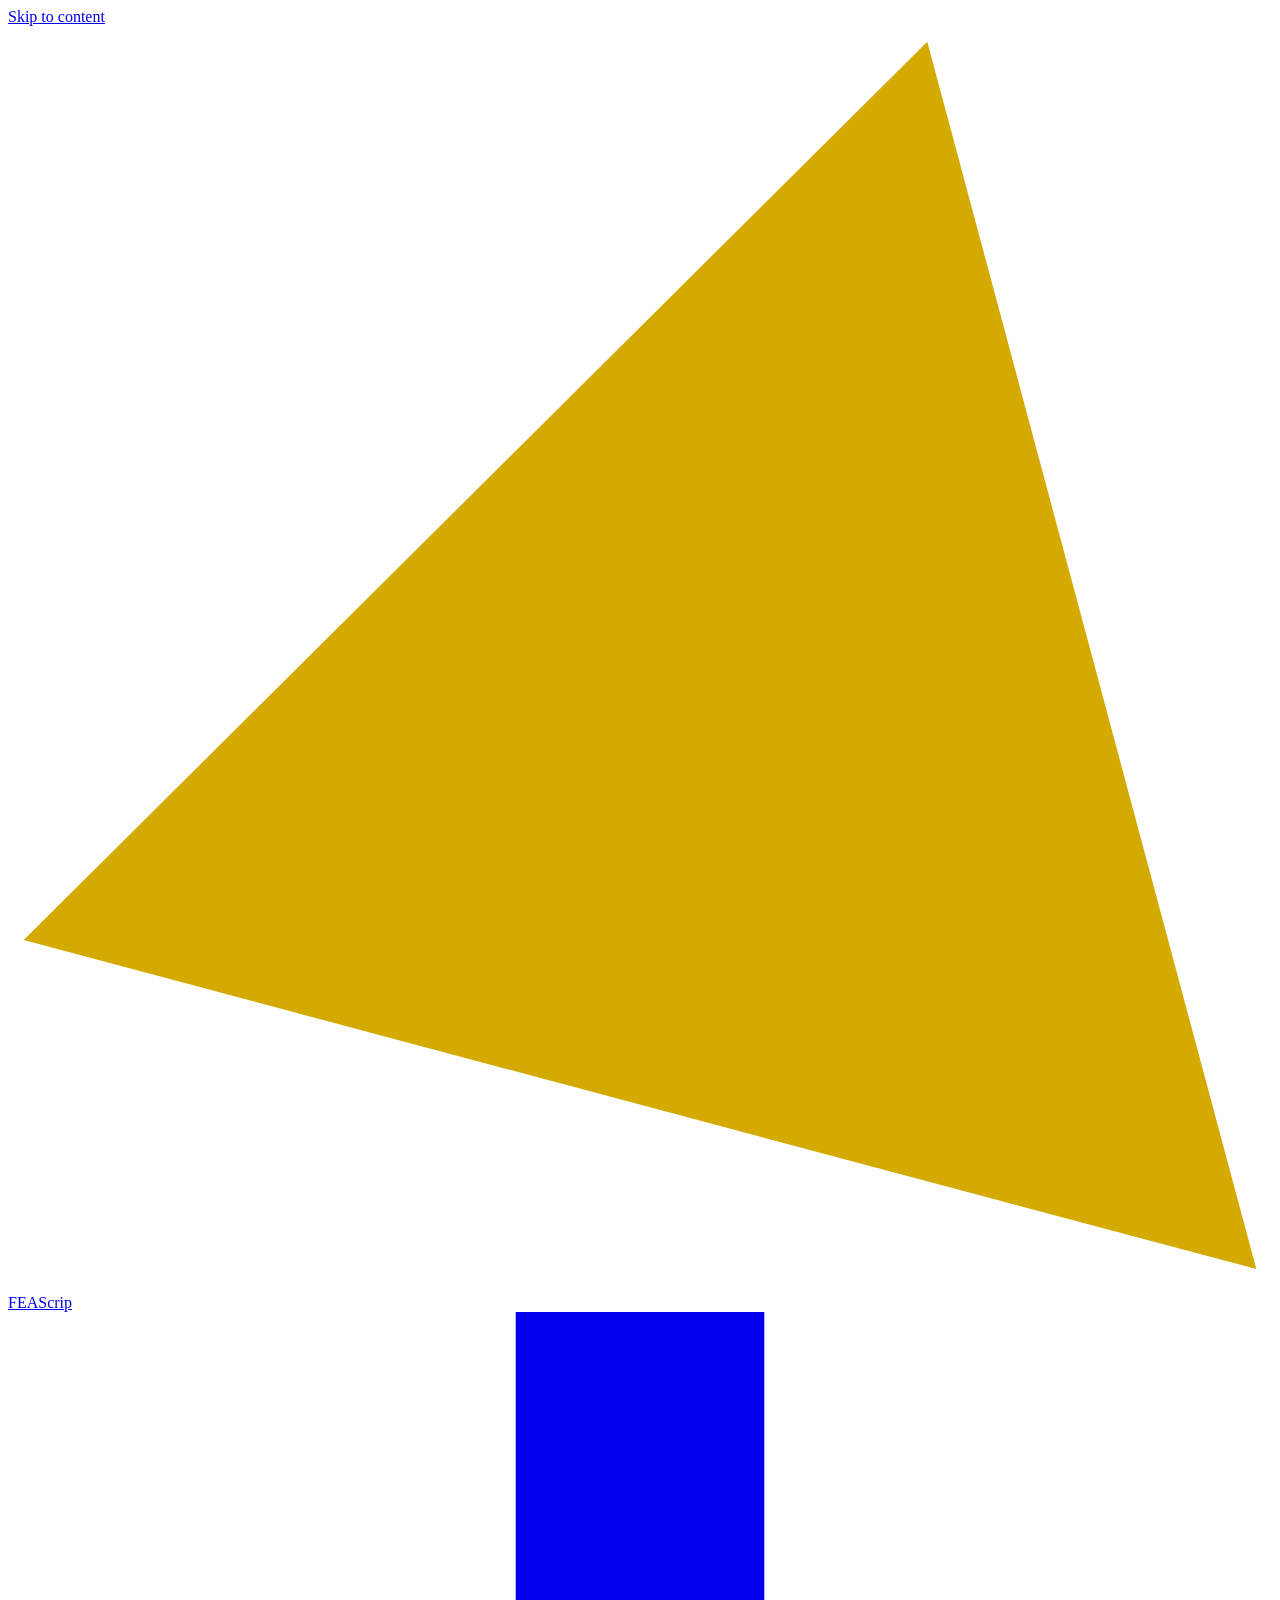
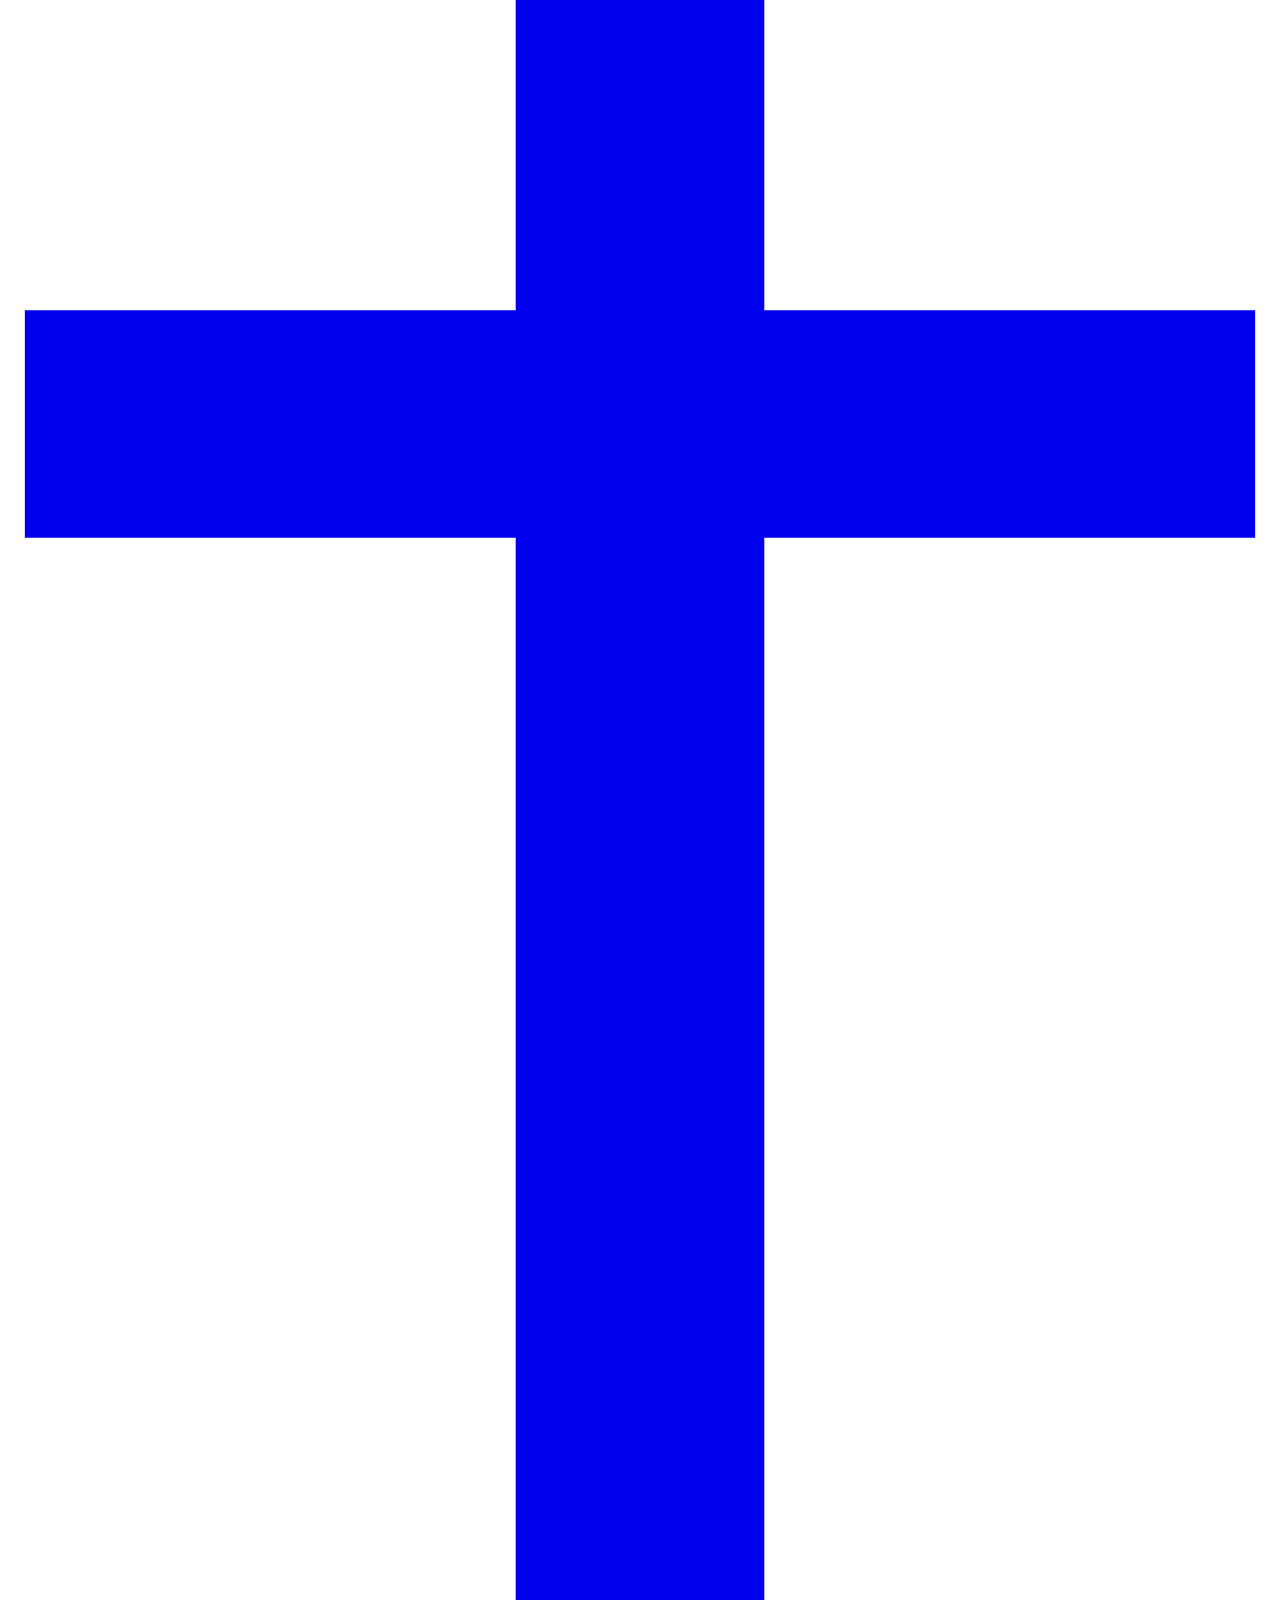
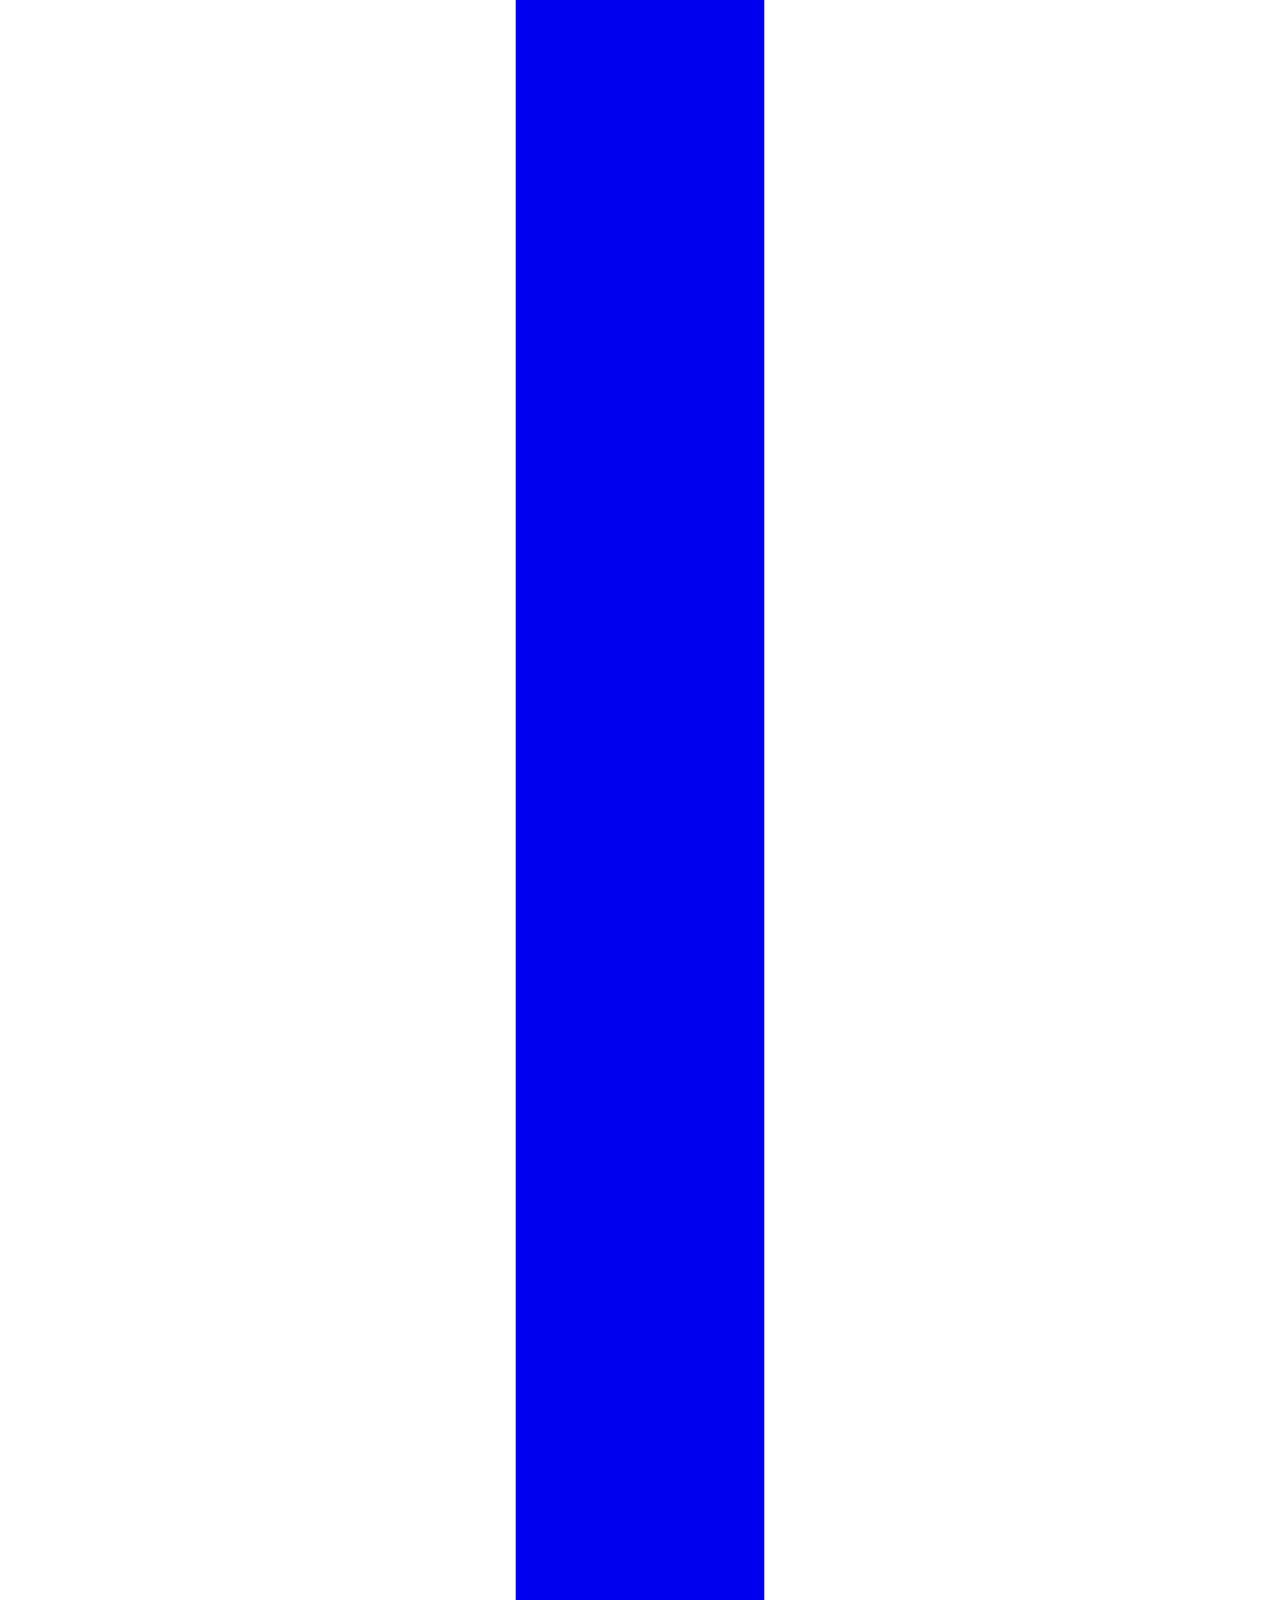
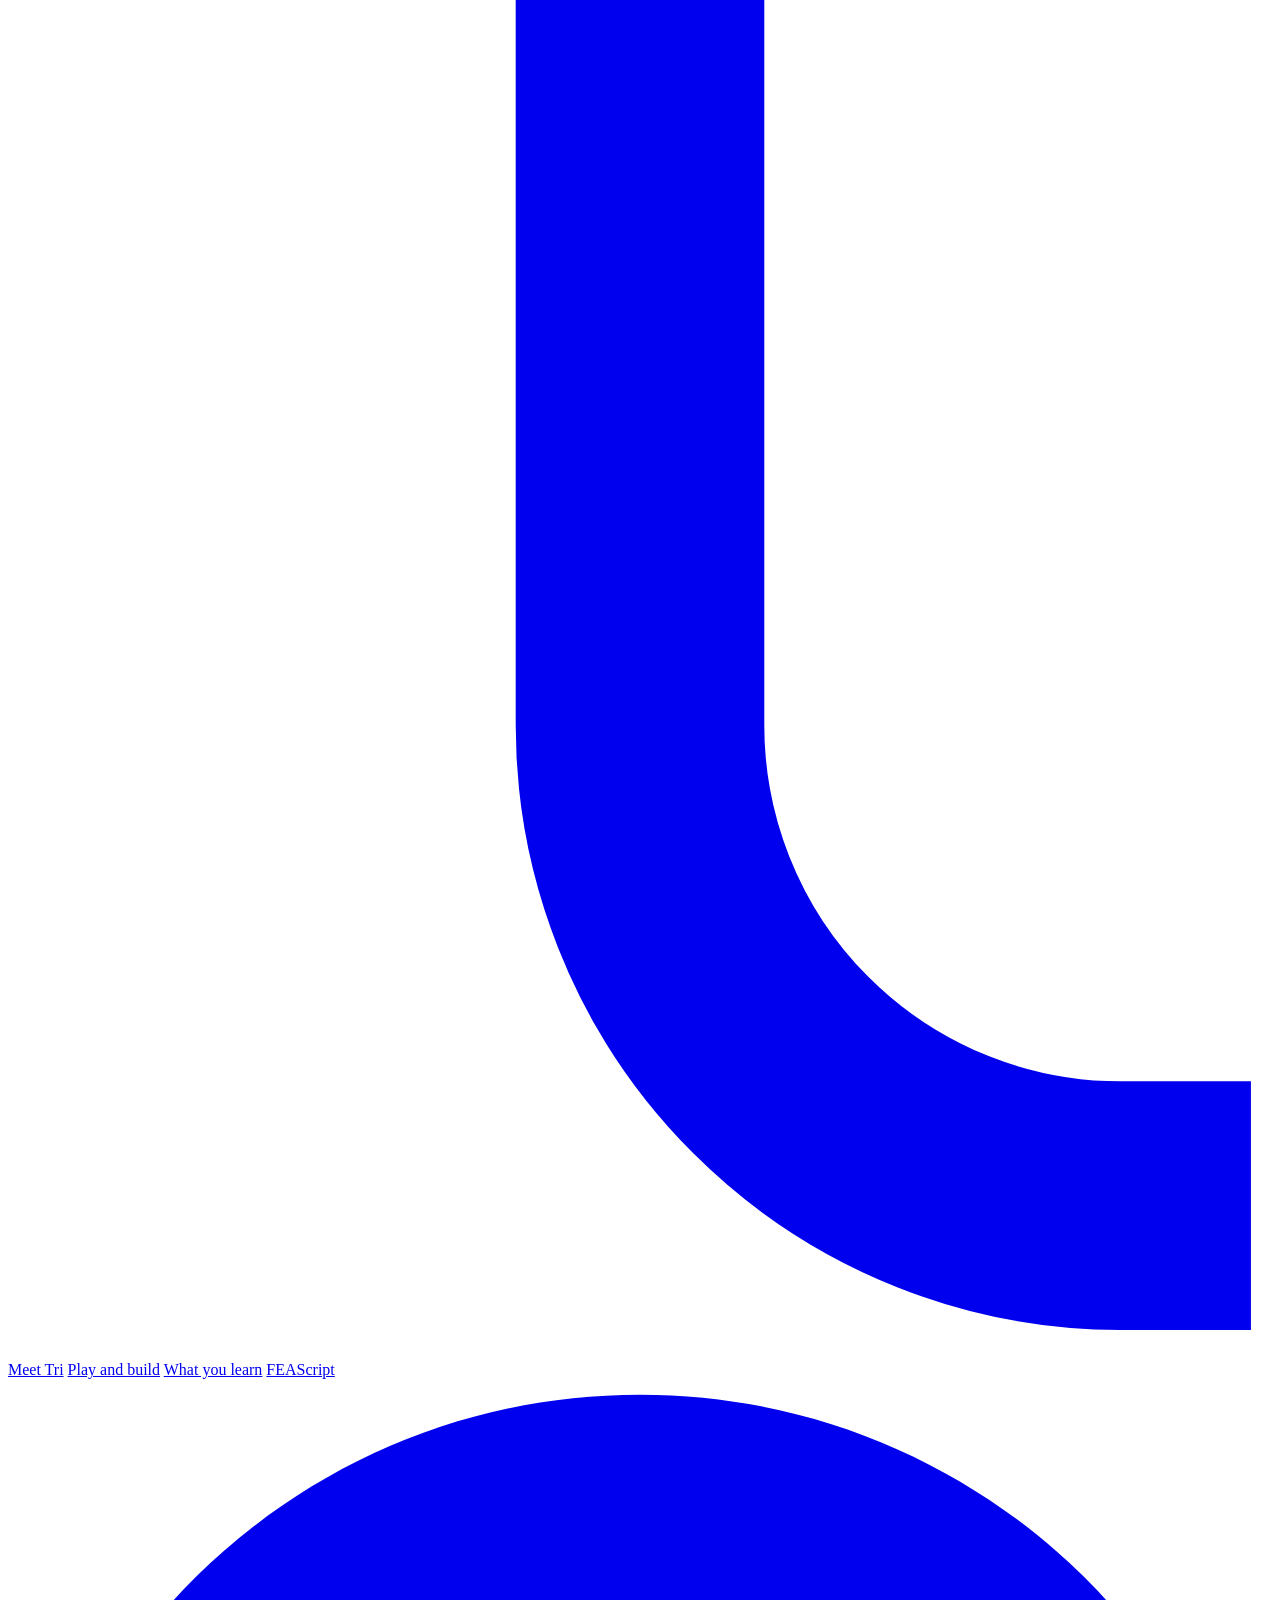
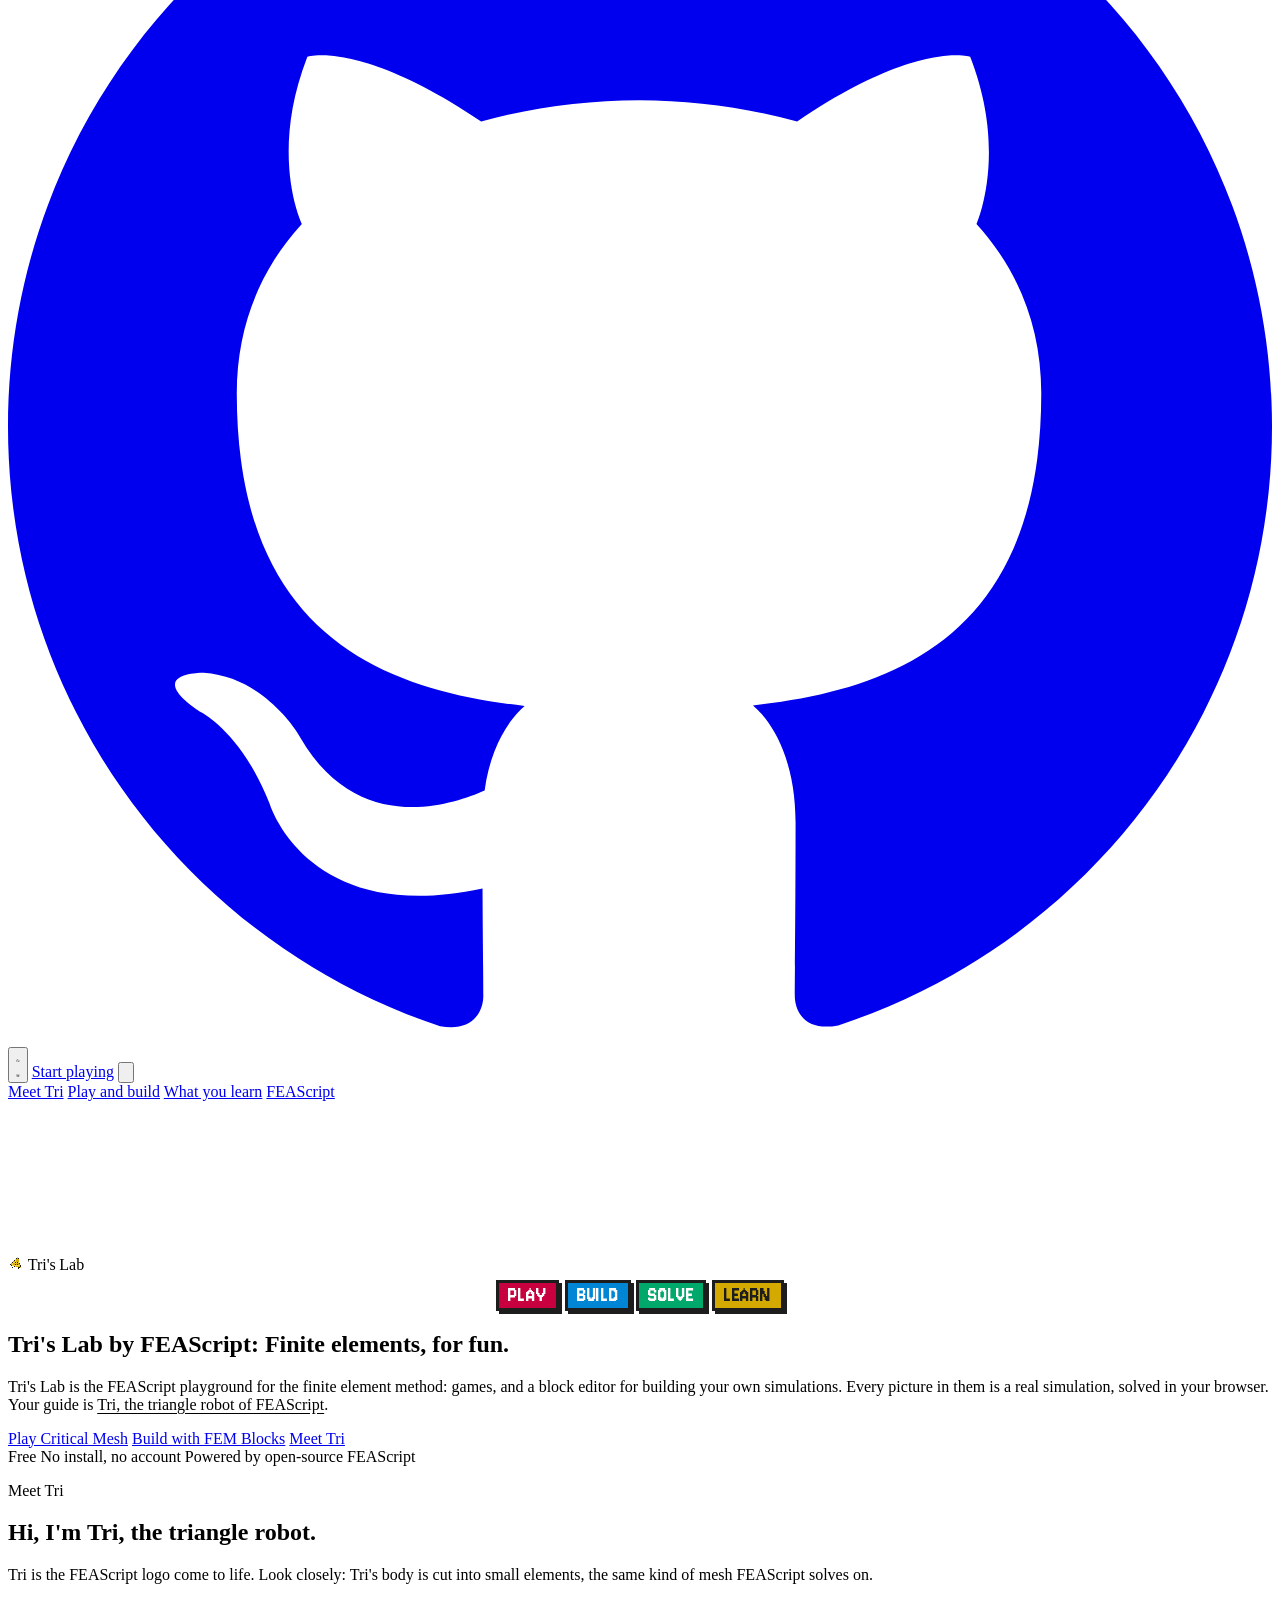
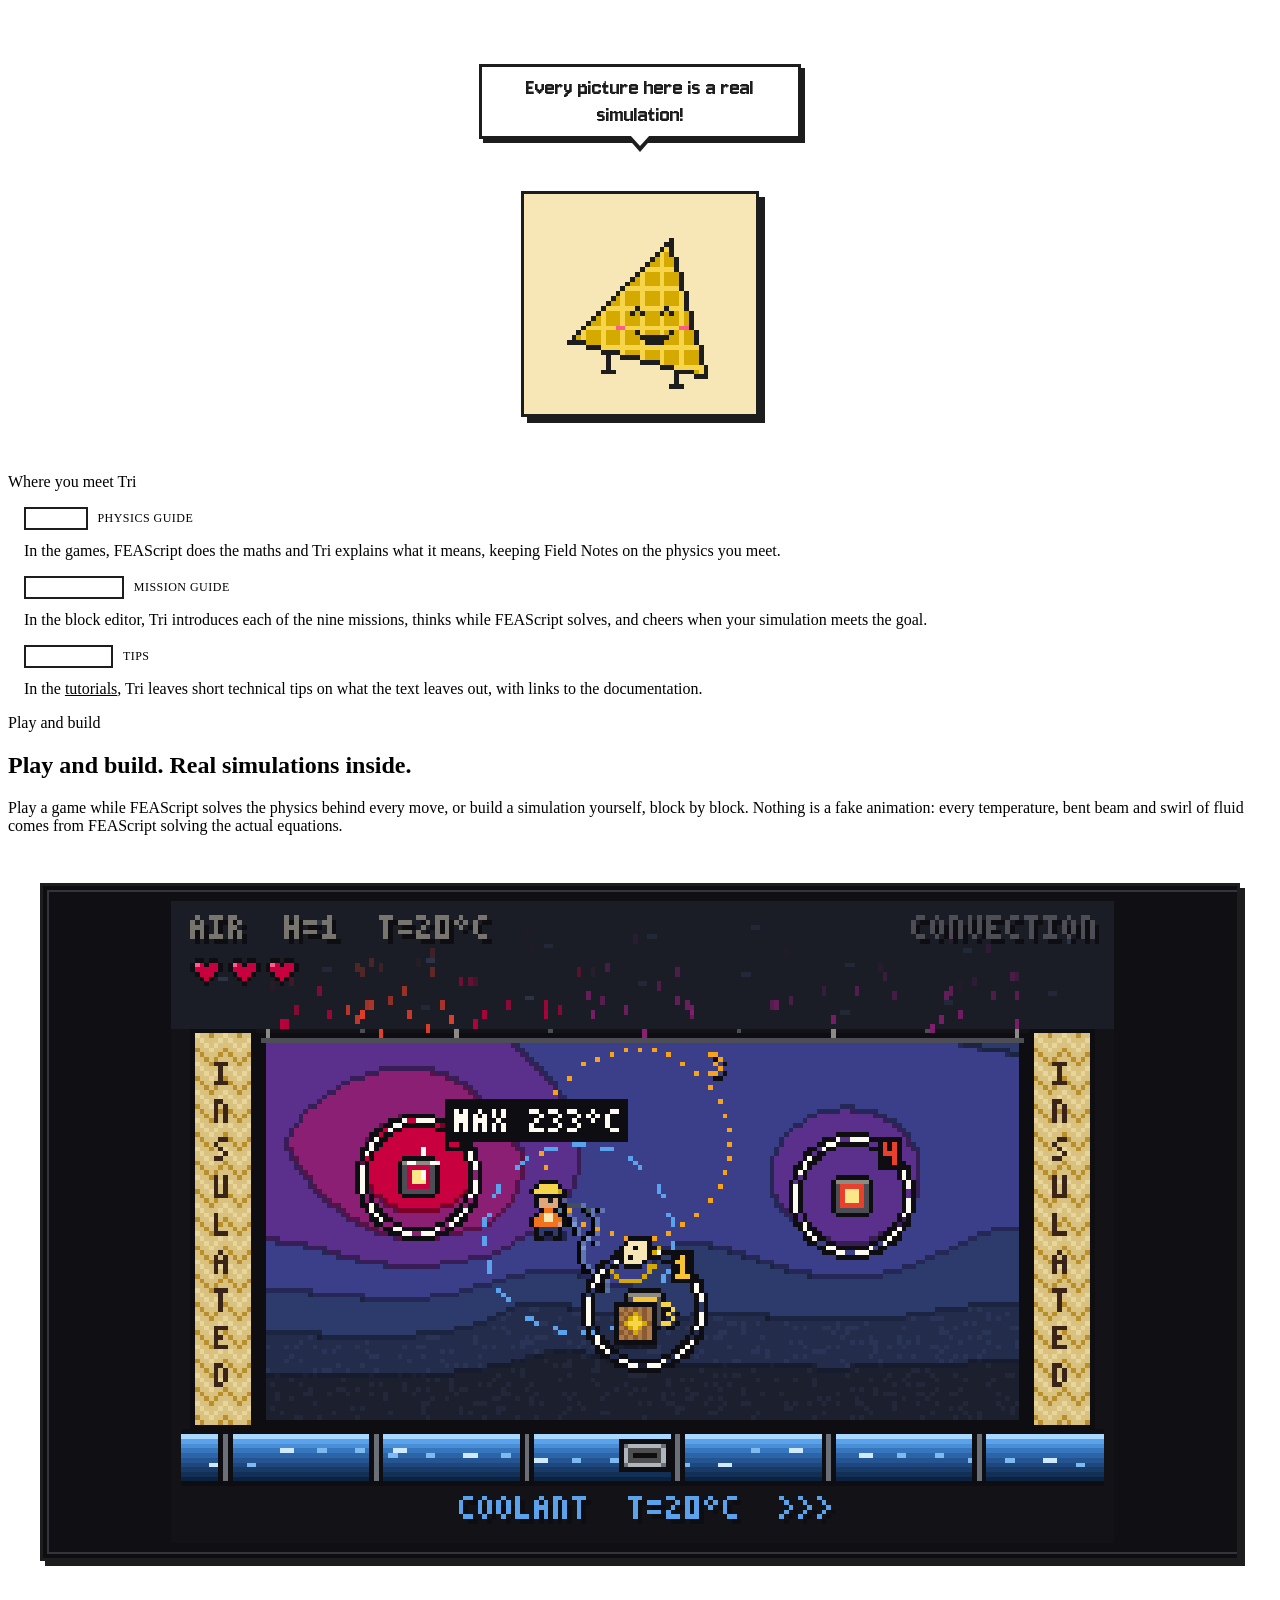
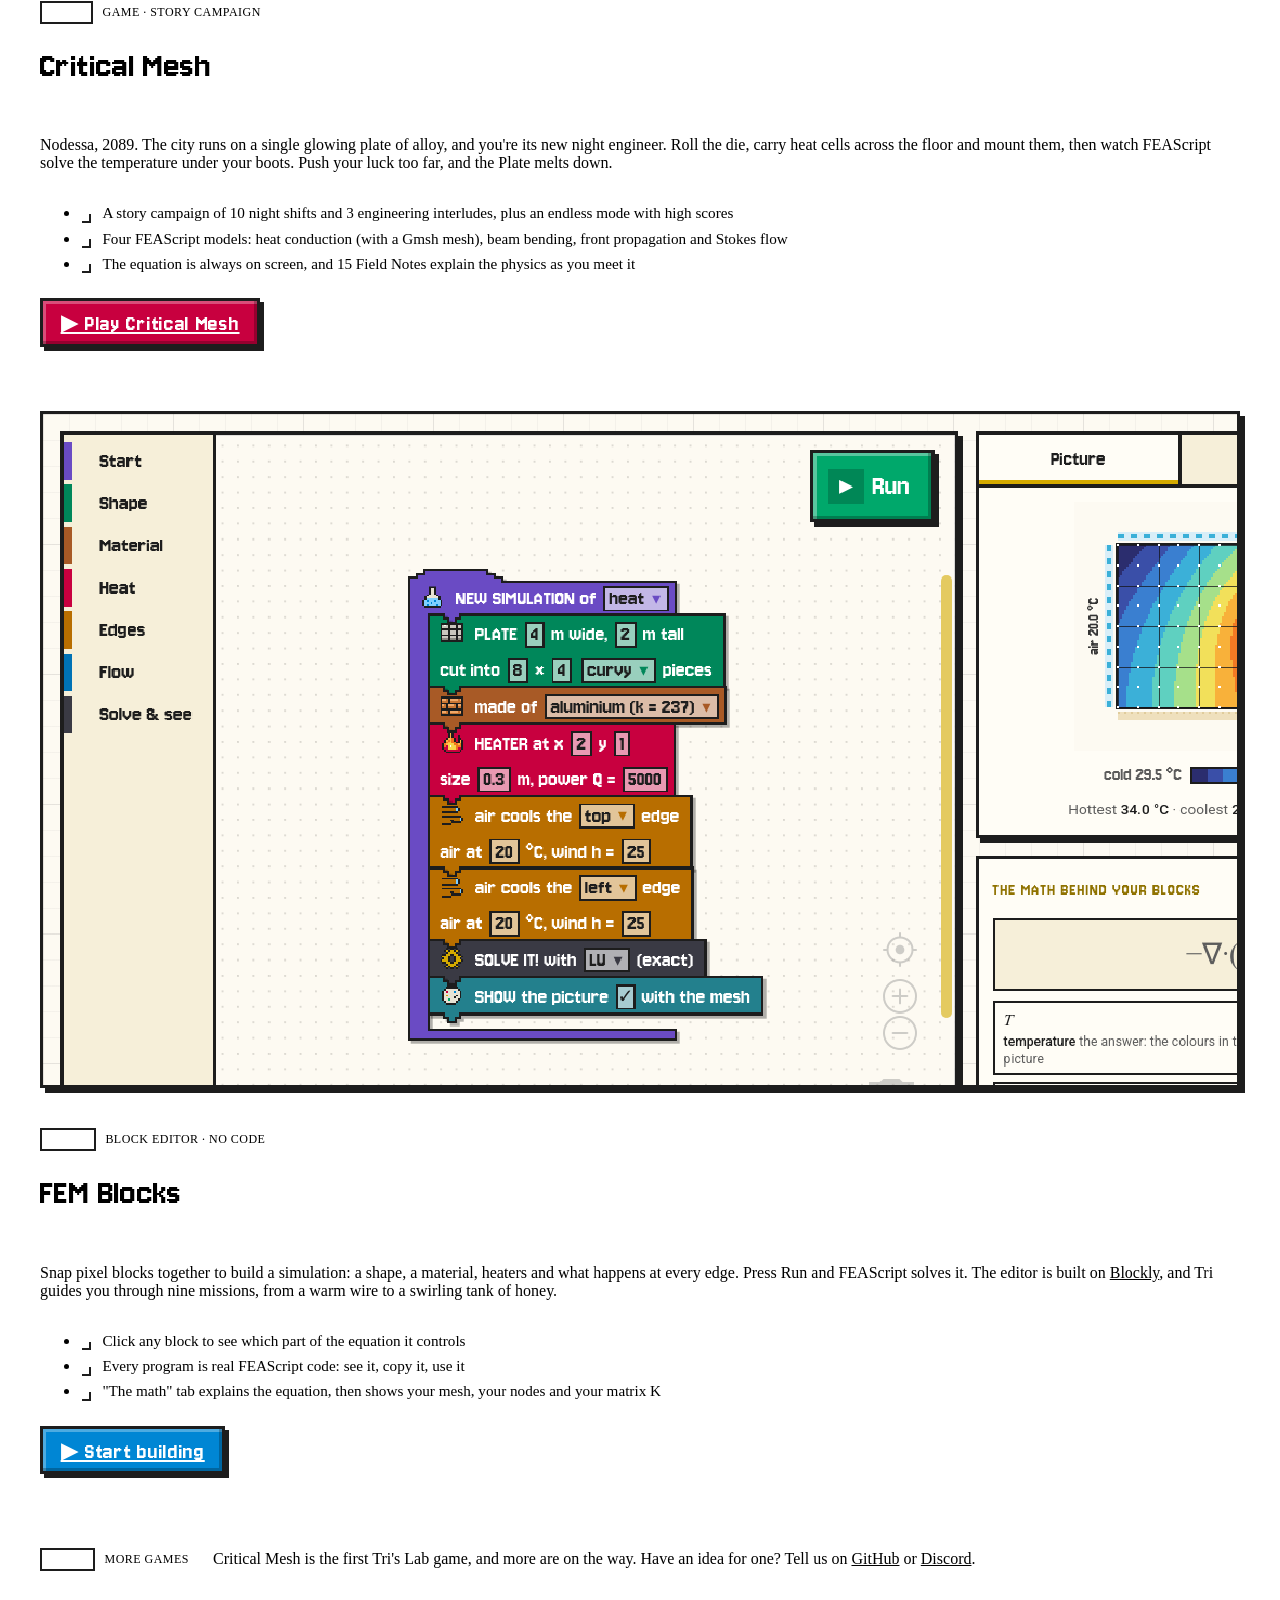
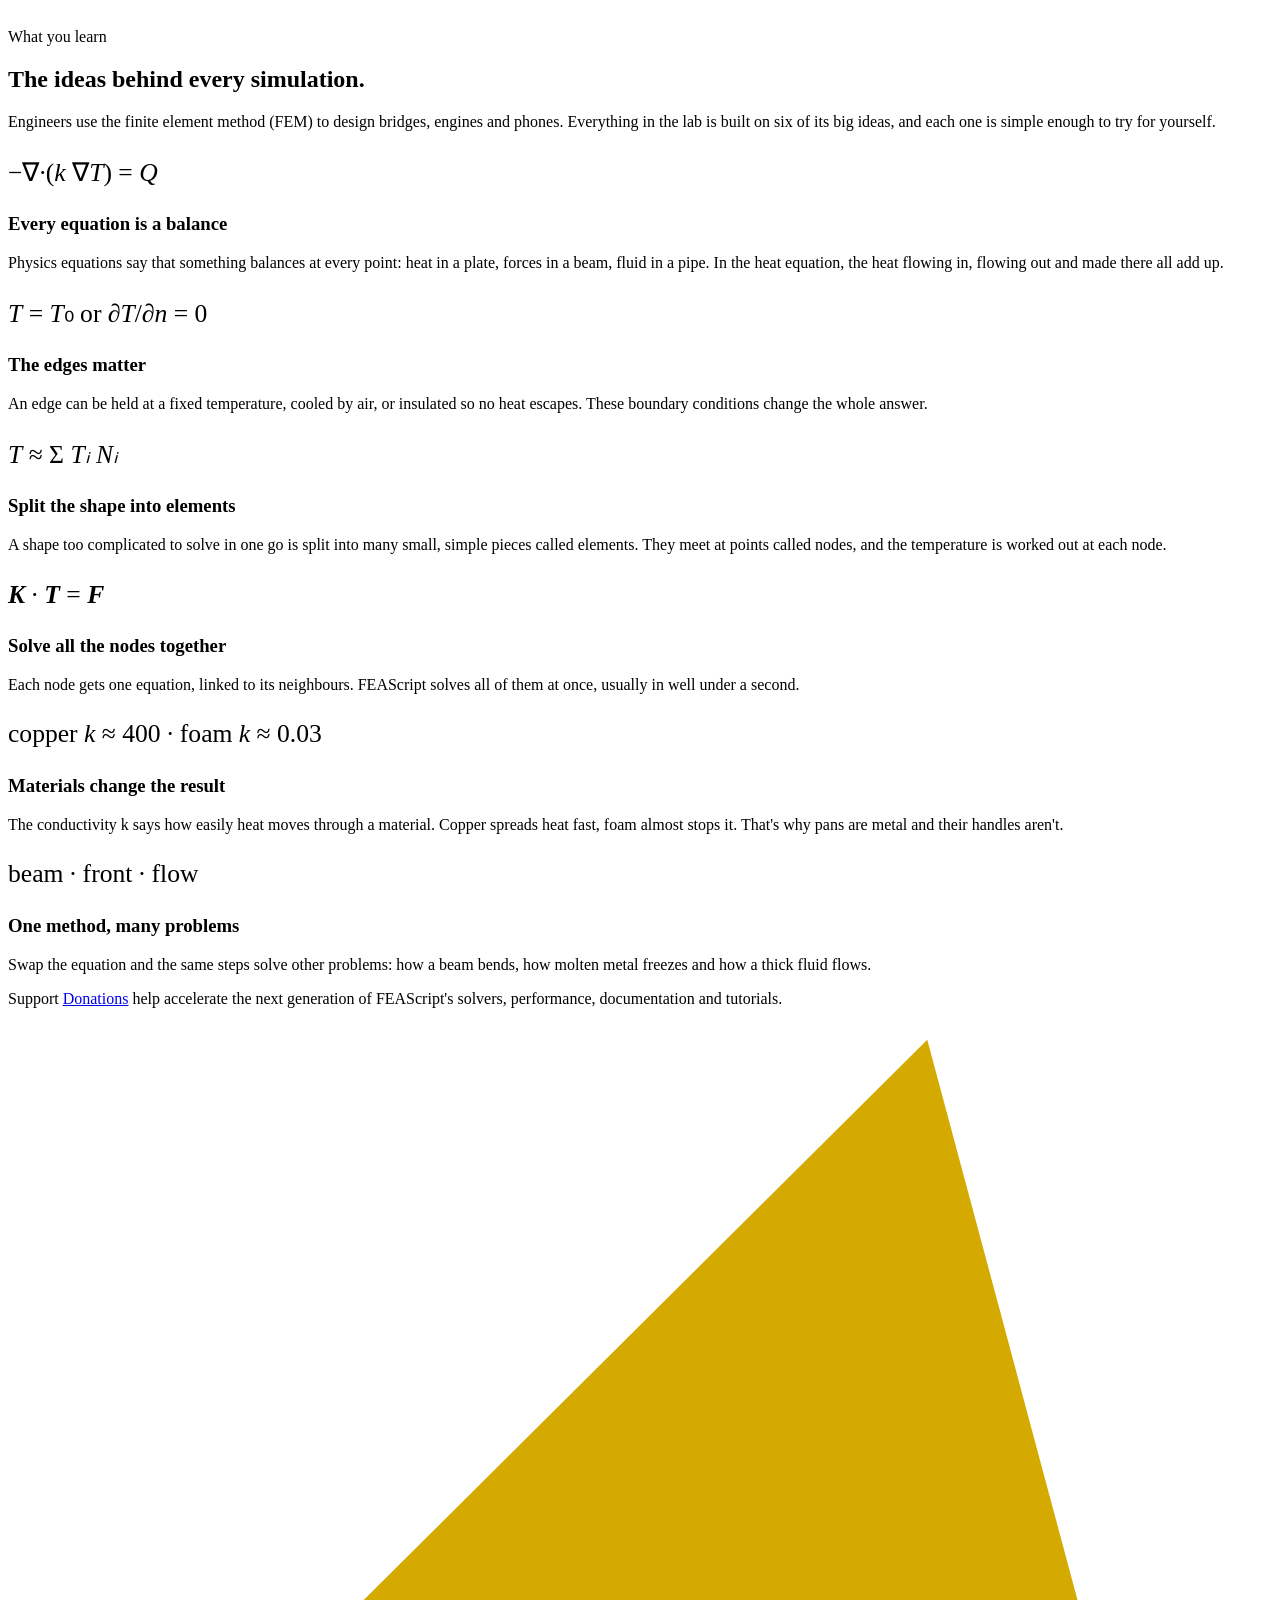
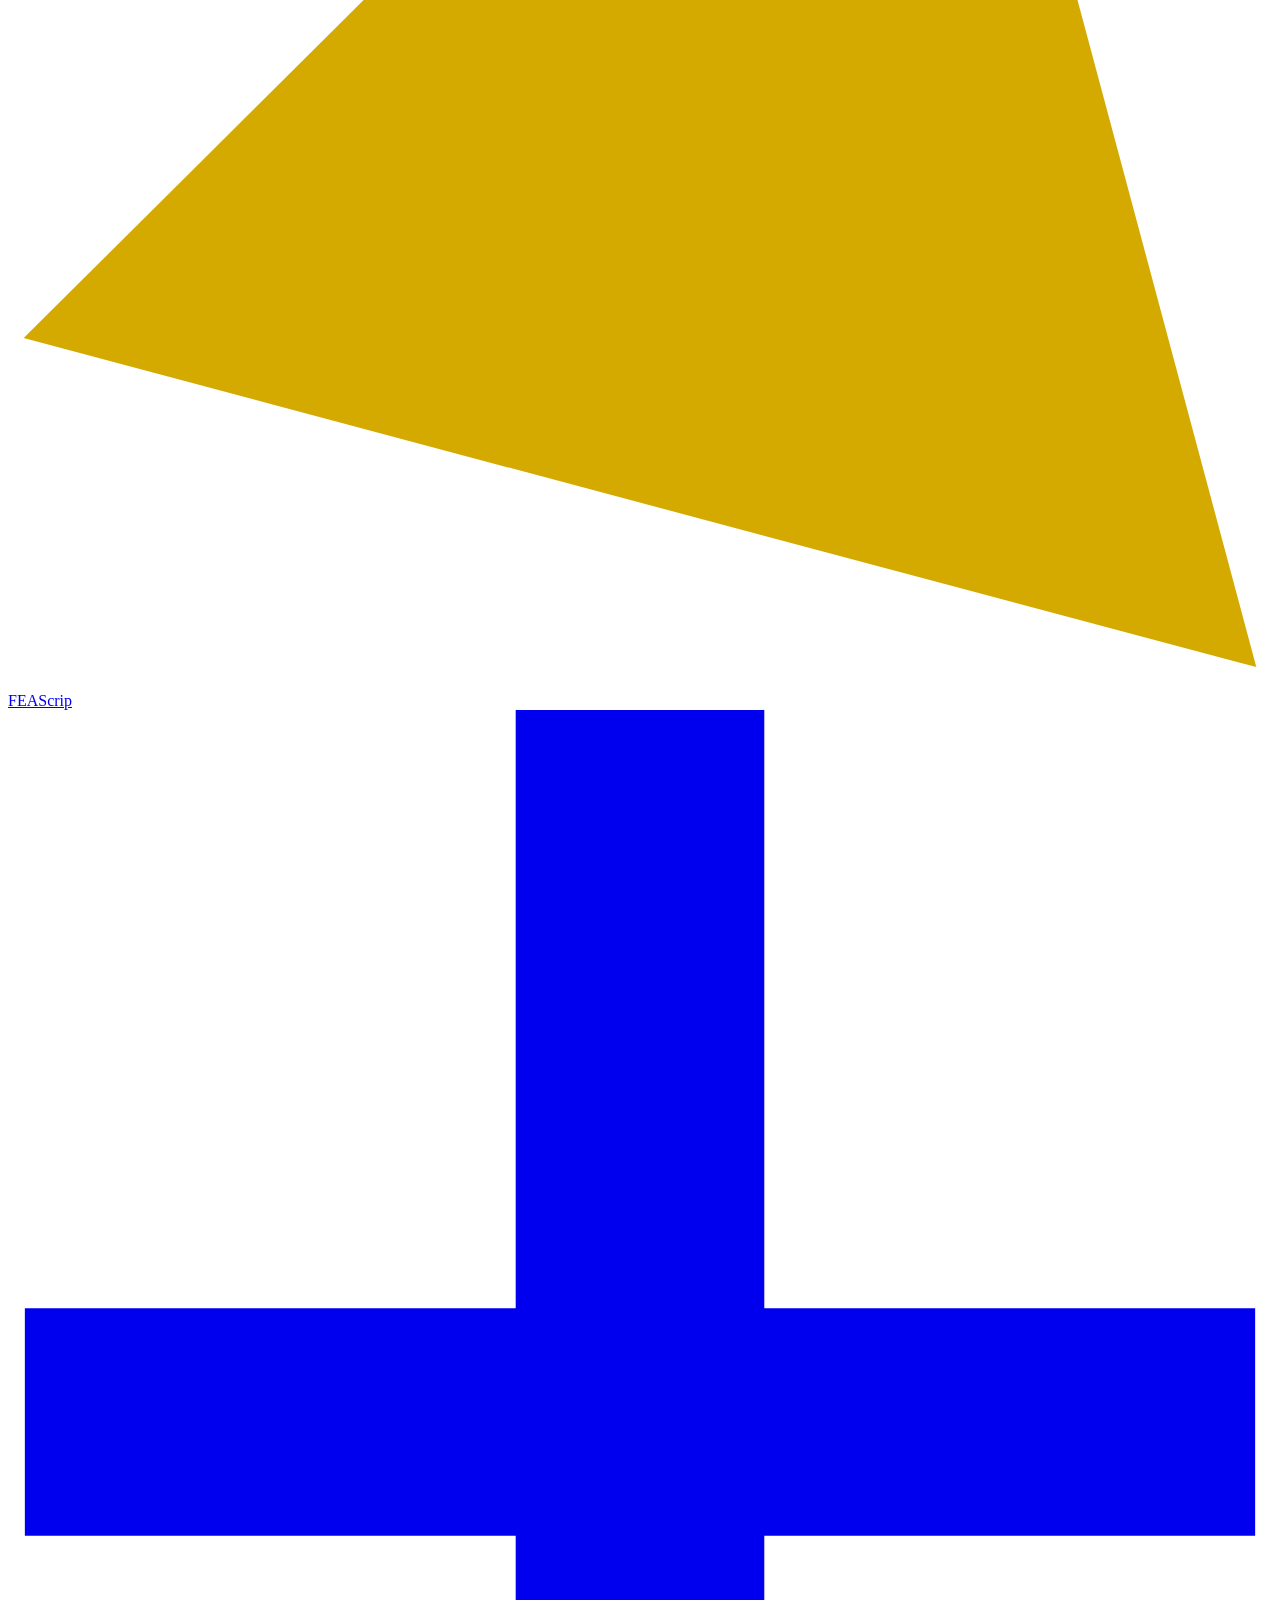
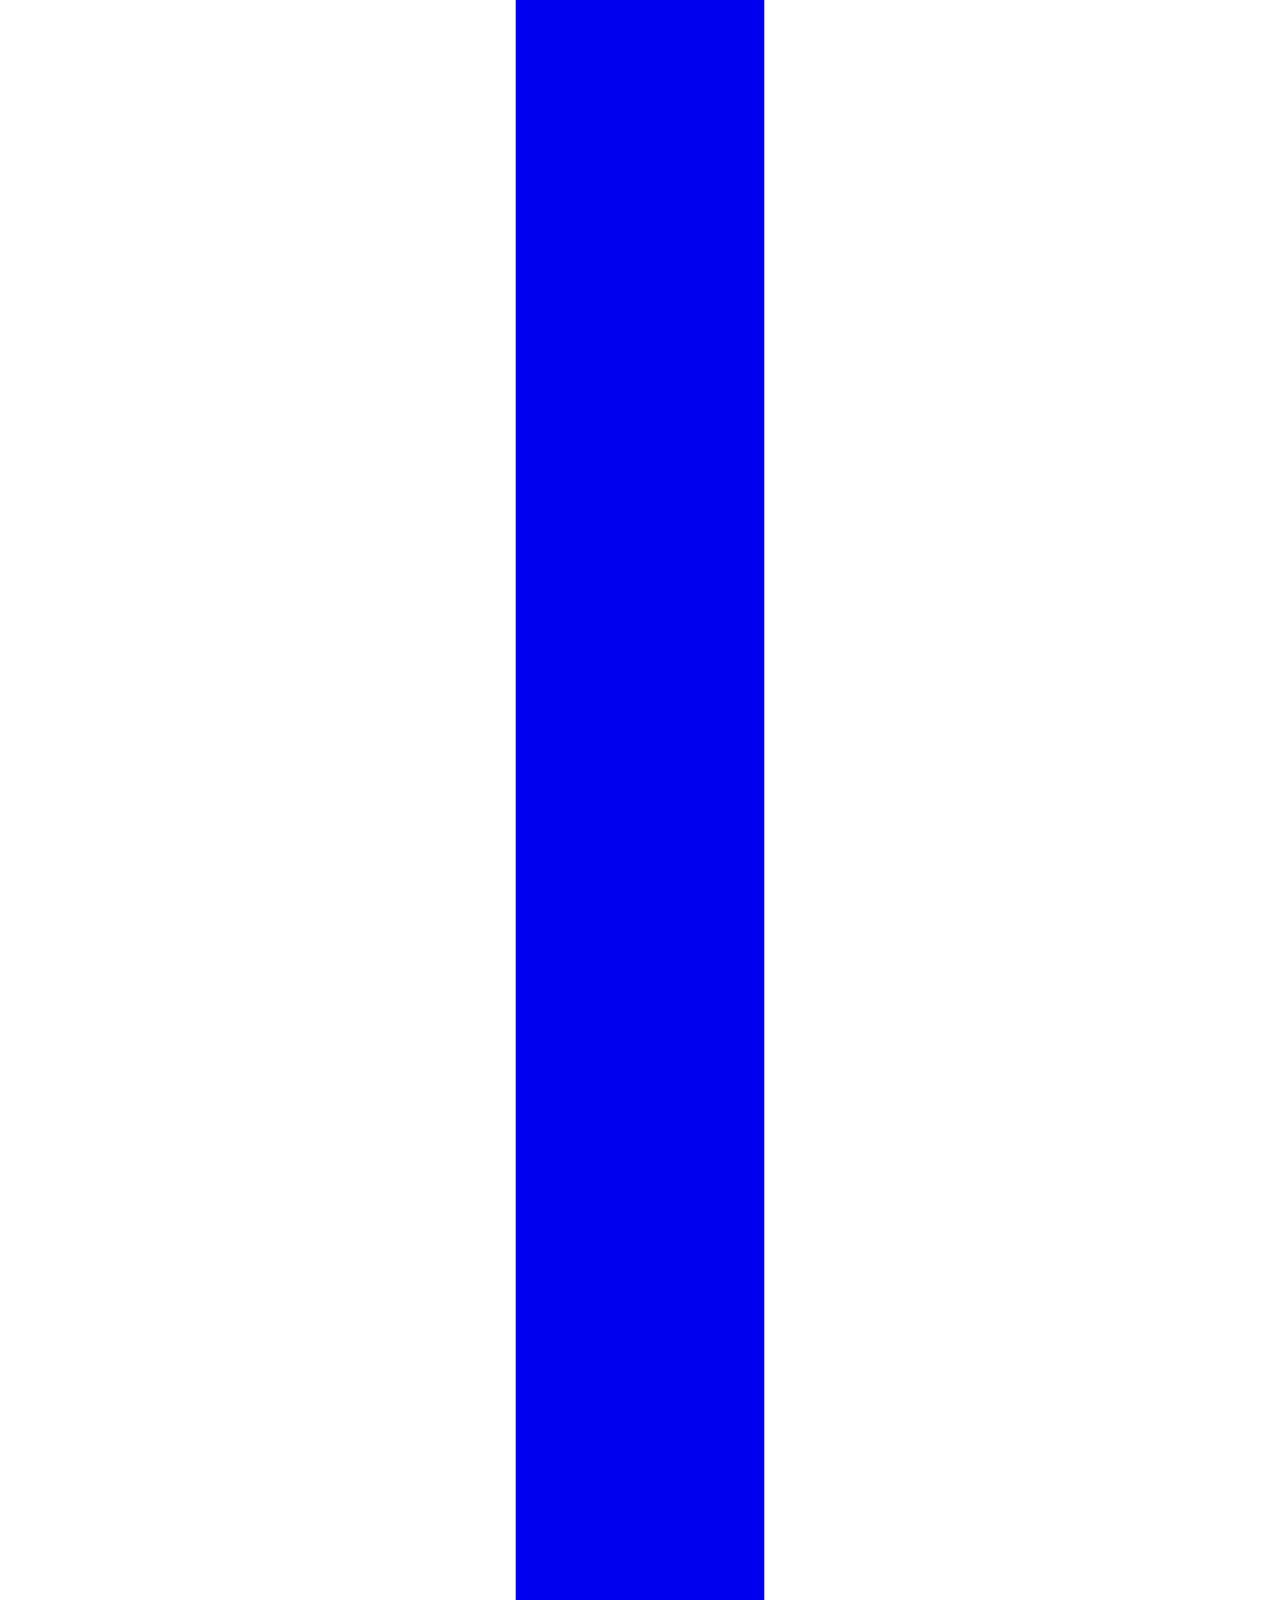
==== index.html @ fc48506a "Show the website icon on the FEAScript nav link and list Documentation first in the footer Signed-of" ====
<!doctype html>

<!--
 * ════════════════════════════════════════════════════════════════
 *  Tri's Lab by FEAScript
 *  Finite Element Simulation in JavaScript
 *  https://lab.feascript.com
 *  MIT License © 2026 FEAScript (writing and art: CC BY 4.0, see README)
 * ════════════════════════════════════════════════════════════════
-->

<html lang="en" class="site">
  <head>
    <meta charset="UTF-8" />
    <meta name="viewport" content="width=device-width, initial-scale=1" />
    <title>Tri's Lab by FEAScript</title>
    <link rel="canonical" href="https://lab.feascript.com/" />
    <meta property="og:type" content="website" />
    <meta property="og:site_name" content="Tri's Lab by FEAScript" />
    <meta property="og:title" content="Tri's Lab by FEAScript" />
    <meta property="og:description" content="Play and build with real finite element simulations in your browser: a pixel-art game and a block editor, guided by Tri, the FEAScript robot." />
    <meta property="og:url" content="https://lab.feascript.com/" />
    <meta property="og:image" content="https://lab.feascript.com/assets/critical-mesh.png" />
    <meta name="twitter:card" content="summary_large_image" />
    <script type="application/ld+json">
      {
        "@context": "https://schema.org",
        "@type": "WebSite",
        "name": "Tri's Lab by FEAScript",
        "alternateName": ["Tri's Lab", "Tris Lab", "FEAScript Tri's Lab"],
        "url": "https://lab.feascript.com/",
        "description": "Play and build with real finite element simulations in your browser: a pixel-art game and a block editor, guided by Tri, the FEAScript robot.",
        "isAccessibleForFree": true,
        "publisher": { "@type": "Organization", "name": "FEAScript", "url": "https://feascript.com" }
      }
    </script>
    <link rel="icon" type="image/svg+xml" href="assets/tris-lab-icon.svg?v=pixel" />
    <meta
      name="description"
      content="Tri's Lab by FEAScript: a pixel-art game and a block editor that let anyone play with real finite element simulations in the browser, and learn the equations behind them."
    />
    <meta
      name="keywords"
      content="Tri's Lab, Tri's Lab by FEAScript, finite elements, fem, education, game, blocks, no-code, heat conduction, kids, javascript, FEAScript"
    />

    <script>
      // Apply stored theme before first paint and enable JS-only styles
      (function () {
        var d = document.documentElement;
        d.className += " js";
        try {
          var t = localStorage.getItem("feascript-theme");
          if (t === "light" || t === "dark") d.setAttribute("data-theme", t);
        } catch (e) {}
      })();
    </script>

    <link rel="preconnect" href="https://fonts.googleapis.com" />
    <link rel="preconnect" href="https://fonts.gstatic.com" crossorigin />
    <link
      href="https://fonts.googleapis.com/css2?family=Roboto+Mono:wght@400&family=Roboto:wght@300;400;500;700&family=Jersey+10&display=swap"
      rel="stylesheet"
    />
    <link href="https://feascript.com/feascript-website.css" rel="stylesheet" type="text/css" />
    <link href="tris-lab.css" rel="stylesheet" type="text/css" />

    <!-- Google tag (gtag.js) -->
    <script async src="https://www.googletagmanager.com/gtag/js?id=G-1JPK0KLEC9"></script>
    <script>
      window.dataLayer = window.dataLayer || [];
      function gtag() {
        dataLayer.push(arguments);
      }
      gtag("js", new Date());

      gtag("config", "G-1JPK0KLEC9");
    </script>
  </head>

  <body>
    <a class="skip-link" href="#main">Skip to content</a>

    <header class="site-nav">
      <div class="nav-inner">
        <div class="nav-group">
          <a class="nav-brand" href="https://feascript.com/">
            <svg viewBox="14 79 242 242" aria-hidden="true">
              <polygon points="17,254 190,82 253,317" fill="#d4aa00" />
            </svg>
            <span
              >FEAScrip<svg class="wm-t" viewBox="0 0 30 115" fill="none" stroke="currentColor">
                <path stroke-width="5.9" d="M15 0V100A11.4 11.4 0 0 0 26.4 111.4H29.5" />
                <path stroke-width="5.4" d="M0.4 16.9H29.6" /></svg
            ></span>
          </a>
          <nav class="nav-links label" aria-label="Main">
            <a class="nav-link" href="#tri"><span>Meet Tri</span></a>
            <a class="nav-link" href="#play"><span>Play and build</span></a>
            <a class="nav-link" href="#learn"><span>What you learn</span></a>
            <a class="nav-link nav-link-out" href="https://feascript.com/" data-icon="website"><span>FEAScript</span></a>
          </nav>
        </div>

        <div class="nav-group">
          <a
            class="nav-icon nav-github"
            href="https://github.com/FEAScript/FEAScript-core"
            aria-label="FEAScript on GitHub"
            title="FEAScript on GitHub"
          >
            <svg viewBox="0 0 24 24" fill="currentColor" aria-hidden="true">
              <path
                d="M12 .297c-6.63 0-12 5.373-12 12 0 5.303 3.438 9.8 8.205 11.385.6.113.82-.258.82-.577 0-.285-.01-1.04-.015-2.04-3.338.724-4.042-1.61-4.042-1.61C4.422 18.07 3.633 17.7 3.633 17.7c-1.087-.744.084-.729.084-.729 1.205.084 1.838 1.236 1.838 1.236 1.07 1.835 2.809 1.305 3.495.998.108-.776.417-1.305.76-1.605-2.665-.3-5.466-1.332-5.466-5.93 0-1.31.465-2.38 1.235-3.22-.135-.303-.54-1.523.105-3.176 0 0 1.005-.322 3.3 1.23.96-.267 1.98-.399 3-.405 1.02.006 2.04.138 3 .405 2.28-1.552 3.285-1.23 3.285-1.23.645 1.653.24 2.873.12 3.176.765.84 1.23 1.91 1.23 3.22 0 4.61-2.805 5.625-5.475 5.92.42.36.81 1.096.81 2.22 0 1.606-.015 2.896-.015 3.286 0 .315.21.69.825.57C20.565 22.092 24 17.592 24 12.297c0-6.627-5.373-12-12-12"
              />
            </svg>
            <span id="github-stars" class="label"></span>
          </a>
          <button id="theme-toggle" class="nav-icon theme-toggle" type="button" aria-label="Toggle colour theme">
            <svg
              class="icon-moon"
              viewBox="0 0 24 24"
              fill="none"
              stroke="currentColor"
              stroke-width="2"
              stroke-linecap="round"
              stroke-linejoin="round"
              aria-hidden="true"
            >
              <path
                d="M20.985 12.486a9 9 0 1 1-9.473-9.472c.405-.022.617.46.402.803a6 6 0 0 0 8.268 8.268c.344-.215.825-.004.803.401"
              />
            </svg>
            <svg
              class="icon-sun"
              viewBox="0 0 24 24"
              fill="none"
              stroke="currentColor"
              stroke-width="2"
              stroke-linecap="round"
              stroke-linejoin="round"
              aria-hidden="true"
            >
              <circle cx="12" cy="12" r="4" />
              <path
                d="M12 2v2M12 20v2M4.93 4.93l1.41 1.41M17.66 17.66l1.41 1.41M2 12h2M20 12h2M4.93 19.07l1.41-1.41M17.66 6.34l1.41-1.41"
              />
            </svg>
          </button>
          <a class="nav-cta" href="#play">Start playing</a>
          <button
            id="nav-burger"
            class="nav-icon nav-burger"
            type="button"
            aria-label="Open menu"
            aria-expanded="false"
            aria-controls="mobile-nav"
          >
            <svg
              viewBox="0 0 24 24"
              fill="none"
              stroke="currentColor"
              stroke-width="2"
              stroke-linecap="round"
              aria-hidden="true"
            >
              <path d="M4 6h16M4 12h16M4 18h16" />
            </svg>
          </button>
        </div>
      </div>
      <nav id="mobile-nav" class="mobile-nav" aria-label="Mobile">
        <a href="#tri">Meet Tri</a>
        <a href="#play">Play and build</a>
        <a href="#learn">What you learn</a>
        <a class="nav-link-out" href="https://feascript.com/">FEAScript</a>
      </nav>
    </header>

    <main id="main">
      <!-- ───────────── HERO ───────────── -->
      <section class="hero lab-hero">
        <div class="hero-inner">
          <canvas id="mesh-canvas" aria-hidden="true"></canvas>

          <div class="hero-content">
            <div class="wordmark-wrap">
              <div class="wordmark lab-wordmark" role="img" aria-label="Tri's Lab by FEAScript">
                <!-- tri:start (generated from blocks/js/pixels.js) -->
                <svg class="lab-tri" aria-hidden="true" xmlns="http://www.w3.org/2000/svg" viewBox="0 -1 36 36" shape-rendering="crispEdges">
                  <g class="tri-feet" fill="#1d1d1d"><rect x="11" y="27" width="1" height="3"/><rect x="10" y="30" width="3" height="1"/><rect x="25" y="30" width="1" height="3"/><rect x="24" y="33" width="3" height="1"/></g>
                  <g class="tri-up">
                    <rect x="24" y="3" width="1" height="1" fill="#1d1d1d"/><rect x="23" y="4" width="2" height="1" fill="#1d1d1d"/><rect x="22" y="5" width="1" height="1" fill="#1d1d1d"/><rect x="23" y="5" width="1" height="1" fill="#f6d54a"/><rect x="24" y="5" width="1" height="1" fill="#1d1d1d"/><rect x="21" y="6" width="1" height="1" fill="#1d1d1d"/><rect x="22" y="6" width="1" height="1" fill="#f6d54a"/><rect x="23" y="6" width="1" height="1" fill="#d4aa00"/><rect x="24" y="6" width="1" height="1" fill="#1d1d1d"/><rect x="20" y="7" width="1" height="1" fill="#1d1d1d"/><rect x="21" y="7" width="1" height="1" fill="#d4aa00"/><rect x="22" y="7" width="1" height="1" fill="#f6d54a"/><rect x="23" y="7" width="2" height="1" fill="#d4aa00"/><rect x="25" y="7" width="1" height="1" fill="#1d1d1d"/><rect x="19" y="8" width="1" height="1" fill="#1d1d1d"/><rect x="20" y="8" width="2" height="1" fill="#d4aa00"/><rect x="22" y="8" width="1" height="1" fill="#f6d54a"/><rect x="23" y="8" width="2" height="1" fill="#d4aa00"/><rect x="25" y="8" width="1" height="1" fill="#1d1d1d"/><rect x="18" y="9" width="1" height="1" fill="#1d1d1d"/><rect x="19" y="9" width="6" height="1" fill="#f6d54a"/><rect x="25" y="9" width="1" height="1" fill="#1d1d1d"/><rect x="17" y="10" width="1" height="1" fill="#1d1d1d"/><rect x="18" y="10" width="1" height="1" fill="#f6d54a"/><rect x="19" y="10" width="3" height="1" fill="#d4aa00"/><rect x="22" y="10" width="1" height="1" fill="#f6d54a"/><rect x="23" y="10" width="3" height="1" fill="#d4aa00"/><rect x="26" y="10" width="1" height="1" fill="#1d1d1d"/><rect x="16" y="11" width="1" height="1" fill="#1d1d1d"/><rect x="17" y="11" width="1" height="1" fill="#d4aa00"/><rect x="18" y="11" width="1" height="1" fill="#f6d54a"/><rect x="19" y="11" width="3" height="1" fill="#d4aa00"/><rect x="22" y="11" width="1" height="1" fill="#f6d54a"/><rect x="23" y="11" width="3" height="1" fill="#d4aa00"/><rect x="26" y="11" width="1" height="1" fill="#1d1d1d"/><rect x="15" y="12" width="1" height="1" fill="#1d1d1d"/><rect x="16" y="12" width="2" height="1" fill="#d4aa00"/><rect x="18" y="12" width="1" height="1" fill="#f6d54a"/><rect x="19" y="12" width="3" height="1" fill="#d4aa00"/><rect x="22" y="12" width="1" height="1" fill="#f6d54a"/><rect x="23" y="12" width="3" height="1" fill="#d4aa00"/><rect x="26" y="12" width="1" height="1" fill="#1d1d1d"/><rect x="14" y="13" width="1" height="1" fill="#1d1d1d"/><rect x="15" y="13" width="11" height="1" fill="#f6d54a"/><rect x="26" y="13" width="1" height="1" fill="#1d1d1d"/><rect x="13" y="14" width="1" height="1" fill="#1d1d1d"/><rect x="14" y="14" width="1" height="1" fill="#f6d54a"/><rect x="15" y="14" width="3" height="1" fill="#d4aa00"/><rect x="18" y="14" width="1" height="1" fill="#f6d54a"/><rect x="19" y="14" width="3" height="1" fill="#d4aa00"/><rect x="22" y="14" width="1" height="1" fill="#f6d54a"/><rect x="23" y="14" width="3" height="1" fill="#d4aa00"/><rect x="26" y="14" width="1" height="1" fill="#f6d54a"/><rect x="27" y="14" width="1" height="1" fill="#1d1d1d"/><rect x="12" y="15" width="1" height="1" fill="#1d1d1d"/><rect x="13" y="15" width="1" height="1" fill="#d4aa00"/><rect x="14" y="15" width="1" height="1" fill="#f6d54a"/><rect x="15" y="15" width="3" height="1" fill="#d4aa00"/><rect x="18" y="15" width="1" height="1" fill="#f6d54a"/><rect x="19" y="15" width="3" height="1" fill="#d4aa00"/><rect x="22" y="15" width="1" height="1" fill="#f6d54a"/><rect x="23" y="15" width="3" height="1" fill="#d4aa00"/><rect x="26" y="15" width="1" height="1" fill="#f6d54a"/><rect x="27" y="15" width="1" height="1" fill="#1d1d1d"/><rect x="11" y="16" width="1" height="1" fill="#1d1d1d"/><rect x="12" y="16" width="2" height="1" fill="#d4aa00"/><rect x="14" y="16" width="1" height="1" fill="#f6d54a"/><rect x="15" y="16" width="3" height="1" fill="#d4aa00"/><rect x="18" y="16" width="1" height="1" fill="#f6d54a"/><rect x="19" y="16" width="3" height="1" fill="#d4aa00"/><rect x="22" y="16" width="1" height="1" fill="#f6d54a"/><rect x="23" y="16" width="3" height="1" fill="#d4aa00"/><rect x="26" y="16" width="1" height="1" fill="#f6d54a"/><rect x="27" y="16" width="1" height="1" fill="#1d1d1d"/><rect x="10" y="17" width="1" height="1" fill="#1d1d1d"/><rect x="11" y="17" width="16" height="1" fill="#f6d54a"/><rect x="27" y="17" width="1" height="1" fill="#1d1d1d"/><rect x="9" y="18" width="1" height="1" fill="#1d1d1d"/><rect x="10" y="18" width="1" height="1" fill="#f6d54a"/><rect x="11" y="18" width="3" height="1" fill="#d4aa00"/><rect x="14" y="18" width="1" height="1" fill="#f6d54a"/><rect x="15" y="18" width="3" height="1" fill="#d4aa00"/><rect x="18" y="18" width="1" height="1" fill="#f6d54a"/><rect x="19" y="18" width="3" height="1" fill="#d4aa00"/><rect x="22" y="18" width="1" height="1" fill="#f6d54a"/><rect x="23" y="18" width="3" height="1" fill="#d4aa00"/><rect x="26" y="18" width="1" height="1" fill="#f6d54a"/><rect x="27" y="18" width="1" height="1" fill="#d4aa00"/><rect x="28" y="18" width="1" height="1" fill="#1d1d1d"/><rect x="8" y="19" width="1" height="1" fill="#1d1d1d"/><rect x="9" y="19" width="1" height="1" fill="#d4aa00"/><rect x="10" y="19" width="1" height="1" fill="#f6d54a"/><rect x="11" y="19" width="3" height="1" fill="#d4aa00"/><rect x="14" y="19" width="1" height="1" fill="#f6d54a"/><rect x="15" y="19" width="3" height="1" fill="#d4aa00"/><rect x="18" y="19" width="1" height="1" fill="#f6d54a"/><rect x="19" y="19" width="3" height="1" fill="#d4aa00"/><rect x="22" y="19" width="1" height="1" fill="#f6d54a"/><rect x="23" y="19" width="3" height="1" fill="#d4aa00"/><rect x="26" y="19" width="1" height="1" fill="#f6d54a"/><rect x="27" y="19" width="1" height="1" fill="#d4aa00"/><rect x="28" y="19" width="1" height="1" fill="#1d1d1d"/><rect x="7" y="20" width="1" height="1" fill="#1d1d1d"/><rect x="8" y="20" width="2" height="1" fill="#d4aa00"/><rect x="10" y="20" width="1" height="1" fill="#f6d54a"/><rect x="11" y="20" width="3" height="1" fill="#d4aa00"/><rect x="14" y="20" width="1" height="1" fill="#f6d54a"/><rect x="15" y="20" width="3" height="1" fill="#d4aa00"/><rect x="18" y="20" width="1" height="1" fill="#f6d54a"/><rect x="19" y="20" width="3" height="1" fill="#d4aa00"/><rect x="22" y="20" width="1" height="1" fill="#f6d54a"/><rect x="23" y="20" width="3" height="1" fill="#d4aa00"/><rect x="26" y="20" width="1" height="1" fill="#f6d54a"/><rect x="27" y="20" width="1" height="1" fill="#d4aa00"/><rect x="28" y="20" width="1" height="1" fill="#1d1d1d"/><rect x="6" y="21" width="1" height="1" fill="#1d1d1d"/><rect x="7" y="21" width="21" height="1" fill="#f6d54a"/><rect x="28" y="21" width="1" height="1" fill="#1d1d1d"/><rect x="5" y="22" width="1" height="1" fill="#1d1d1d"/><rect x="6" y="22" width="1" height="1" fill="#f6d54a"/><rect x="7" y="22" width="3" height="1" fill="#d4aa00"/><rect x="10" y="22" width="1" height="1" fill="#f6d54a"/><rect x="11" y="22" width="3" height="1" fill="#d4aa00"/><rect x="14" y="22" width="1" height="1" fill="#f6d54a"/><rect x="15" y="22" width="3" height="1" fill="#d4aa00"/><rect x="18" y="22" width="1" height="1" fill="#f6d54a"/><rect x="19" y="22" width="3" height="1" fill="#d4aa00"/><rect x="22" y="22" width="1" height="1" fill="#f6d54a"/><rect x="23" y="22" width="3" height="1" fill="#d4aa00"/><rect x="26" y="22" width="1" height="1" fill="#f6d54a"/><rect x="27" y="22" width="2" height="1" fill="#d4aa00"/><rect x="29" y="22" width="1" height="1" fill="#1d1d1d"/><rect x="4" y="23" width="1" height="1" fill="#1d1d1d"/><rect x="5" y="23" width="1" height="1" fill="#d4aa00"/><rect x="6" y="23" width="1" height="1" fill="#f6d54a"/><rect x="7" y="23" width="3" height="1" fill="#d4aa00"/><rect x="10" y="23" width="1" height="1" fill="#f6d54a"/><rect x="11" y="23" width="3" height="1" fill="#d4aa00"/><rect x="14" y="23" width="1" height="1" fill="#f6d54a"/><rect x="15" y="23" width="3" height="1" fill="#d4aa00"/><rect x="18" y="23" width="1" height="1" fill="#f6d54a"/><rect x="19" y="23" width="3" height="1" fill="#d4aa00"/><rect x="22" y="23" width="1" height="1" fill="#f6d54a"/><rect x="23" y="23" width="3" height="1" fill="#d4aa00"/><rect x="26" y="23" width="1" height="1" fill="#f6d54a"/><rect x="27" y="23" width="2" height="1" fill="#d4aa00"/><rect x="29" y="23" width="1" height="1" fill="#1d1d1d"/><rect x="3" y="24" width="4" height="1" fill="#1d1d1d"/><rect x="7" y="24" width="3" height="1" fill="#d4aa00"/><rect x="10" y="24" width="1" height="1" fill="#f6d54a"/><rect x="11" y="24" width="3" height="1" fill="#d4aa00"/><rect x="14" y="24" width="1" height="1" fill="#f6d54a"/><rect x="15" y="24" width="3" height="1" fill="#d4aa00"/><rect x="18" y="24" width="1" height="1" fill="#f6d54a"/><rect x="19" y="24" width="3" height="1" fill="#d4aa00"/><rect x="22" y="24" width="1" height="1" fill="#f6d54a"/><rect x="23" y="24" width="3" height="1" fill="#d4aa00"/><rect x="26" y="24" width="1" height="1" fill="#f6d54a"/><rect x="27" y="24" width="2" height="1" fill="#d4aa00"/><rect x="29" y="24" width="1" height="1" fill="#1d1d1d"/><rect x="7" y="25" width="3" height="1" fill="#1d1d1d"/><rect x="10" y="25" width="20" height="1" fill="#f6d54a"/><rect x="30" y="25" width="1" height="1" fill="#1d1d1d"/><rect x="10" y="26" width="4" height="1" fill="#1d1d1d"/><rect x="14" y="26" width="1" height="1" fill="#f6d54a"/><rect x="15" y="26" width="3" height="1" fill="#d4aa00"/><rect x="18" y="26" width="1" height="1" fill="#f6d54a"/><rect x="19" y="26" width="3" height="1" fill="#d4aa00"/><rect x="22" y="26" width="1" height="1" fill="#f6d54a"/><rect x="23" y="26" width="3" height="1" fill="#d4aa00"/><rect x="26" y="26" width="1" height="1" fill="#f6d54a"/><rect x="27" y="26" width="3" height="1" fill="#d4aa00"/><rect x="30" y="26" width="1" height="1" fill="#1d1d1d"/><rect x="14" y="27" width="4" height="1" fill="#1d1d1d"/><rect x="18" y="27" width="1" height="1" fill="#f6d54a"/><rect x="19" y="27" width="3" height="1" fill="#d4aa00"/><rect x="22" y="27" width="1" height="1" fill="#f6d54a"/><rect x="23" y="27" width="3" height="1" fill="#d4aa00"/><rect x="26" y="27" width="1" height="1" fill="#f6d54a"/><rect x="27" y="27" width="3" height="1" fill="#d4aa00"/><rect x="30" y="27" width="1" height="1" fill="#1d1d1d"/><rect x="18" y="28" width="4" height="1" fill="#1d1d1d"/><rect x="22" y="28" width="1" height="1" fill="#f6d54a"/><rect x="23" y="28" width="3" height="1" fill="#d4aa00"/><rect x="26" y="28" width="1" height="1" fill="#f6d54a"/><rect x="27" y="28" width="3" height="1" fill="#d4aa00"/><rect x="30" y="28" width="1" height="1" fill="#1d1d1d"/><rect x="22" y="29" width="3" height="1" fill="#1d1d1d"/><rect x="25" y="29" width="6" height="1" fill="#f6d54a"/><rect x="31" y="29" width="1" height="1" fill="#1d1d1d"/><rect x="25" y="30" width="4" height="1" fill="#1d1d1d"/><rect x="29" y="30" width="1" height="1" fill="#d4aa00"/><rect x="30" y="30" width="1" height="1" fill="#f6d54a"/><rect x="31" y="30" width="1" height="1" fill="#1d1d1d"/><rect x="29" y="31" width="3" height="1" fill="#1d1d1d"/>
                    <rect x="13" y="21" width="2" height="1" fill="#ff5c8d"/><rect x="26" y="21" width="2" height="1" fill="#ff5c8d"/>
                    <g class="tri-eyes"><rect x="16" y="16" width="3" height="3" fill="#ffffff"/><rect x="22" y="16" width="3" height="3" fill="#ffffff"/><rect x="17" y="17" width="2" height="2" fill="#1d1d1d"/><rect x="23" y="17" width="2" height="2" fill="#1d1d1d"/></g>
                    <rect x="18" y="22" width="1" height="1" fill="#1d1d1d"/><rect x="19" y="23" width="4" height="1" fill="#1d1d1d"/><rect x="23" y="22" width="1" height="1" fill="#1d1d1d"/>
                  </g>
                </svg>
                <!-- tri:end -->
                <span aria-hidden="true">Tri's<span class="lab-word">Lab</span></span>
              </div>
            </div>

            <p class="lab-pixel-tag" aria-hidden="true">
              <span class="b-heat">PLAY</span><span class="b-flow">BUILD</span><span class="b-structure">SOLVE</span
              ><span class="b-front">LEARN</span>
            </p>

            <h1><span class="sr-only">Tri's Lab by FEAScript: </span>Finite elements, <span class="accent">for fun.</span></h1>
            <p class="hero-lede">
              Tri's Lab is the FEAScript playground for the finite element method: games, and a block editor for
              building your own simulations. Every picture in them is a real simulation, solved in your browser.
              Your guide is <a href="#tri">Tri, the triangle robot of FEAScript</a>.
            </p>

            <div class="hero-links label">
              <a href="critical-mesh/index.html">Play Critical Mesh</a>
              <a href="blocks/index.html">Build with FEM Blocks</a>
              <a href="#tri">Meet Tri</a>
            </div>

            <div class="hero-meta label">
              <span>Free</span>
              <span>No install, no account</span>
              <span>Powered by open-source FEAScript</span>
            </div>
          </div>
        </div>
      </section>

      <!-- ───────────── MEET TRI ───────────── -->
      <section id="tri" class="section">
        <div class="section-frame">
          <div class="eyebrow label">
            <p>Meet Tri</p>
          </div>

          <div class="section-head">
            <h2 data-reveal>Hi, I'm Tri, <span class="accent">the triangle robot.</span></h2>
            <p data-reveal>
              Tri is the FEAScript logo come to life. Look closely: Tri's body is cut into small elements, the same
              kind of mesh FEAScript solves on.
            </p>
          </div>

          <div class="grid grid-2">
            <div class="cell lab-meet-stage" data-reveal>
              <p class="lab-bubble">Every picture here is a real simulation!</p>
              <div class="lab-meet-badge">
              <!-- tri:start (generated from blocks/js/pixels.js, triSvg("happy")) -->
                <svg class="lab-tri lab-meet-svg" aria-hidden="true" xmlns="http://www.w3.org/2000/svg" viewBox="0 -1 36 36" shape-rendering="crispEdges">
                <g class="tri-feet" fill="#1d1d1d"><rect x="11" y="27" width="1" height="3"/><rect x="10" y="30" width="3" height="1"/><rect x="25" y="30" width="1" height="3"/><rect x="24" y="33" width="3" height="1"/></g>
                <g class="tri-up">
                <rect x="24" y="3" width="1" height="1" fill="#1d1d1d"/><rect x="23" y="4" width="2" height="1" fill="#1d1d1d"/><rect x="22" y="5" width="1" height="1" fill="#1d1d1d"/><rect x="23" y="5" width="1" height="1" fill="#f6d54a"/><rect x="24" y="5" width="1" height="1" fill="#1d1d1d"/><rect x="21" y="6" width="1" height="1" fill="#1d1d1d"/><rect x="22" y="6" width="1" height="1" fill="#f6d54a"/><rect x="23" y="6" width="1" height="1" fill="#d4aa00"/><rect x="24" y="6" width="1" height="1" fill="#1d1d1d"/><rect x="20" y="7" width="1" height="1" fill="#1d1d1d"/><rect x="21" y="7" width="1" height="1" fill="#d4aa00"/><rect x="22" y="7" width="1" height="1" fill="#f6d54a"/><rect x="23" y="7" width="2" height="1" fill="#d4aa00"/><rect x="25" y="7" width="1" height="1" fill="#1d1d1d"/><rect x="19" y="8" width="1" height="1" fill="#1d1d1d"/><rect x="20" y="8" width="2" height="1" fill="#d4aa00"/><rect x="22" y="8" width="1" height="1" fill="#f6d54a"/><rect x="23" y="8" width="2" height="1" fill="#d4aa00"/><rect x="25" y="8" width="1" height="1" fill="#1d1d1d"/><rect x="18" y="9" width="1" height="1" fill="#1d1d1d"/><rect x="19" y="9" width="6" height="1" fill="#f6d54a"/><rect x="25" y="9" width="1" height="1" fill="#1d1d1d"/><rect x="17" y="10" width="1" height="1" fill="#1d1d1d"/><rect x="18" y="10" width="1" height="1" fill="#f6d54a"/><rect x="19" y="10" width="3" height="1" fill="#d4aa00"/><rect x="22" y="10" width="1" height="1" fill="#f6d54a"/><rect x="23" y="10" width="3" height="1" fill="#d4aa00"/><rect x="26" y="10" width="1" height="1" fill="#1d1d1d"/><rect x="16" y="11" width="1" height="1" fill="#1d1d1d"/><rect x="17" y="11" width="1" height="1" fill="#d4aa00"/><rect x="18" y="11" width="1" height="1" fill="#f6d54a"/><rect x="19" y="11" width="3" height="1" fill="#d4aa00"/><rect x="22" y="11" width="1" height="1" fill="#f6d54a"/><rect x="23" y="11" width="3" height="1" fill="#d4aa00"/><rect x="26" y="11" width="1" height="1" fill="#1d1d1d"/><rect x="15" y="12" width="1" height="1" fill="#1d1d1d"/><rect x="16" y="12" width="2" height="1" fill="#d4aa00"/><rect x="18" y="12" width="1" height="1" fill="#f6d54a"/><rect x="19" y="12" width="3" height="1" fill="#d4aa00"/><rect x="22" y="12" width="1" height="1" fill="#f6d54a"/><rect x="23" y="12" width="3" height="1" fill="#d4aa00"/><rect x="26" y="12" width="1" height="1" fill="#1d1d1d"/><rect x="14" y="13" width="1" height="1" fill="#1d1d1d"/><rect x="15" y="13" width="11" height="1" fill="#f6d54a"/><rect x="26" y="13" width="1" height="1" fill="#1d1d1d"/><rect x="13" y="14" width="1" height="1" fill="#1d1d1d"/><rect x="14" y="14" width="1" height="1" fill="#f6d54a"/><rect x="15" y="14" width="3" height="1" fill="#d4aa00"/><rect x="18" y="14" width="1" height="1" fill="#f6d54a"/><rect x="19" y="14" width="3" height="1" fill="#d4aa00"/><rect x="22" y="14" width="1" height="1" fill="#f6d54a"/><rect x="23" y="14" width="3" height="1" fill="#d4aa00"/><rect x="26" y="14" width="1" height="1" fill="#f6d54a"/><rect x="27" y="14" width="1" height="1" fill="#1d1d1d"/><rect x="12" y="15" width="1" height="1" fill="#1d1d1d"/><rect x="13" y="15" width="1" height="1" fill="#d4aa00"/><rect x="14" y="15" width="1" height="1" fill="#f6d54a"/><rect x="15" y="15" width="3" height="1" fill="#d4aa00"/><rect x="18" y="15" width="1" height="1" fill="#f6d54a"/><rect x="19" y="15" width="3" height="1" fill="#d4aa00"/><rect x="22" y="15" width="1" height="1" fill="#f6d54a"/><rect x="23" y="15" width="3" height="1" fill="#d4aa00"/><rect x="26" y="15" width="1" height="1" fill="#f6d54a"/><rect x="27" y="15" width="1" height="1" fill="#1d1d1d"/><rect x="11" y="16" width="1" height="1" fill="#1d1d1d"/><rect x="12" y="16" width="2" height="1" fill="#d4aa00"/><rect x="14" y="16" width="1" height="1" fill="#f6d54a"/><rect x="15" y="16" width="3" height="1" fill="#d4aa00"/><rect x="18" y="16" width="1" height="1" fill="#f6d54a"/><rect x="19" y="16" width="3" height="1" fill="#d4aa00"/><rect x="22" y="16" width="1" height="1" fill="#f6d54a"/><rect x="23" y="16" width="3" height="1" fill="#d4aa00"/><rect x="26" y="16" width="1" height="1" fill="#f6d54a"/><rect x="27" y="16" width="1" height="1" fill="#1d1d1d"/><rect x="10" y="17" width="1" height="1" fill="#1d1d1d"/><rect x="11" y="17" width="16" height="1" fill="#f6d54a"/><rect x="27" y="17" width="1" height="1" fill="#1d1d1d"/><rect x="9" y="18" width="1" height="1" fill="#1d1d1d"/><rect x="10" y="18" width="1" height="1" fill="#f6d54a"/><rect x="11" y="18" width="3" height="1" fill="#d4aa00"/><rect x="14" y="18" width="1" height="1" fill="#f6d54a"/><rect x="15" y="18" width="3" height="1" fill="#d4aa00"/><rect x="18" y="18" width="1" height="1" fill="#f6d54a"/><rect x="19" y="18" width="3" height="1" fill="#d4aa00"/><rect x="22" y="18" width="1" height="1" fill="#f6d54a"/><rect x="23" y="18" width="3" height="1" fill="#d4aa00"/><rect x="26" y="18" width="1" height="1" fill="#f6d54a"/><rect x="27" y="18" width="1" height="1" fill="#d4aa00"/><rect x="28" y="18" width="1" height="1" fill="#1d1d1d"/><rect x="8" y="19" width="1" height="1" fill="#1d1d1d"/><rect x="9" y="19" width="1" height="1" fill="#d4aa00"/><rect x="10" y="19" width="1" height="1" fill="#f6d54a"/><rect x="11" y="19" width="3" height="1" fill="#d4aa00"/><rect x="14" y="19" width="1" height="1" fill="#f6d54a"/><rect x="15" y="19" width="3" height="1" fill="#d4aa00"/><rect x="18" y="19" width="1" height="1" fill="#f6d54a"/><rect x="19" y="19" width="3" height="1" fill="#d4aa00"/><rect x="22" y="19" width="1" height="1" fill="#f6d54a"/><rect x="23" y="19" width="3" height="1" fill="#d4aa00"/><rect x="26" y="19" width="1" height="1" fill="#f6d54a"/><rect x="27" y="19" width="1" height="1" fill="#d4aa00"/><rect x="28" y="19" width="1" height="1" fill="#1d1d1d"/><rect x="7" y="20" width="1" height="1" fill="#1d1d1d"/><rect x="8" y="20" width="2" height="1" fill="#d4aa00"/><rect x="10" y="20" width="1" height="1" fill="#f6d54a"/><rect x="11" y="20" width="3" height="1" fill="#d4aa00"/><rect x="14" y="20" width="1" height="1" fill="#f6d54a"/><rect x="15" y="20" width="3" height="1" fill="#d4aa00"/><rect x="18" y="20" width="1" height="1" fill="#f6d54a"/><rect x="19" y="20" width="3" height="1" fill="#d4aa00"/><rect x="22" y="20" width="1" height="1" fill="#f6d54a"/><rect x="23" y="20" width="3" height="1" fill="#d4aa00"/><rect x="26" y="20" width="1" height="1" fill="#f6d54a"/><rect x="27" y="20" width="1" height="1" fill="#d4aa00"/><rect x="28" y="20" width="1" height="1" fill="#1d1d1d"/><rect x="6" y="21" width="1" height="1" fill="#1d1d1d"/><rect x="7" y="21" width="21" height="1" fill="#f6d54a"/><rect x="28" y="21" width="1" height="1" fill="#1d1d1d"/><rect x="5" y="22" width="1" height="1" fill="#1d1d1d"/><rect x="6" y="22" width="1" height="1" fill="#f6d54a"/><rect x="7" y="22" width="3" height="1" fill="#d4aa00"/><rect x="10" y="22" width="1" height="1" fill="#f6d54a"/><rect x="11" y="22" width="3" height="1" fill="#d4aa00"/><rect x="14" y="22" width="1" height="1" fill="#f6d54a"/><rect x="15" y="22" width="3" height="1" fill="#d4aa00"/><rect x="18" y="22" width="1" height="1" fill="#f6d54a"/><rect x="19" y="22" width="3" height="1" fill="#d4aa00"/><rect x="22" y="22" width="1" height="1" fill="#f6d54a"/><rect x="23" y="22" width="3" height="1" fill="#d4aa00"/><rect x="26" y="22" width="1" height="1" fill="#f6d54a"/><rect x="27" y="22" width="2" height="1" fill="#d4aa00"/><rect x="29" y="22" width="1" height="1" fill="#1d1d1d"/><rect x="4" y="23" width="1" height="1" fill="#1d1d1d"/><rect x="5" y="23" width="1" height="1" fill="#d4aa00"/><rect x="6" y="23" width="1" height="1" fill="#f6d54a"/><rect x="7" y="23" width="3" height="1" fill="#d4aa00"/><rect x="10" y="23" width="1" height="1" fill="#f6d54a"/><rect x="11" y="23" width="3" height="1" fill="#d4aa00"/><rect x="14" y="23" width="1" height="1" fill="#f6d54a"/><rect x="15" y="23" width="3" height="1" fill="#d4aa00"/><rect x="18" y="23" width="1" height="1" fill="#f6d54a"/><rect x="19" y="23" width="3" height="1" fill="#d4aa00"/><rect x="22" y="23" width="1" height="1" fill="#f6d54a"/><rect x="23" y="23" width="3" height="1" fill="#d4aa00"/><rect x="26" y="23" width="1" height="1" fill="#f6d54a"/><rect x="27" y="23" width="2" height="1" fill="#d4aa00"/><rect x="29" y="23" width="1" height="1" fill="#1d1d1d"/><rect x="3" y="24" width="4" height="1" fill="#1d1d1d"/><rect x="7" y="24" width="3" height="1" fill="#d4aa00"/><rect x="10" y="24" width="1" height="1" fill="#f6d54a"/><rect x="11" y="24" width="3" height="1" fill="#d4aa00"/><rect x="14" y="24" width="1" height="1" fill="#f6d54a"/><rect x="15" y="24" width="3" height="1" fill="#d4aa00"/><rect x="18" y="24" width="1" height="1" fill="#f6d54a"/><rect x="19" y="24" width="3" height="1" fill="#d4aa00"/><rect x="22" y="24" width="1" height="1" fill="#f6d54a"/><rect x="23" y="24" width="3" height="1" fill="#d4aa00"/><rect x="26" y="24" width="1" height="1" fill="#f6d54a"/><rect x="27" y="24" width="2" height="1" fill="#d4aa00"/><rect x="29" y="24" width="1" height="1" fill="#1d1d1d"/><rect x="7" y="25" width="3" height="1" fill="#1d1d1d"/><rect x="10" y="25" width="20" height="1" fill="#f6d54a"/><rect x="30" y="25" width="1" height="1" fill="#1d1d1d"/><rect x="10" y="26" width="4" height="1" fill="#1d1d1d"/><rect x="14" y="26" width="1" height="1" fill="#f6d54a"/><rect x="15" y="26" width="3" height="1" fill="#d4aa00"/><rect x="18" y="26" width="1" height="1" fill="#f6d54a"/><rect x="19" y="26" width="3" height="1" fill="#d4aa00"/><rect x="22" y="26" width="1" height="1" fill="#f6d54a"/><rect x="23" y="26" width="3" height="1" fill="#d4aa00"/><rect x="26" y="26" width="1" height="1" fill="#f6d54a"/><rect x="27" y="26" width="3" height="1" fill="#d4aa00"/><rect x="30" y="26" width="1" height="1" fill="#1d1d1d"/><rect x="14" y="27" width="4" height="1" fill="#1d1d1d"/><rect x="18" y="27" width="1" height="1" fill="#f6d54a"/><rect x="19" y="27" width="3" height="1" fill="#d4aa00"/><rect x="22" y="27" width="1" height="1" fill="#f6d54a"/><rect x="23" y="27" width="3" height="1" fill="#d4aa00"/><rect x="26" y="27" width="1" height="1" fill="#f6d54a"/><rect x="27" y="27" width="3" height="1" fill="#d4aa00"/><rect x="30" y="27" width="1" height="1" fill="#1d1d1d"/><rect x="18" y="28" width="4" height="1" fill="#1d1d1d"/><rect x="22" y="28" width="1" height="1" fill="#f6d54a"/><rect x="23" y="28" width="3" height="1" fill="#d4aa00"/><rect x="26" y="28" width="1" height="1" fill="#f6d54a"/><rect x="27" y="28" width="3" height="1" fill="#d4aa00"/><rect x="30" y="28" width="1" height="1" fill="#1d1d1d"/><rect x="22" y="29" width="3" height="1" fill="#1d1d1d"/><rect x="25" y="29" width="6" height="1" fill="#f6d54a"/><rect x="31" y="29" width="1" height="1" fill="#1d1d1d"/><rect x="25" y="30" width="4" height="1" fill="#1d1d1d"/><rect x="29" y="30" width="1" height="1" fill="#d4aa00"/><rect x="30" y="30" width="1" height="1" fill="#f6d54a"/><rect x="31" y="30" width="1" height="1" fill="#1d1d1d"/><rect x="29" y="31" width="3" height="1" fill="#1d1d1d"/>
                <rect x="13" y="21" width="2" height="1" fill="#ff5c8d"/><rect x="26" y="21" width="2" height="1" fill="#ff5c8d"/>
                <g class="tri-eyes"><rect x="16" y="18" width="1" height="1" fill="#1d1d1d"/><rect x="17" y="17" width="1" height="1" fill="#1d1d1d"/><rect x="18" y="18" width="1" height="1" fill="#1d1d1d"/><rect x="22" y="18" width="1" height="1" fill="#1d1d1d"/><rect x="23" y="17" width="1" height="1" fill="#1d1d1d"/><rect x="24" y="18" width="1" height="1" fill="#1d1d1d"/></g>
                <rect x="17" y="22" width="1" height="1" fill="#1d1d1d"/><rect x="18" y="23" width="6" height="1" fill="#1d1d1d"/><rect x="19" y="24" width="4" height="1" fill="#1d1d1d"/><rect x="24" y="22" width="1" height="1" fill="#1d1d1d"/>
                </g>
                </svg>
              <!-- tri:end -->
              </div>
            </div>

            <div class="cell cell-pad lab-roles" data-reveal>
              <p class="lab-roles-title label">Where you meet Tri</p>
              <div class="lab-role" data-physics="heat">
                <p class="lab-kind"><span>GAMES</span> Physics guide</p>
                <p class="desc">
                  In the games, FEAScript does the maths and Tri explains what it means, keeping Field Notes on the
                  physics you meet.
                </p>
              </div>
              <div class="lab-role" data-physics="flow">
                <p class="lab-kind"><span>FEM BLOCKS</span> Mission guide</p>
                <p class="desc">
                  In the block editor, Tri introduces each of the nine missions, thinks while FEAScript solves, and
                  cheers when your simulation meets the goal.
                </p>
              </div>
              <div class="lab-role" data-physics="front">
                <p class="lab-kind"><span>TUTORIALS</span> Tips</p>
                <p class="desc">
                  In the <a href="https://feascript.com/#tutorials">tutorials</a>, Tri leaves short technical tips on
                  what the text leaves out, with links to the documentation.
                </p>
              </div>
            </div>
          </div>
        </div>
      </section>

      <!-- ───────────── PLAY ───────────── -->
      <section id="play" class="section">
        <div class="section-frame">
          <div class="eyebrow label">
            <p>Play and build</p>
          </div>

          <div class="section-head">
            <h2 data-reveal>Play and build. <span class="accent">Real simulations inside.</span></h2>
            <p data-reveal>
              Play a game while FEAScript solves the physics behind every move, or build a simulation yourself, block
              by block. Nothing is a fake animation: every temperature, bent beam and swirl of fluid comes from
              FEAScript solving the actual equations.
            </p>
          </div>

          <div class="grid grid-2">
            <article id="critical-mesh" class="cell lab-card" data-physics="heat" data-reveal>
              <a class="lab-shot" href="critical-mesh/index.html">
                <img src="assets/critical-mesh.png" alt="Critical Mesh: the engineer walks on a glowing heat map of the Plate" loading="lazy" />
              </a>
              <div class="lab-card-body">
                <p class="lab-kind"><span>PLAY</span> Game · story campaign</p>
                <h3>Critical Mesh</h3>
                <p>
                  Nodessa, 2089. The city runs on a single glowing plate of alloy, and you're its new night engineer.
                  Roll the die, carry heat cells across the floor and mount them, then watch FEAScript solve the
                  temperature under your boots. Push your luck too far, and the Plate melts down.
                </p>
                <ul class="lab-list">
                  <li>A story campaign of 10 night shifts and 3 engineering interludes, plus an endless mode with high scores</li>
                  <li>
                    Four FEAScript models: heat conduction (with a Gmsh mesh), beam bending, front propagation and
                    Stokes flow
                  </li>
                  <li>The equation is always on screen, and 15 Field Notes explain the physics as you meet it</li>
                </ul>
                <a class="lab-btn heat" href="critical-mesh/index.html">▶ Play Critical Mesh</a>
              </div>
            </article>

            <article id="fem-blocks" class="cell lab-card" data-physics="flow" data-reveal>
              <a class="lab-shot" href="blocks/index.html">
                <img src="assets/fem-blocks.png" alt="FEM Blocks: pixel blocks on the left, a heat map and the heat equation on the right" loading="lazy" />
              </a>
              <div class="lab-card-body">
                <p class="lab-kind"><span>BUILD</span> Block editor · no code</p>
                <h3>FEM Blocks</h3>
                <p>
                  Snap pixel blocks together to build a simulation: a shape, a material, heaters and what happens at
                  every edge. Press Run and FEAScript solves it. The editor is built on
                  <a href="https://developers.google.com/blockly">Blockly</a>, and Tri guides you through nine missions,
                  from a warm wire to a swirling tank of honey.
                </p>
                <ul class="lab-list">
                  <li>Click any block to see which part of the equation it controls</li>
                  <li>Every program is real FEAScript code: see it, copy it, use it</li>
                  <li>"The math" tab explains the equation, then shows your mesh, your nodes and your matrix K</li>
                </ul>
                <a class="lab-btn flow" href="blocks/index.html">▶ Start building</a>
              </div>
            </article>
          </div>

          <div class="lab-more" data-reveal>
            <p class="lab-kind"><span>SOON</span> More games</p>
            <p>
              Critical Mesh is the first Tri's Lab game, and more are on the way. Have an idea for one? Tell us on
              <a href="https://github.com/FEAScript/FEAScript-tris-lab/issues">GitHub</a> or
              <a href="https://discord.gg/3DVjNcuW4f">Discord</a>.
            </p>
          </div>
        </div>
      </section>

      <!-- ───────────── LEARN ───────────── -->
      <section id="learn" class="section">
        <div class="section-frame">
          <div class="eyebrow label">
            <p>What you learn</p>
          </div>

          <div class="section-head">
            <h2 data-reveal>The ideas behind <span class="accent">every simulation.</span></h2>
            <p data-reveal>
              Engineers use the finite element method (FEM) to design bridges, engines and phones. Everything in
              the lab is built on six of its big ideas, and each one is simple enough to try for yourself.
            </p>
          </div>

          <div class="grid grid-3">
            <article class="cell cell-pad lab-idea" data-physics="heat" data-reveal>
              <p class="lab-eq">−∇·(<i>k</i> ∇<i>T</i>) = <i>Q</i></p>
              <h3>Every equation is a balance</h3>
              <p class="desc">
                Physics equations say that something balances at every point: heat in a plate, forces in a beam, fluid
                in a pipe. In the heat equation, the heat flowing in, flowing out and made there all add up.
              </p>
            </article>
            <article class="cell cell-pad lab-idea" data-physics="front" data-reveal>
              <p class="lab-eq"><i>T</i> = <i>T</i>₀ or ∂<i>T</i>/∂<i>n</i> = 0</p>
              <h3>The edges matter</h3>
              <p class="desc">
                An edge can be held at a fixed temperature, cooled by air, or insulated so no heat escapes. These
                boundary conditions change the whole answer.
              </p>
            </article>
            <article class="cell cell-pad lab-idea" data-physics="structure" data-reveal>
              <p class="lab-eq"><i>T</i> ≈ Σ <i>Tᵢ</i> <i>Nᵢ</i></p>
              <h3>Split the shape into elements</h3>
              <p class="desc">
                A shape too complicated to solve in one go is split into many small, simple pieces called elements.
                They meet at points called nodes, and the temperature is worked out at each node.
              </p>
            </article>
            <article class="cell cell-pad lab-idea" data-physics="flow" data-reveal>
              <p class="lab-eq"><b><i>K</i></b> · <b><i>T</i></b> = <b><i>F</i></b></p>
              <h3>Solve all the nodes together</h3>
              <p class="desc">
                Each node gets one equation, linked to its neighbours. FEAScript solves all of them at once, usually in
                well under a second.
              </p>
            </article>
            <article class="cell cell-pad lab-idea" data-physics="heat" data-reveal>
              <p class="lab-eq">copper <i>k</i> ≈ 400 · foam <i>k</i> ≈ 0.03</p>
              <h3>Materials change the result</h3>
              <p class="desc">
                The conductivity k says how easily heat moves through a material. Copper spreads heat fast, foam
                almost stops it. That's why pans are metal and their handles aren't.
              </p>
            </article>
            <article class="cell cell-pad lab-idea" data-physics="structure" data-reveal>
              <p class="lab-eq">beam · front · flow</p>
              <h3>One method, many problems</h3>
              <p class="desc">
                Swap the equation and the same steps solve other problems: how a beam bends, how molten metal freezes
                and how a thick fluid flows.
              </p>
            </article>
            <p class="cell cell-note prose" style="grid-column: 1 / -1" data-reveal>
              <span class="tag">Support</span>
              <a href="https://github.com/sponsors/FEAScript">Donations</a> help accelerate the next generation of
              FEAScript's solvers, performance, documentation and tutorials.
            </p>
          </div>
        </div>
      </section>
    </main>

    <footer class="footer">
      <div class="footer-inner">
        <div class="footer-grid">
          <div class="footer-brand">
            <a class="footer-wordmark" href="https://feascript.com/">
              <svg viewBox="14 79 242 242" aria-hidden="true">
                <polygon points="17,254 190,82 253,317" fill="#d4aa00" />
              </svg>
              <span
                >FEAScrip<svg class="wm-t" viewBox="0 0 30 115" fill="none" stroke="currentColor">
                  <path stroke-width="5.9" d="M15 0V100A11.4 11.4 0 0 0 26.4 111.4H29.5" />
                  <path stroke-width="5.4" d="M0.4 16.9H29.6" /></svg
              ></span>
            </a>
            <p class="footer-tagline">Finite element simulation in JavaScript, for the browser and Node.js.</p>
            <a class="footer-mail" data-icon="mail" href="mailto:info@feascript.com">info@feascript.com</a>
          </div>
          <nav class="footer-col" aria-label="Tri's Lab">
            <h2>Tri's Lab</h2>
            <ul>
              <li><a href="critical-mesh/index.html" data-icon="critical-mesh">Critical Mesh</a></li>
              <li><a href="blocks/index.html" data-icon="fem-blocks">FEM Blocks</a></li>
            </ul>
          </nav>
          <nav class="footer-col" aria-label="Resources">
            <h2>Resources</h2>
            <ul>
              <li><a href="https://docs.feascript.com" data-icon="documentation">Documentation</a></li>
              <li><a href="https://feascript.com/#tutorials" data-icon="tutorials">Tutorials</a></li>
              <li><a href="https://blog.feascript.com/" data-icon="blog">Blog</a></li>
              <li><a href="https://github.com/FEAScript/FEAScript-tris-lab/issues" data-icon="support">Support</a></li>
            </ul>
          </nav>
          <nav class="footer-col" aria-label="Community">
            <h2>Community</h2>
            <ul>
              <li><a href="https://github.com/FEAScript/FEAScript-core" data-icon="github">GitHub</a></li>
              <li><a href="https://discord.gg/3DVjNcuW4f" data-icon="discord">Discord</a></li>
              <li><a href="https://www.youtube.com/@FEAScript" data-icon="youtube">YouTube</a></li>
              <li><a href="https://www.linkedin.com/company/feascript/" data-icon="linkedin">LinkedIn</a></li>
              <li><a href="https://bsky.app/profile/feascript.com" data-icon="bluesky">Bluesky</a></li>
            </ul>
          </nav>
        </div>
        <div class="footer-bottom">
          <span>&#169; 2023-<span id="currentYear"></span> FEAScript</span>
          <span>Core: MIT license &middot; Website: CC BY 4.0 &middot; FEM Blocks uses Blockly (Apache 2.0)</span>
        </div>
      </div>
    </footer>

    <script src="https://feascript.com/feascript-website.js"></script>
  </body>
</html>
---- tris-lab.css ----
/*
 * ════════════════════════════════════════════════════════════════
 *  Tri's Lab by FEAScript
 *  Finite Element Simulation in JavaScript
 *  https://lab.feascript.com
 *  MIT License © 2026 FEAScript
 * ════════════════════════════════════════════════════════════════
 */

/* The website's look, with a playful pixel accent */

:root {
  --font-pixel: "Jersey 10", "Roboto Mono", monospace;
  --outline: #1d1d1d;
}

html[data-theme="dark"] {
  --outline: #0b0b0e;
}

/* ─────────────────────────────────────────────────────────────
   HERO
   ───────────────────────────────────────────────────────────── */
.lab-wordmark {
  gap: 0.12em;
}

.wordmark > svg.lab-tri {
  width: 0.92em;
  height: 0.9em;
  margin-right: 0.08em;
  overflow: visible;
}

/* Tri comes alive: a little hop and a blink */
.lab-tri .tri-up {
  animation: triHop 1.6s steps(1) infinite;
}

.lab-tri .tri-eyes {
  transform-box: fill-box;
  transform-origin: center;
  animation: triBlink 4.2s steps(1) infinite;
}

@keyframes triHop {
  0%,
  100% {
    transform: none;
  }
  50% {
    transform: translateY(-1px);
  }
}

@keyframes triBlink {
  0%,
  92%,
  100% {
    transform: none;
  }
  94% {
    transform: scaleY(0.15);
  }
}

@media (prefers-reduced-motion: reduce) {
  .lab-tri .tri-up,
  .lab-tri .tri-eyes {
    animation: none;
  }
}

/* The feet stay visible on the dark theme */
html[data-theme="dark"] .lab-tri .tri-feet {
  fill: #e6e3da;
}

.lab-word {
  margin-left: 0.22em;
  color: var(--gold-ink);
}

.lab-pixel-tag {
  display: flex;
  flex-wrap: wrap;
  justify-content: center;
  gap: 0.35rem;
  margin-top: 0.4rem;
}

.lab-pixel-tag span {
  padding: 0.05rem 0.55rem;
  font-family: var(--font-pixel);
  font-size: 1.35rem;
  letter-spacing: 0.04em;
  color: #fff;
  border: 3px solid var(--outline);
  box-shadow: 3px 3px 0 var(--outline);
  animation: hop 2.4s steps(2) infinite;
}

.lab-pixel-tag span:nth-child(2) {
  animation-delay: 0.3s;
}

.lab-pixel-tag span:nth-child(3) {
  animation-delay: 0.6s;
}

.lab-pixel-tag span:nth-child(4) {
  animation-delay: 0.9s;
}

@keyframes hop {
  0%,
  80%,
  100% {
    transform: none;
  }
  90% {
    transform: translateY(-4px);
  }
}

@media (prefers-reduced-motion: reduce) {
  .lab-pixel-tag span {
    animation: none;
  }
}

.b-heat {
  background: #c8003f;
}

.b-flow {
  background: #0086d4;
}

.b-structure {
  background: #00a86b;
}

.b-front {
  background: #d4aa00;
  color: #1d1d1d !important;
}

/* ─────────────────────────────────────────────────────────────
   GAME AND BLOCKS CARDS
   ───────────────────────────────────────────────────────────── */
.lab-card {
  display: flex;
  flex-direction: column;
}

.lab-shot {
  display: block;
  margin: 1.5rem 1.5rem 0;
  border: 3px solid var(--outline);
  box-shadow: 5px 5px 0 var(--outline);
  background: #181818;
  overflow: hidden;
  transition: transform 0.15s steps(3);
}

.lab-shot:hover {
  transform: translate(-2px, -2px);
  box-shadow: 7px 7px 0 var(--phys, var(--gold));
}

.lab-shot img {
  display: block;
  width: 100%;
  aspect-ratio: 16 / 9;
  object-fit: cover;
  object-position: top left;
  image-rendering: pixelated;
}

.lab-card-body {
  display: flex;
  flex: 1;
  flex-direction: column;
  align-items: flex-start;
  padding: 1.5rem;
}

@media (min-width: 768px) {
  .lab-shot {
    margin: 2rem 2rem 0;
  }

  .lab-card-body {
    padding: 1.75rem 2rem 2rem;
  }
}

.lab-kind {
  display: flex;
  align-items: center;
  gap: 0.6rem;
  font-family: var(--font-mono);
  font-size: 0.75rem;
  text-transform: uppercase;
  letter-spacing: 0.04em;
  color: var(--faint);
}

.lab-kind span {
  padding: 0 0.45rem;
  font-family: var(--font-pixel);
  font-size: 1.1rem;
  letter-spacing: 0.05em;
  color: #fff;
  background: var(--phys);
  border: 2px solid var(--outline);
}

.lab-card h3 {
  margin-top: 0.7rem;
  font-family: var(--font-pixel);
  font-size: 2.4rem;
  font-weight: 400;
  line-height: 1;
  letter-spacing: 0.01em;
  color: var(--ink-strong);
  text-shadow: 3px 3px 0 color-mix(in srgb, var(--phys) 45%, transparent);
}

.lab-card-body > p:not(.lab-kind) {
  margin-top: 0.8rem;
  color: var(--muted);
}

.lab-card-body > p a {
  color: var(--gold-ink);
  text-decoration: underline;
}

.lab-list {
  margin: 1rem 0 1.6rem;
  display: flex;
  flex-direction: column;
  gap: 0.45rem;
}

.lab-list li {
  position: relative;
  padding-left: 1.4rem;
  font-size: 0.95rem;
  color: var(--ink);
}

.lab-list li::before {
  content: "";
  position: absolute;
  left: 0;
  top: 0.5em;
  width: 0.55rem;
  height: 0.55rem;
  background: var(--phys);
  box-shadow: 2px 2px 0 var(--outline);
}

.lab-btn {
  margin-top: auto;
  padding: 0.45rem 1.1rem;
  font-family: var(--font-pixel);
  font-size: 1.45rem;
  letter-spacing: 0.03em;
  color: #fff;
  border: 3px solid var(--outline);
  box-shadow:
    inset -3px -3px 0 rgba(0, 0, 0, 0.25),
    inset 3px 3px 0 rgba(255, 255, 255, 0.3),
    4px 4px 0 var(--outline);
}

.lab-btn.heat {
  background: #c8003f;
}

.lab-btn.flow {
  background: #0086d4;
}

.lab-btn:hover {
  filter: brightness(1.1);
}

.lab-btn:active {
  transform: translate(2px, 2px);
  box-shadow: 2px 2px 0 var(--outline);
}

/* ─────────────────────────────────────────────────────────────
   IDEAS
   ───────────────────────────────────────────────────────────── */
.lab-idea {
  box-shadow: inset 0 4px 0 var(--phys);
}

/* Maths as usually set: variables in italic, matrices and vectors in bold italic, and numbers, operators and words
   upright */
.lab-eq {
  font-family: "STIX Two Math", "Cambria Math", "Latin Modern Math", "Times New Roman", serif;
  font-style: normal;
  font-size: 1.6rem;
  color: color-mix(in srgb, var(--phys) 75%, var(--ink));
}

/* ─────────────────────────────────────────────────────────────
   MEET TRI
   ───────────────────────────────────────────────────────────── */
.hero-lede a {
  color: var(--gold-ink);
  text-decoration: underline;
  text-underline-offset: 0.2em;
}

.lab-meet-stage {
  position: relative;
  display: flex;
  flex-direction: column;
  align-items: center;
  justify-content: center;
  gap: 1.75rem;
  padding: 2.5rem 1.5rem;
  /* A pixel grid behind Tri, like the floor of the lab */
  background-color: var(--bg);
  background-image:
    linear-gradient(color-mix(in srgb, var(--gold) 14%, transparent) 1px, transparent 1px),
    linear-gradient(90deg, color-mix(in srgb, var(--gold) 14%, transparent) 1px, transparent 1px);
  background-size: 24px 24px;
}

/* Tri stands on a pale badge in both themes, so the dark outline and feet stay visible */
.lab-meet-badge {
  padding: 1.5rem 1.75rem 1.25rem;
  background: #f7e7b7;
  border: 3px solid var(--outline);
  box-shadow: 6px 6px 0 var(--outline);
}

/* On the pale badge the feet stay dark in the dark theme too */
html[data-theme="dark"] .lab-meet-badge .lab-tri .tri-feet {
  fill: #1d1d1d;
}

.lab-meet-svg {
  display: block;
  width: 11rem;
  height: auto;
  overflow: visible;
}

.lab-bubble {
  position: relative;
  max-width: 18rem;
  padding: 0.5rem 0.9rem;
  font-family: var(--font-pixel);
  font-size: 1.5rem;
  line-height: 1.1;
  text-align: center;
  color: #1d1d1d;
  background: #fff;
  border: 3px solid var(--outline);
  box-shadow: 4px 4px 0 var(--outline);
}

/* The tail of the speech bubble, pointing down at Tri: an outline triangle with a white one on top */
.lab-bubble::before,
.lab-bubble::after {
  content: "";
  position: absolute;
  left: 50%;
  border-style: solid;
  border-color: transparent;
  transform: translateX(-50%);
}

.lab-bubble::before {
  top: 100%;
  border-width: 16px 14px 0;
  border-top-color: var(--outline);
}

.lab-bubble::after {
  top: calc(100% - 1px);
  border-width: 11px 10px 0;
  border-top-color: #fff;
}

.lab-roles {
  justify-content: center;
  gap: 1.75rem;
}

.lab-role {
  padding-left: 1rem;
  border-left: 4px solid var(--phys);
}

.lab-role .desc {
  margin-top: 0.5rem;
}

.lab-role .desc a {
  color: var(--gold-ink);
  text-decoration: underline;
}

.lab-roles-title {
  color: var(--faint);
}

/* ─────────────────────────────────────────────────────────────
   MORE GAMES
   ───────────────────────────────────────────────────────────── */
.lab-more {
  display: flex;
  flex-wrap: wrap;
  align-items: center;
  gap: 0.75rem 1.5rem;
  padding: 1.5rem;
  border-top: 1px solid var(--line);
  --phys: var(--phys-front);
}

.lab-more p:not(.lab-kind) {
  flex: 1 1 24rem;
  color: var(--muted);
}

.lab-more a {
  color: var(--gold-ink);
  text-decoration: underline;
}

@media (min-width: 768px) {
  .lab-more {
    padding: 1.75rem 2rem;
  }
}
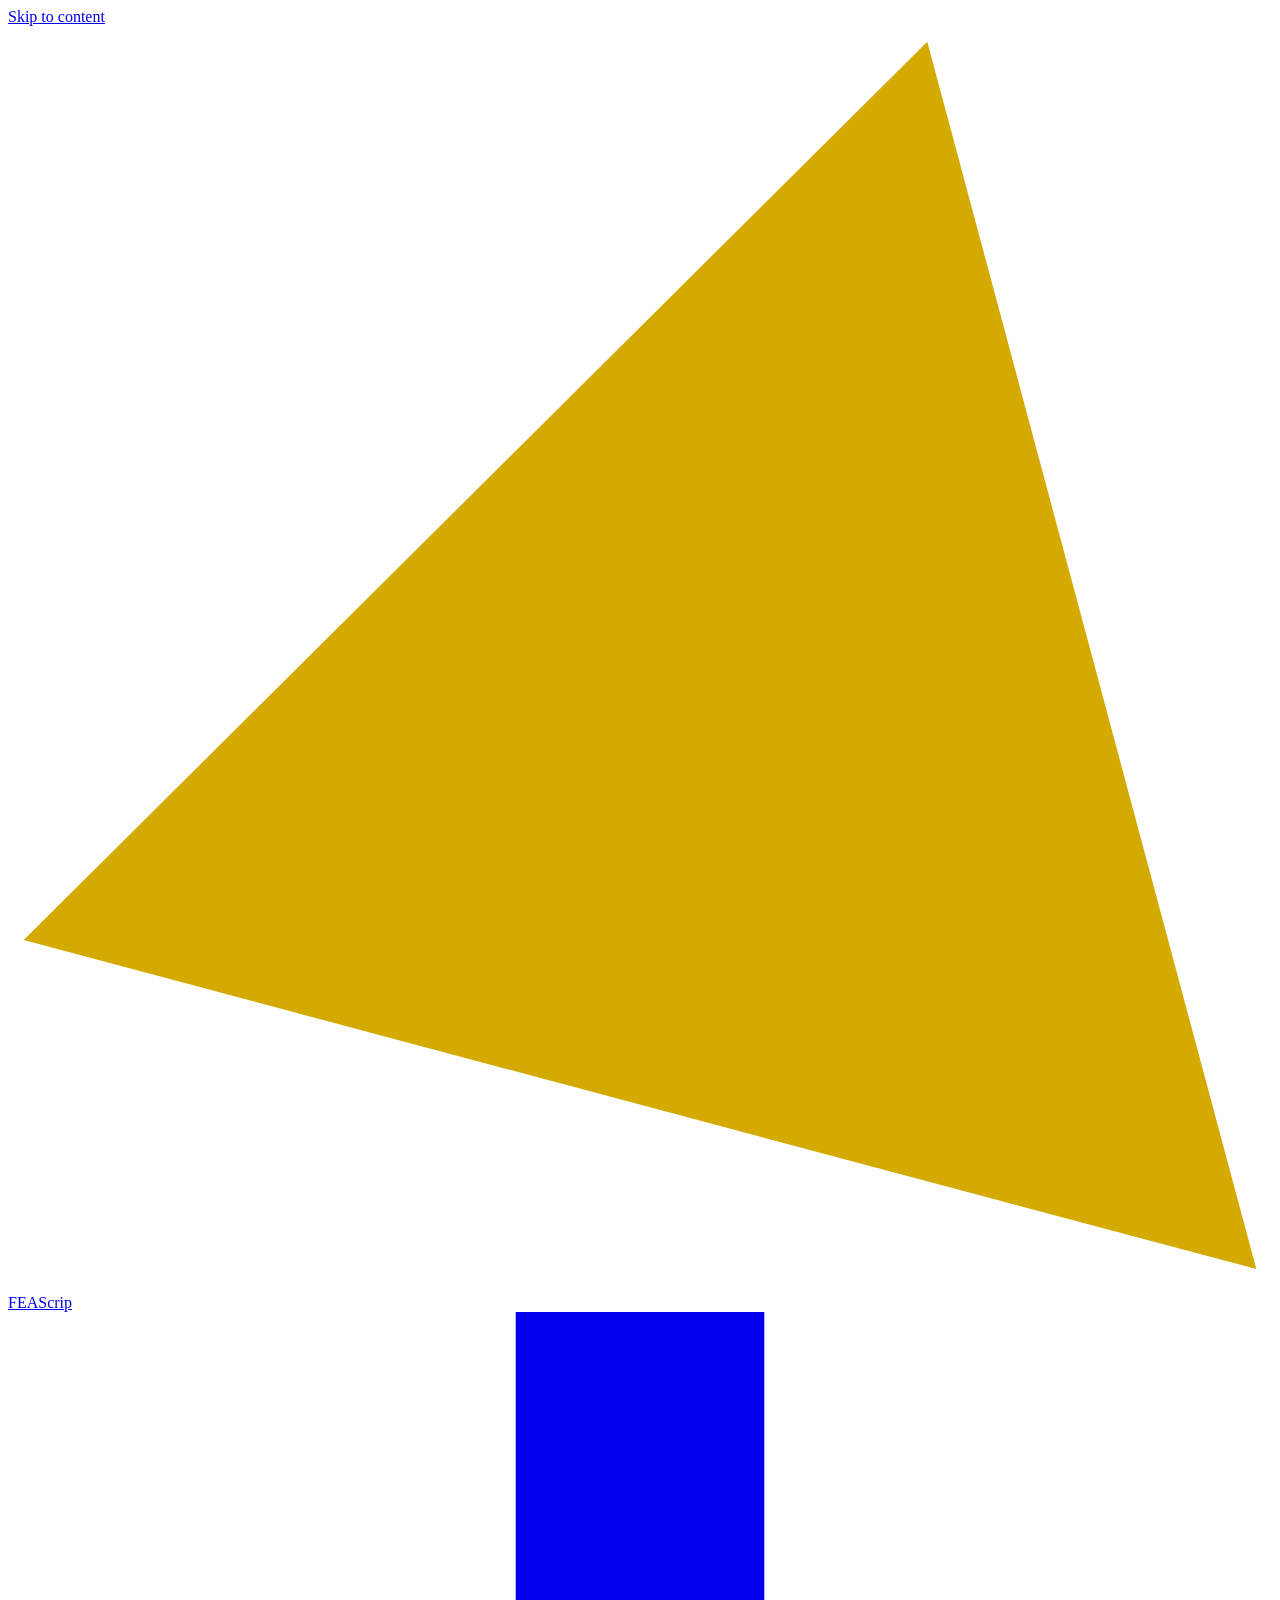
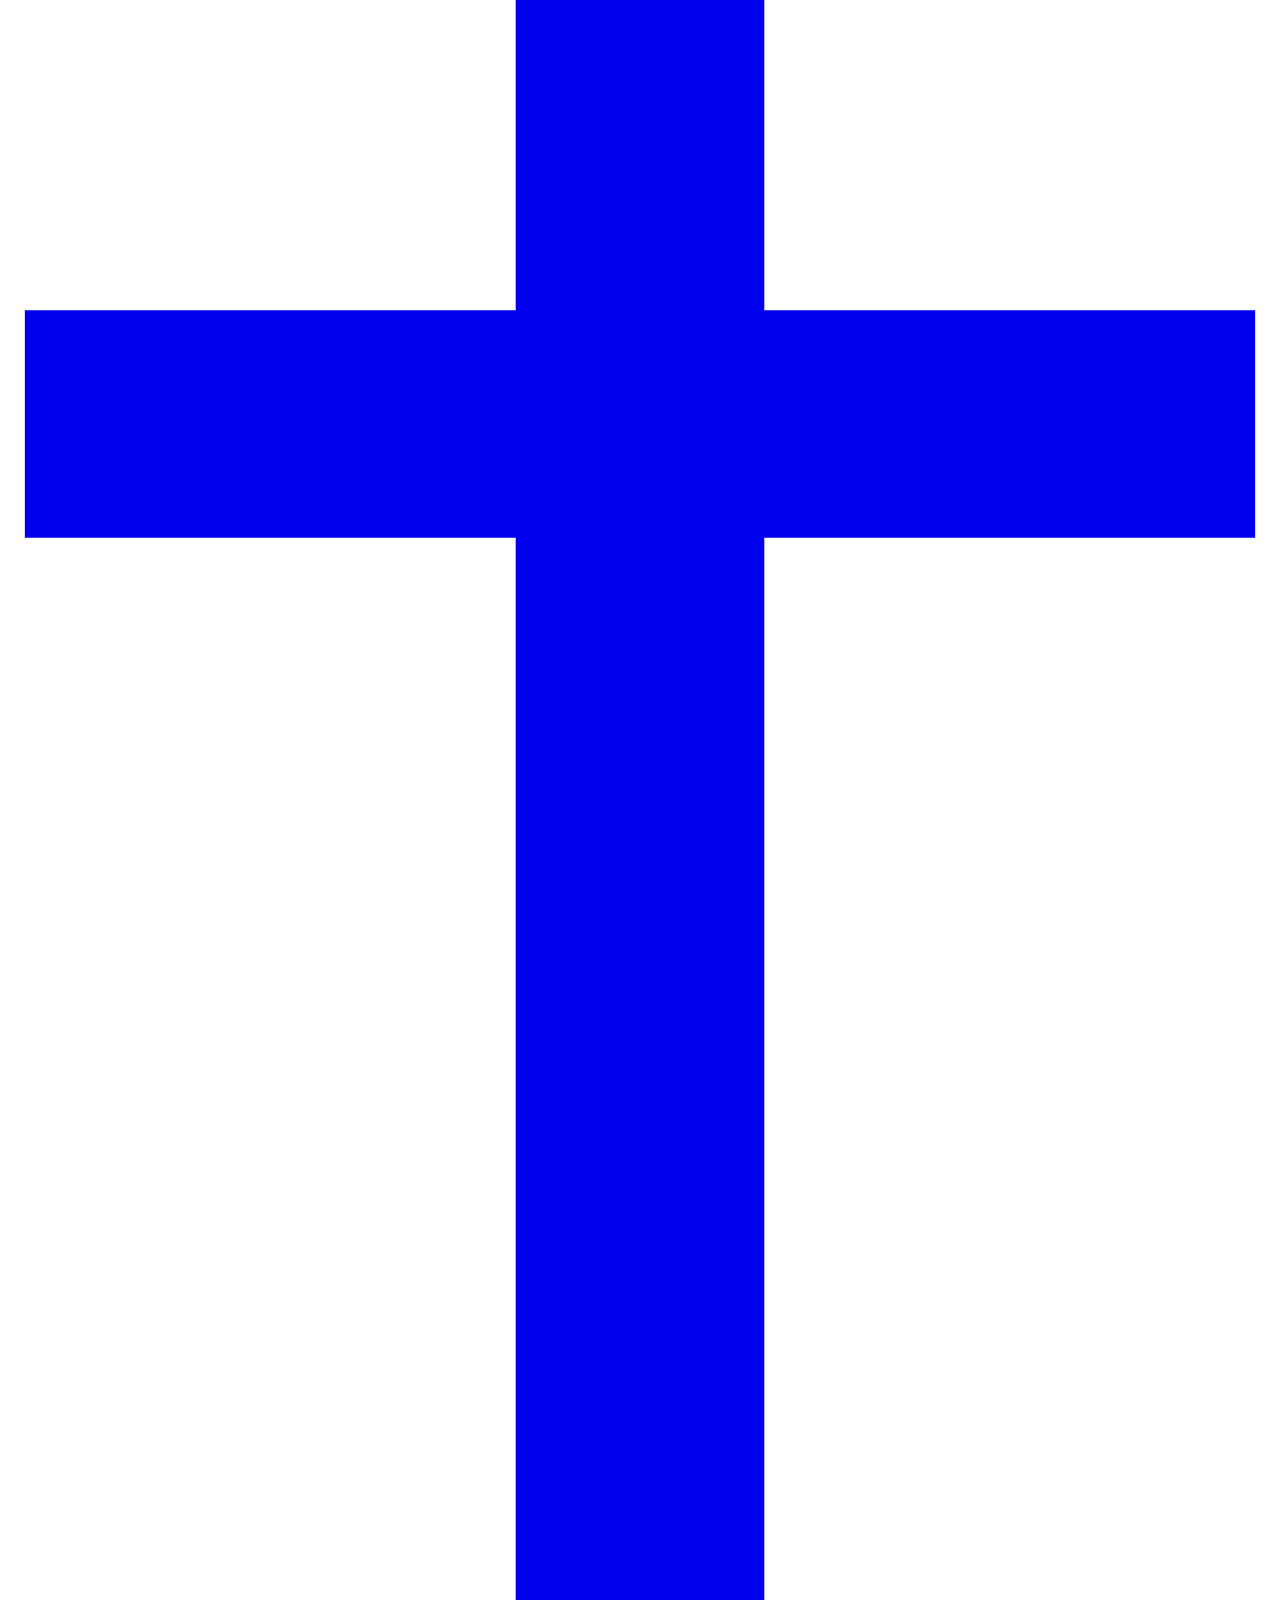
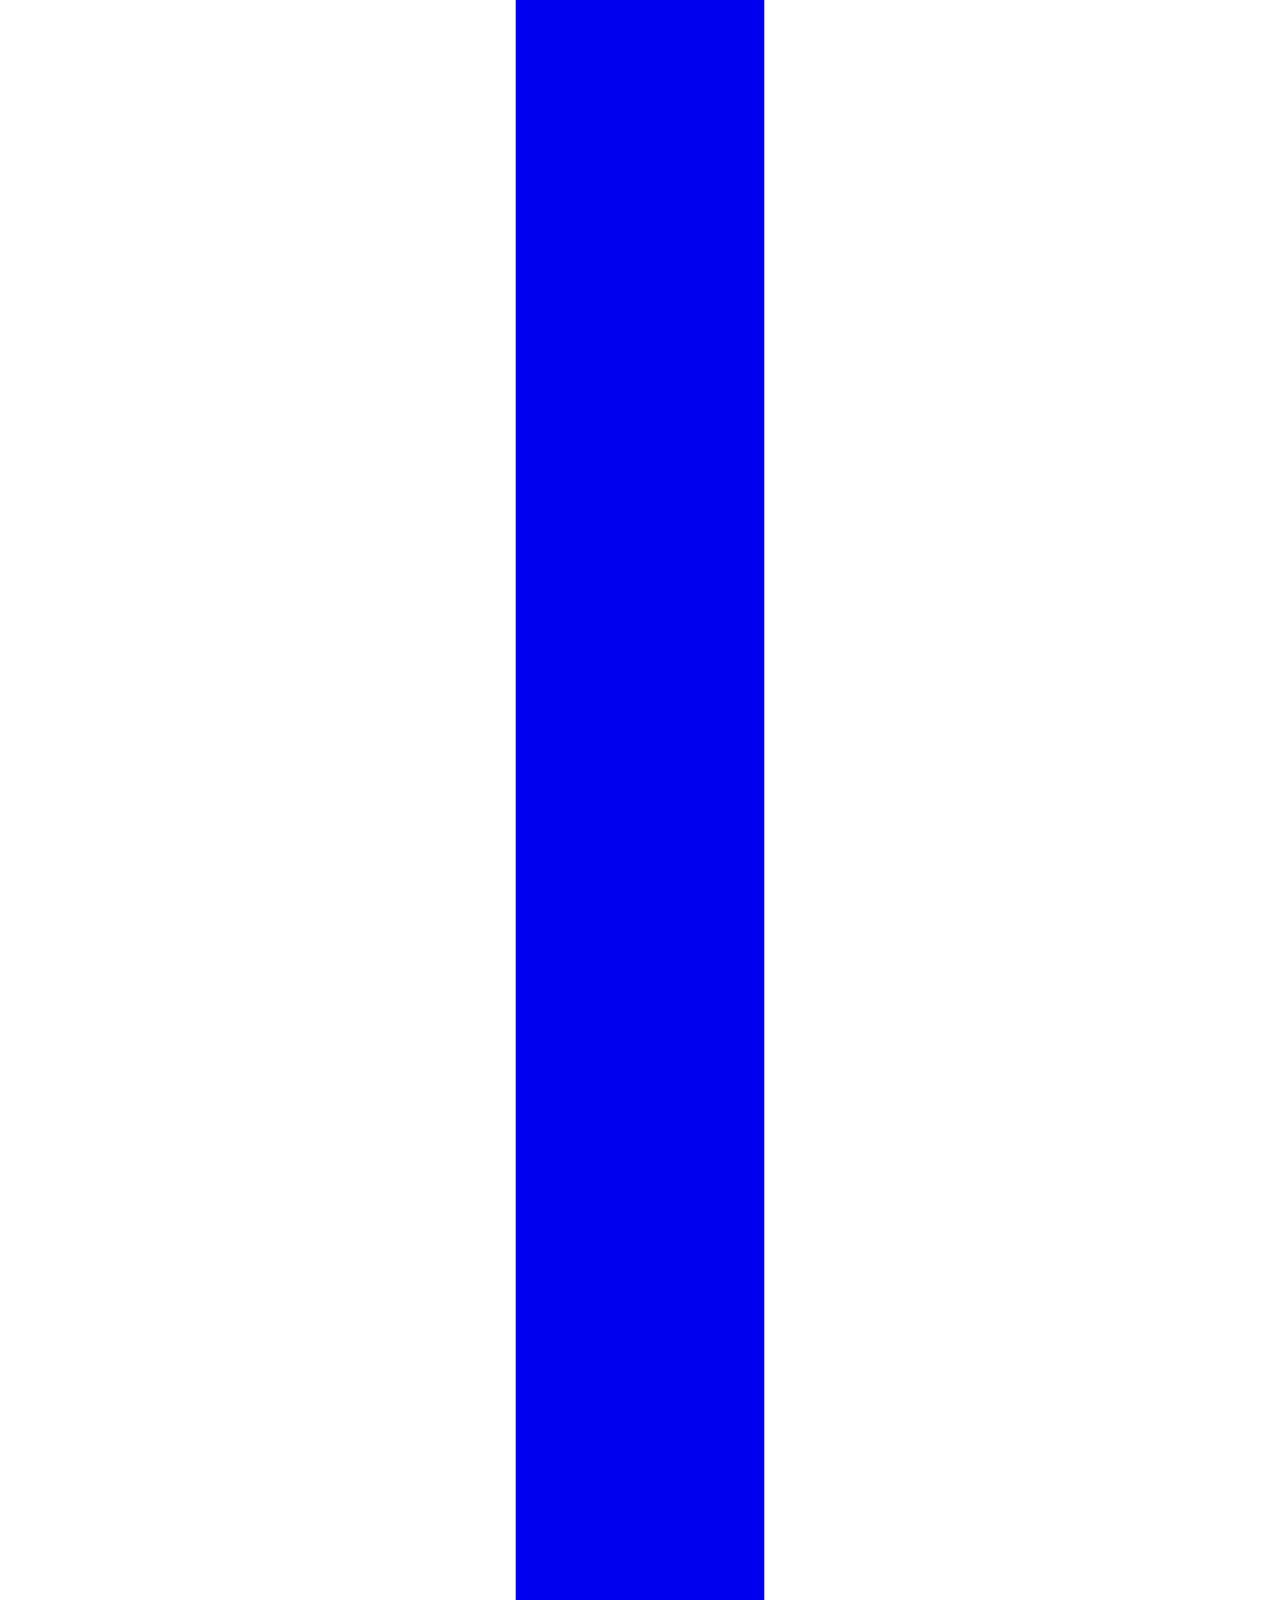
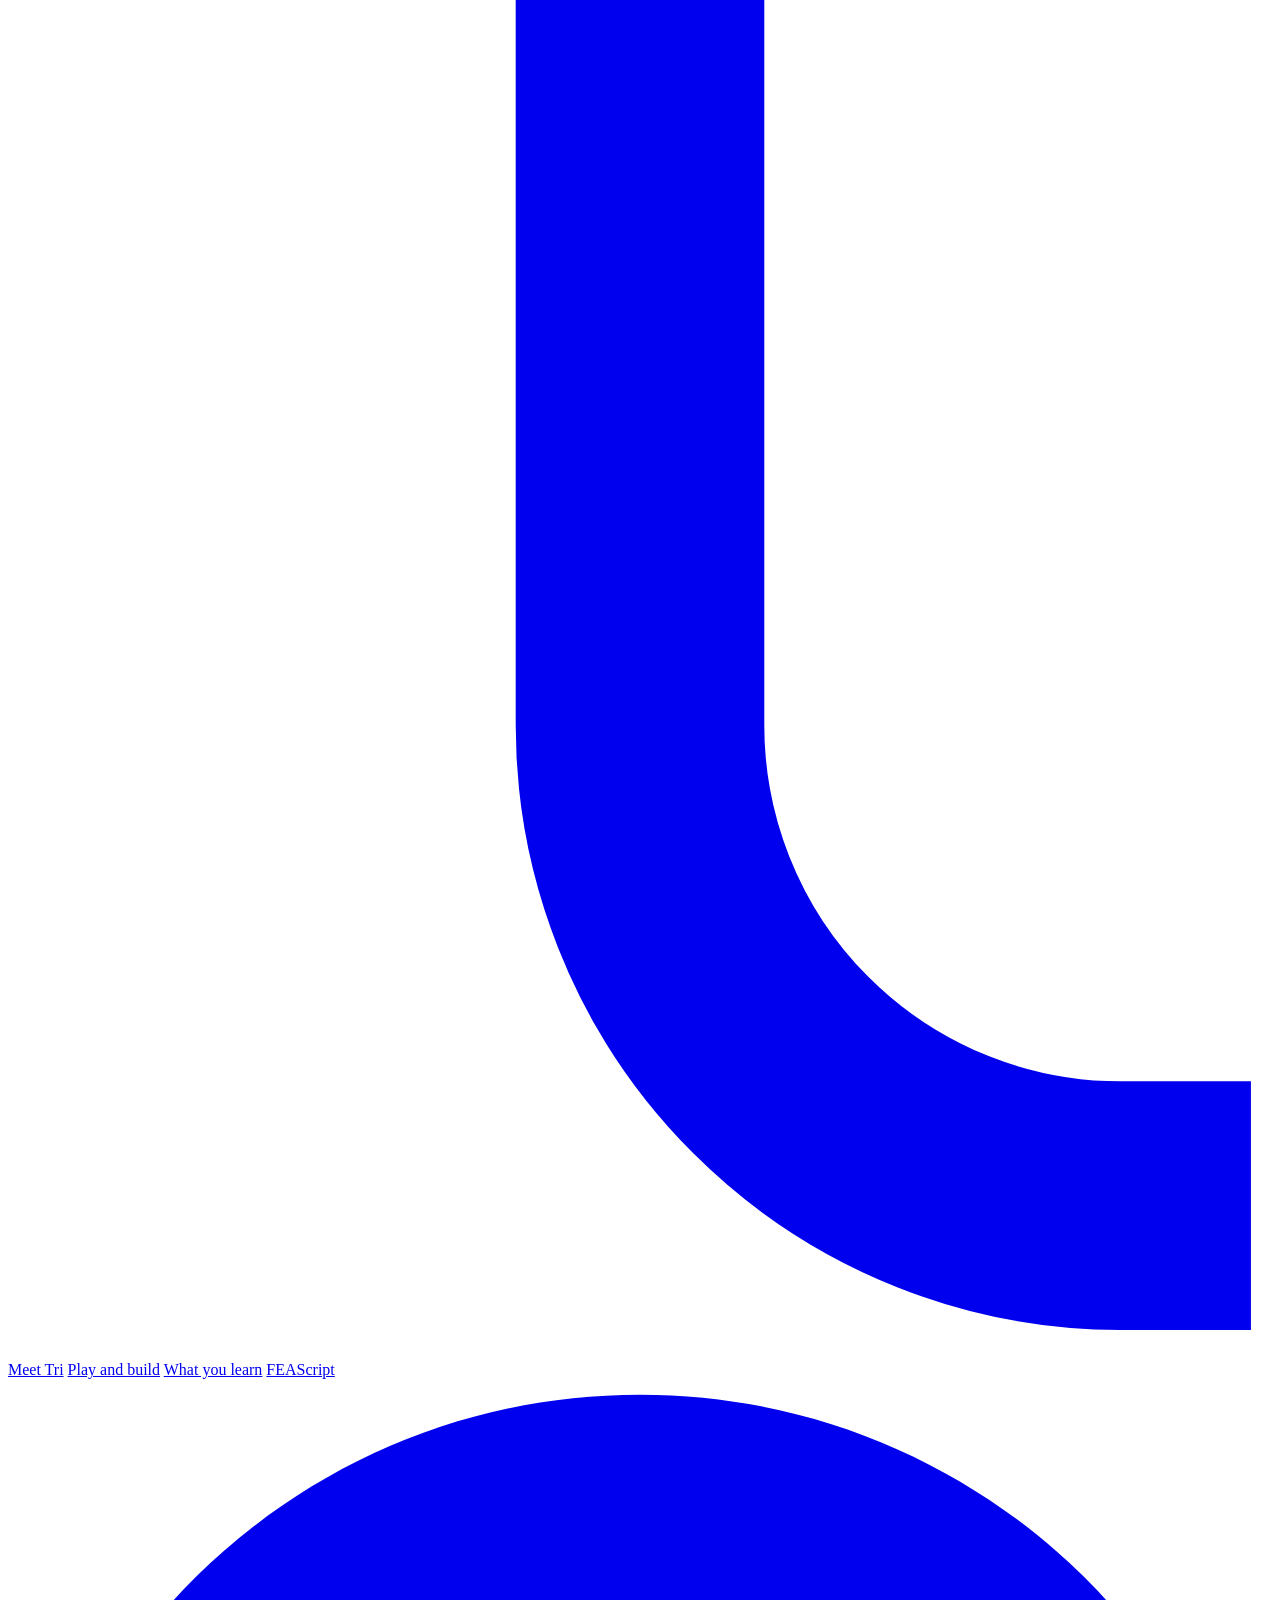
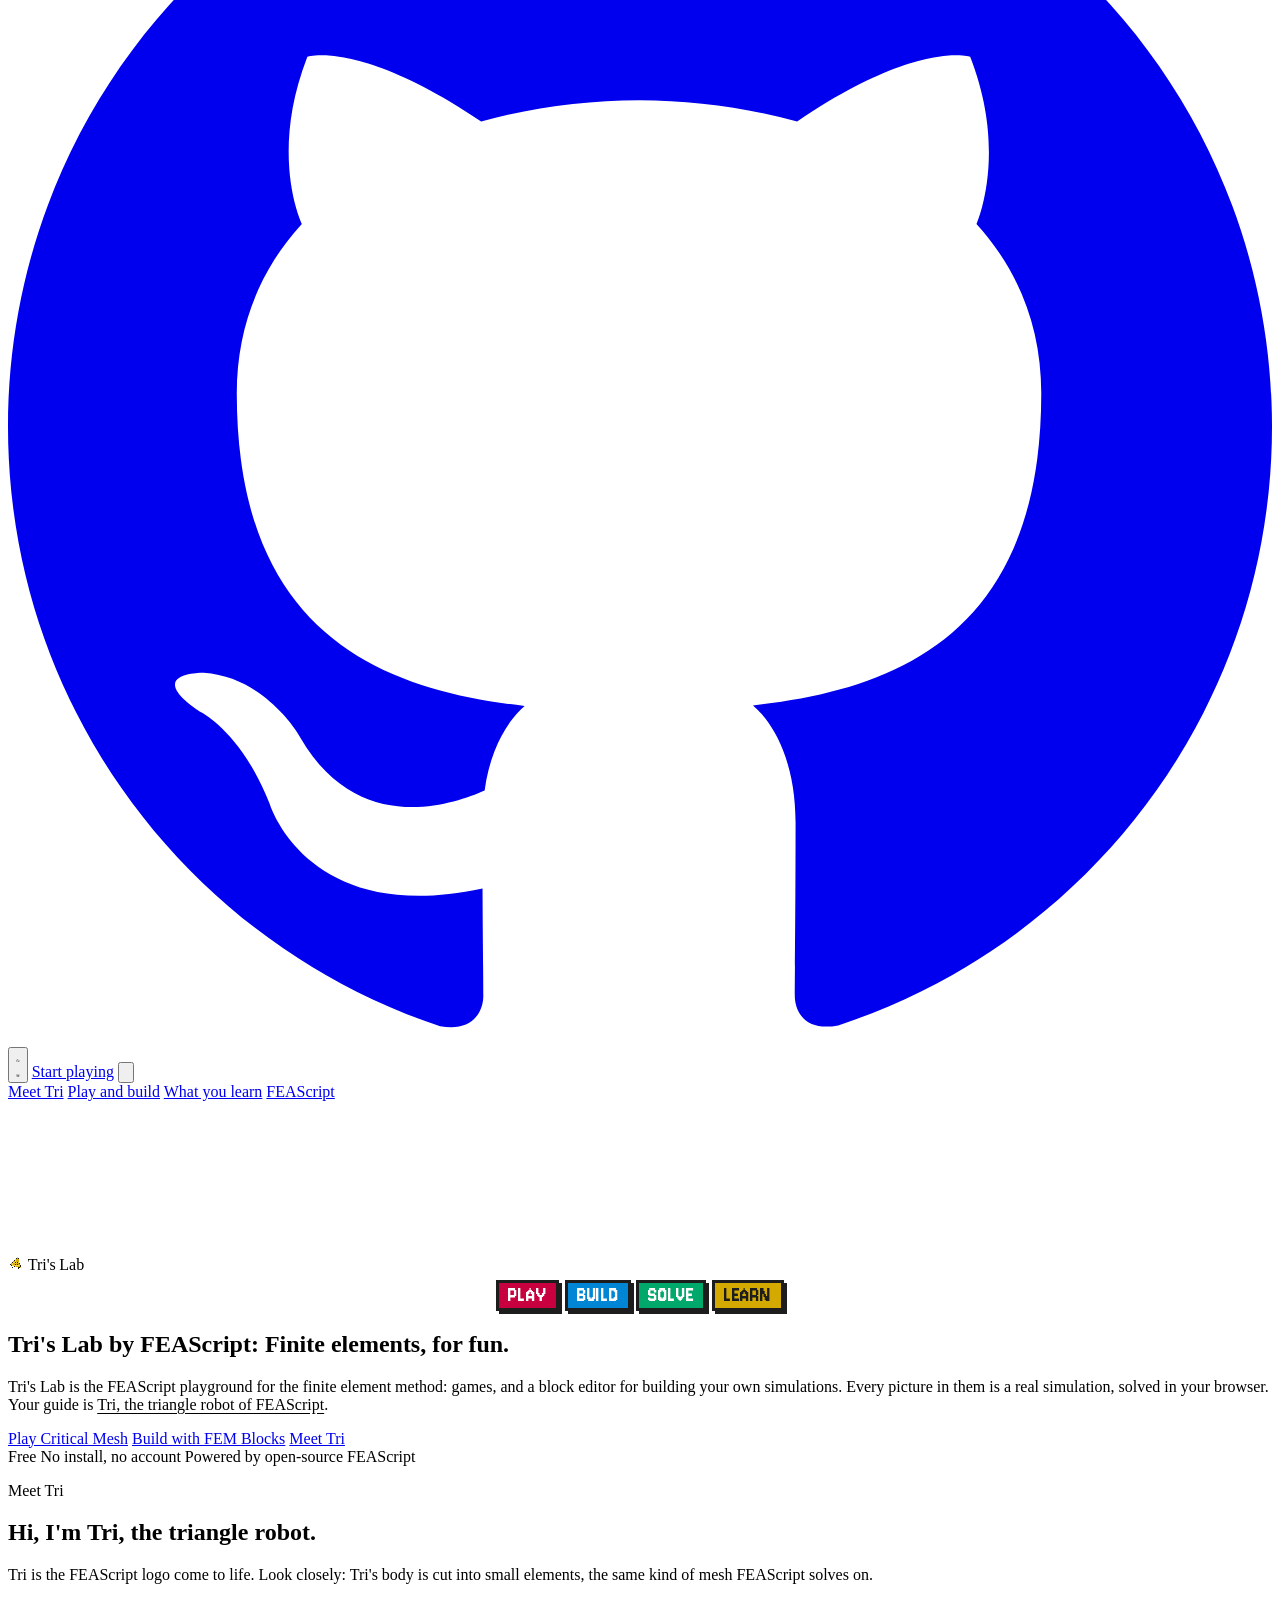
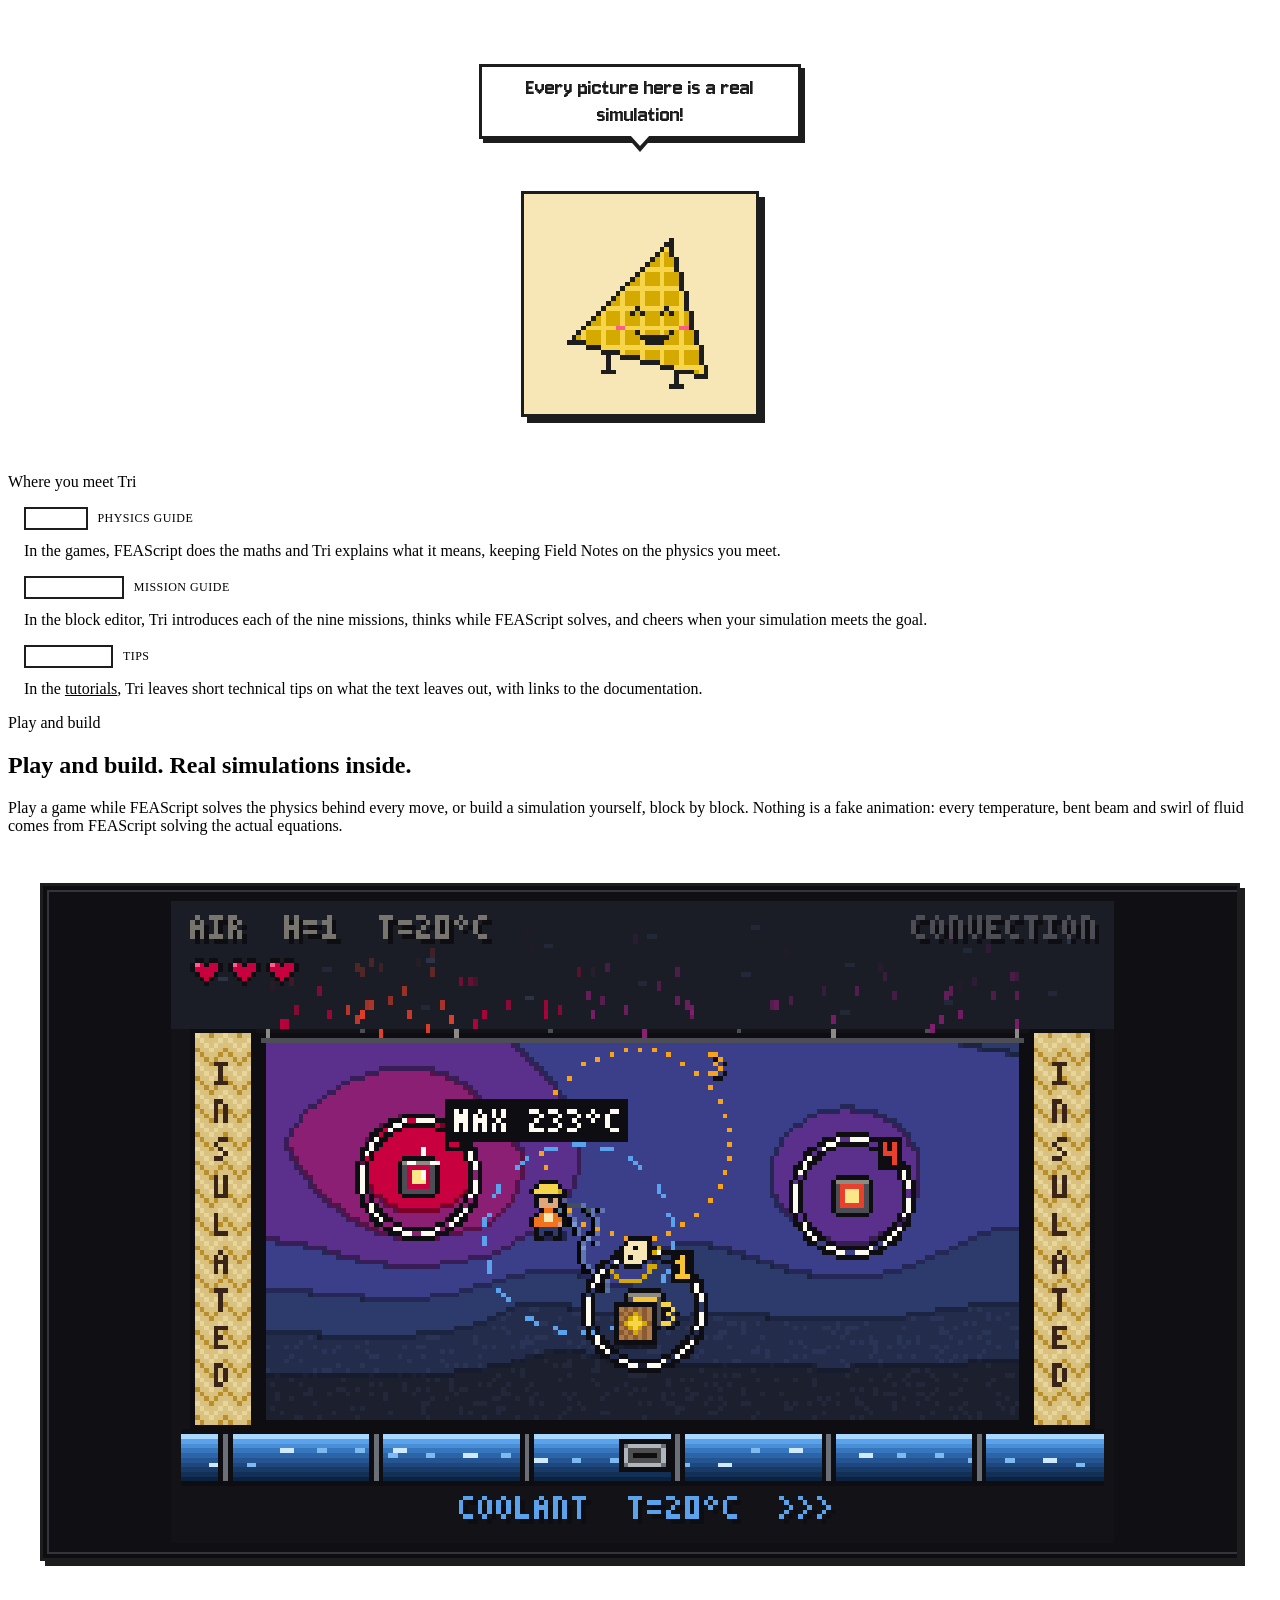
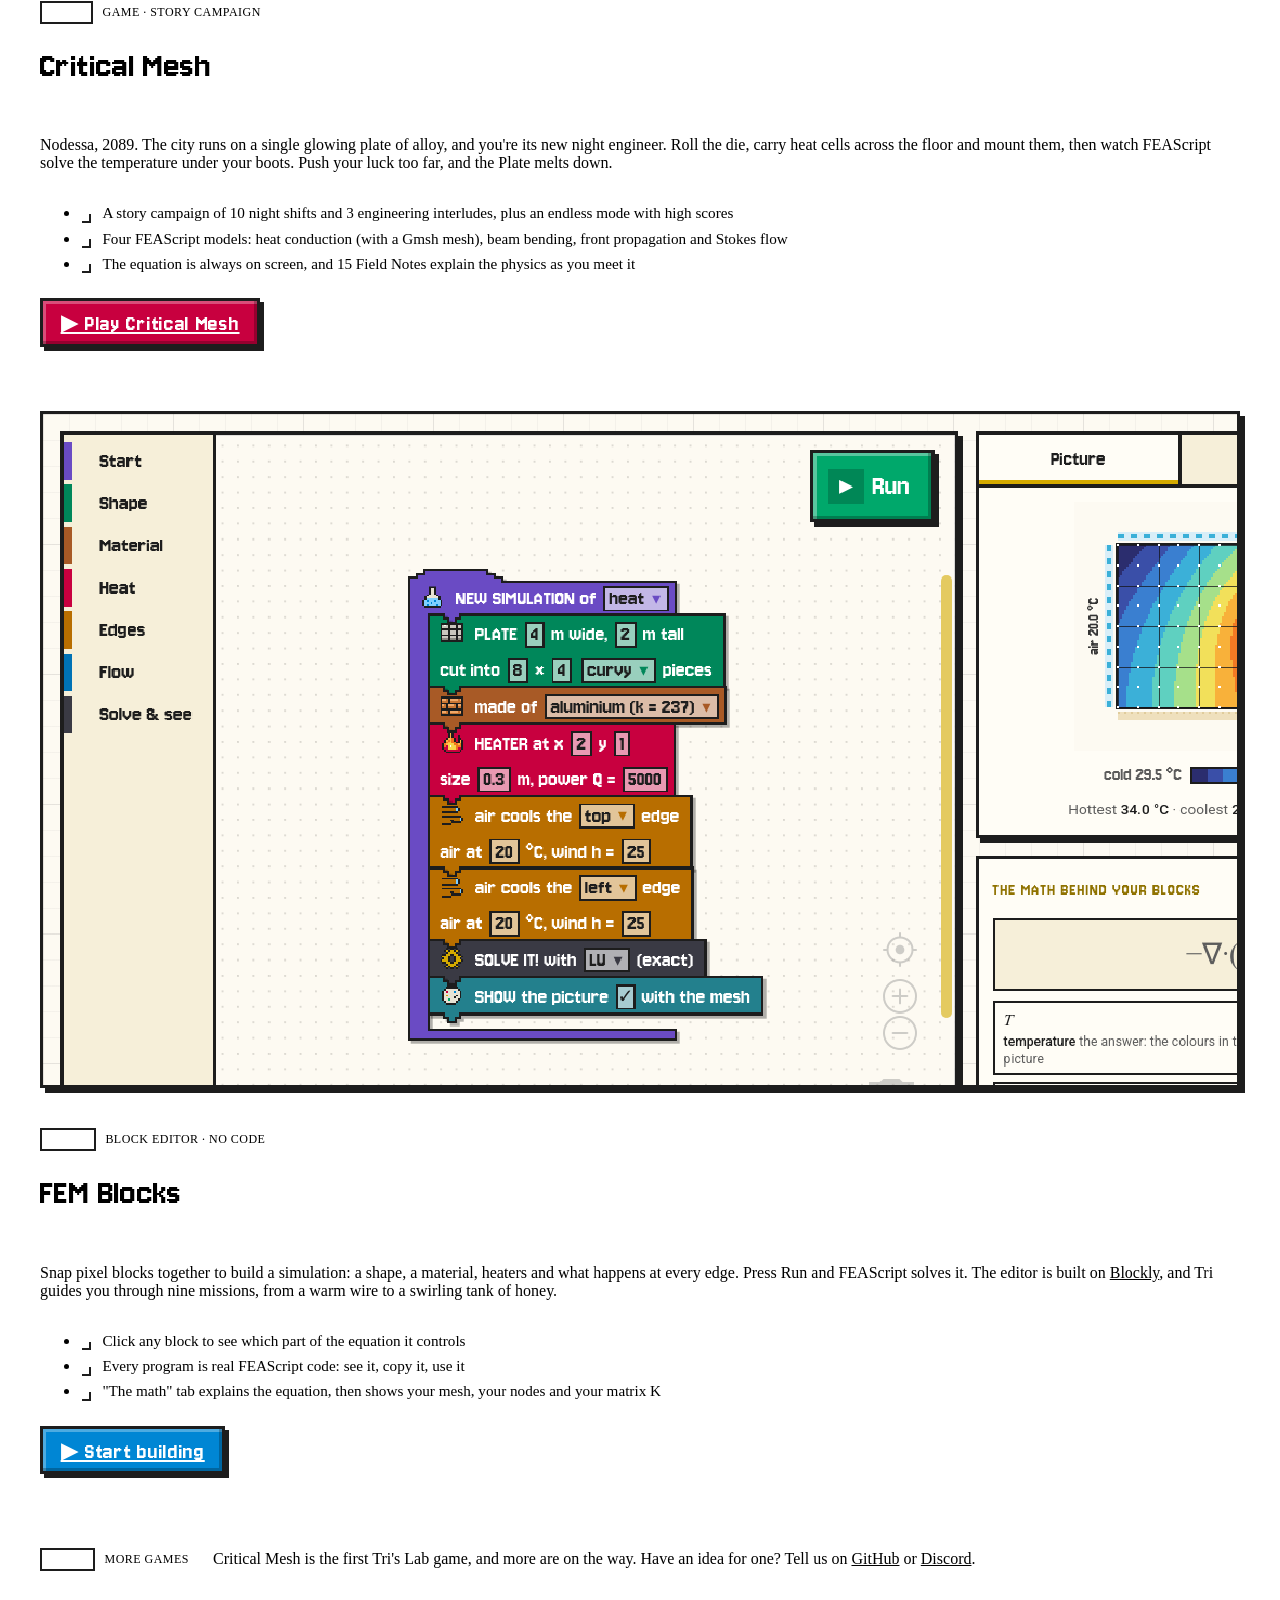
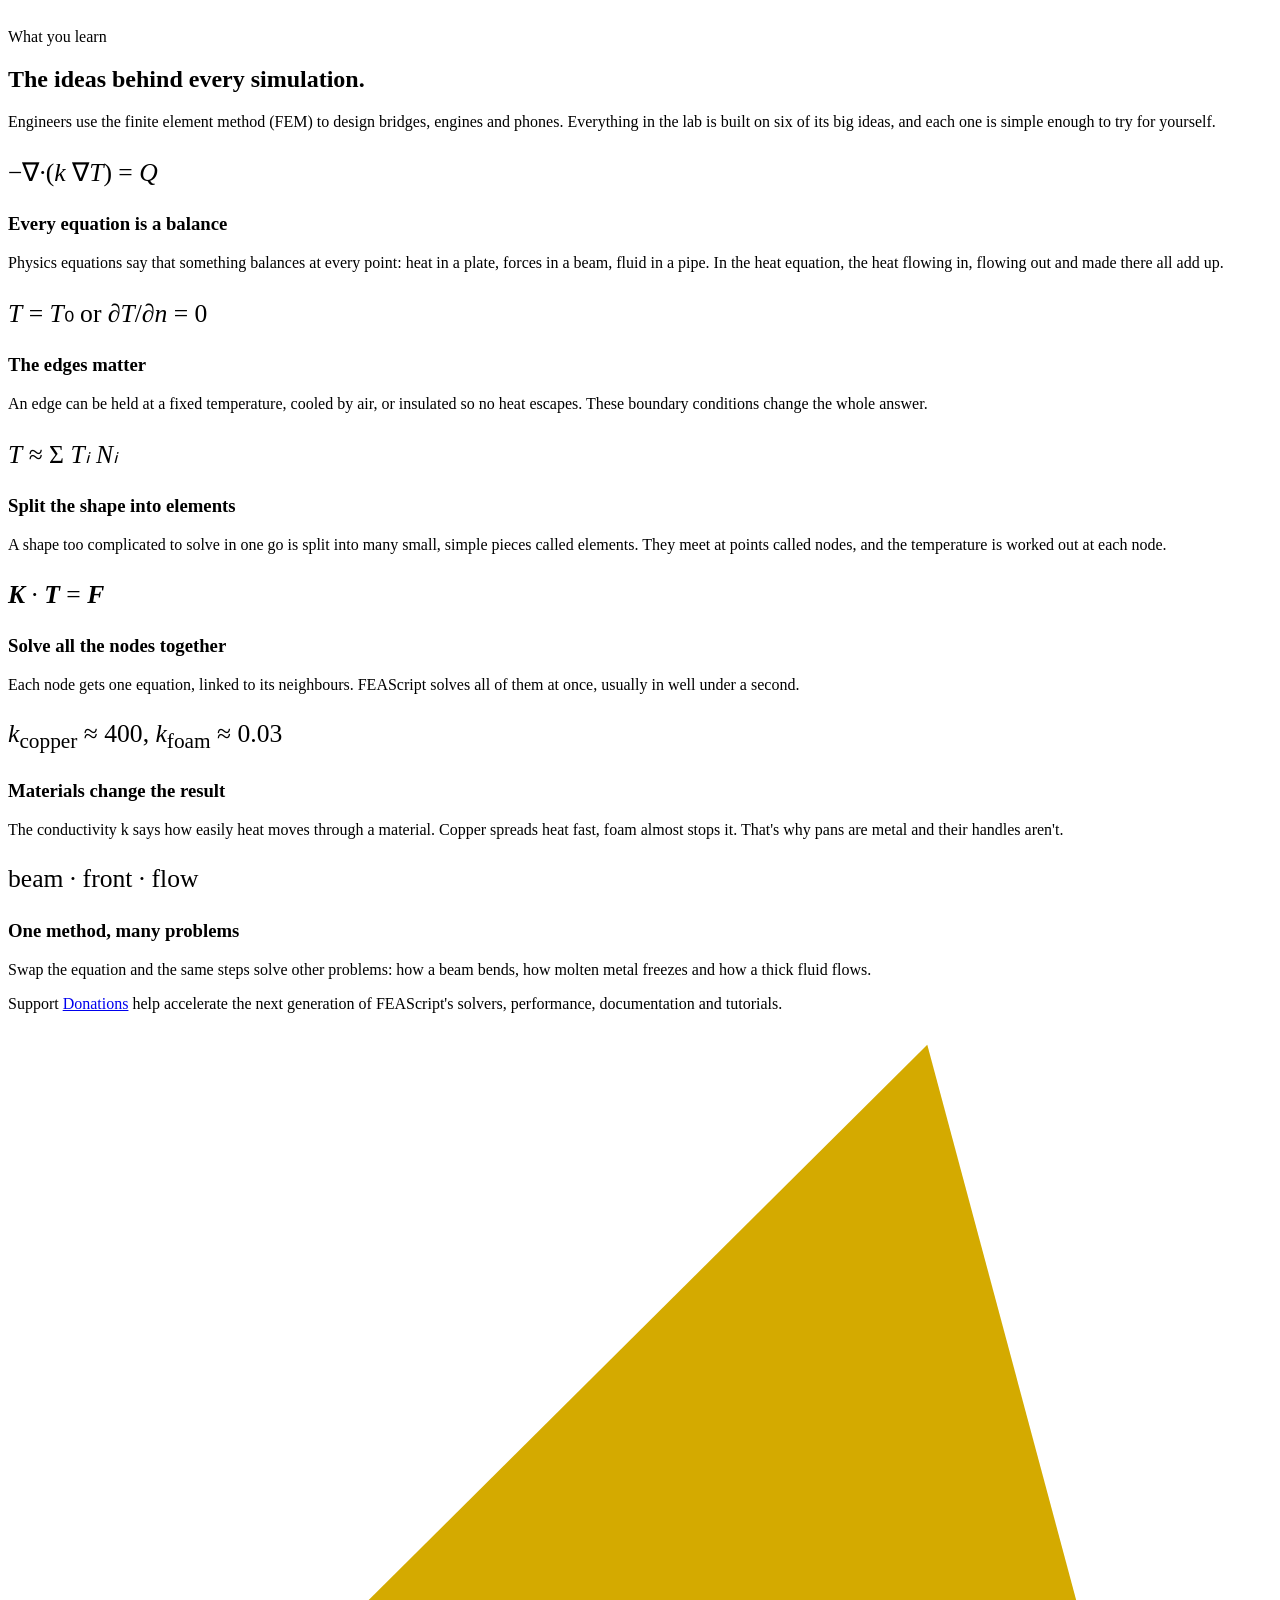
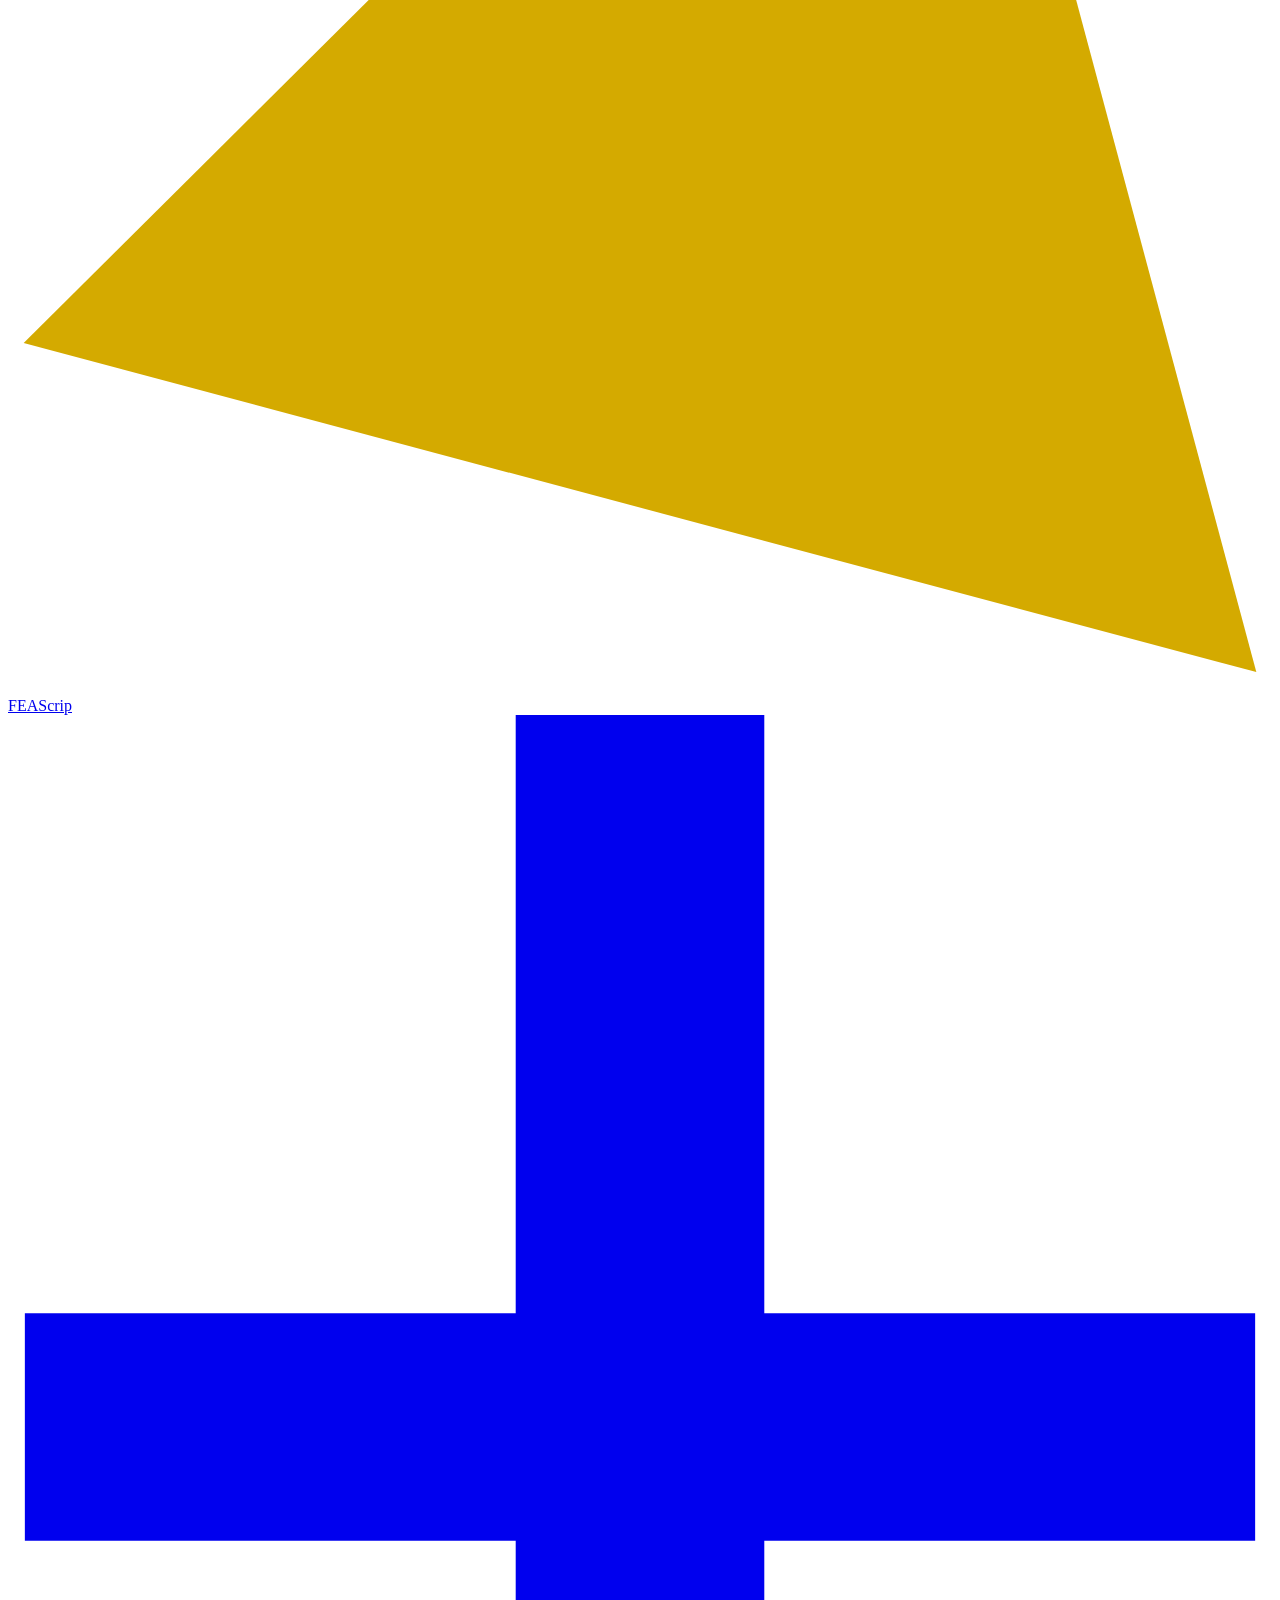
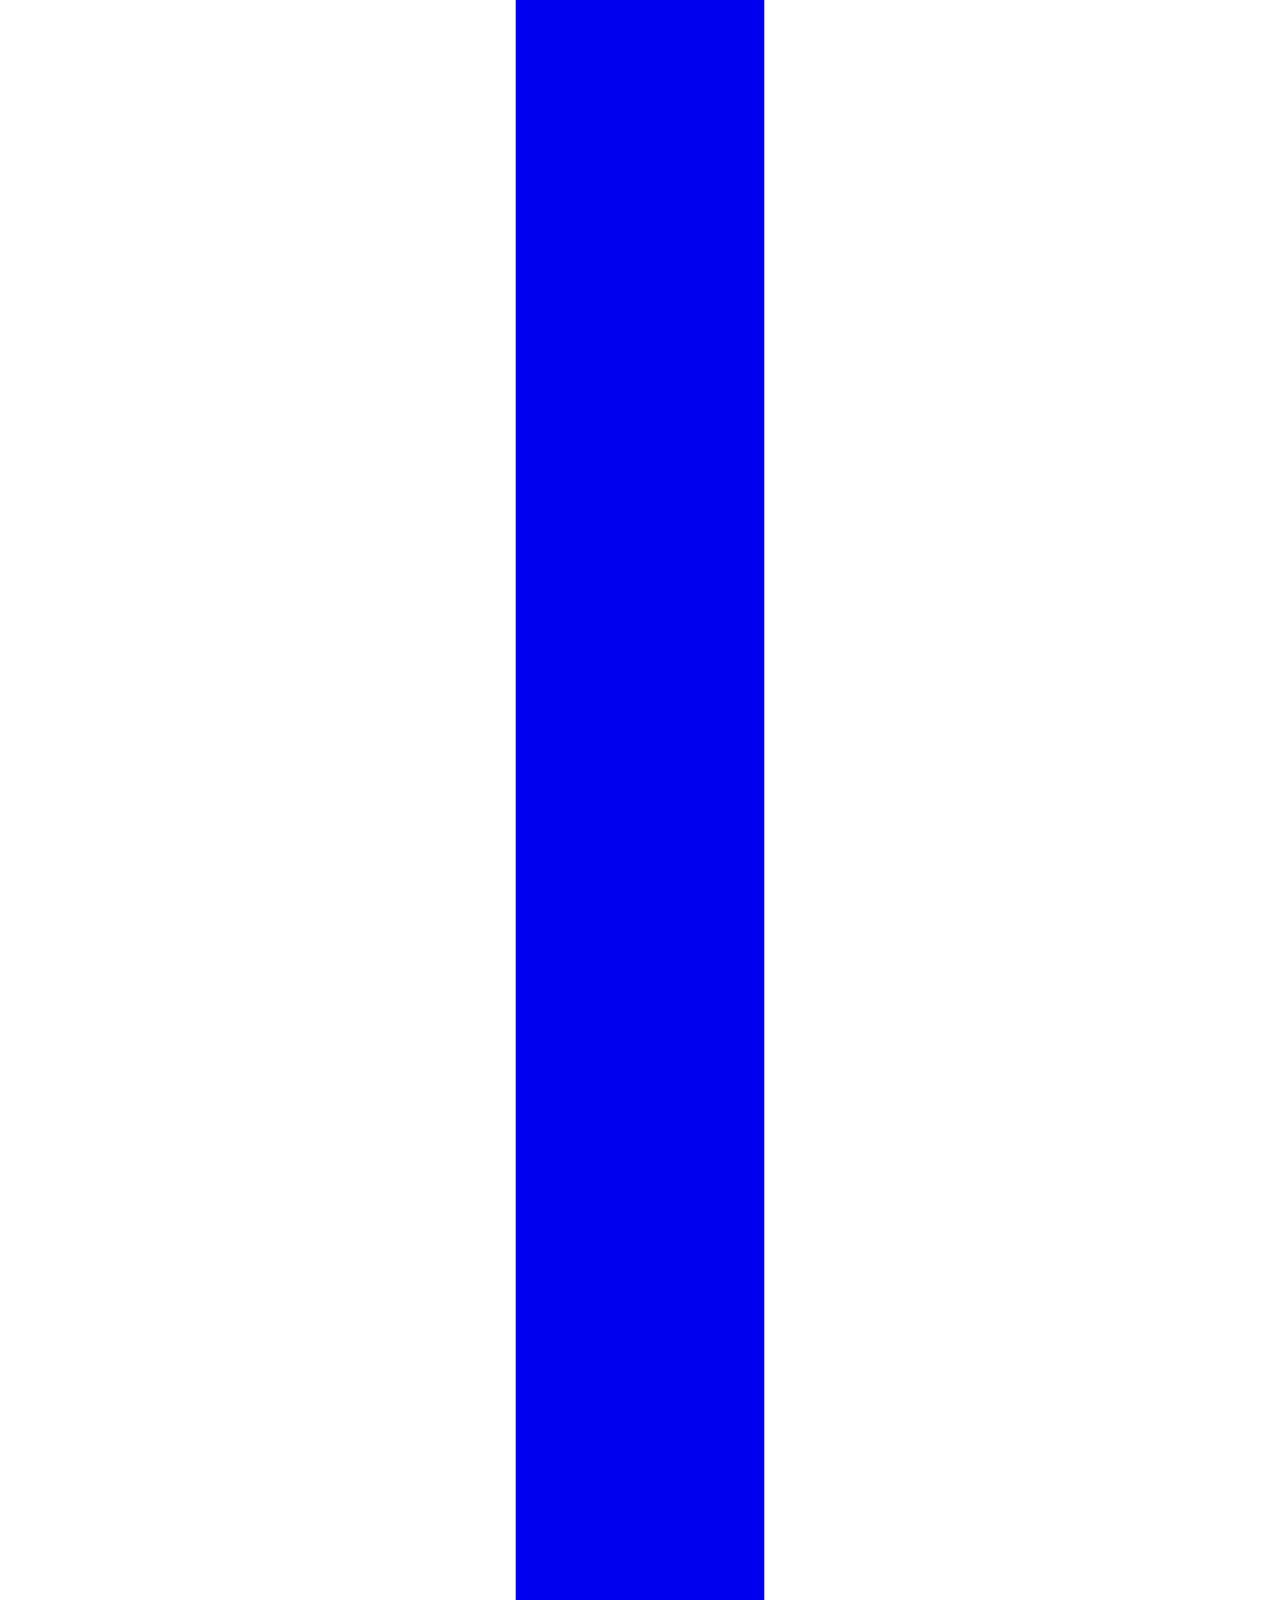
==== commit 334a45a1: "Count plays in Critical Mesh and FEM Blocks, and link the privacy page Both games now send Google An" ====
--- a/index.html
+++ b/index.html
@@ -413,7 +413,7 @@
               </p>
             </article>
             <article class="cell cell-pad lab-idea" data-physics="heat" data-reveal>
-              <p class="lab-eq">copper <i>k</i> ≈ 400 · foam <i>k</i> ≈ 0.03</p>
+              <p class="lab-eq"><i>k</i><sub>copper</sub> ≈ 400, <i>k</i><sub>foam</sub> ≈ 0.03</p>
               <h3>Materials change the result</h3>
               <p class="desc">
                 The conductivity k says how easily heat moves through a material. Copper spreads heat fast, foam
@@ -454,36 +454,42 @@
             </a>
             <p class="footer-tagline">Finite element simulation in JavaScript, for the browser and Node.js.</p>
             <a class="footer-mail" data-icon="mail" href="mailto:info@feascript.com">info@feascript.com</a>
-          </div>
-          <nav class="footer-col" aria-label="Tri's Lab">
-            <h2>Tri's Lab</h2>
+            <div class="footer-social">
+              <a href="https://www.youtube.com/@FEAScript" data-icon="youtube" aria-label="YouTube" title="YouTube"></a>
+              <a href="https://www.linkedin.com/company/feascript/" data-icon="linkedin" aria-label="LinkedIn" title="LinkedIn"></a>
+              <a href="https://bsky.app/profile/feascript.com" data-icon="bluesky" aria-label="Bluesky" title="Bluesky"></a>
+            </div>
+          </div>
+          <nav class="footer-col" aria-label="Learn">
+            <h2>Learn</h2>
             <ul>
-              <li><a href="critical-mesh/index.html" data-icon="critical-mesh">Critical Mesh</a></li>
-              <li><a href="blocks/index.html" data-icon="fem-blocks">FEM Blocks</a></li>
+              <li><a href="https://feascript.com/#tutorials" data-icon="tutorials">Tutorials</a></li>
+              <li><a href="https://codepen.io/FEAScript" data-icon="codepen">CodePen</a></li>
+              <li><a href="https://hub.scribbler.live/portfolio/#!nikoscham/FEAScript-Scribbler-examples" data-icon="scribbler">Scribbler</a></li>
+              <li><a href="https://docs.feascript.com" data-icon="documentation">Documentation</a></li>
             </ul>
           </nav>
-          <nav class="footer-col" aria-label="Resources">
-            <h2>Resources</h2>
+          <nav class="footer-col" aria-label="Build">
+            <h2>Build</h2>
             <ul>
-              <li><a href="https://docs.feascript.com" data-icon="documentation">Documentation</a></li>
-              <li><a href="https://feascript.com/#tutorials" data-icon="tutorials">Tutorials</a></li>
-              <li><a href="https://blog.feascript.com/" data-icon="blog">Blog</a></li>
-              <li><a href="https://github.com/FEAScript/FEAScript-tris-lab/issues" data-icon="support">Support</a></li>
+              <li><a href="https://feascript.com/studio.html" data-icon="studio">FEAScript Studio</a></li>
+              <li><a href="https://lab.feascript.com/" data-icon="tris-lab">Tri's Lab</a></li>
+              <li><a href="https://www.npmjs.com/package/feascript" data-icon="npm">npm package</a></li>
+              <li><a href="https://github.com/FEAScript/FEAScript-core" data-icon="github">GitHub</a></li>
             </ul>
           </nav>
           <nav class="footer-col" aria-label="Community">
             <h2>Community</h2>
             <ul>
-              <li><a href="https://github.com/FEAScript/FEAScript-core" data-icon="github">GitHub</a></li>
+              <li><a href="https://blog.feascript.com/" data-icon="blog">Blog</a></li>
               <li><a href="https://discord.gg/3DVjNcuW4f" data-icon="discord">Discord</a></li>
-              <li><a href="https://www.youtube.com/@FEAScript" data-icon="youtube">YouTube</a></li>
-              <li><a href="https://www.linkedin.com/company/feascript/" data-icon="linkedin">LinkedIn</a></li>
-              <li><a href="https://bsky.app/profile/feascript.com" data-icon="bluesky">Bluesky</a></li>
+              <li><a href="https://github.com/FEAScript/FEAScript-core/issues" data-icon="support">Support</a></li>
+              <li><a href="https://feascript.com/sponsors.html" data-icon="sponsors">Sponsors</a></li>
             </ul>
           </nav>
         </div>
         <div class="footer-bottom">
-          <span>&#169; 2023-<span id="currentYear"></span> FEAScript</span>
+          <span>&#169; 2023-<span id="currentYear"></span> FEAScript &middot; <a href="https://feascript.com/privacy.html">Privacy</a></span>
           <span>Core: MIT license &middot; Website: CC BY 4.0 &middot; FEM Blocks uses Blockly (Apache 2.0)</span>
         </div>
       </div>
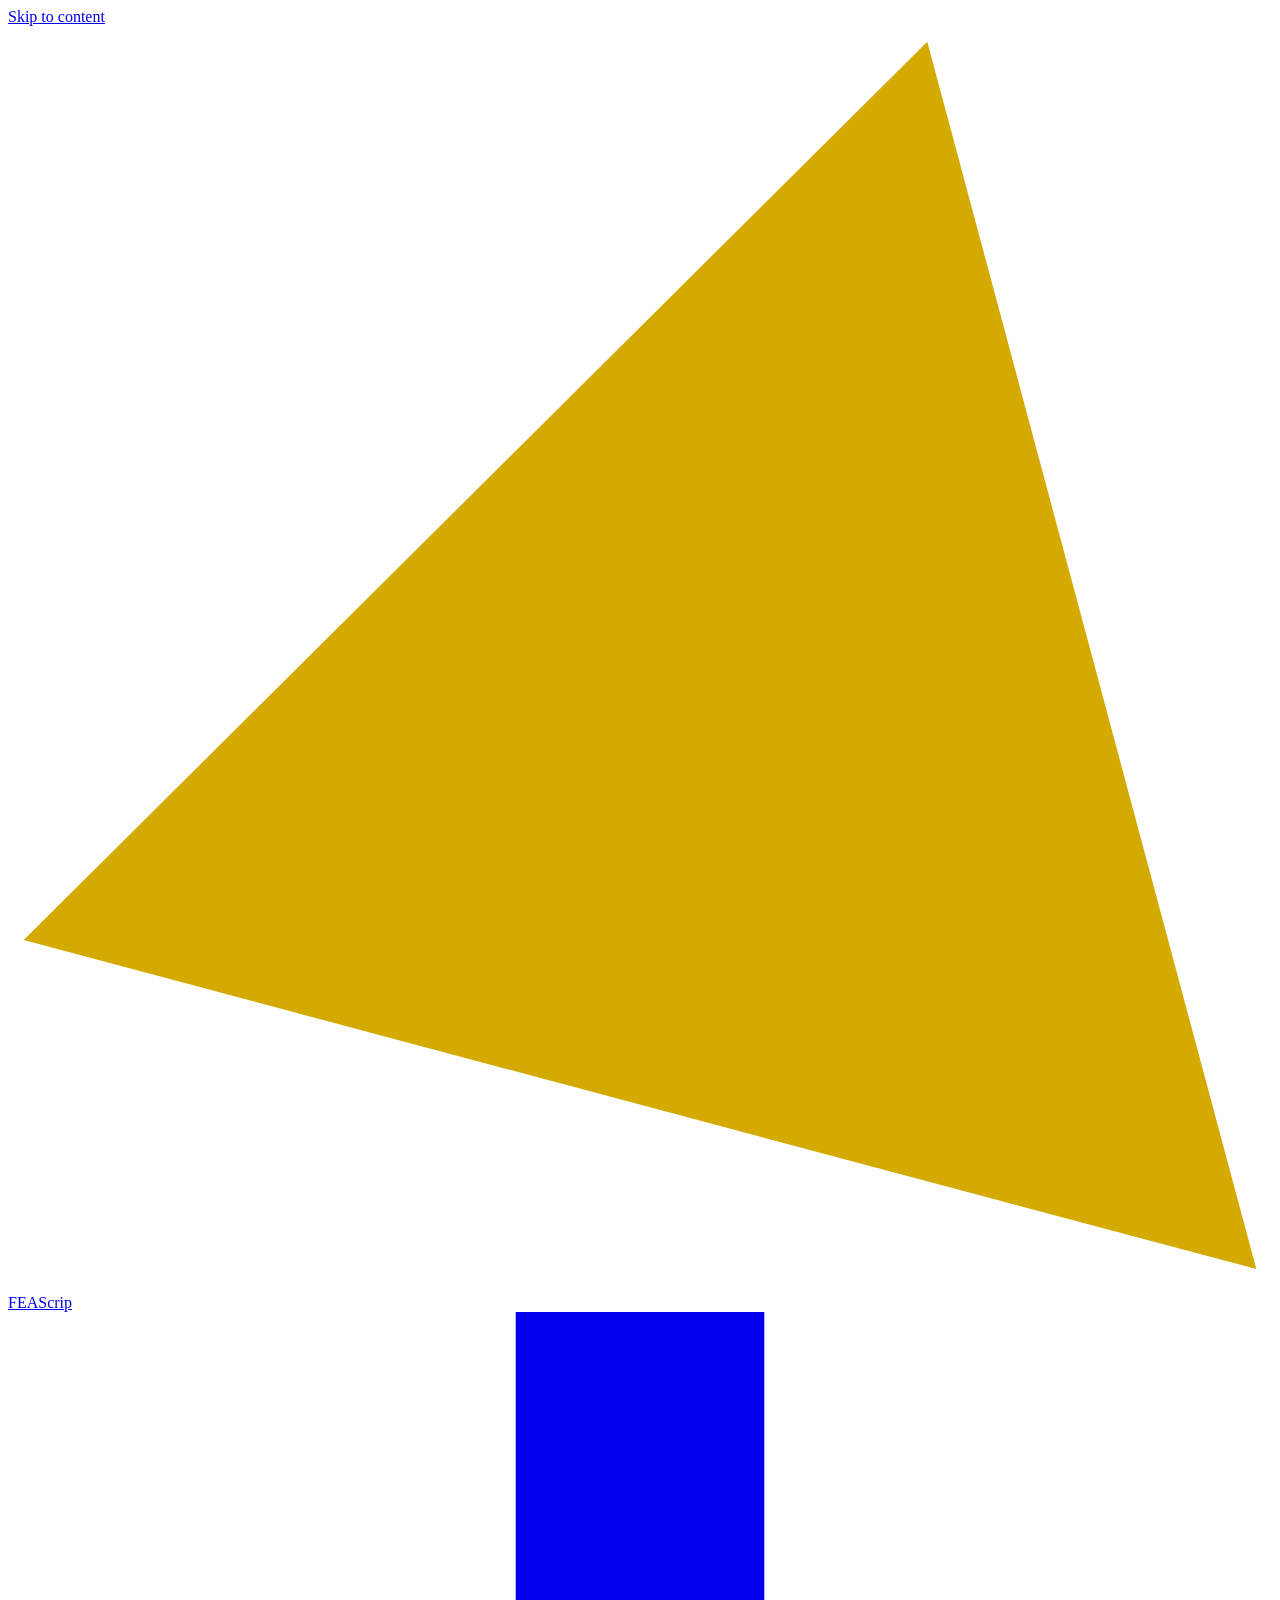
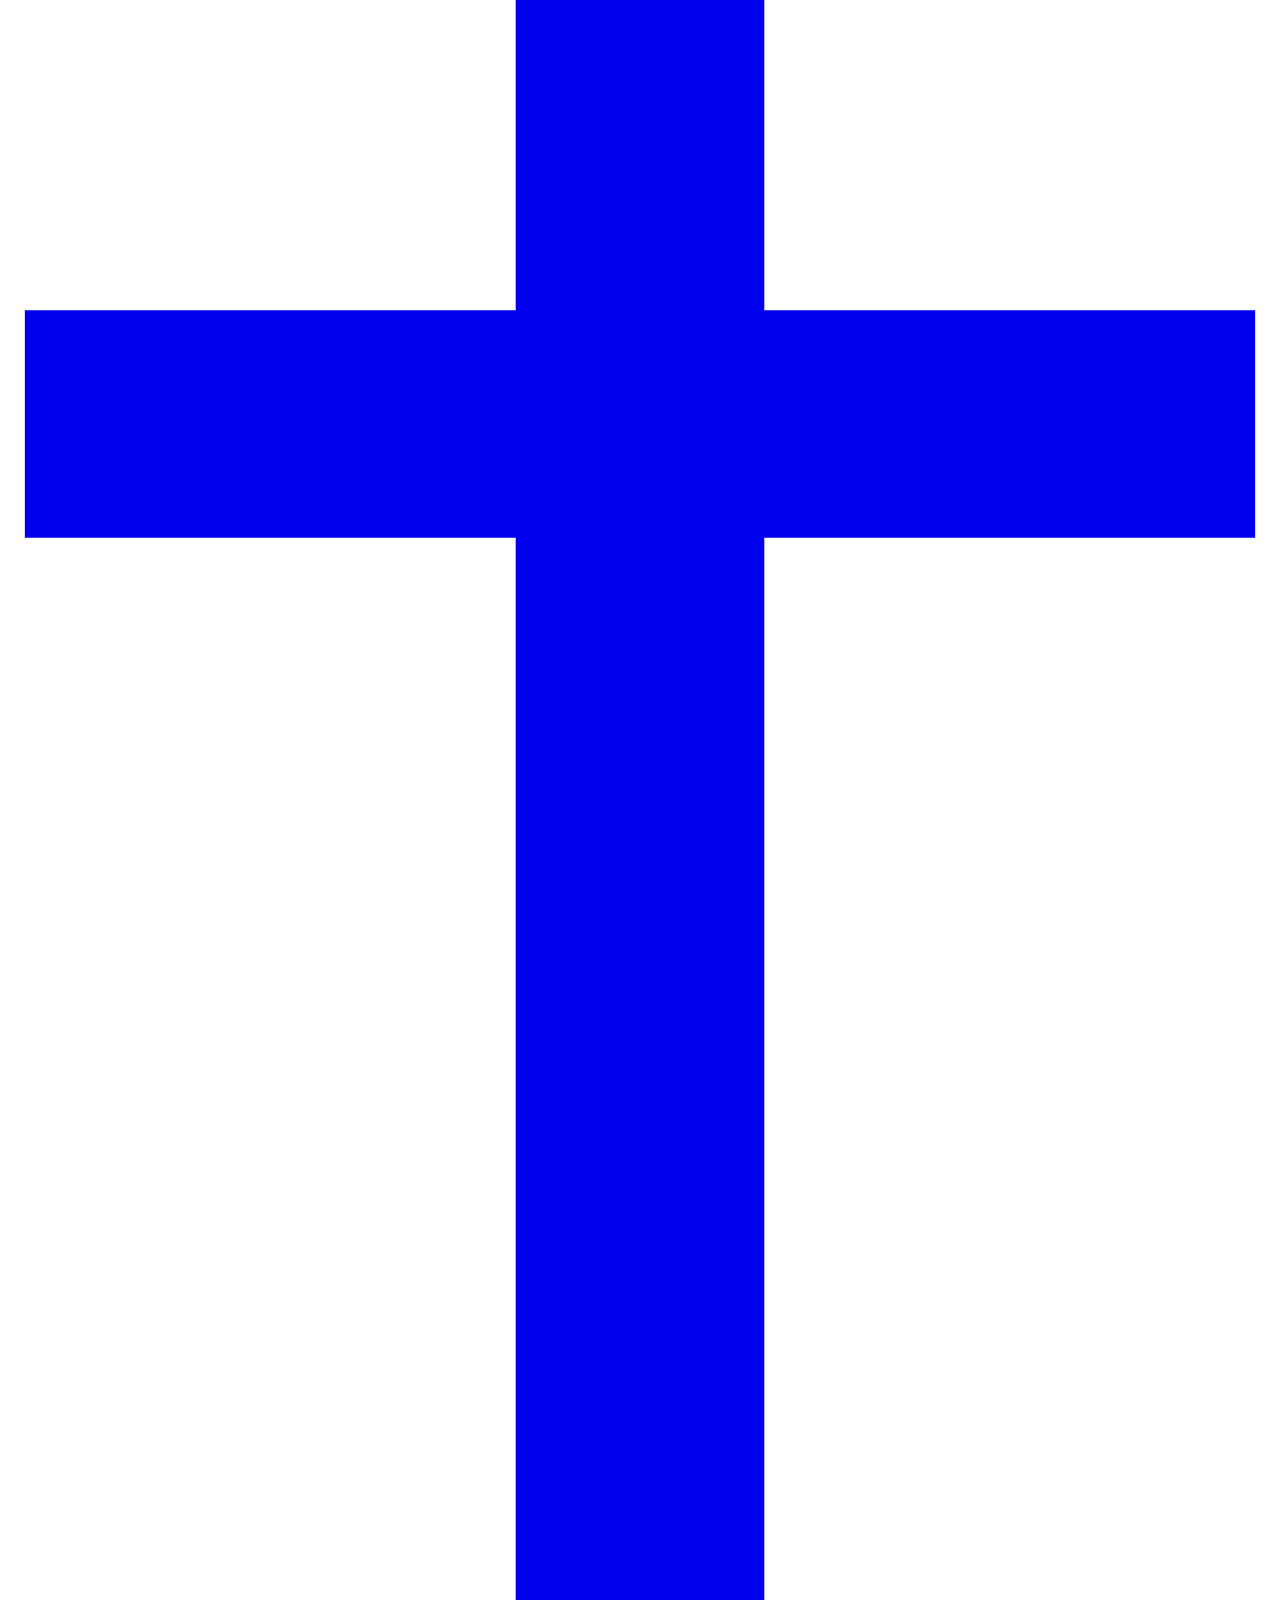
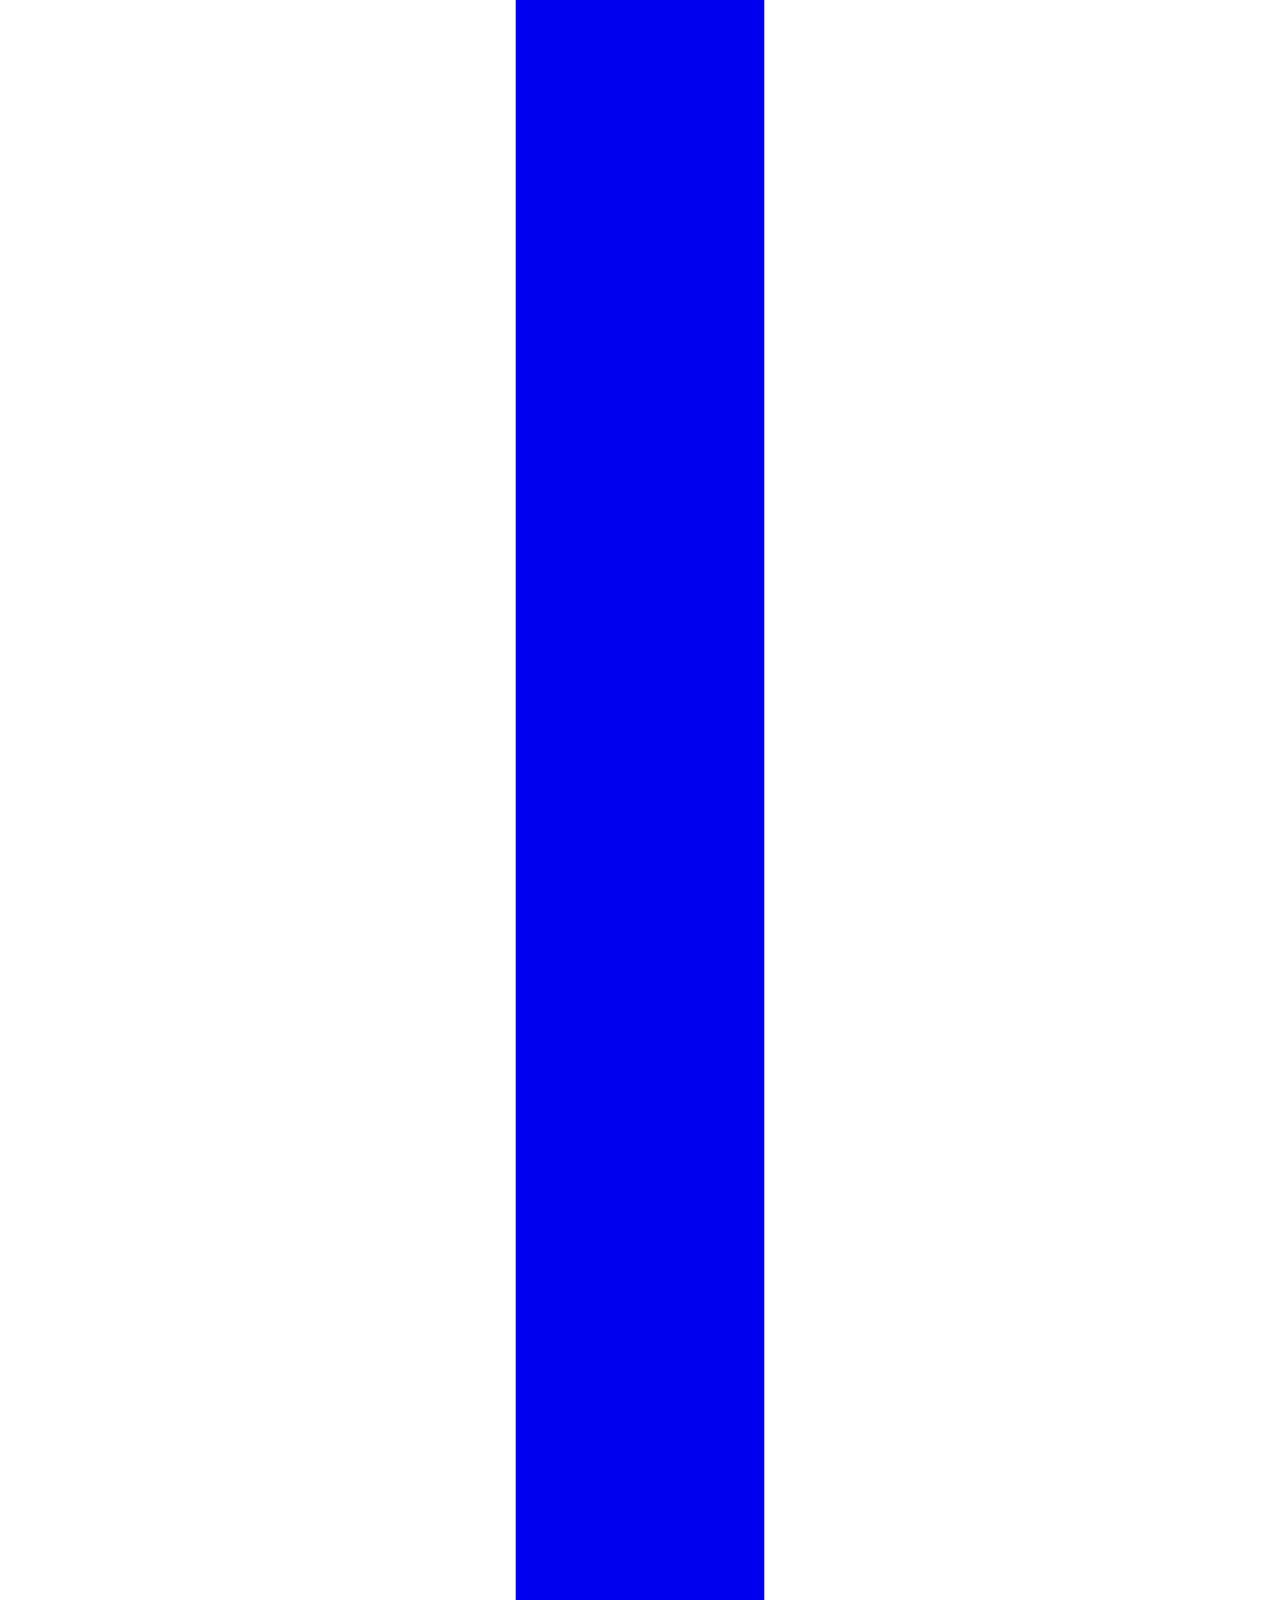
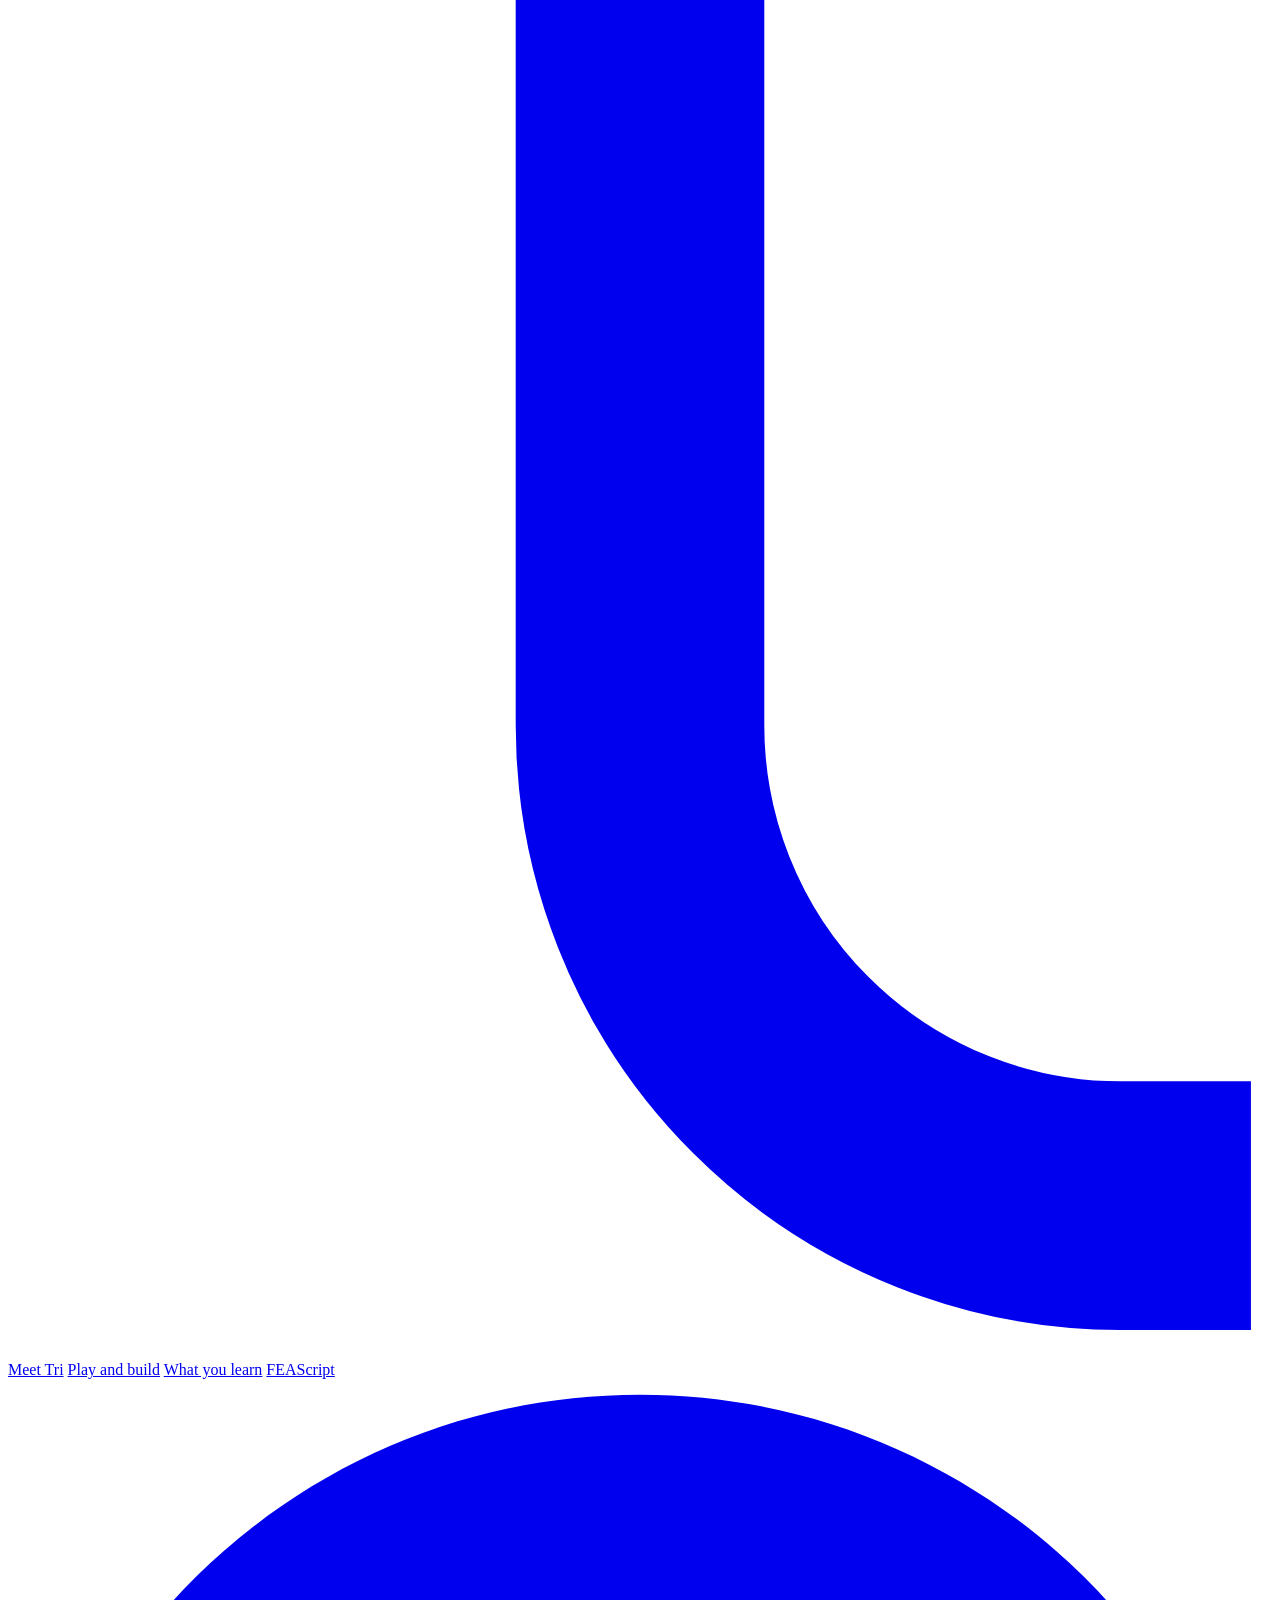
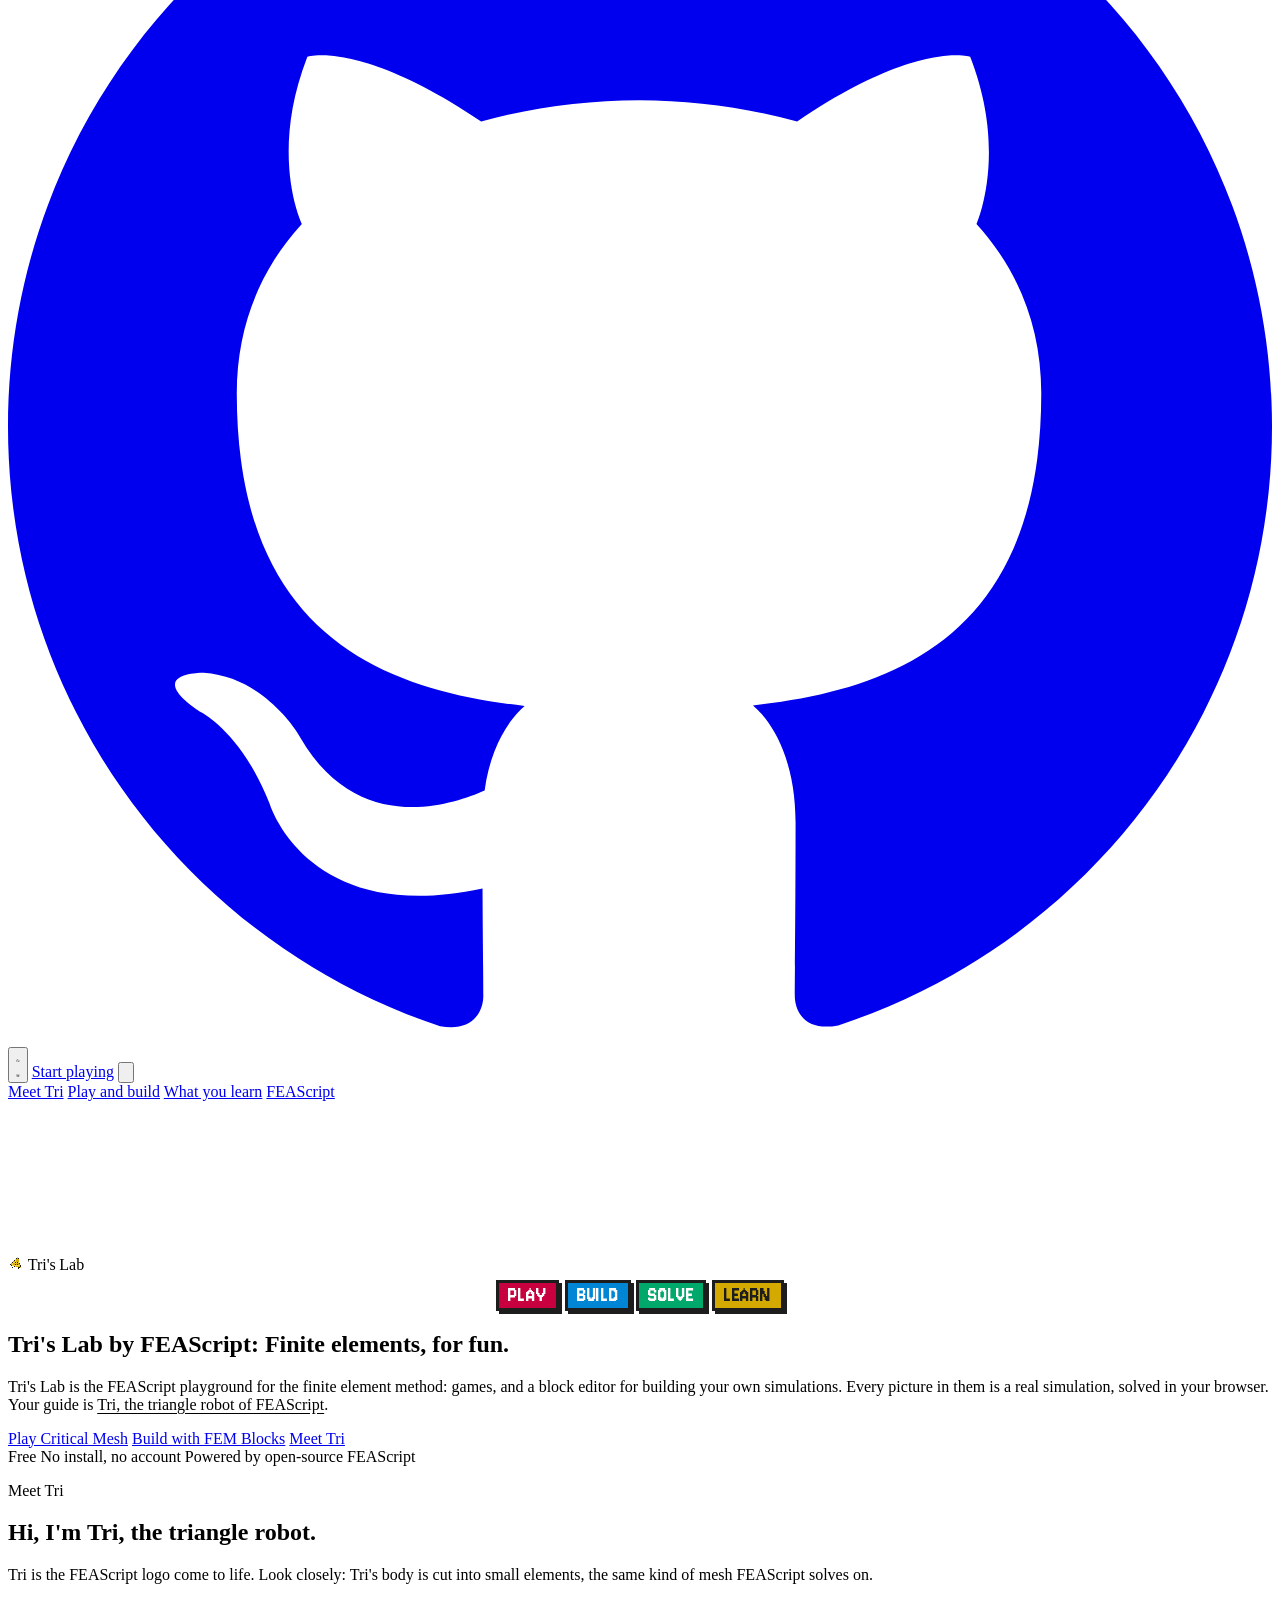
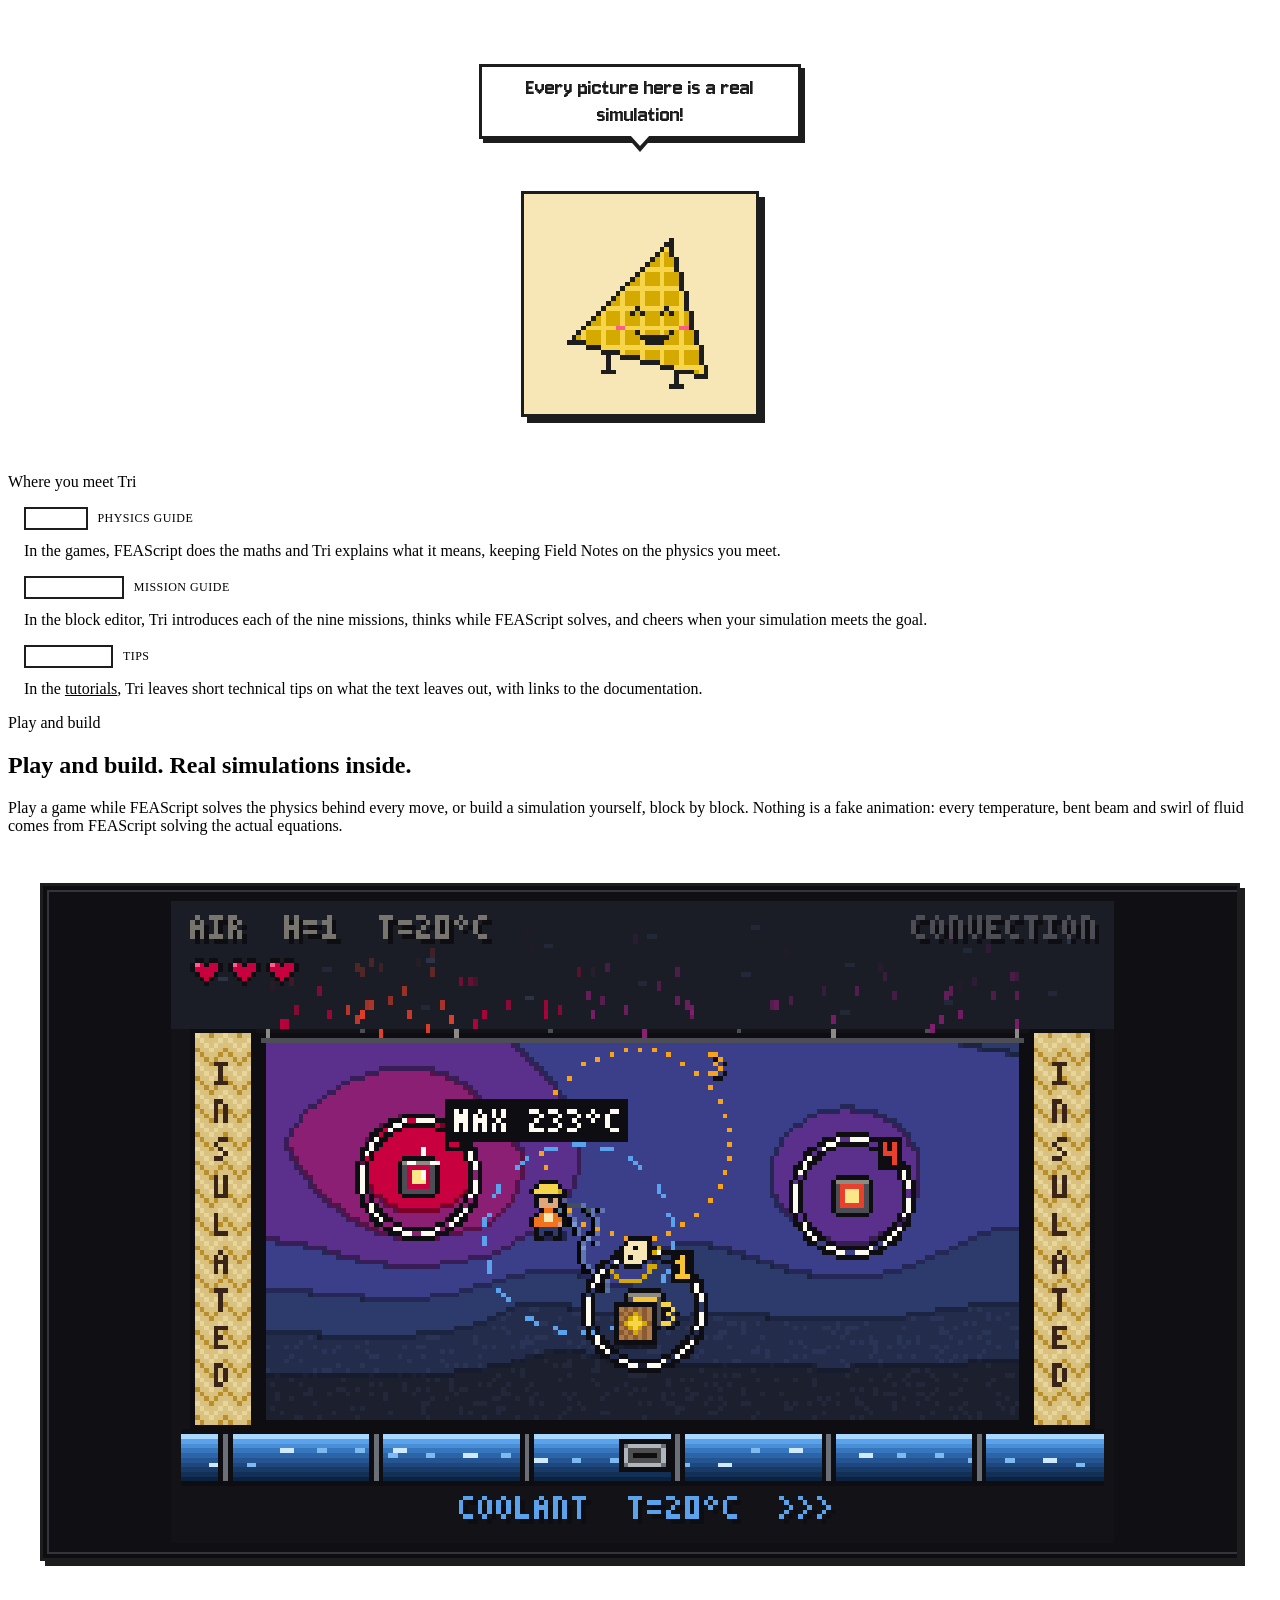
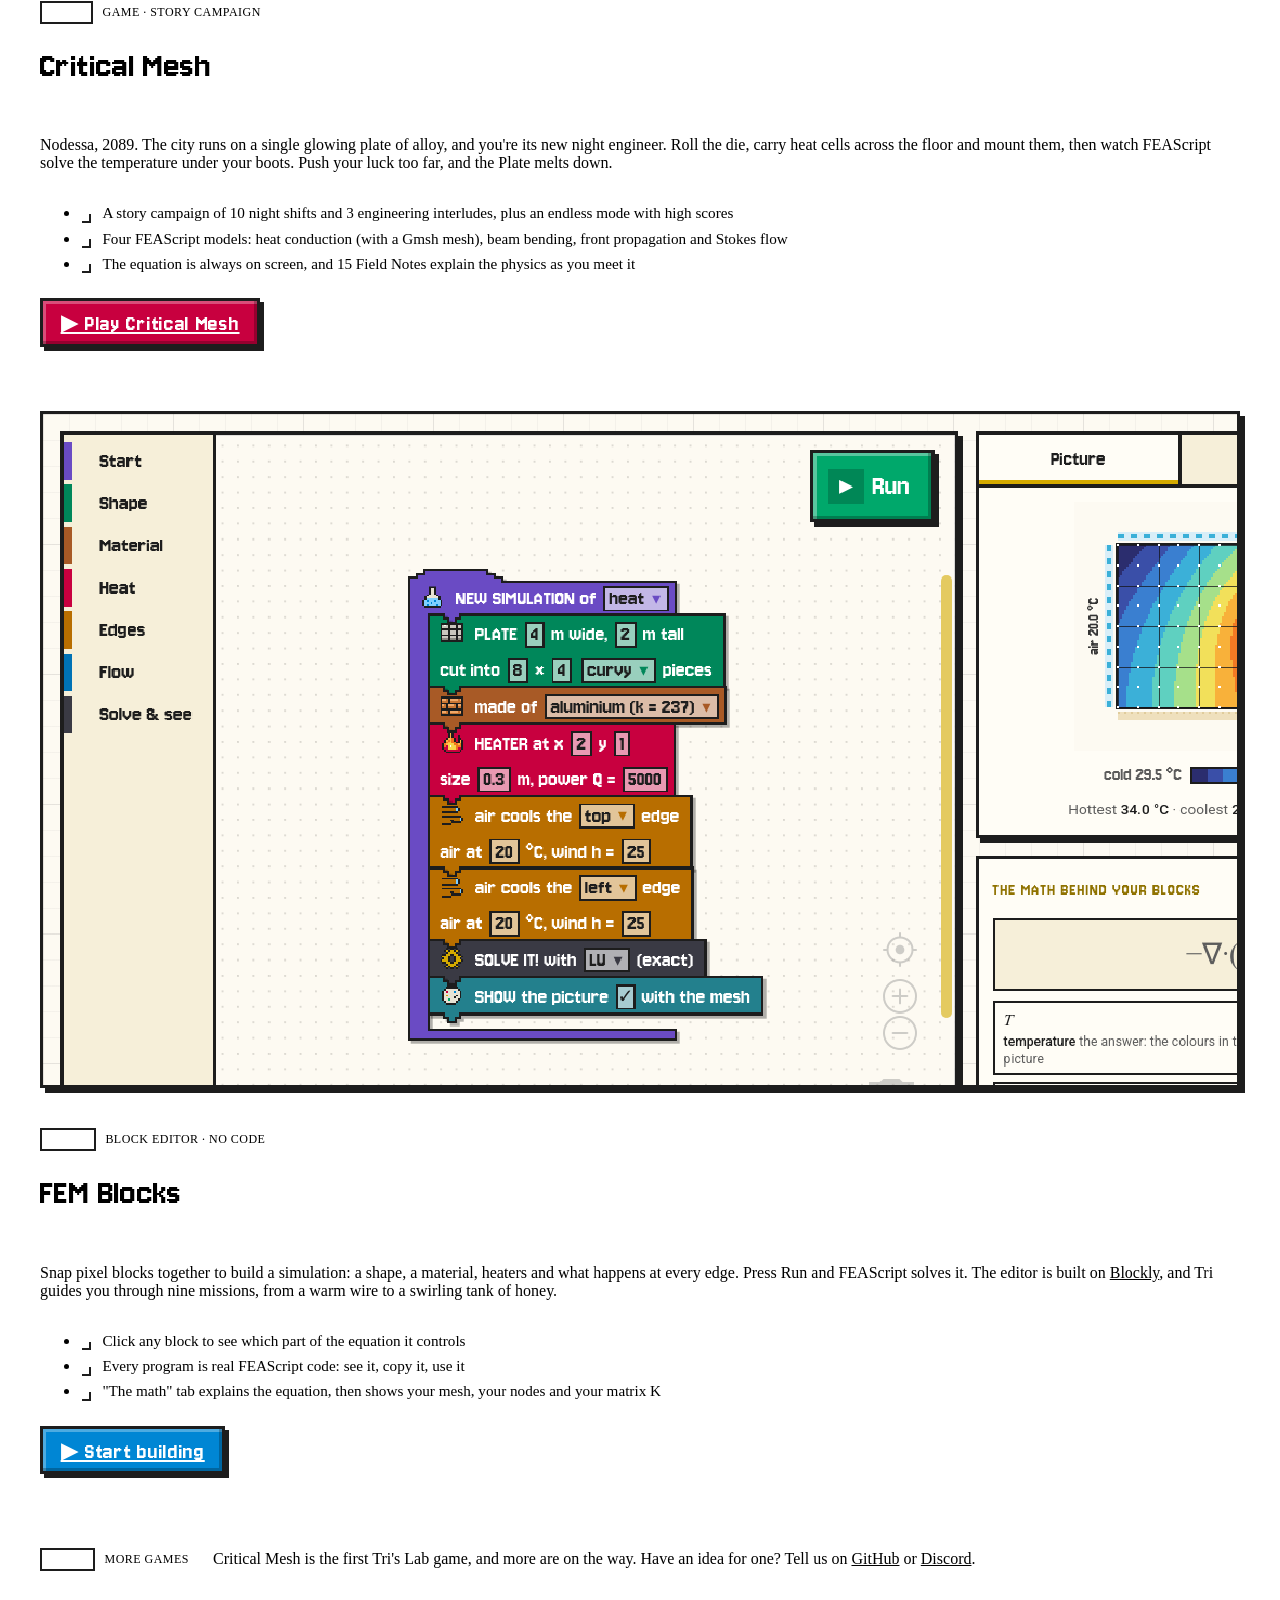
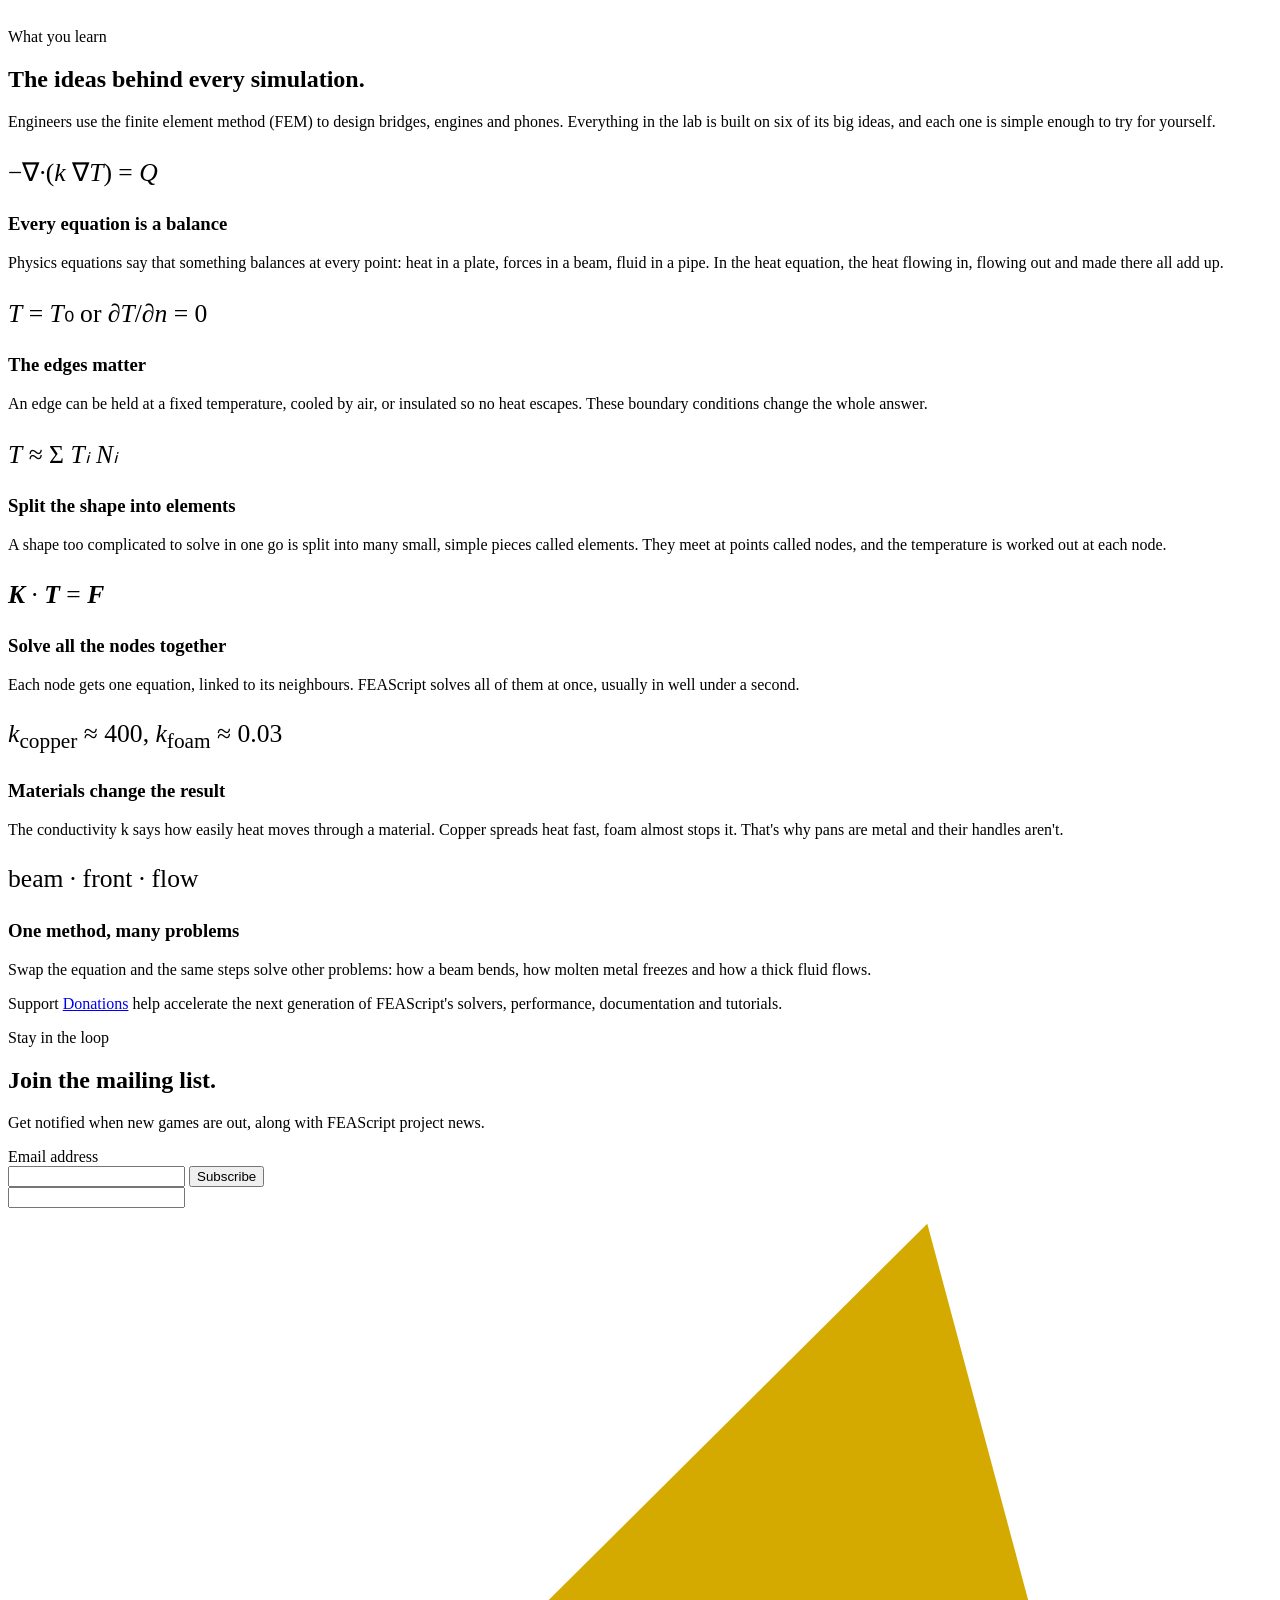
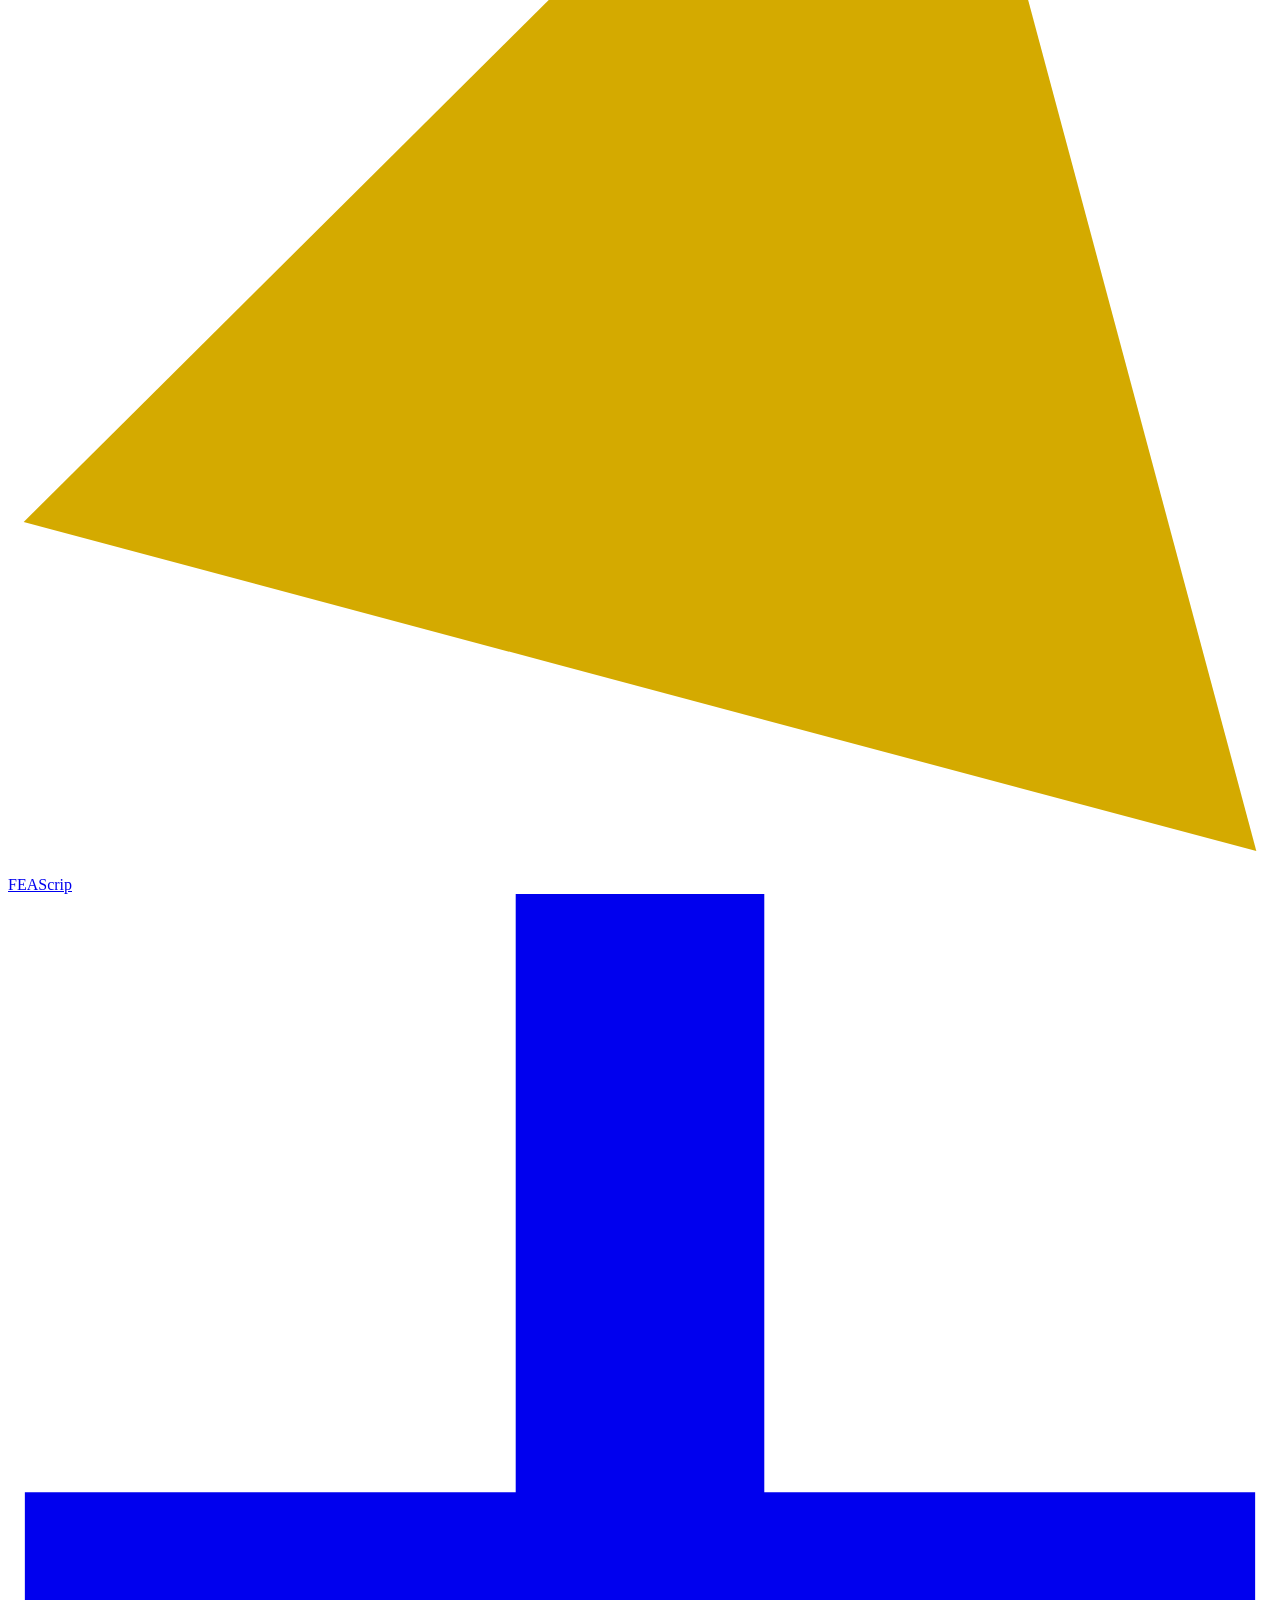
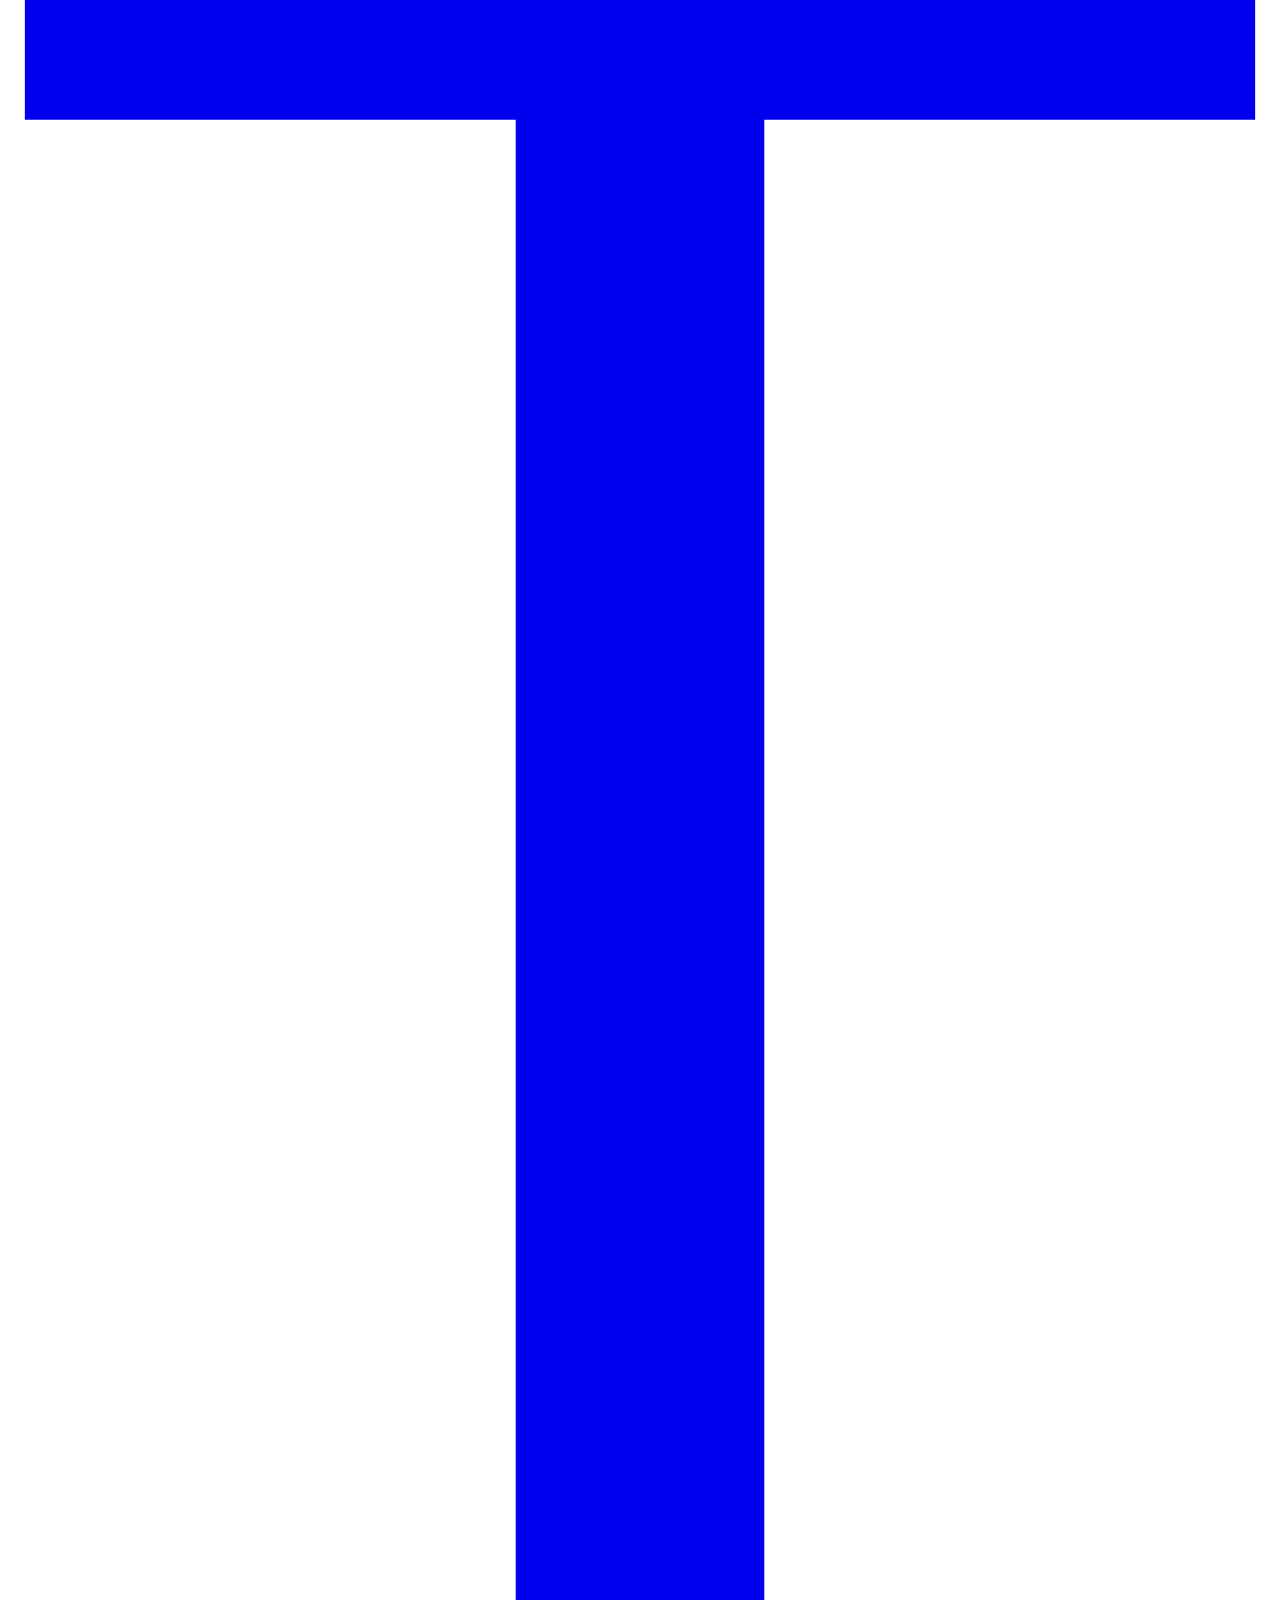
==== commit eb85af3d: "Add a mailing list signup to the end of the page Signed-off-by: Nikos Chamakos <nikoscham@gmail.com>" ====
--- a/index.html
+++ b/index.html
@@ -436,6 +436,47 @@
           </div>
         </div>
       </section>
+
+      <!-- ───────────── MAILING LIST ───────────── -->
+      <section id="maillist" class="section">
+        <div class="section-frame">
+          <div class="cta">
+            <p class="label text-faint">Stay in the loop</p>
+            <h2 data-reveal>Join the <span class="accent">mailing list.</span></h2>
+            <p class="lede">Get notified when new games are out, along with FEAScript project news.</p>
+
+            <form
+              class="maillist-form"
+              action="https://feascript.us10.list-manage.com/subscribe/post?u=83b4dec50b84e136c2e82c6a4&amp;id=4aa4a60f27&amp;f_id=009362e3f0"
+              method="post"
+              id="mc-embedded-subscribe-form"
+              name="mc-embedded-subscribe-form"
+              target="_blank"
+            >
+              <label class="label" for="mce-EMAIL">Email address</label>
+              <div class="maillist-row">
+                <input type="email" name="EMAIL" id="mce-EMAIL" autocomplete="email" required value="" />
+                <input
+                  type="submit"
+                  name="subscribe"
+                  id="mc-embedded-subscribe"
+                  class="btn btn-solid"
+                  value="Subscribe"
+                />
+              </div>
+
+              <div id="mce-responses" aria-live="polite">
+                <div class="response" id="mce-error-response" style="display: none"></div>
+                <div class="response" id="mce-success-response" style="display: none"></div>
+              </div>
+
+              <div class="maillist-honeypot" aria-hidden="true">
+                <input type="text" name="b_83b4dec50b84e136c2e82c6a4_4aa4a60f27" tabindex="-1" value="" />
+              </div>
+            </form>
+          </div>
+        </div>
+      </section>
     </main>
 
     <footer class="footer">
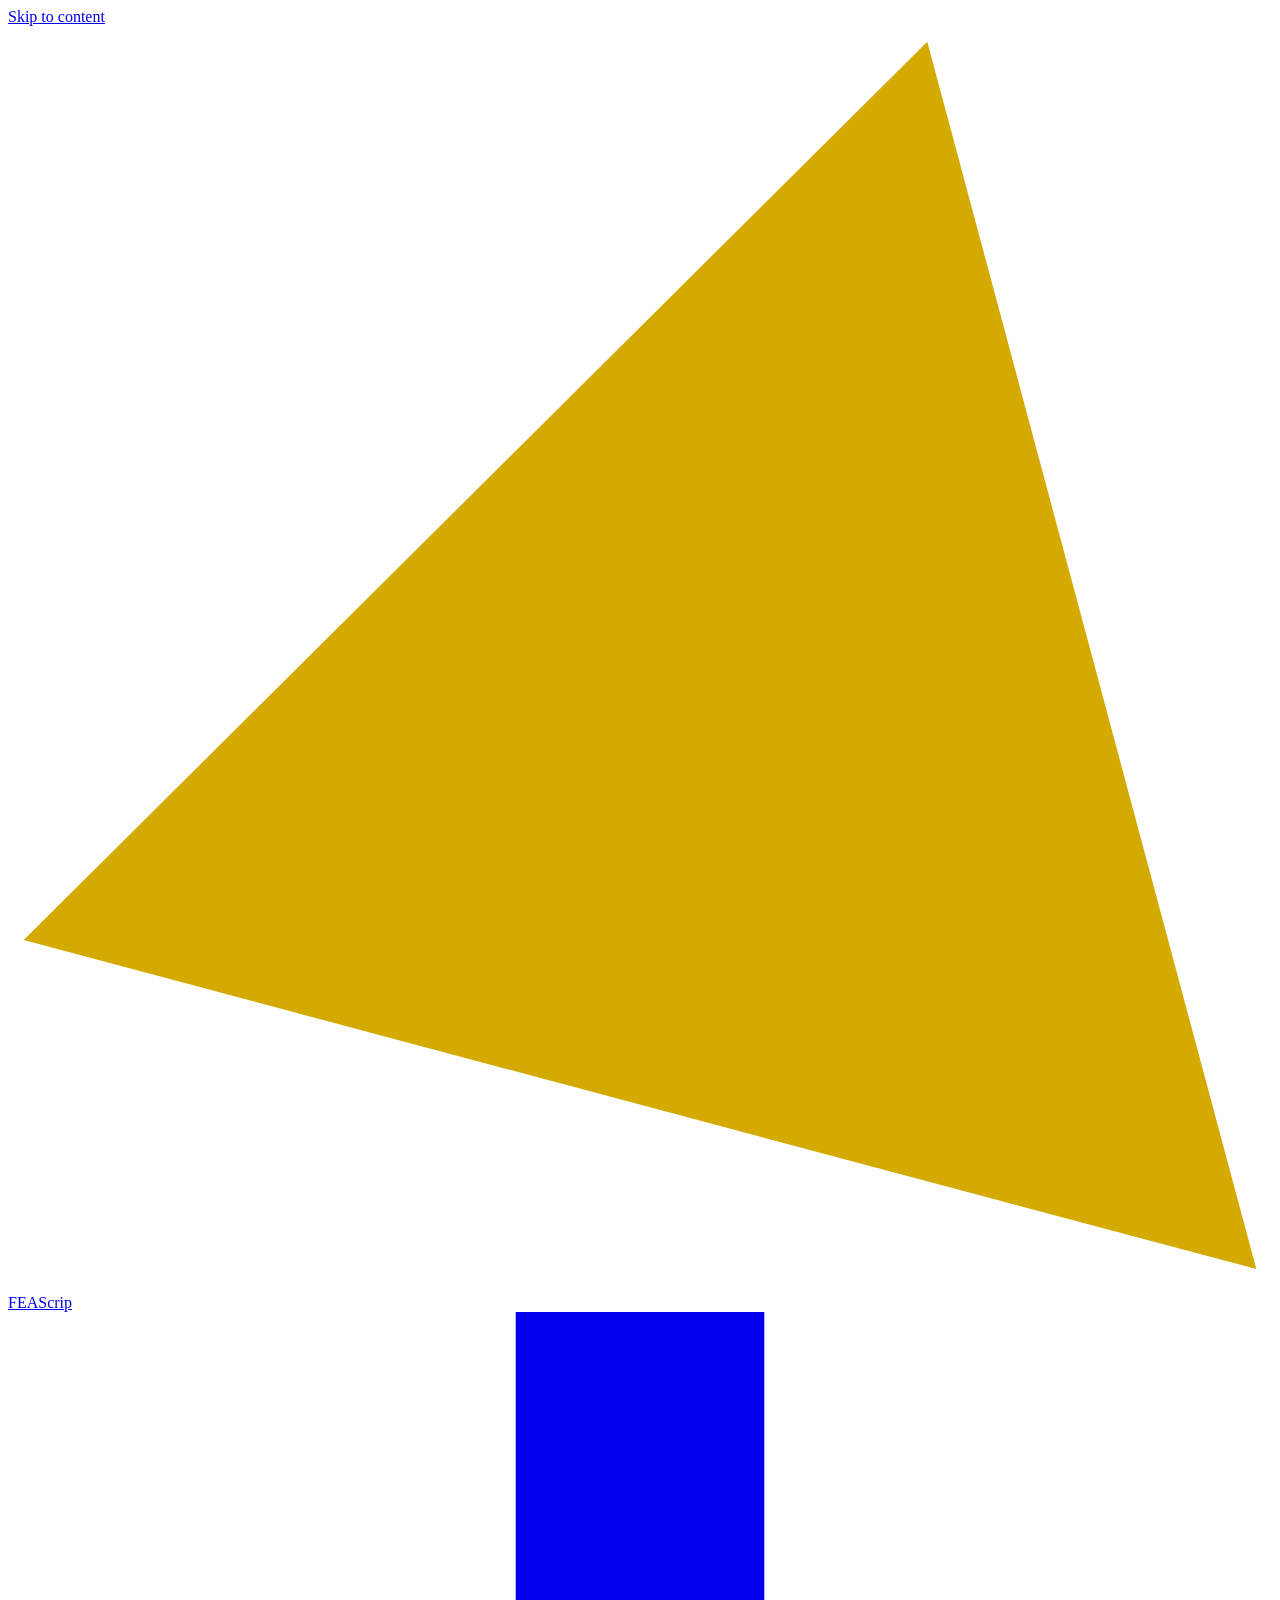
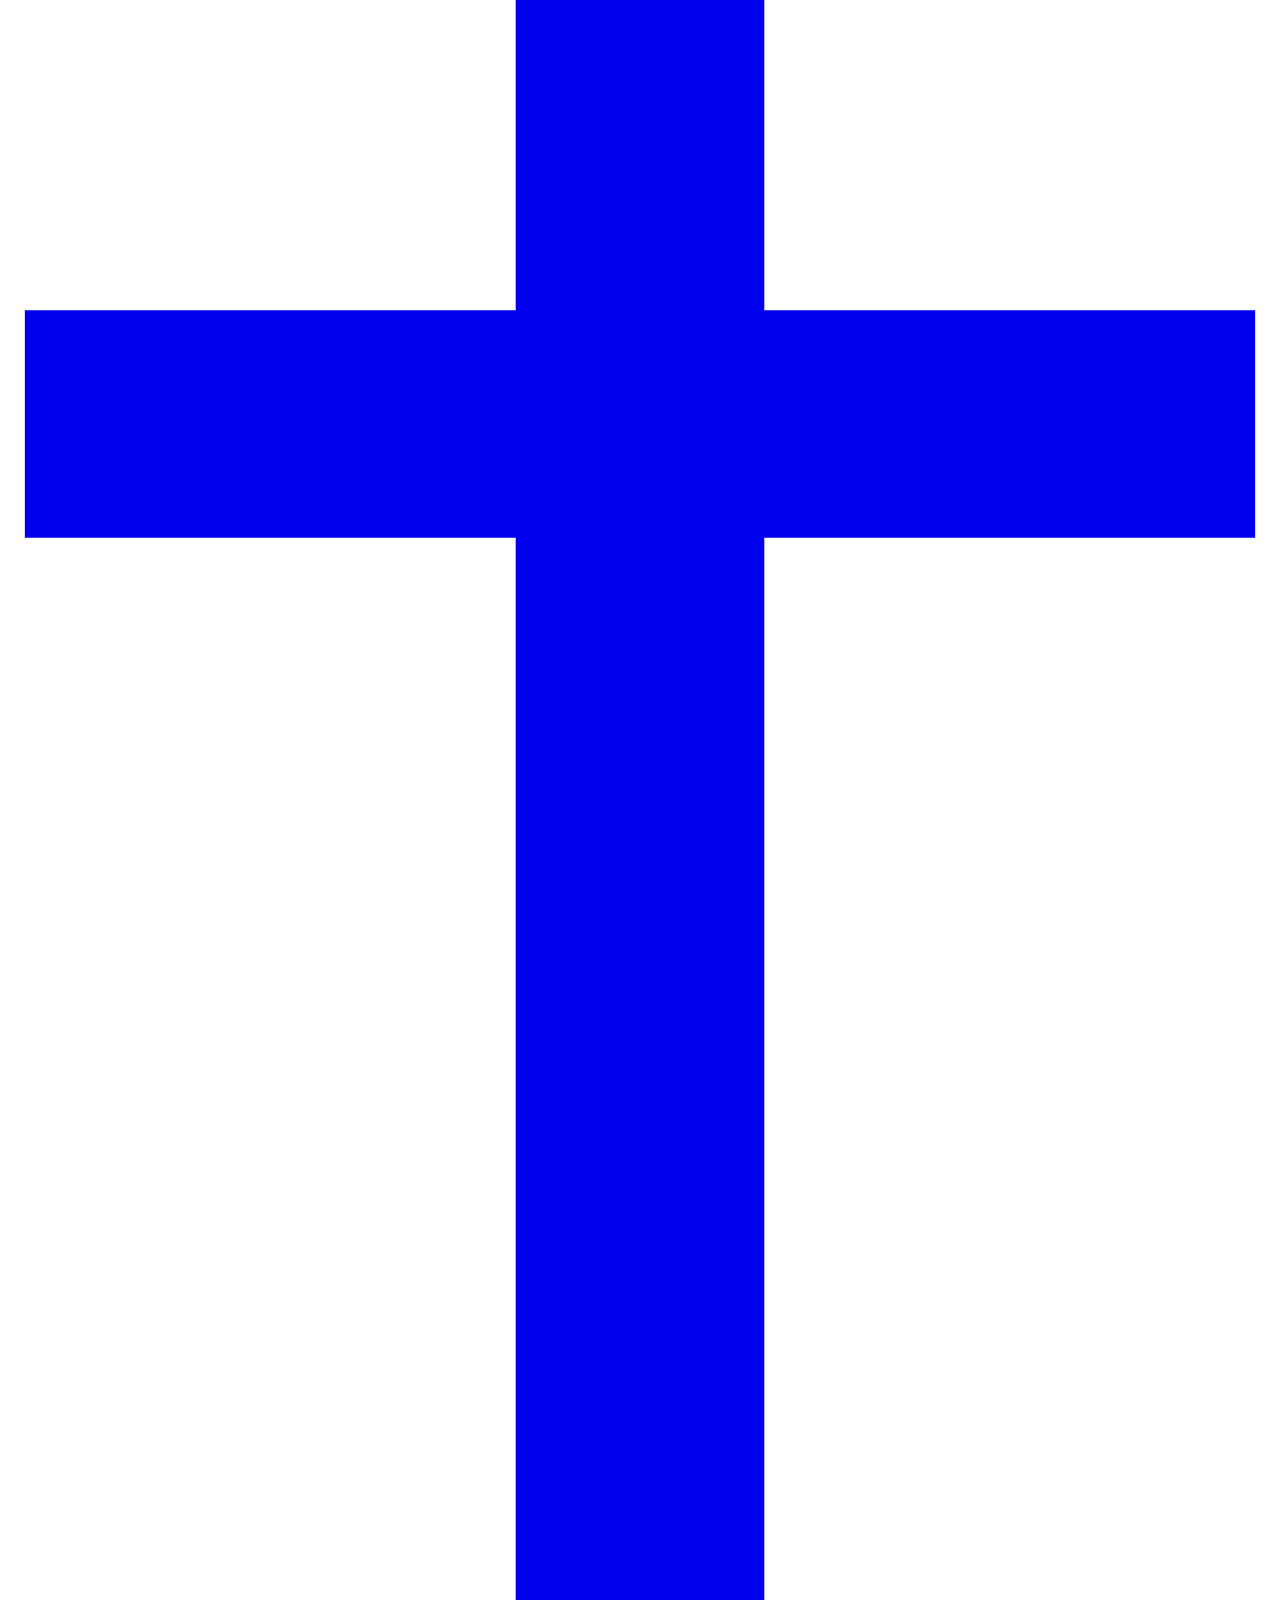
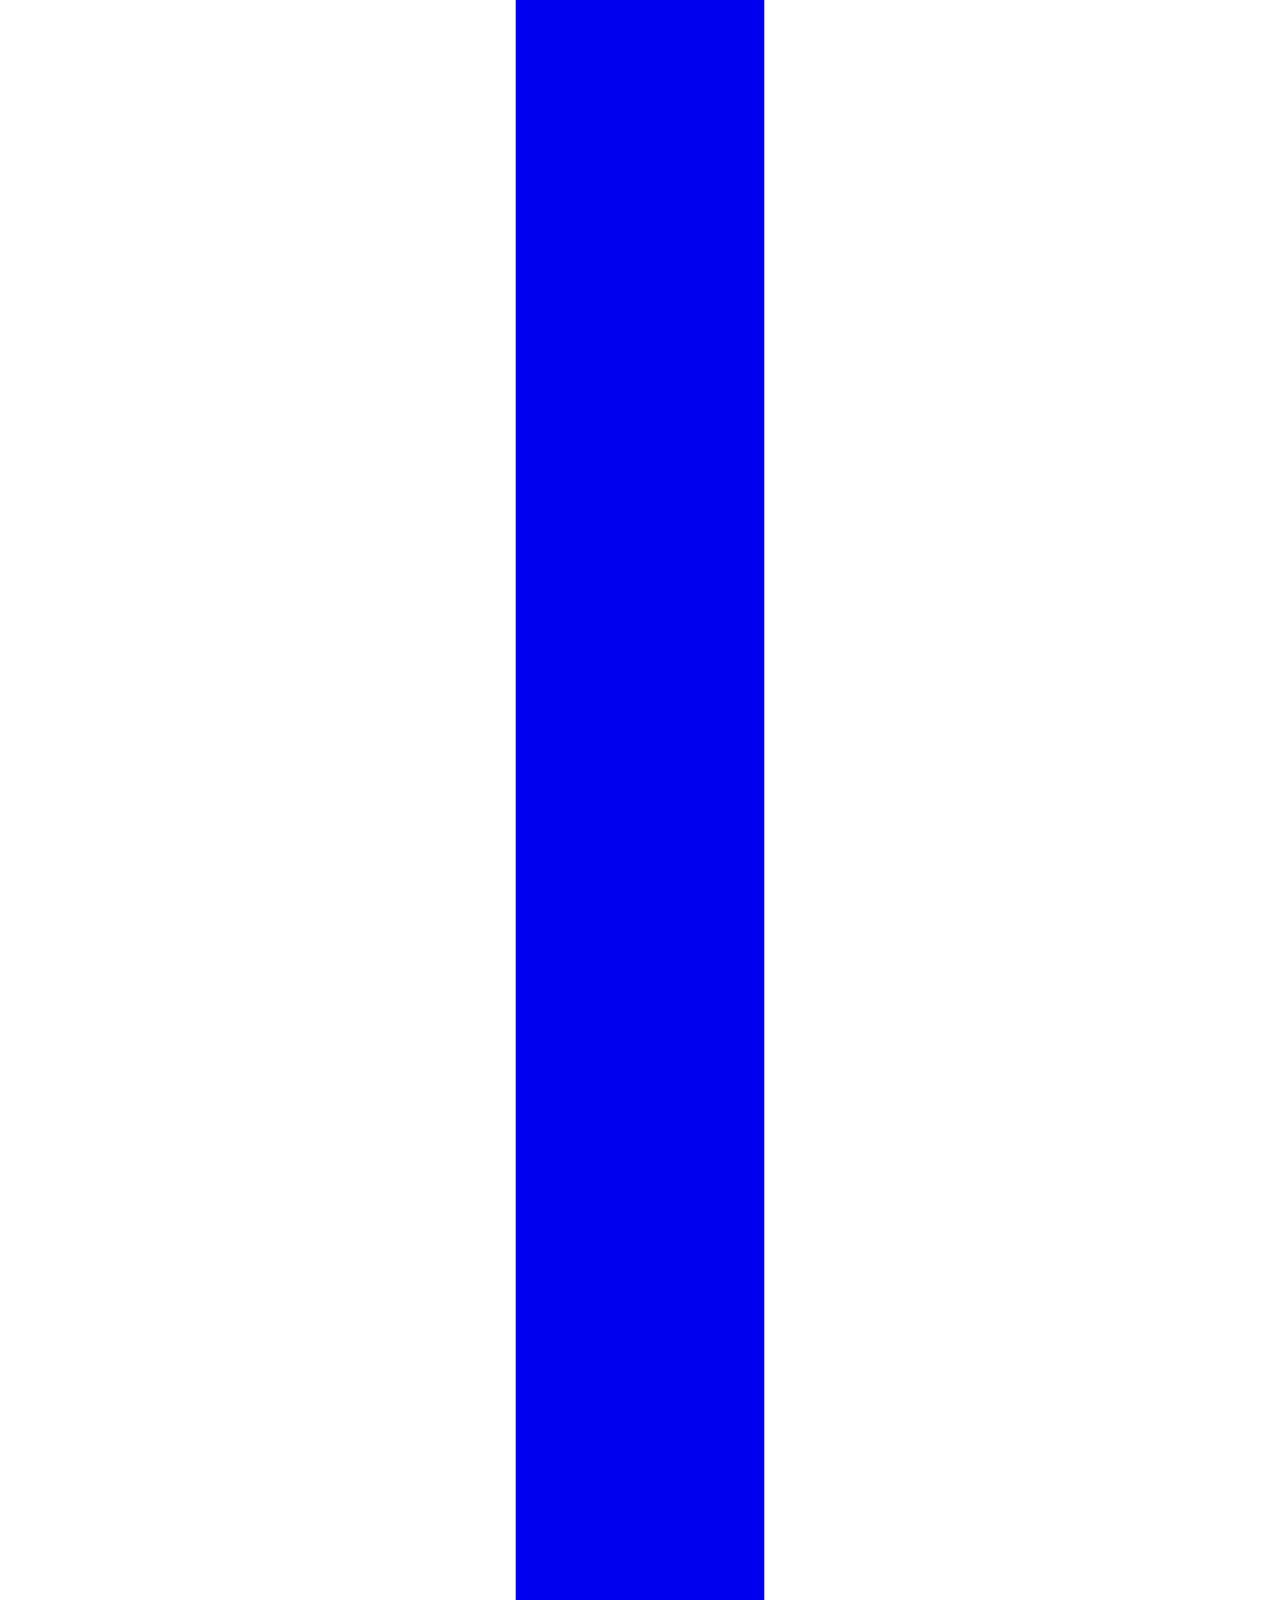
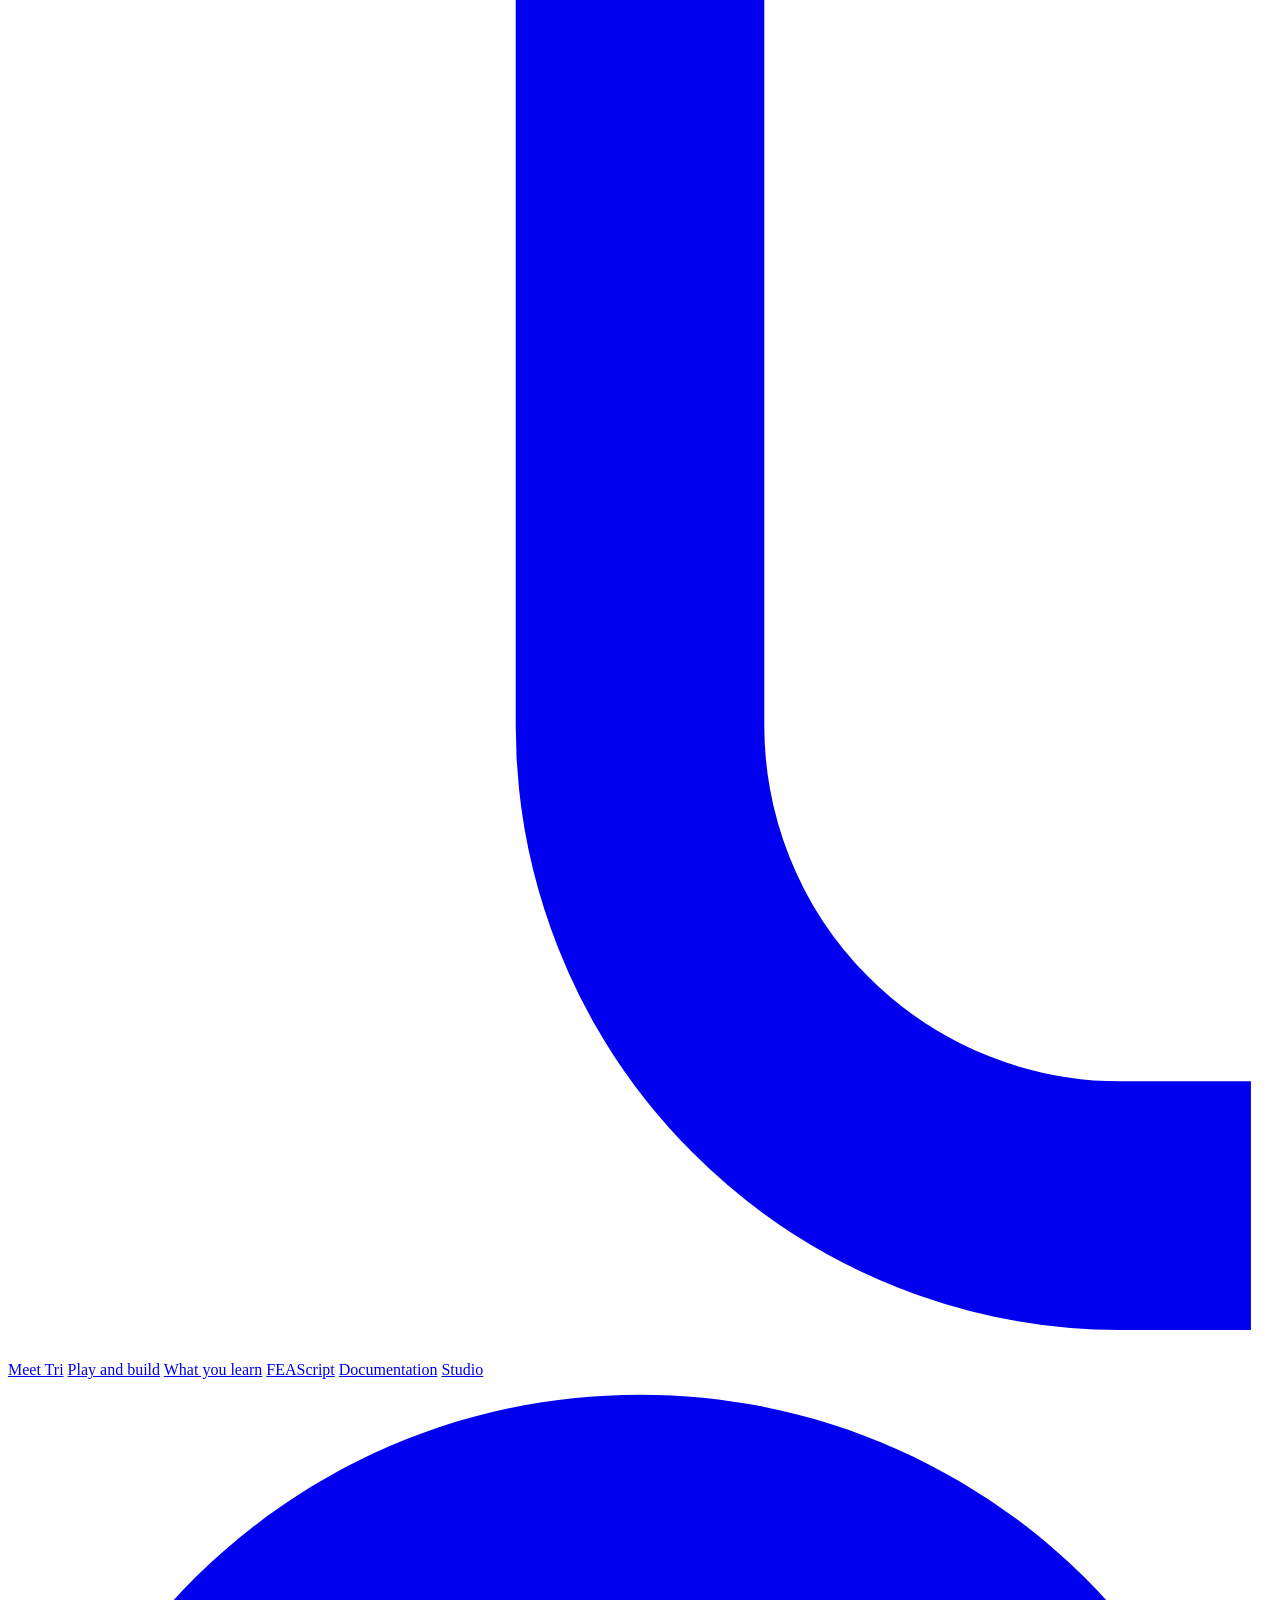
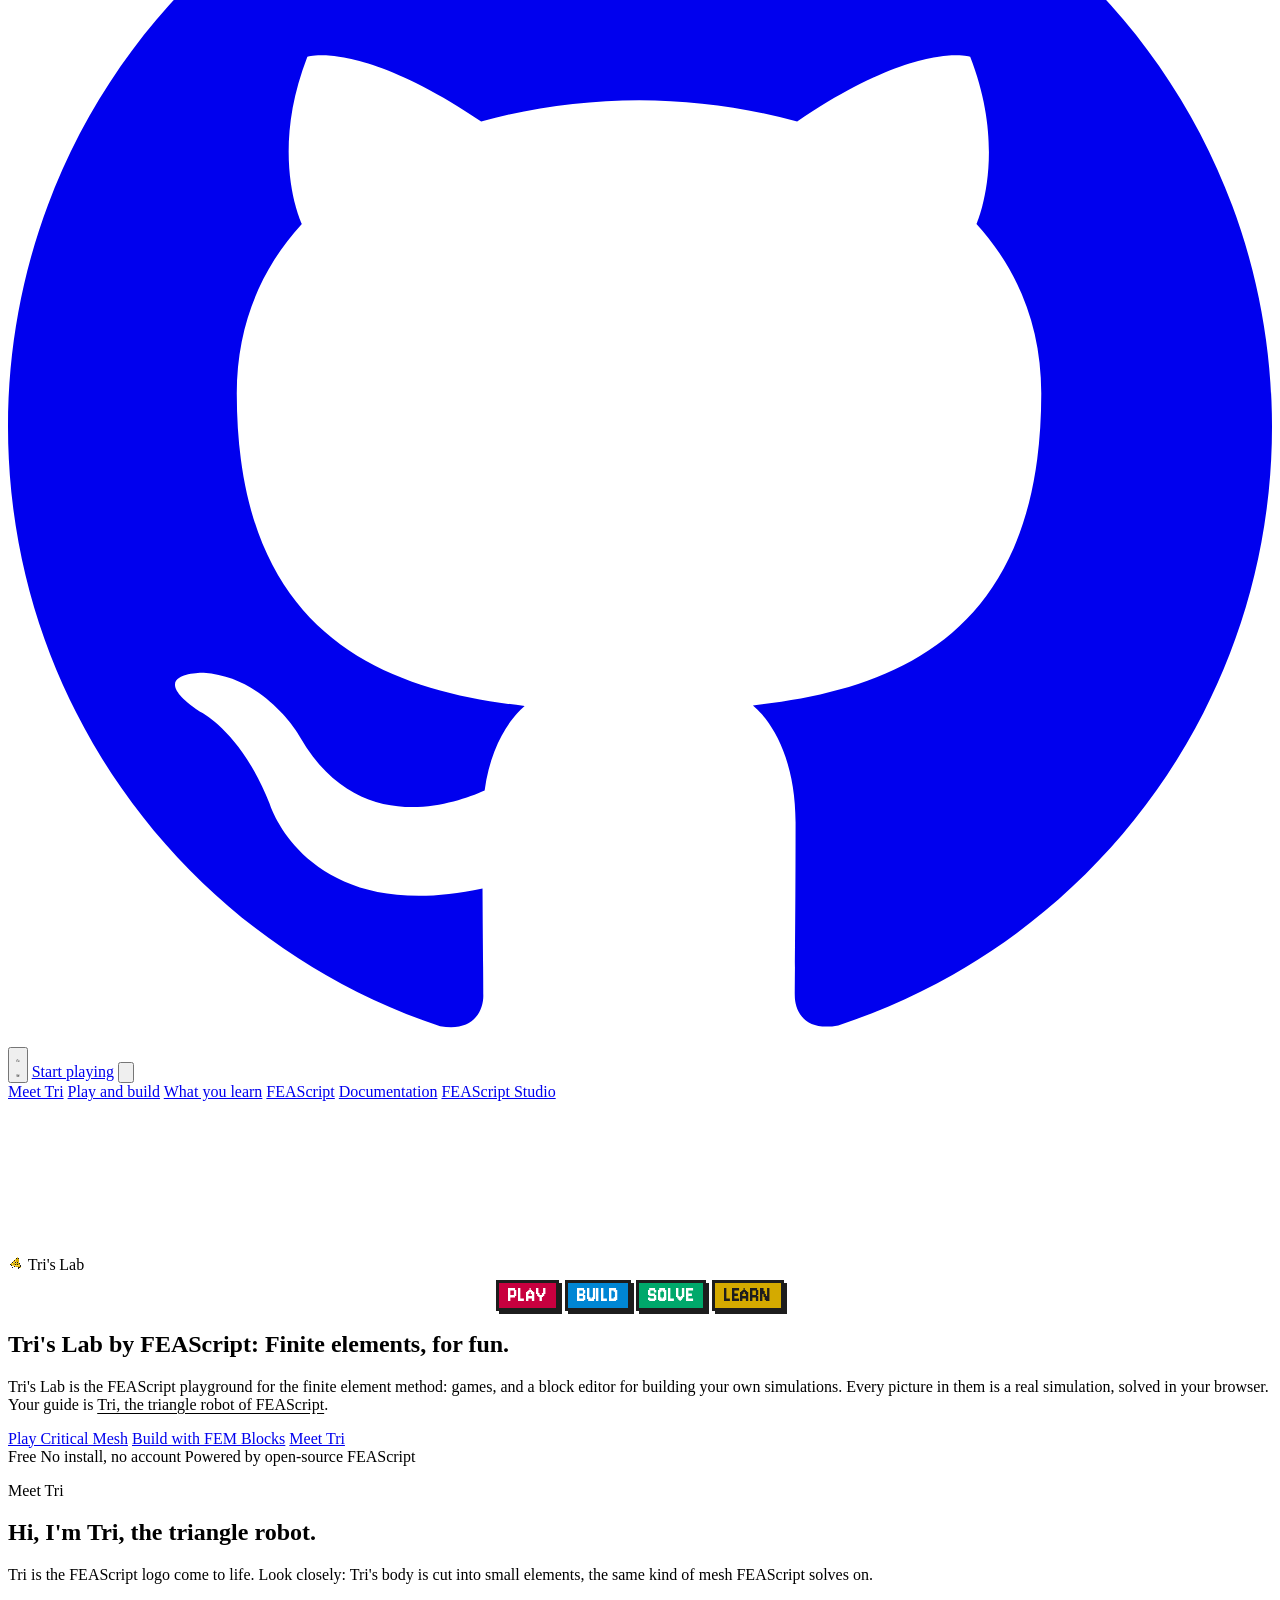
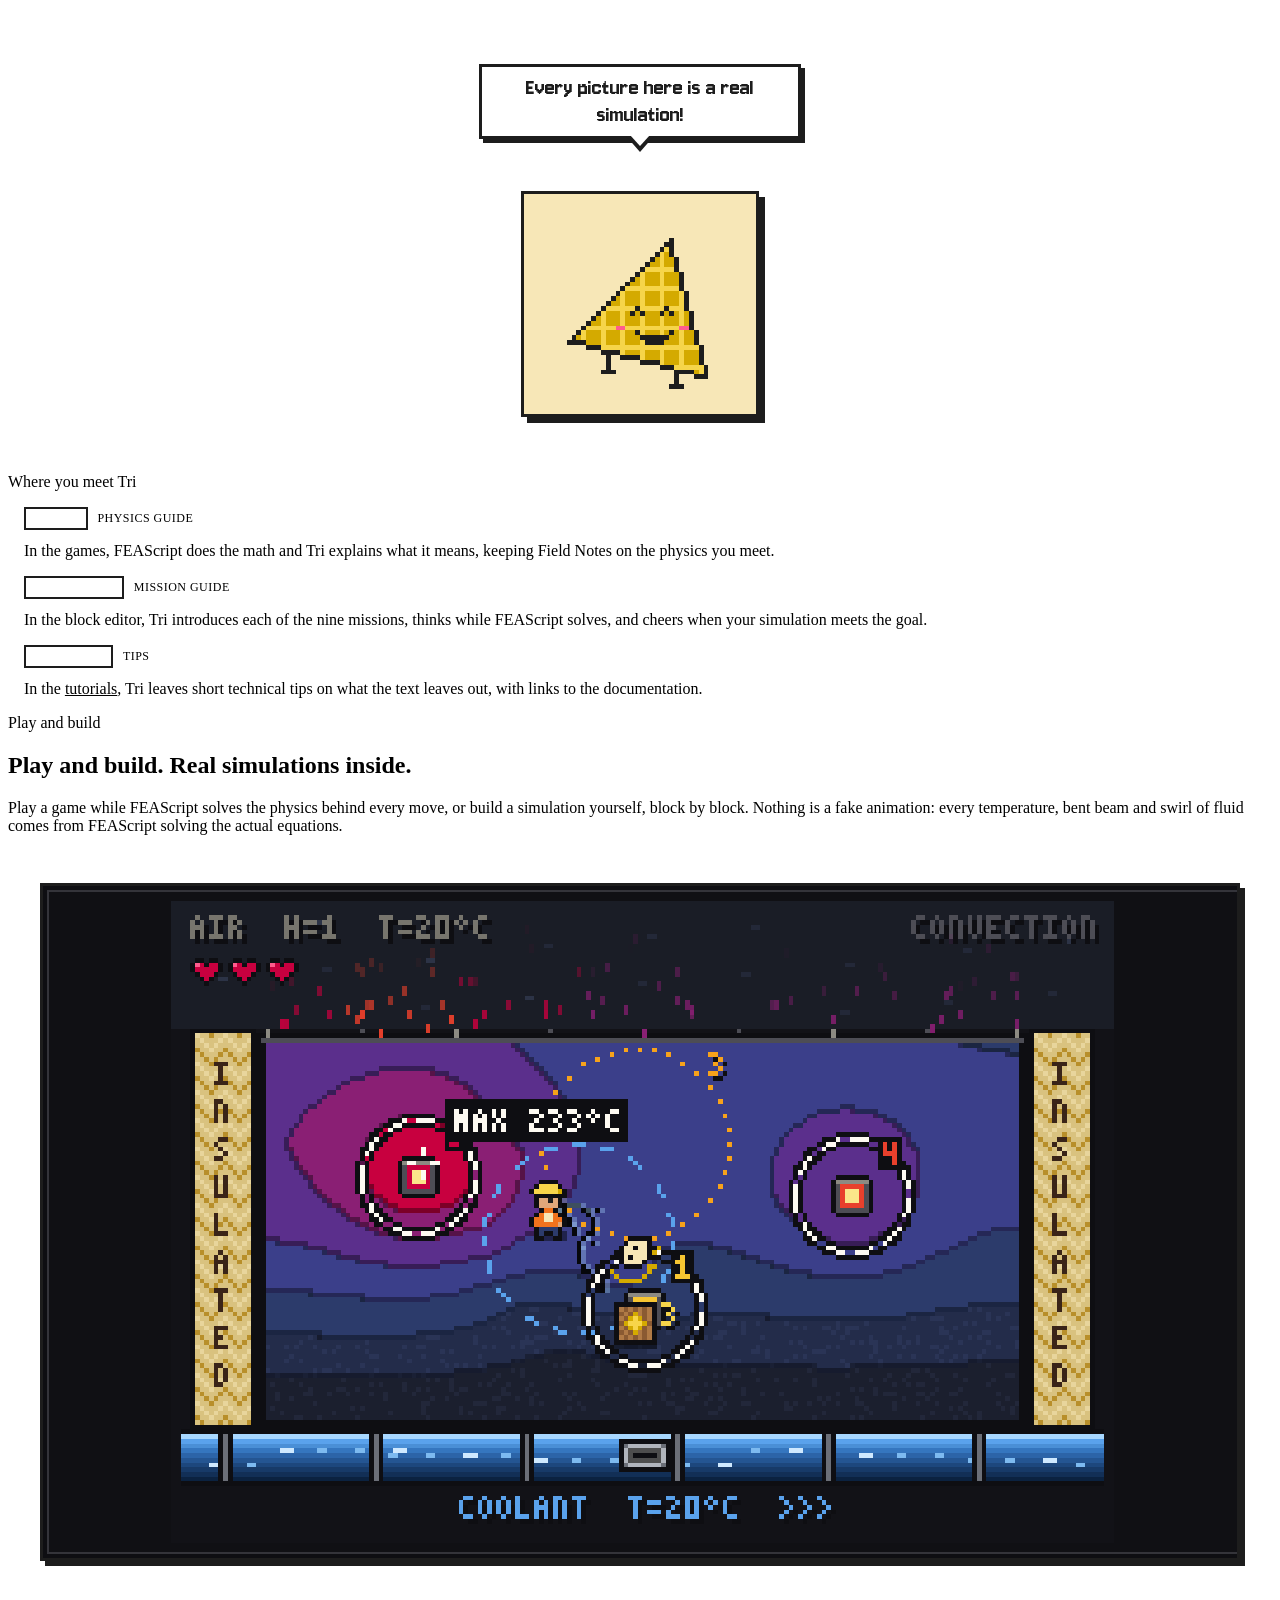
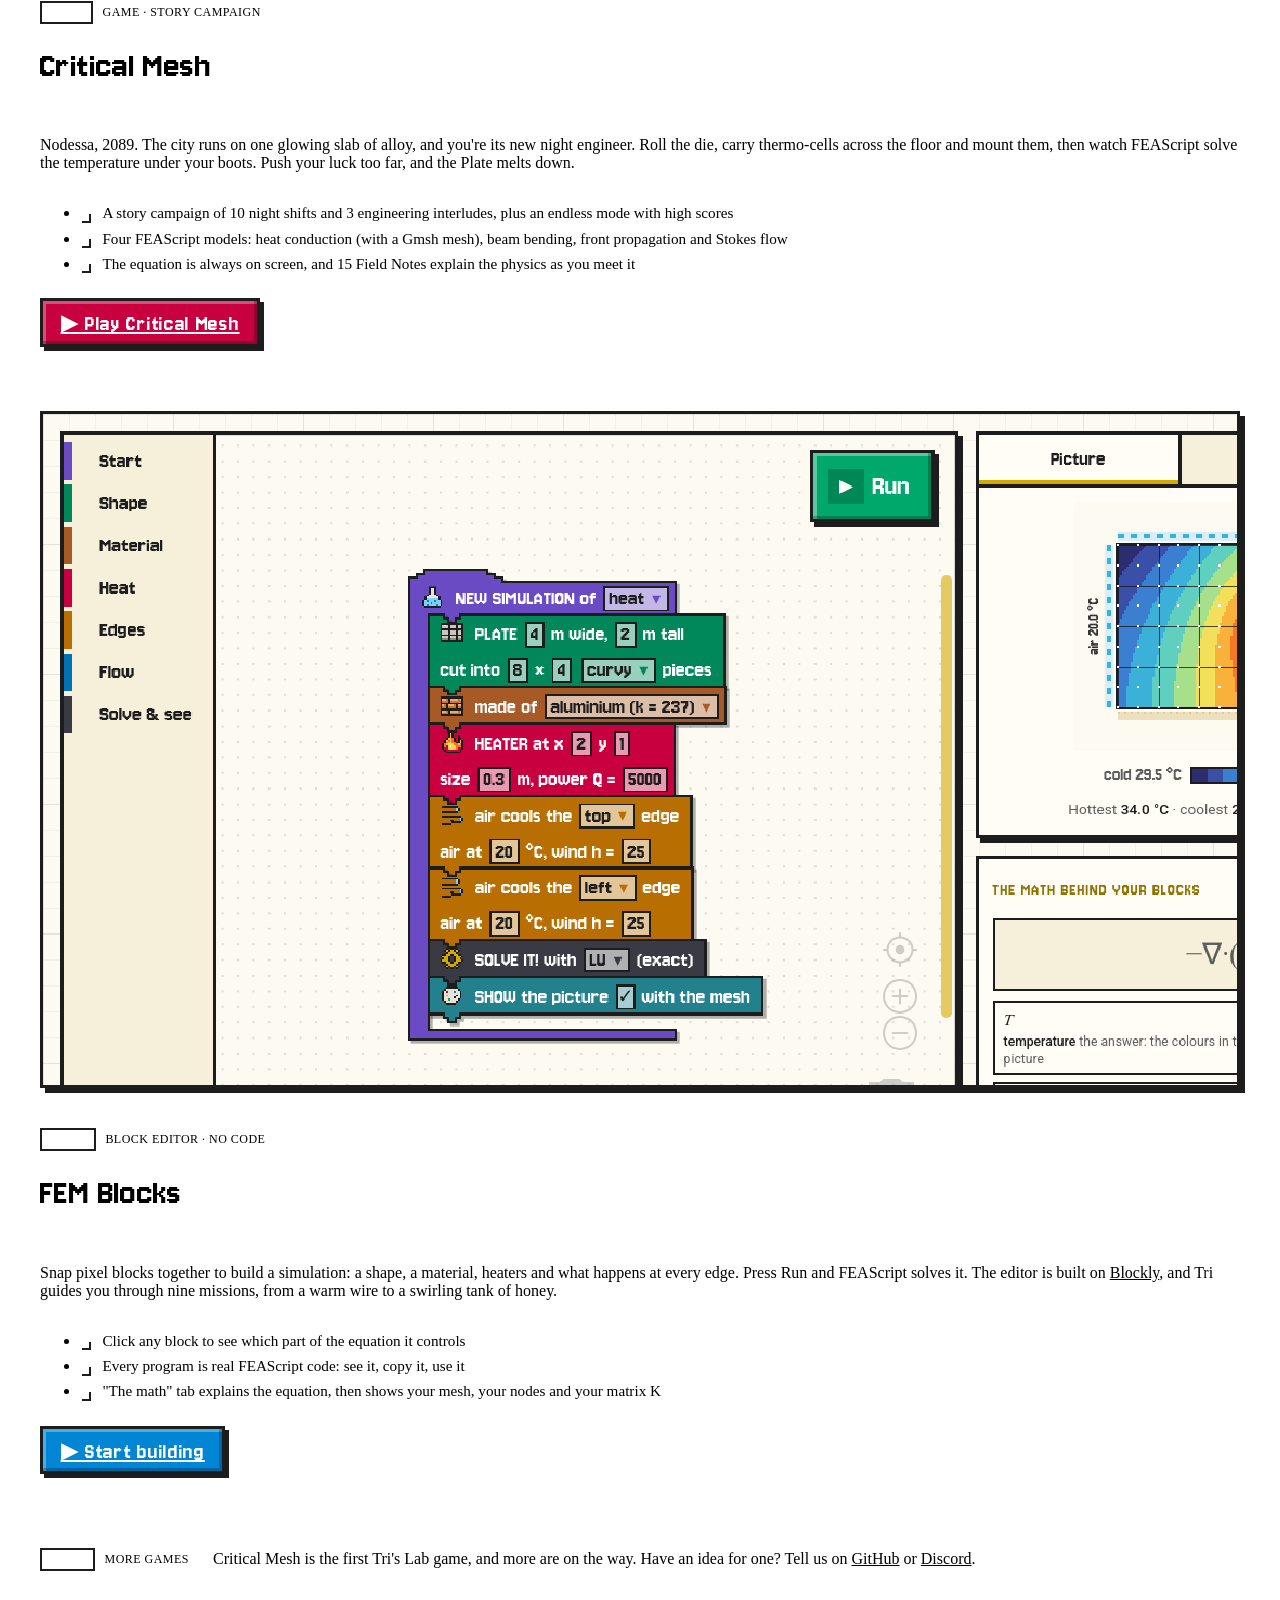
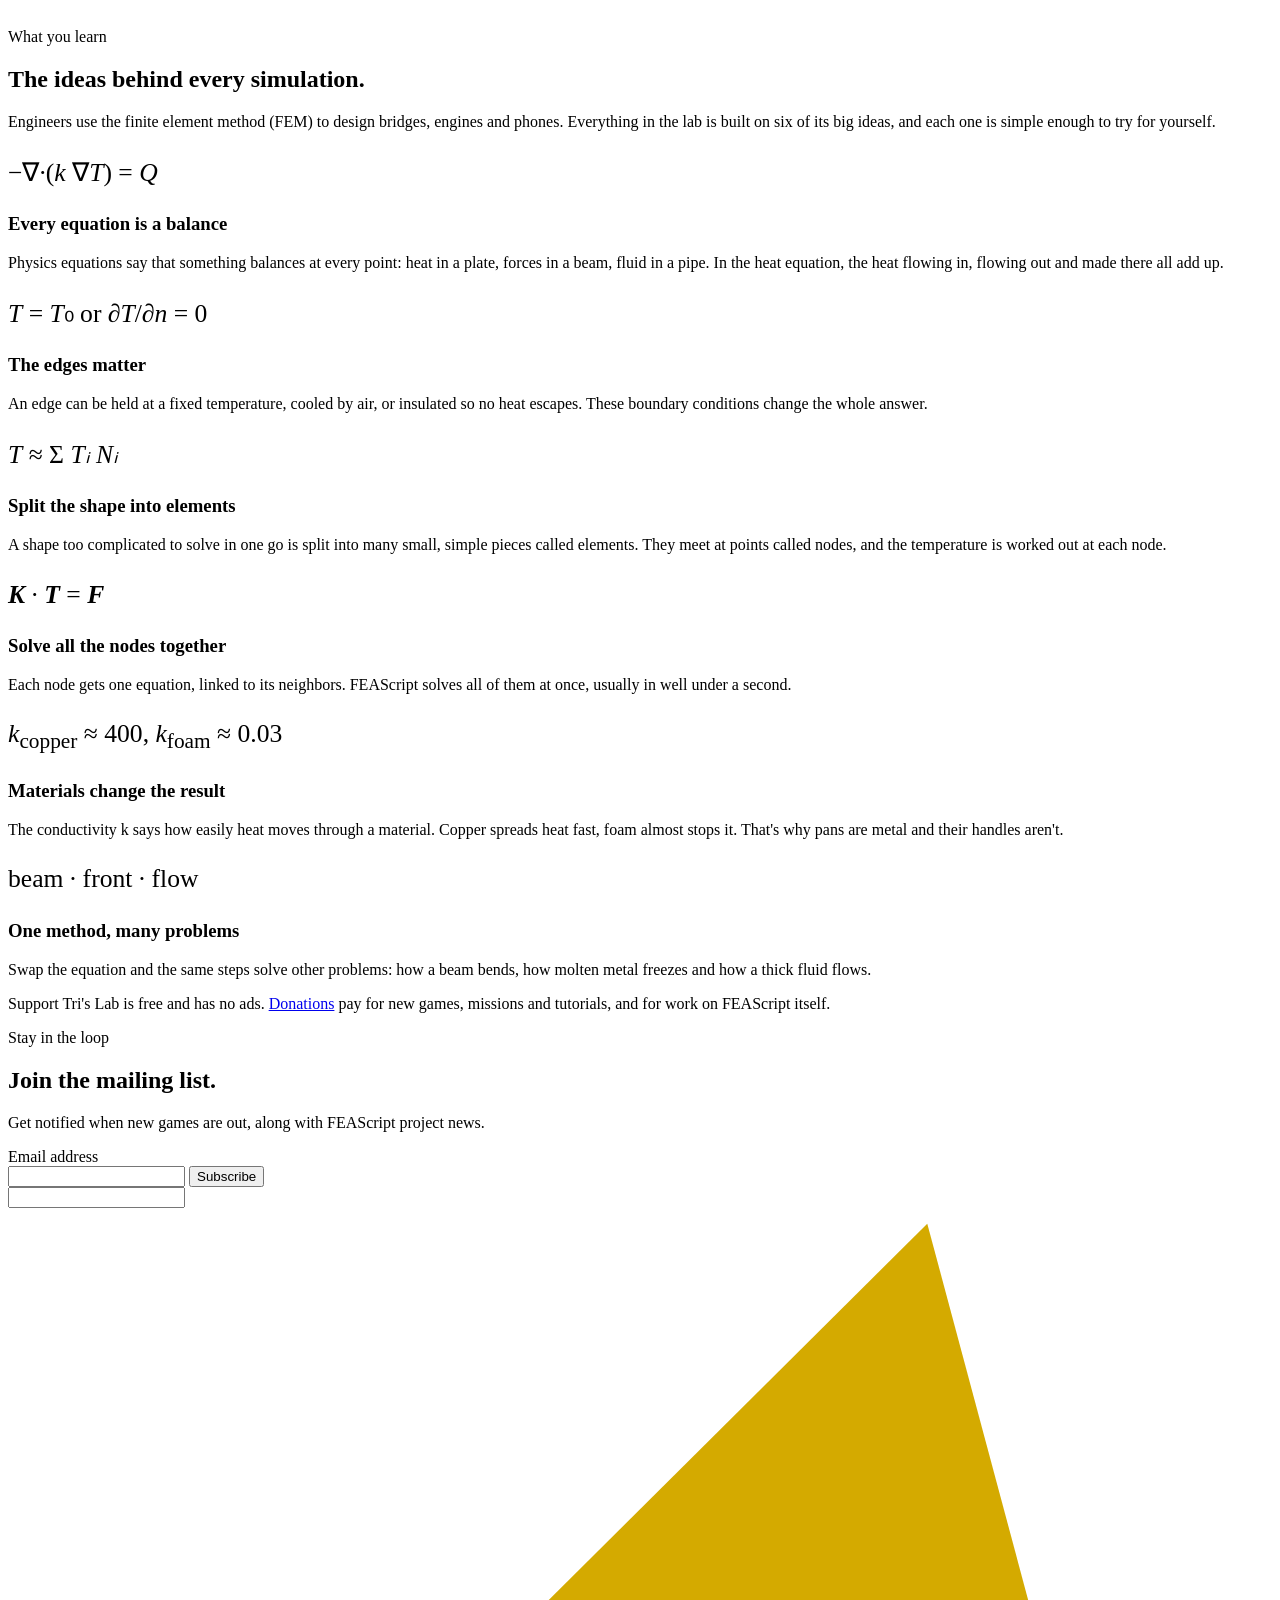
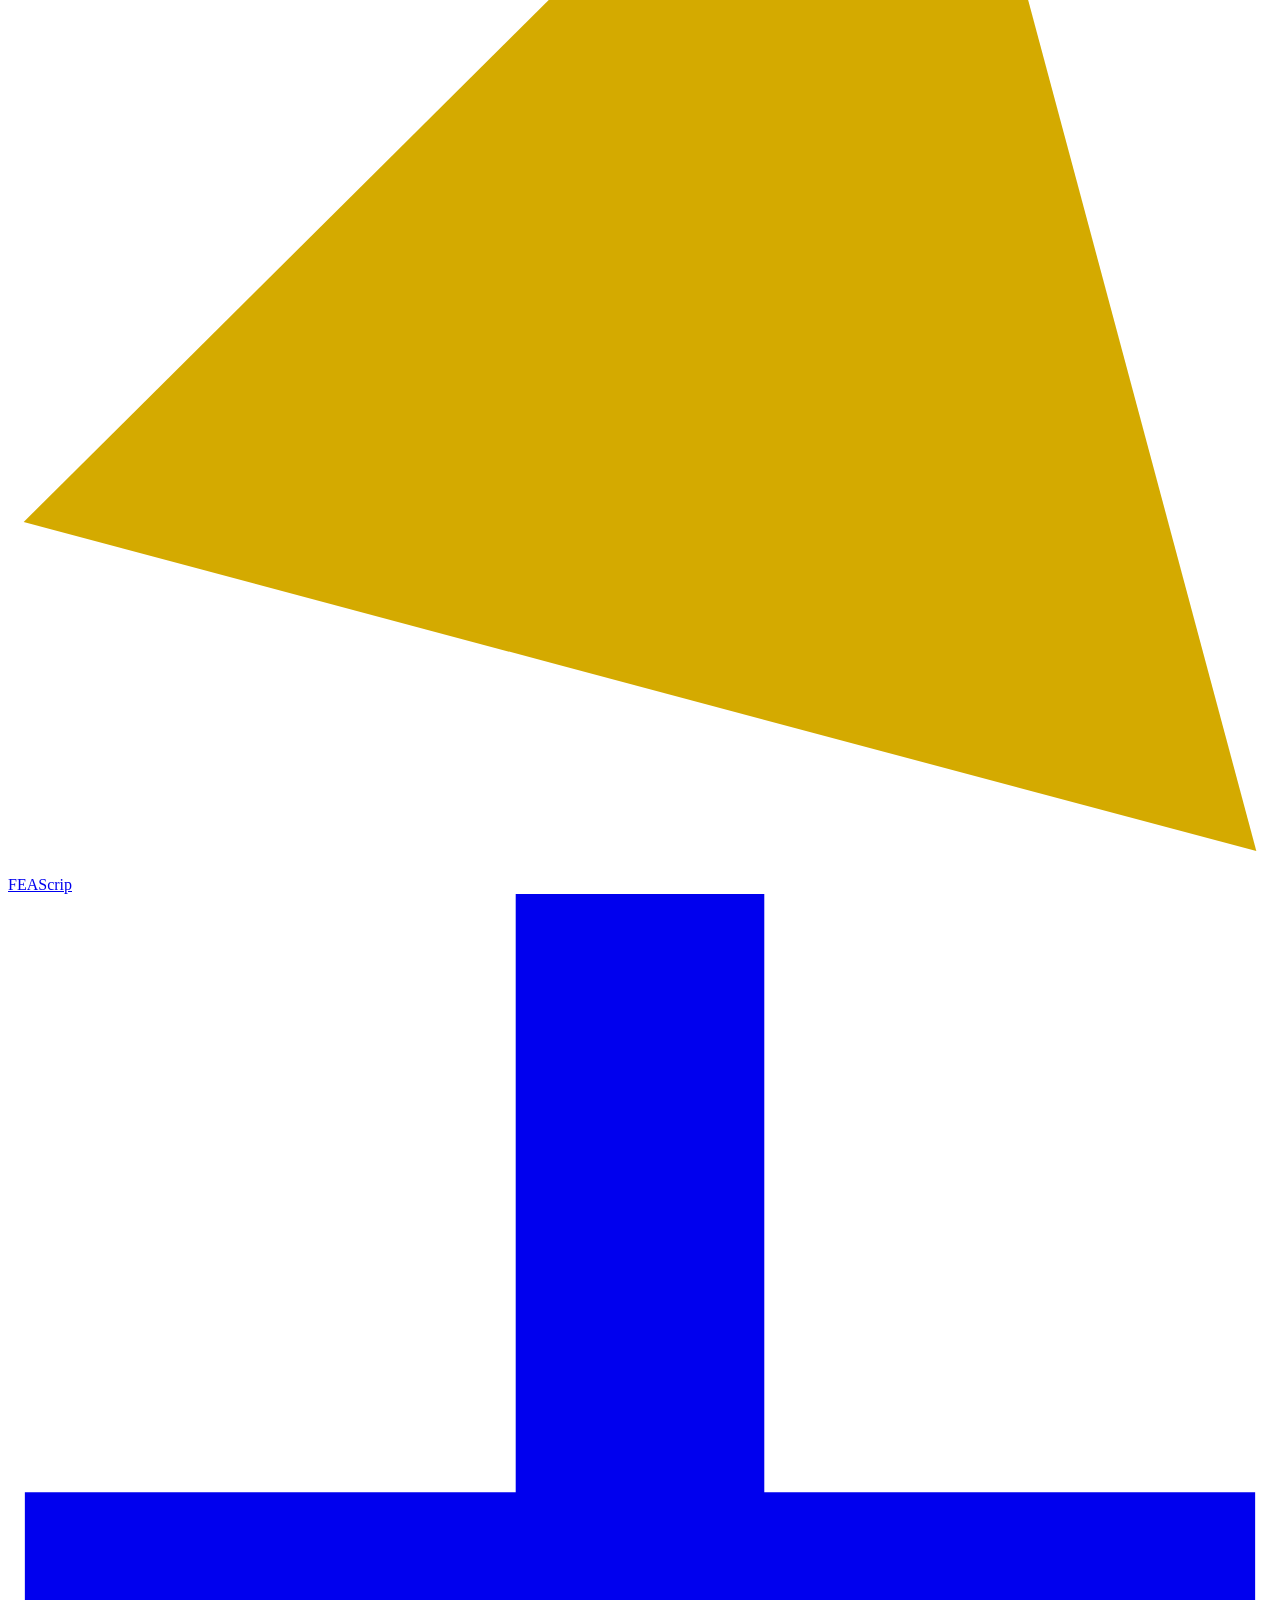
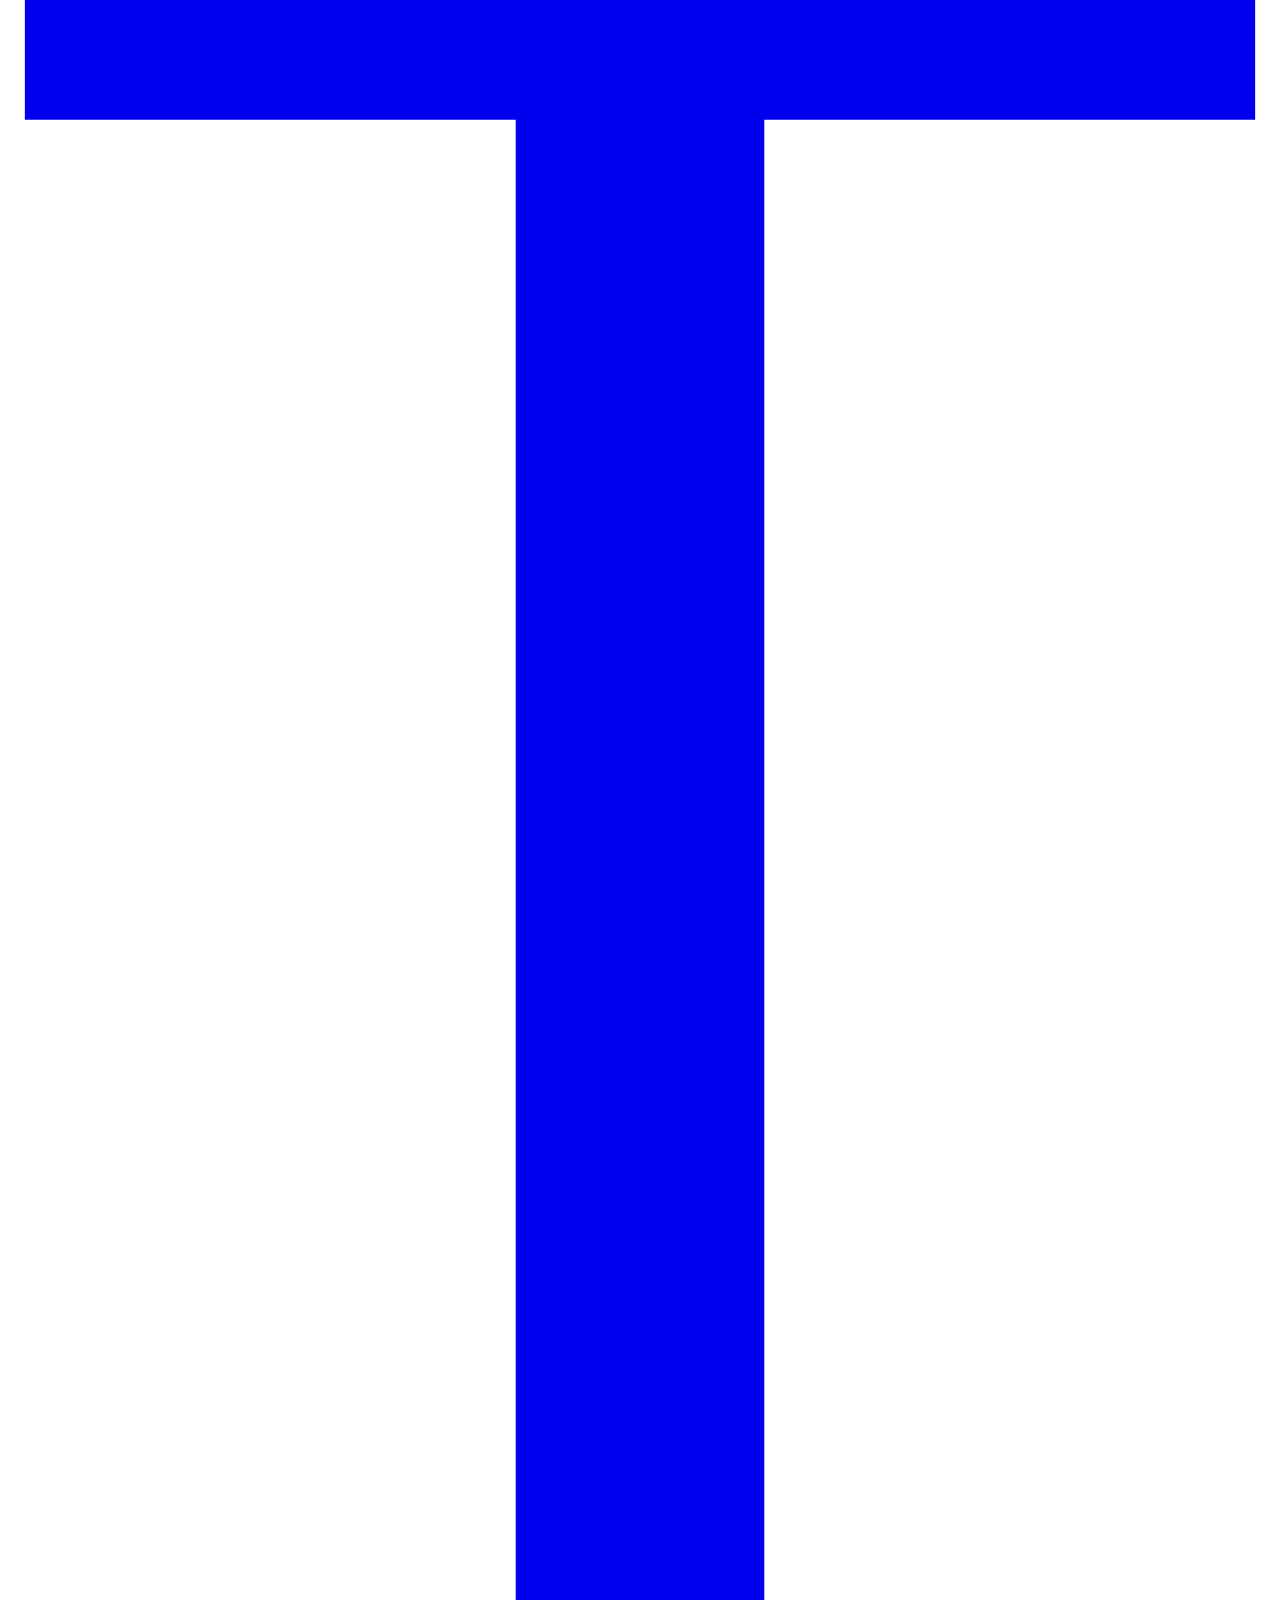
==== commit e2fed243: "Match the landing page to the game and link the other FEAScript sites The landing page now says "one" ====
--- a/index.html
+++ b/index.html
@@ -18,7 +18,7 @@
     <meta property="og:type" content="website" />
     <meta property="og:site_name" content="Tri's Lab by FEAScript" />
     <meta property="og:title" content="Tri's Lab by FEAScript" />
-    <meta property="og:description" content="Play and build with real finite element simulations in your browser: a pixel-art game and a block editor, guided by Tri, the FEAScript robot." />
+    <meta property="og:description" content="Play and build with real finite element simulations in your browser: a pixel-art game and a block editor, guided by Tri, the triangle robot of FEAScript." />
     <meta property="og:url" content="https://lab.feascript.com/" />
     <meta property="og:image" content="https://lab.feascript.com/assets/critical-mesh.png" />
     <meta name="twitter:card" content="summary_large_image" />
@@ -29,7 +29,7 @@
         "name": "Tri's Lab by FEAScript",
         "alternateName": ["Tri's Lab", "Tris Lab", "FEAScript Tri's Lab"],
         "url": "https://lab.feascript.com/",
-        "description": "Play and build with real finite element simulations in your browser: a pixel-art game and a block editor, guided by Tri, the FEAScript robot.",
+        "description": "Play and build with real finite element simulations in your browser: a pixel-art game and a block editor, guided by Tri, the triangle robot of FEAScript.",
         "isAccessibleForFree": true,
         "publisher": { "@type": "Organization", "name": "FEAScript", "url": "https://feascript.com" }
       }
@@ -65,17 +65,12 @@
     <link href="https://feascript.com/feascript-website.css" rel="stylesheet" type="text/css" />
     <link href="tris-lab.css" rel="stylesheet" type="text/css" />
 
-    <!-- Google tag (gtag.js) -->
-    <script async src="https://www.googletagmanager.com/gtag/js?id=G-1JPK0KLEC9"></script>
-    <script>
-      window.dataLayer = window.dataLayer || [];
-      function gtag() {
-        dataLayer.push(arguments);
-      }
-      gtag("js", new Date());
-
-      gtag("config", "G-1JPK0KLEC9");
-    </script>
+    <!-- Cloudflare Web Analytics (no cookies) -->
+    <script
+      type="module"
+      src="https://static.cloudflareinsights.com/beacon.min.js"
+      data-cf-beacon='{"token": "c80011c87610425097253536c6a397c1"}'
+    ></script>
   </head>
 
   <body>
@@ -99,6 +94,8 @@
             <a class="nav-link" href="#play"><span>Play and build</span></a>
             <a class="nav-link" href="#learn"><span>What you learn</span></a>
             <a class="nav-link nav-link-out" href="https://feascript.com/" data-icon="website"><span>FEAScript</span></a>
+            <a class="nav-link nav-link-out" href="https://docs.feascript.com" data-icon="documentation"><span>Documentation</span></a>
+            <a class="nav-link nav-link-out" href="https://feascript.com/studio.html" data-icon="studio"><span>Studio</span></a>
           </nav>
         </div>
 
@@ -116,7 +113,7 @@
             </svg>
             <span id="github-stars" class="label"></span>
           </a>
-          <button id="theme-toggle" class="nav-icon theme-toggle" type="button" aria-label="Toggle colour theme">
+          <button id="theme-toggle" class="nav-icon theme-toggle" type="button" aria-label="Toggle color theme">
             <svg
               class="icon-moon"
               viewBox="0 0 24 24"
@@ -173,7 +170,9 @@
         <a href="#tri">Meet Tri</a>
         <a href="#play">Play and build</a>
         <a href="#learn">What you learn</a>
-        <a class="nav-link-out" href="https://feascript.com/">FEAScript</a>
+        <a class="nav-link-out" href="https://feascript.com/" data-icon="website">FEAScript</a>
+        <a class="nav-link-out" href="https://docs.feascript.com" data-icon="documentation">Documentation</a>
+        <a class="nav-link-out" href="https://feascript.com/studio.html" data-icon="studio">FEAScript Studio</a>
       </nav>
     </header>
 
@@ -266,7 +265,7 @@
               <div class="lab-role" data-physics="heat">
                 <p class="lab-kind"><span>GAMES</span> Physics guide</p>
                 <p class="desc">
-                  In the games, FEAScript does the maths and Tri explains what it means, keeping Field Notes on the
+                  In the games, FEAScript does the math and Tri explains what it means, keeping Field Notes on the
                   physics you meet.
                 </p>
               </div>
@@ -280,7 +279,7 @@
               <div class="lab-role" data-physics="front">
                 <p class="lab-kind"><span>TUTORIALS</span> Tips</p>
                 <p class="desc">
-                  In the <a href="https://feascript.com/#tutorials">tutorials</a>, Tri leaves short technical tips on
+                  In the <a href="https://feascript.com/tutorials/">tutorials</a>, Tri leaves short technical tips on
                   what the text leaves out, with links to the documentation.
                 </p>
               </div>
@@ -314,8 +313,8 @@
                 <p class="lab-kind"><span>PLAY</span> Game · story campaign</p>
                 <h3>Critical Mesh</h3>
                 <p>
-                  Nodessa, 2089. The city runs on a single glowing plate of alloy, and you're its new night engineer.
-                  Roll the die, carry heat cells across the floor and mount them, then watch FEAScript solve the
+                  Nodessa, 2089. The city runs on one glowing slab of alloy, and you're its new night engineer.
+                  Roll the die, carry thermo-cells across the floor and mount them, then watch FEAScript solve the
                   temperature under your boots. Push your luck too far, and the Plate melts down.
                 </p>
                 <ul class="lab-list">
@@ -408,7 +407,7 @@
               <p class="lab-eq"><b><i>K</i></b> · <b><i>T</i></b> = <b><i>F</i></b></p>
               <h3>Solve all the nodes together</h3>
               <p class="desc">
-                Each node gets one equation, linked to its neighbours. FEAScript solves all of them at once, usually in
+                Each node gets one equation, linked to its neighbors. FEAScript solves all of them at once, usually in
                 well under a second.
               </p>
             </article>
@@ -430,8 +429,9 @@
             </article>
             <p class="cell cell-note prose" style="grid-column: 1 / -1" data-reveal>
               <span class="tag">Support</span>
-              <a href="https://github.com/sponsors/FEAScript">Donations</a> help accelerate the next generation of
-              FEAScript's solvers, performance, documentation and tutorials.
+              Tri's Lab is free and has no ads.
+              <a href="https://github.com/sponsors/FEAScript">Donations</a> pay for new games, missions and
+              tutorials, and for work on FEAScript itself.
             </p>
           </div>
         </div>
@@ -504,7 +504,7 @@
           <nav class="footer-col" aria-label="Learn">
             <h2>Learn</h2>
             <ul>
-              <li><a href="https://feascript.com/#tutorials" data-icon="tutorials">Tutorials</a></li>
+              <li><a href="https://feascript.com/tutorials/" data-icon="tutorials">Tutorials</a></li>
               <li><a href="https://codepen.io/FEAScript" data-icon="codepen">CodePen</a></li>
               <li><a href="https://hub.scribbler.live/portfolio/#!nikoscham/FEAScript-Scribbler-examples" data-icon="scribbler">Scribbler</a></li>
               <li><a href="https://docs.feascript.com" data-icon="documentation">Documentation</a></li>
@@ -530,8 +530,8 @@
           </nav>
         </div>
         <div class="footer-bottom">
-          <span>&#169; 2023-<span id="currentYear"></span> FEAScript &middot; <a href="https://feascript.com/privacy.html">Privacy</a></span>
-          <span>Core: MIT license &middot; Website: CC BY 4.0 &middot; FEM Blocks uses Blockly (Apache 2.0)</span>
+          <span>&#169; 2023–<span id="currentYear"></span> FEAScript &middot; <a href="https://feascript.com/privacy.html">Privacy</a> &middot; <span data-icon="no-cookies">This site uses no cookies</span></span>
+          <span>Code: MIT license &middot; Writing and art: CC BY 4.0 &middot; FEM Blocks uses Blockly (Apache 2.0)</span>
         </div>
       </div>
     </footer>
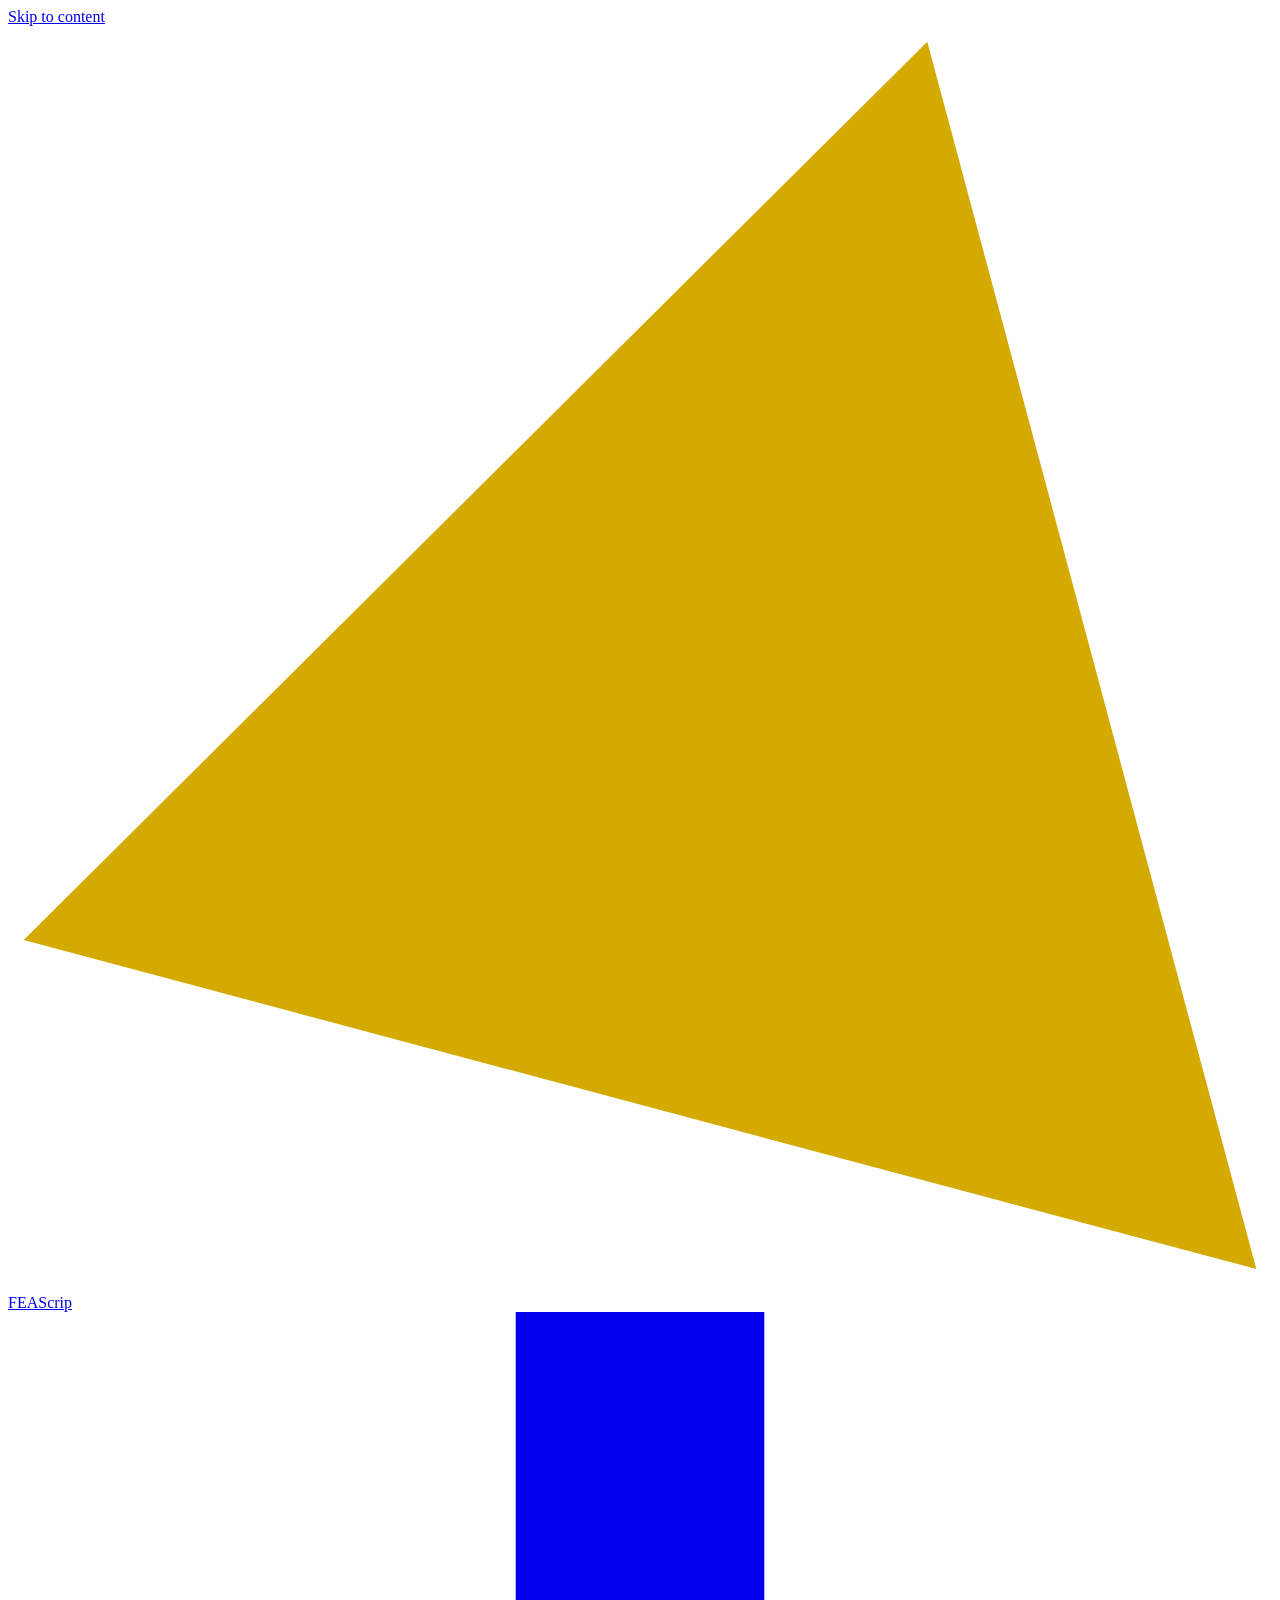
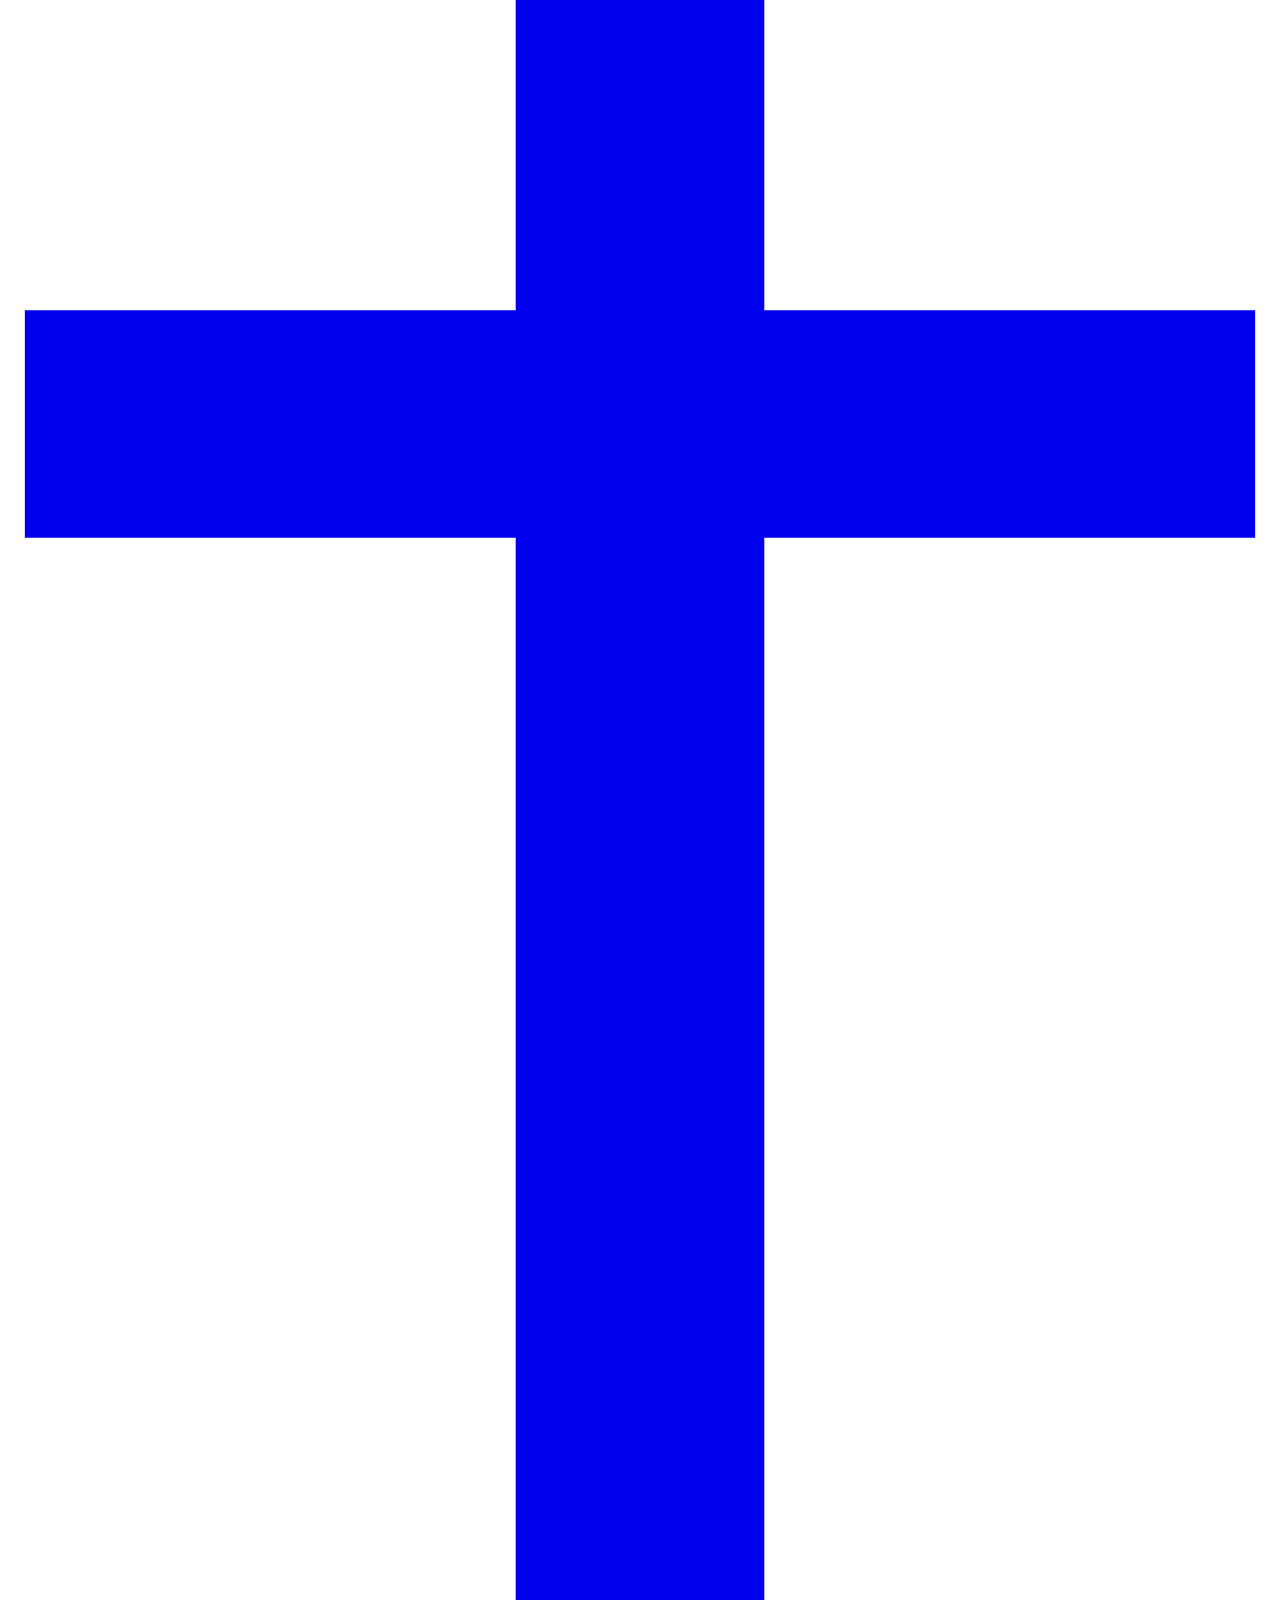
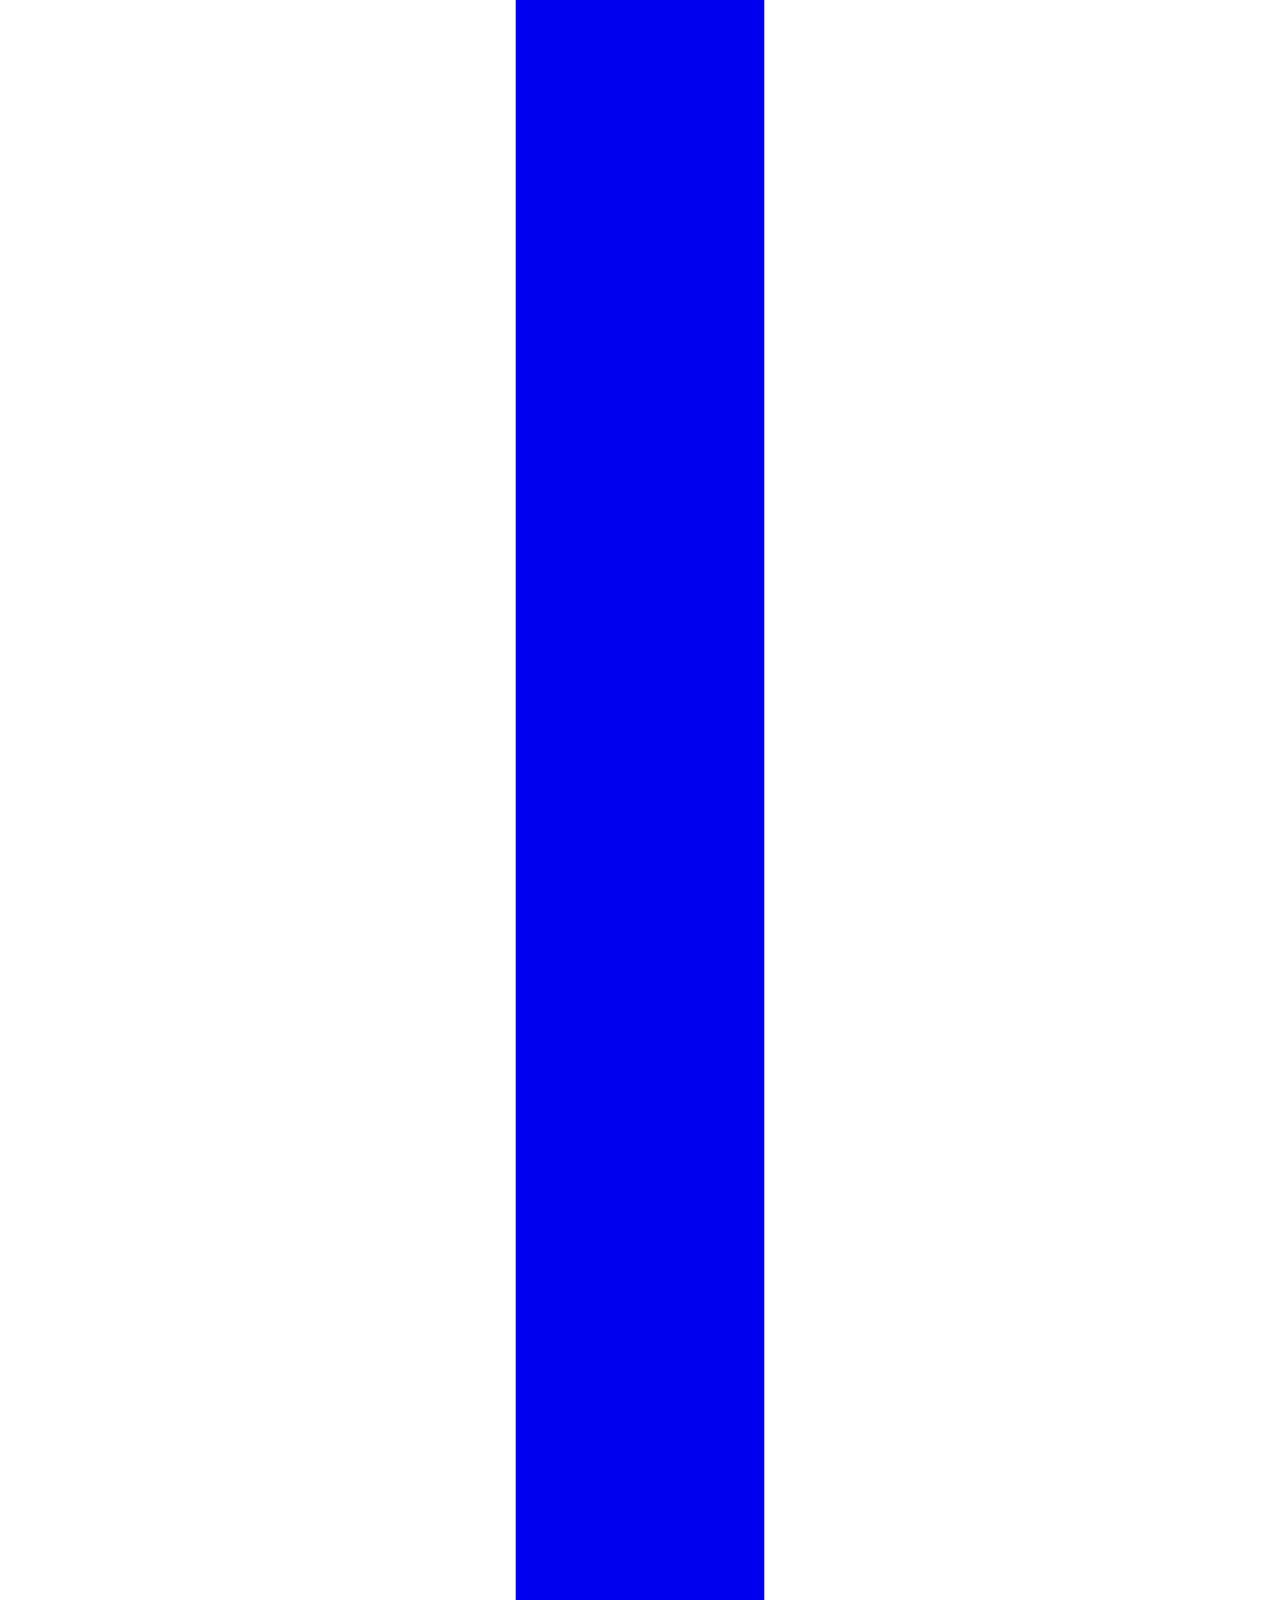
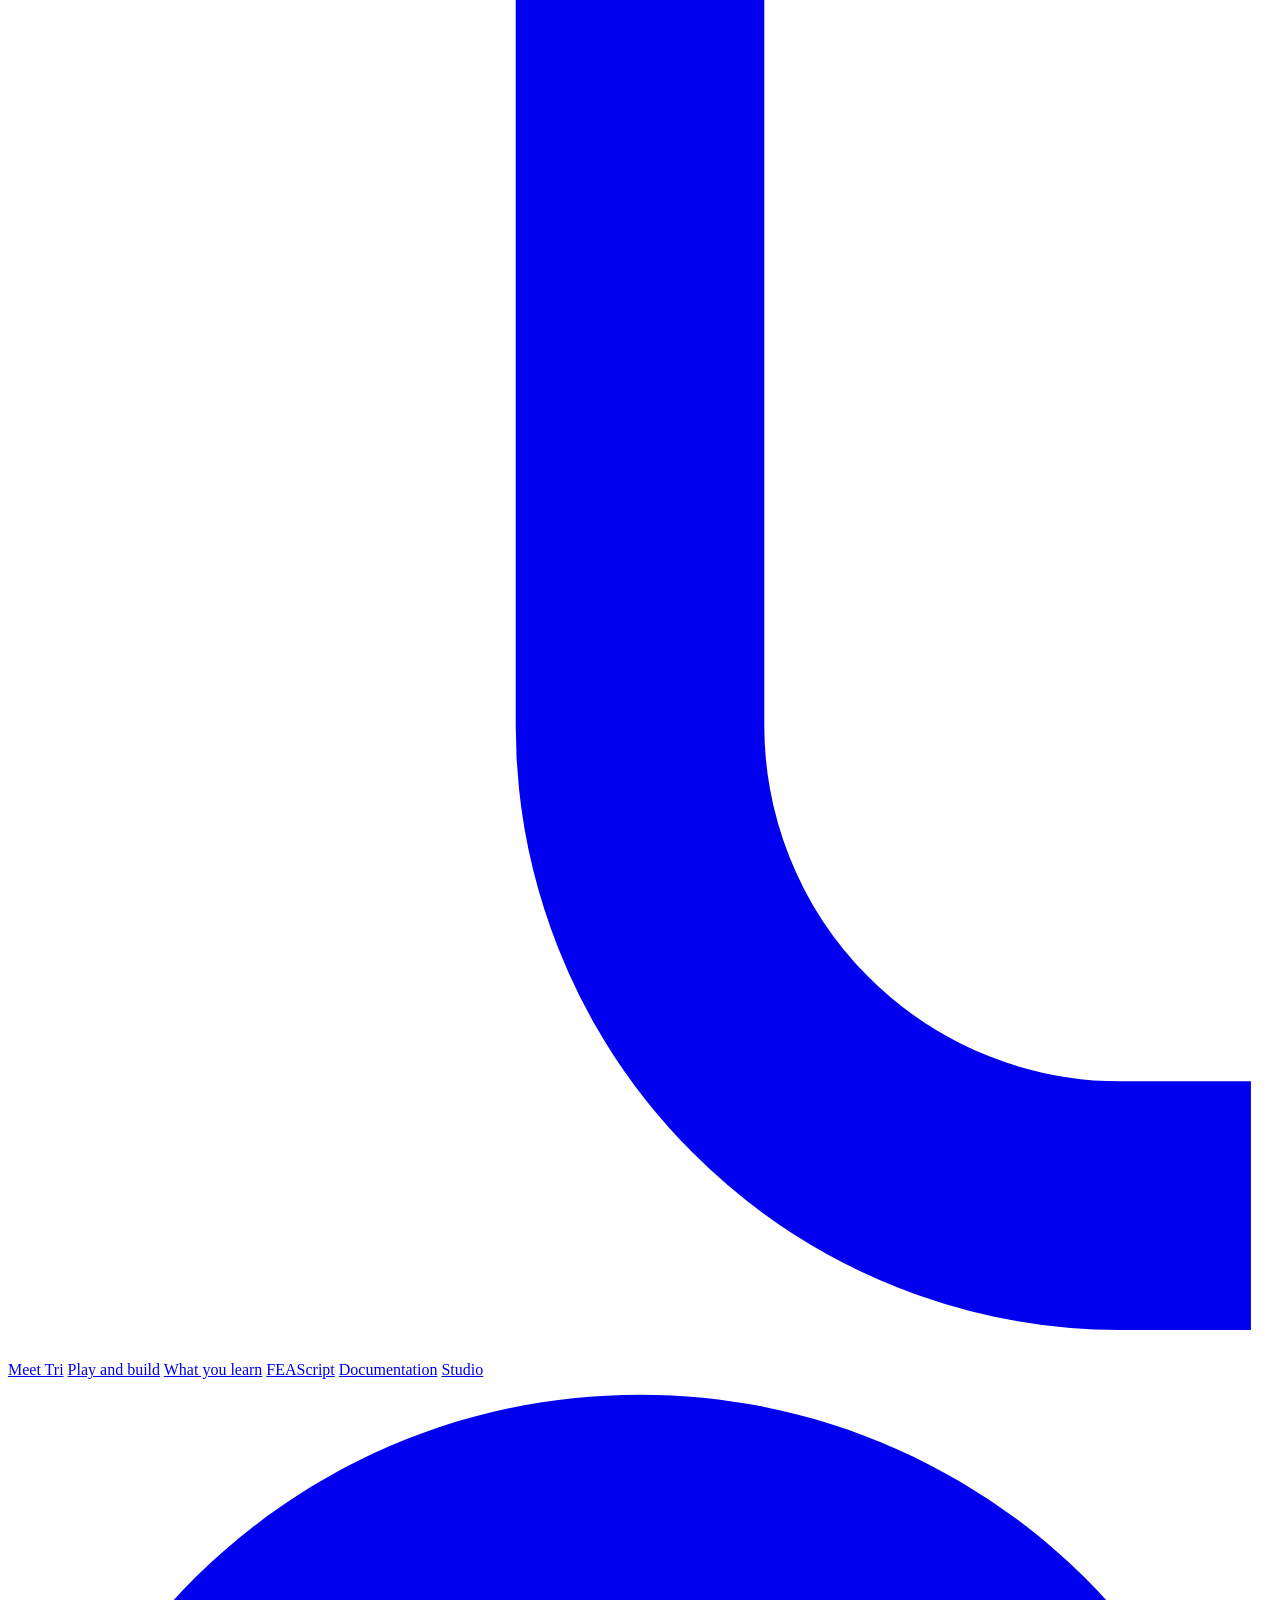
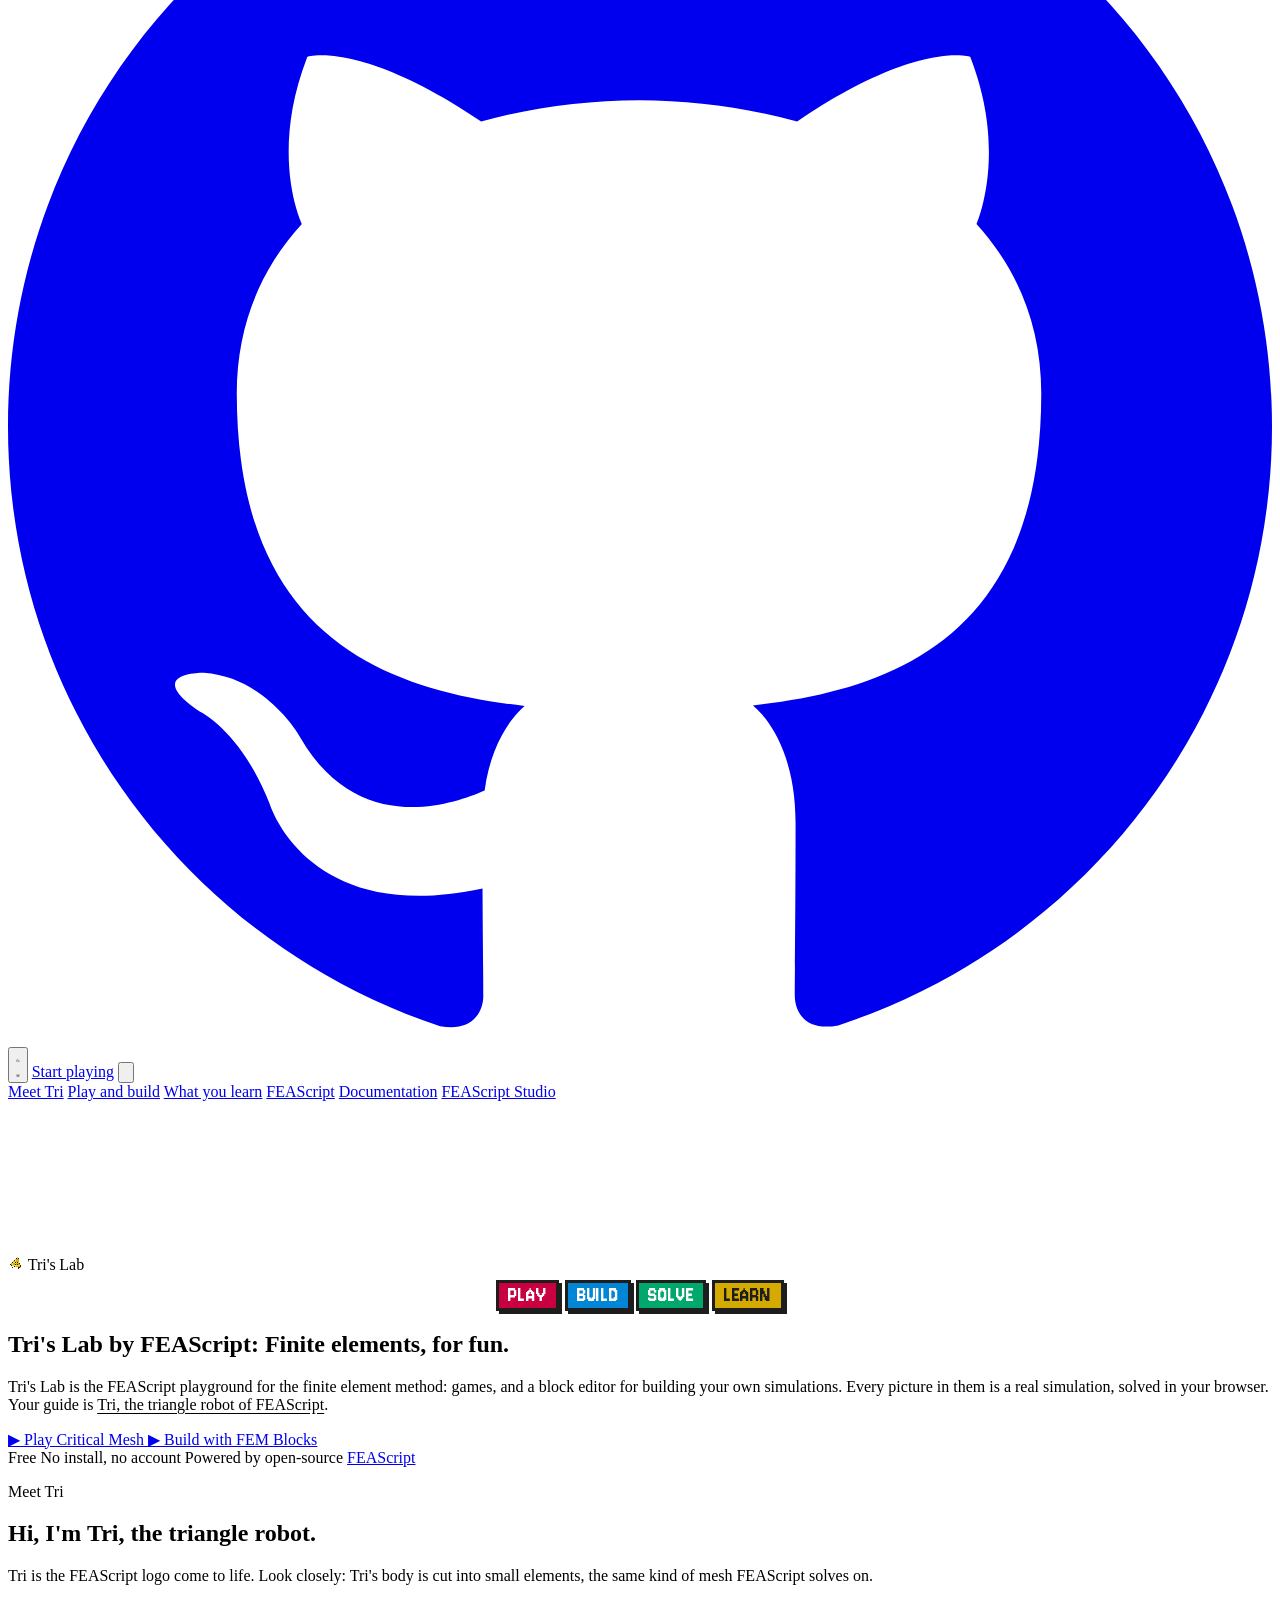
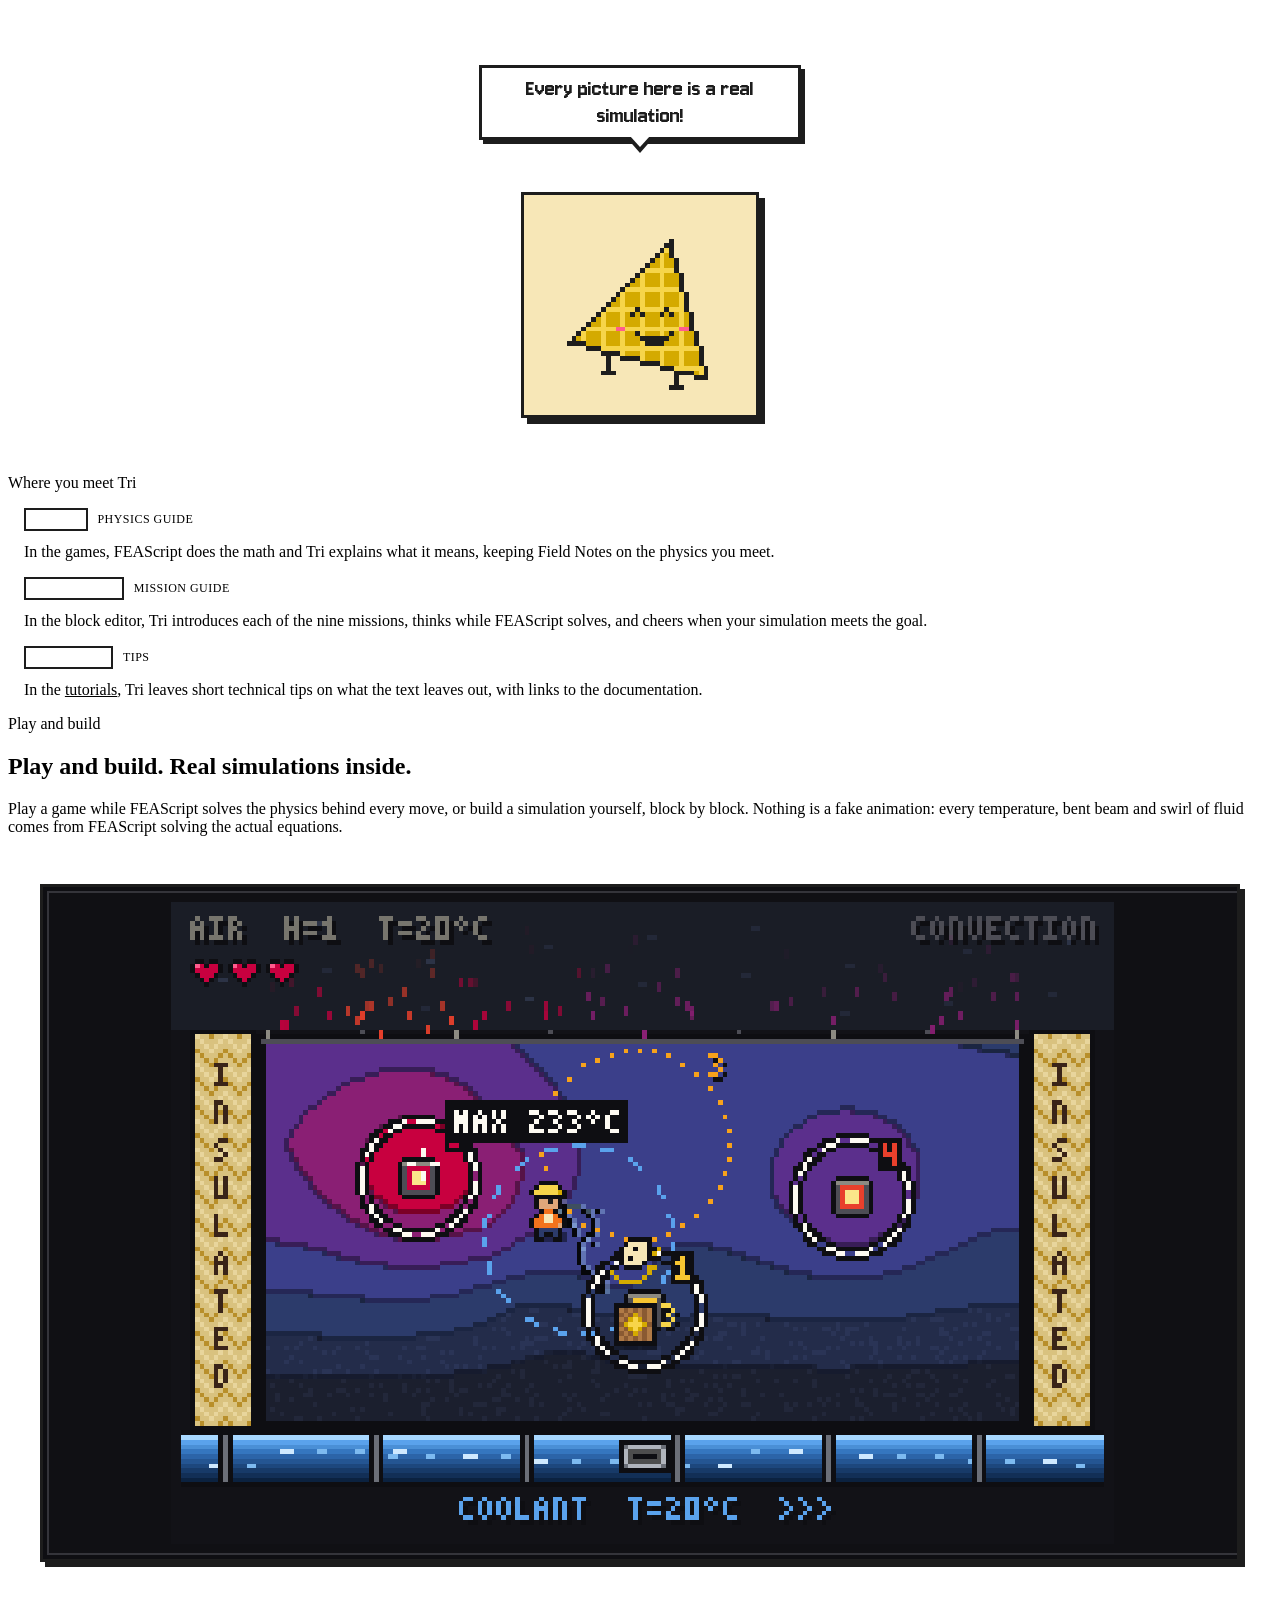
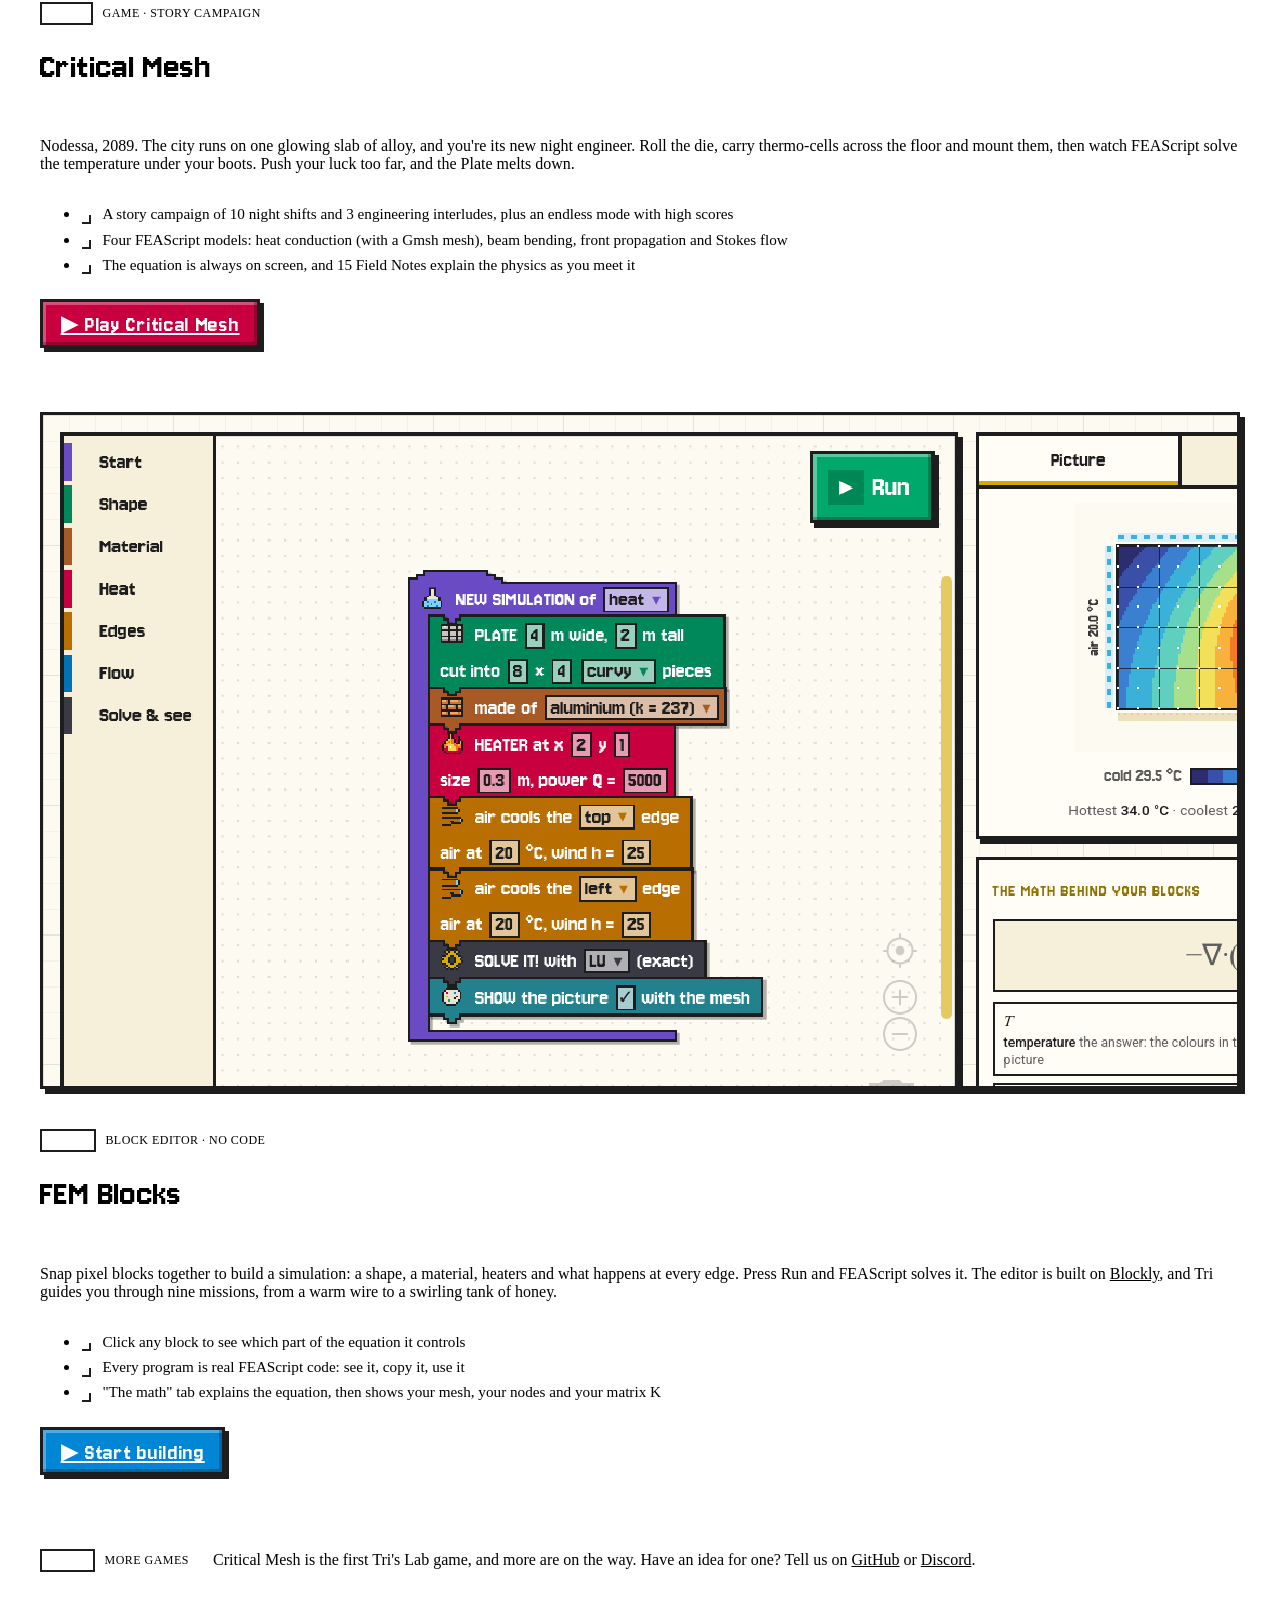
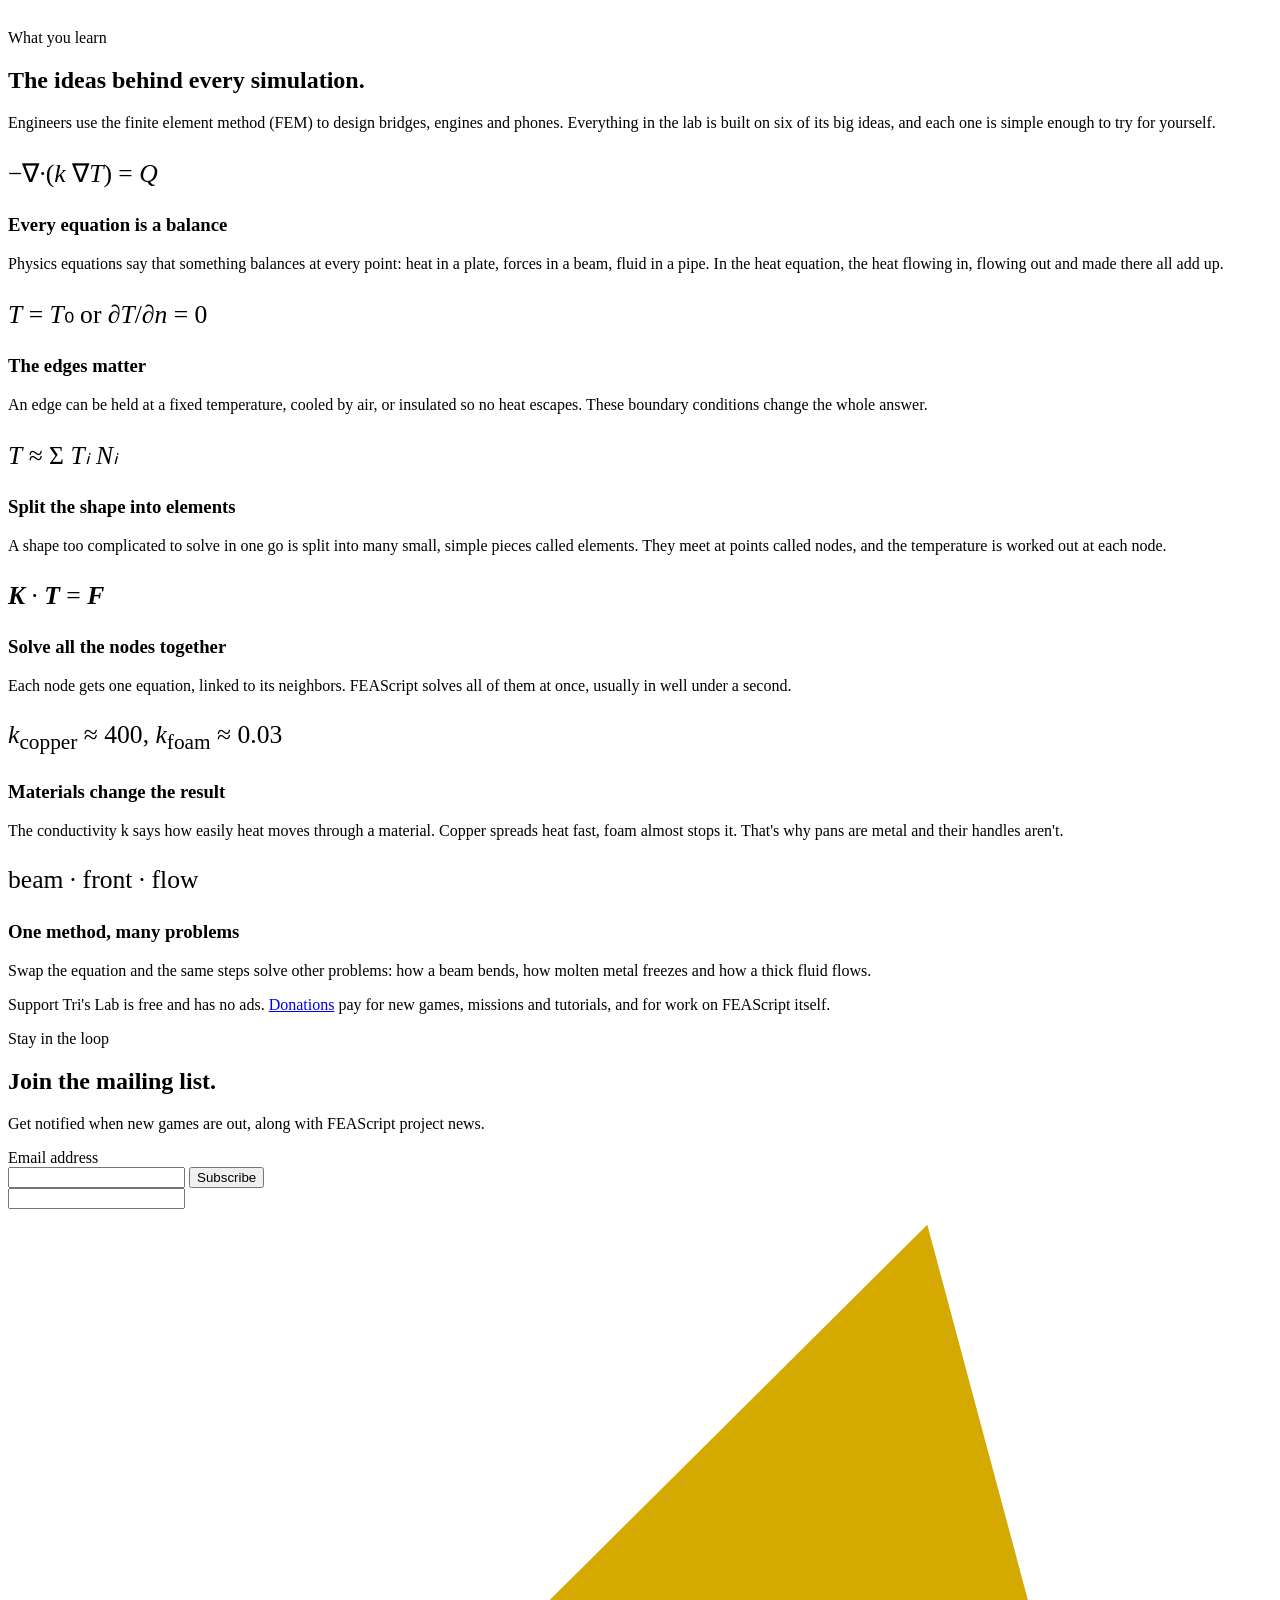
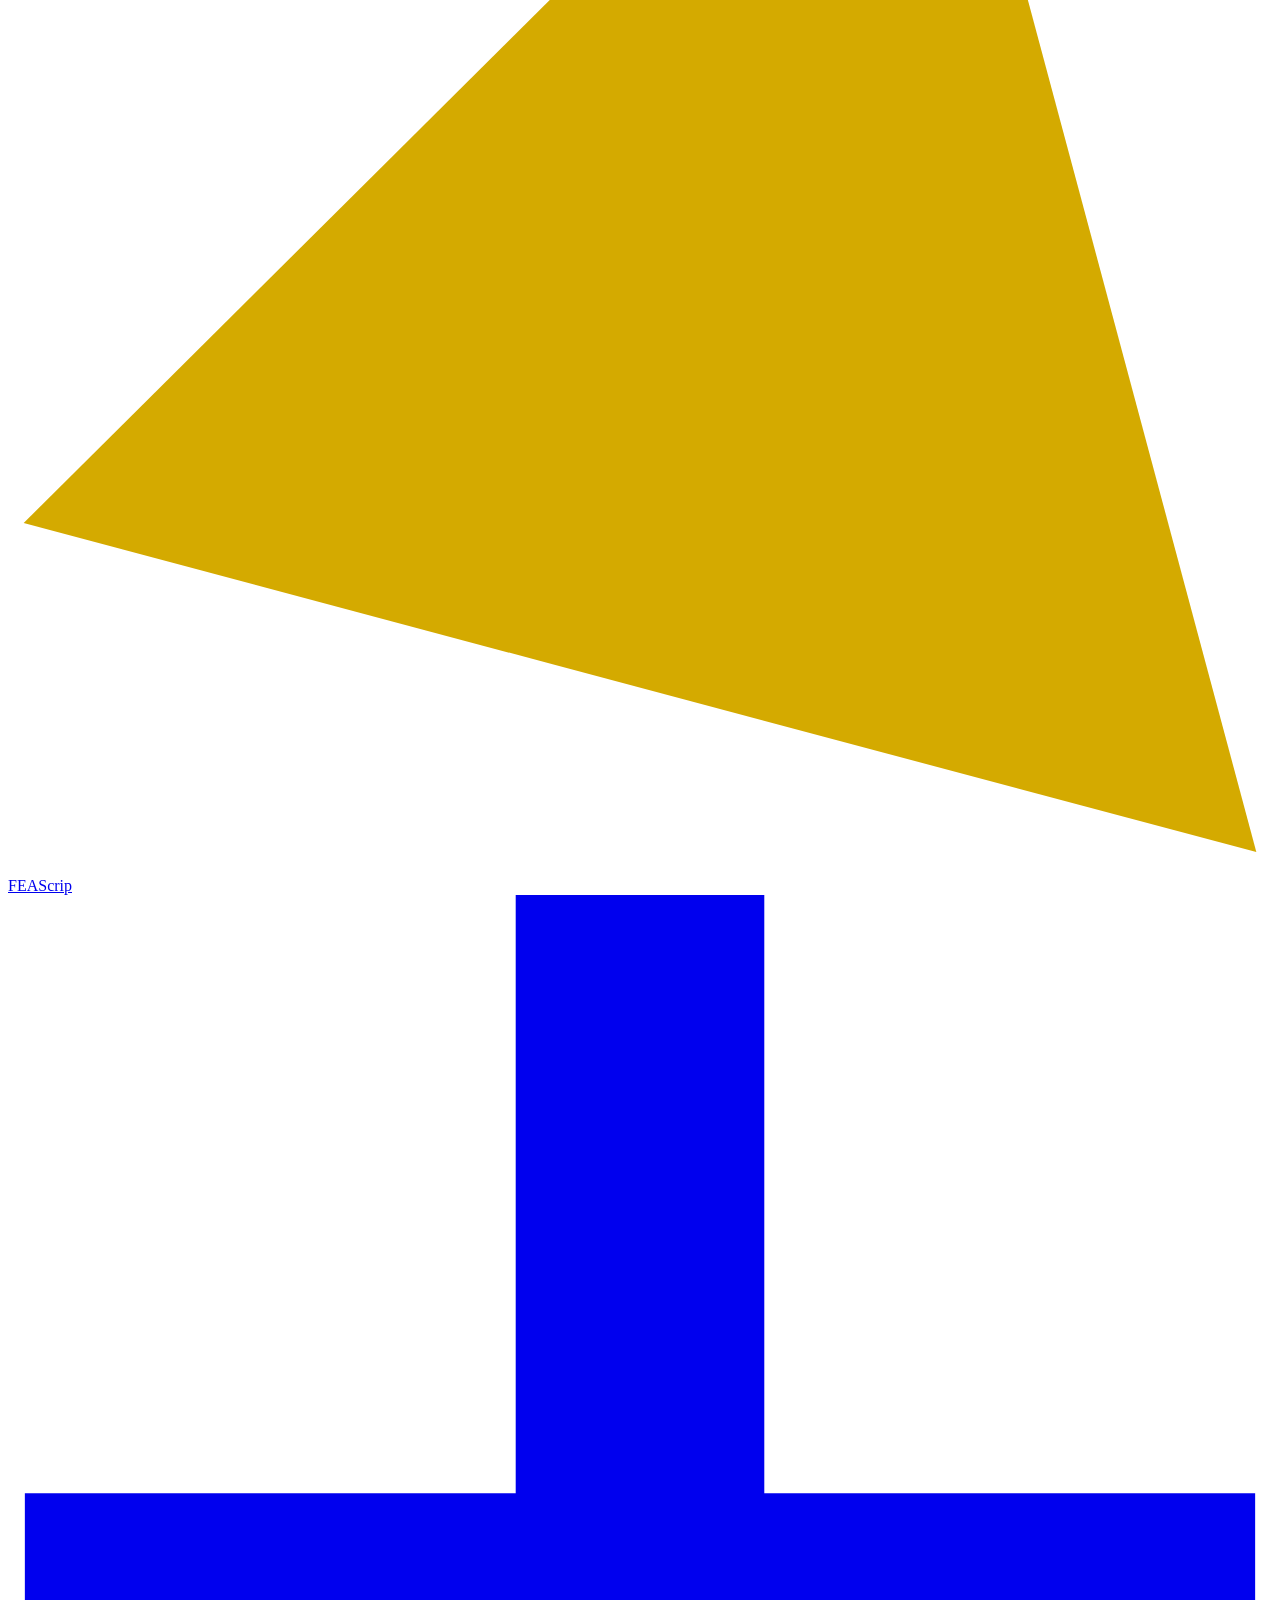
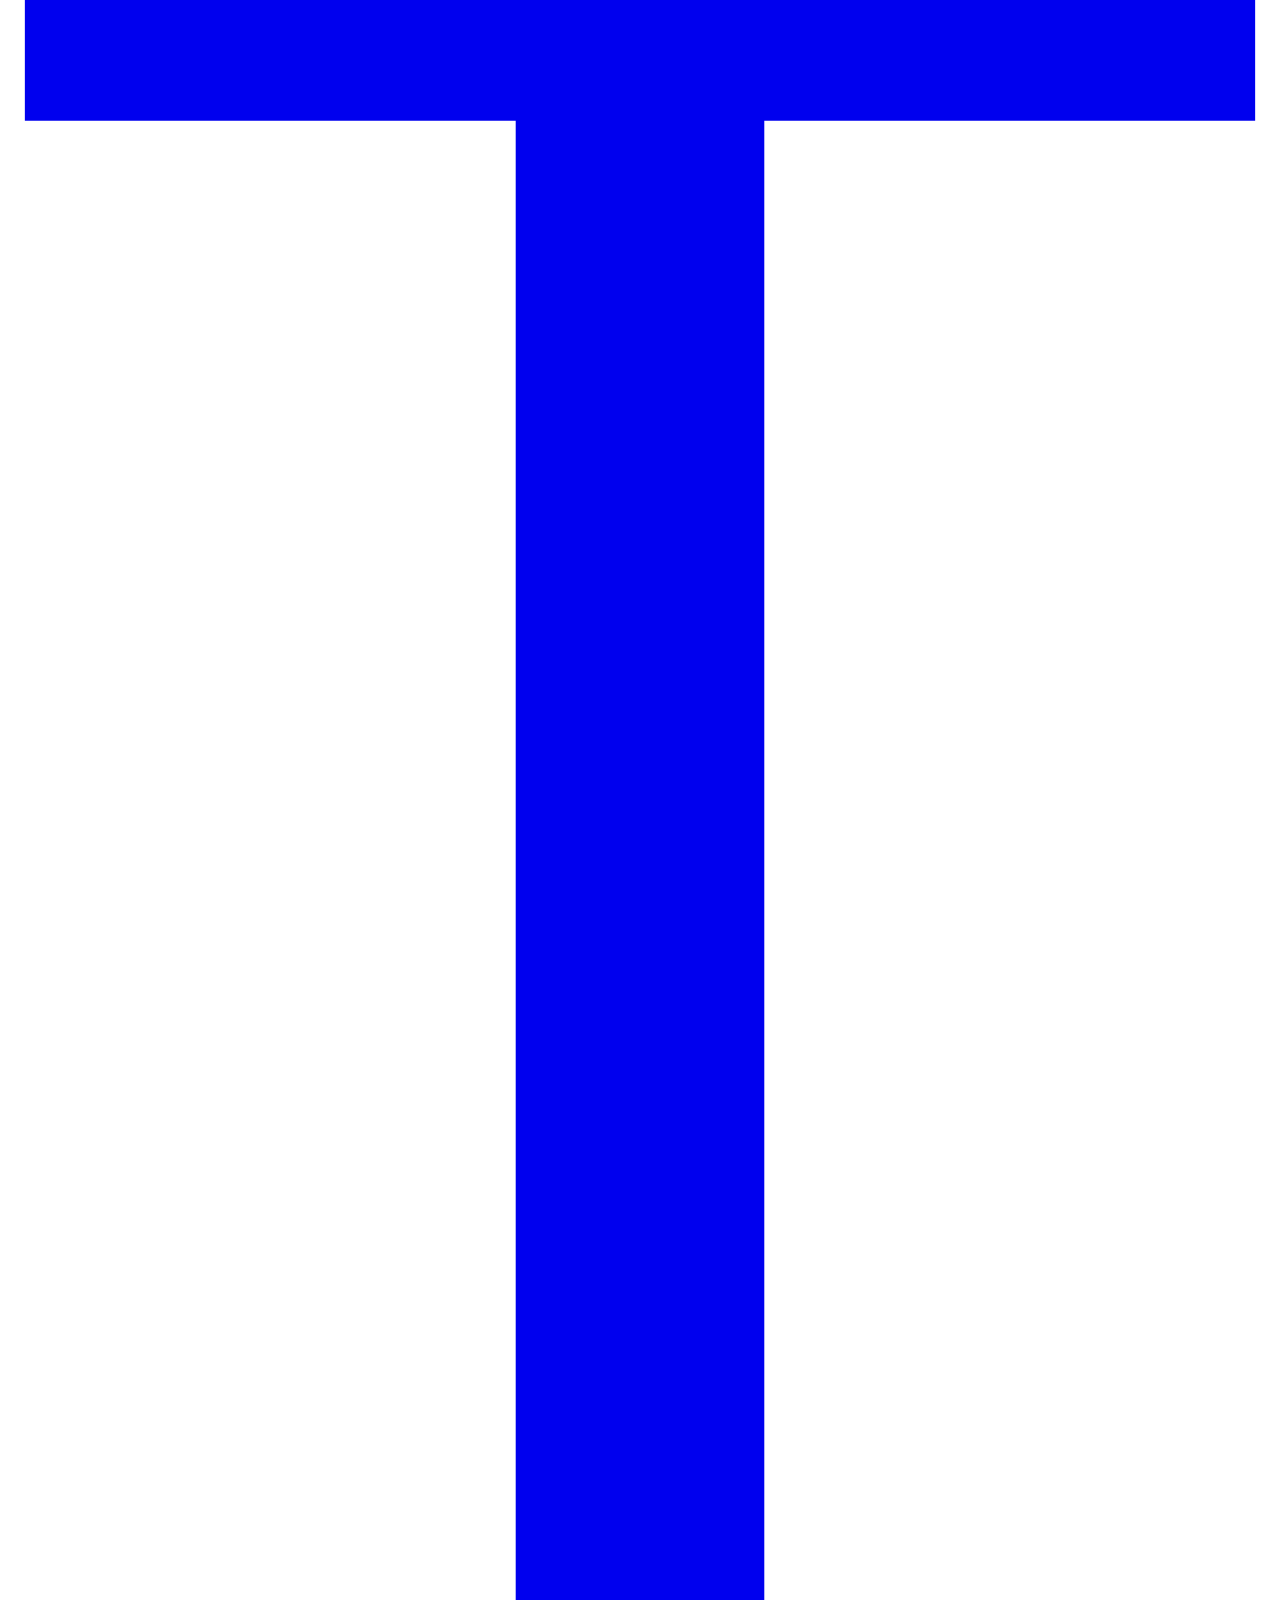
==== commit 2f4327dc: "Use the main site's black buttons in the landing page hero The hero links had no style of their own " ====
--- a/index.html
+++ b/index.html
@@ -212,16 +212,21 @@
               Your guide is <a href="#tri">Tri, the triangle robot of FEAScript</a>.
             </p>
 
-            <div class="hero-links label">
-              <a href="critical-mesh/index.html">Play Critical Mesh</a>
-              <a href="blocks/index.html">Build with FEM Blocks</a>
-              <a href="#tri">Meet Tri</a>
+            <div class="hero-actions">
+              <a class="cmd cmd-link" href="critical-mesh/index.html">
+                <span class="cmd-prompt" aria-hidden="true">&#9654;</span>
+                <span>Play Critical Mesh</span>
+              </a>
+              <a class="cmd cmd-link" href="blocks/index.html">
+                <span class="cmd-prompt" aria-hidden="true">&#9654;</span>
+                <span>Build with FEM Blocks</span>
+              </a>
             </div>
 
             <div class="hero-meta label">
               <span>Free</span>
               <span>No install, no account</span>
-              <span>Powered by open-source FEAScript</span>
+              <span>Powered by open-source <a href="https://feascript.com/">FEAScript</a></span>
             </div>
           </div>
         </div>
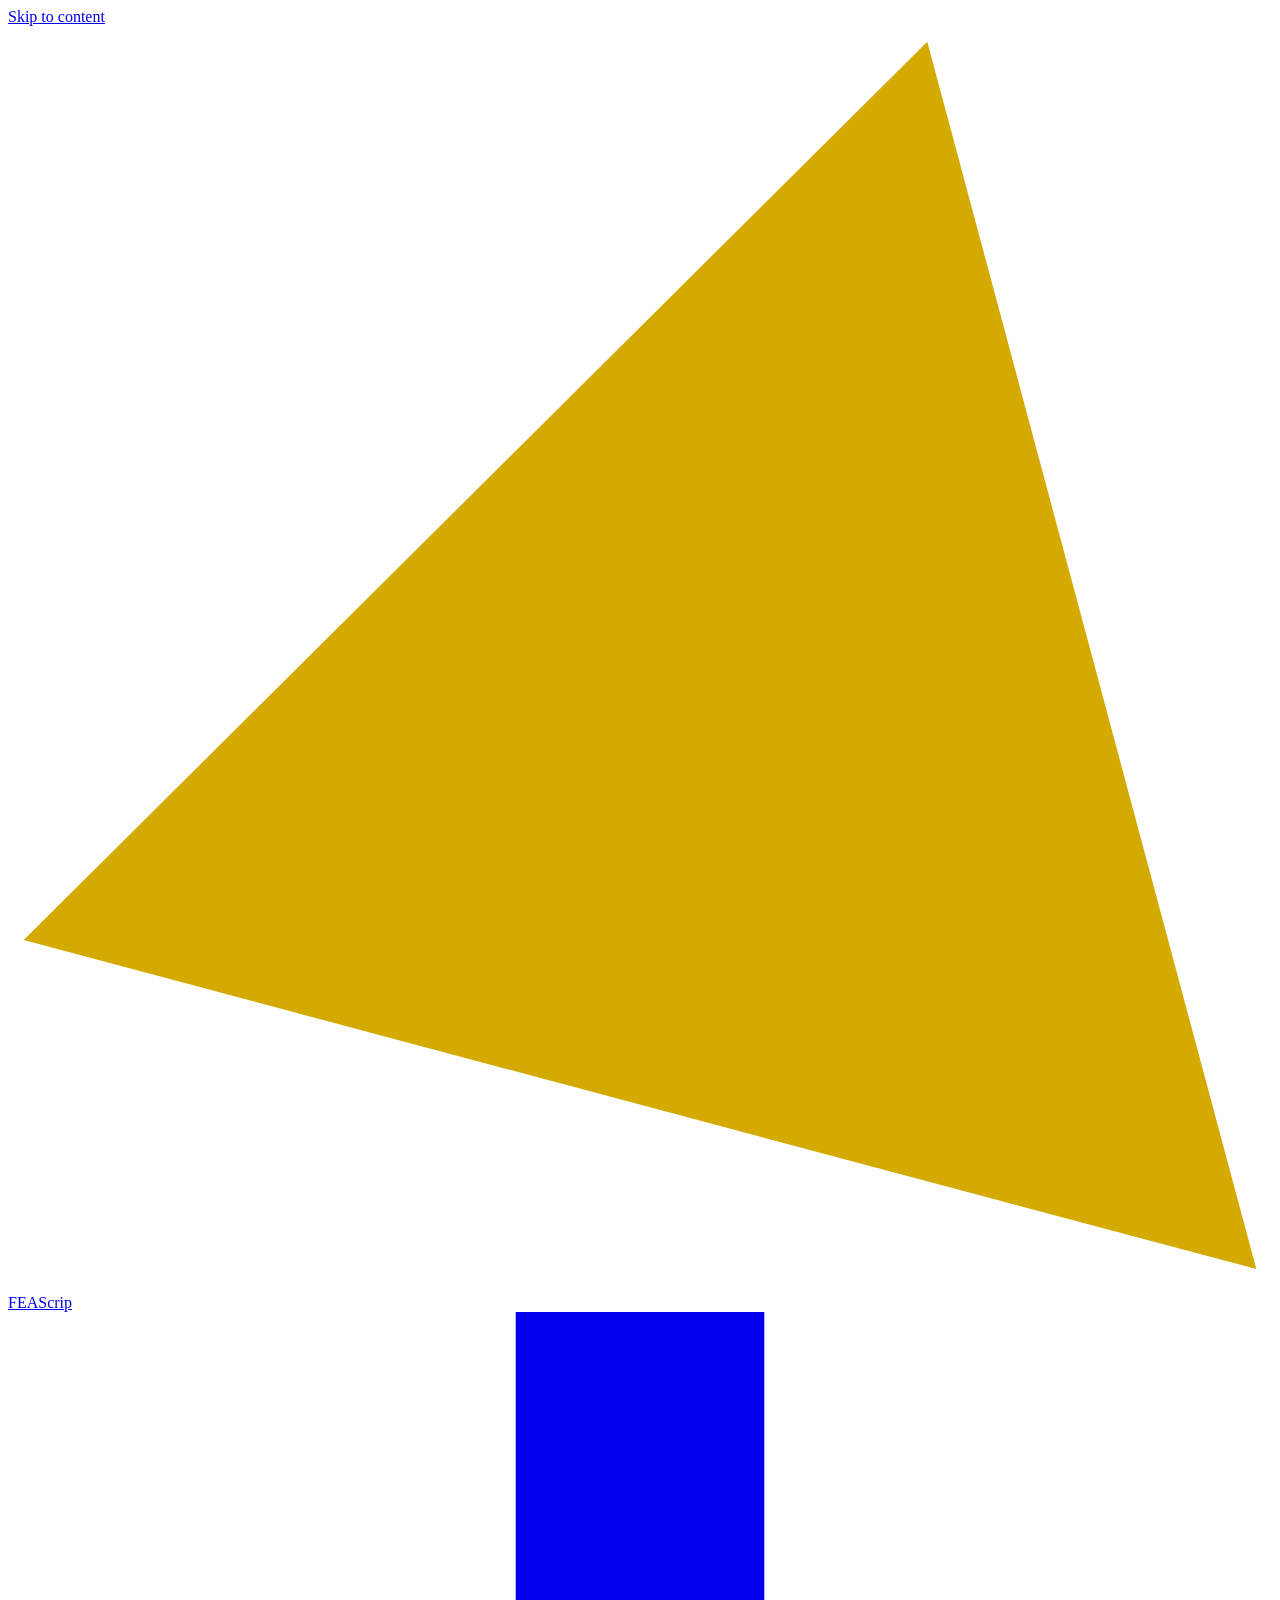
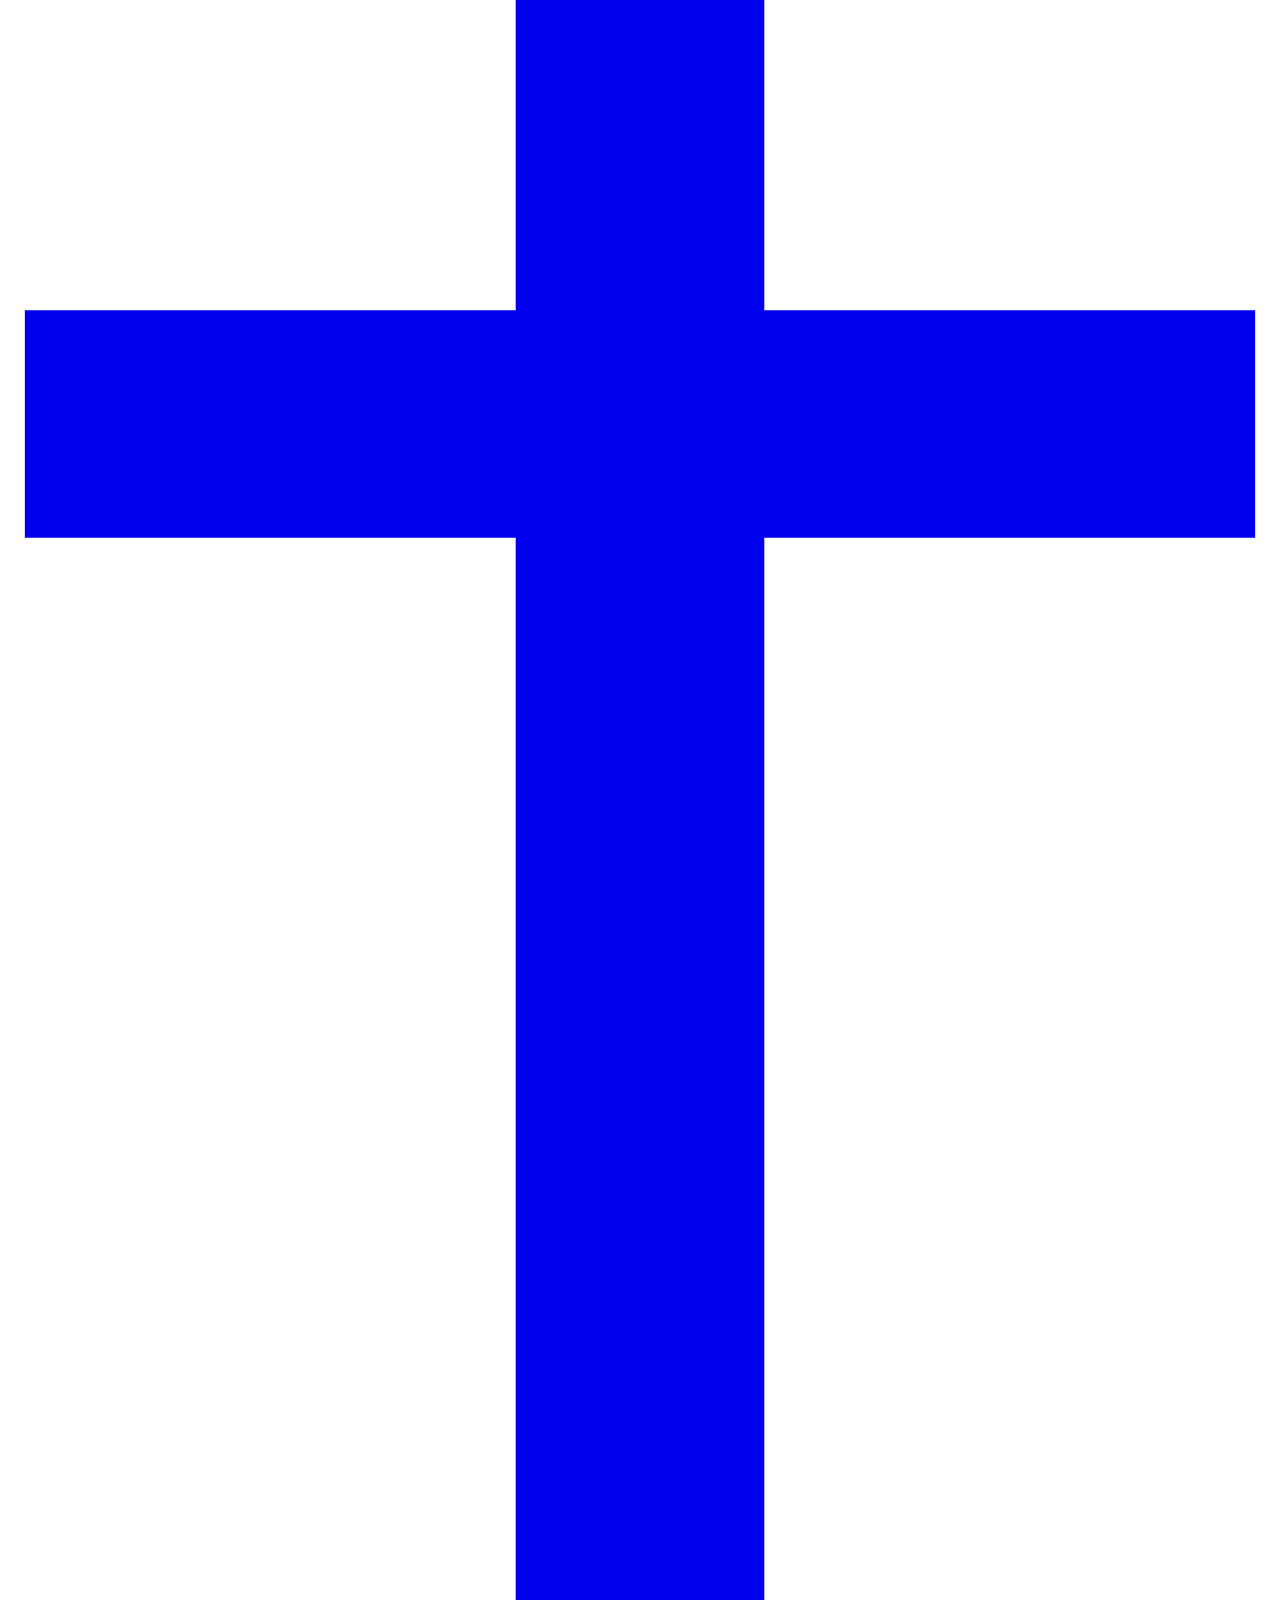
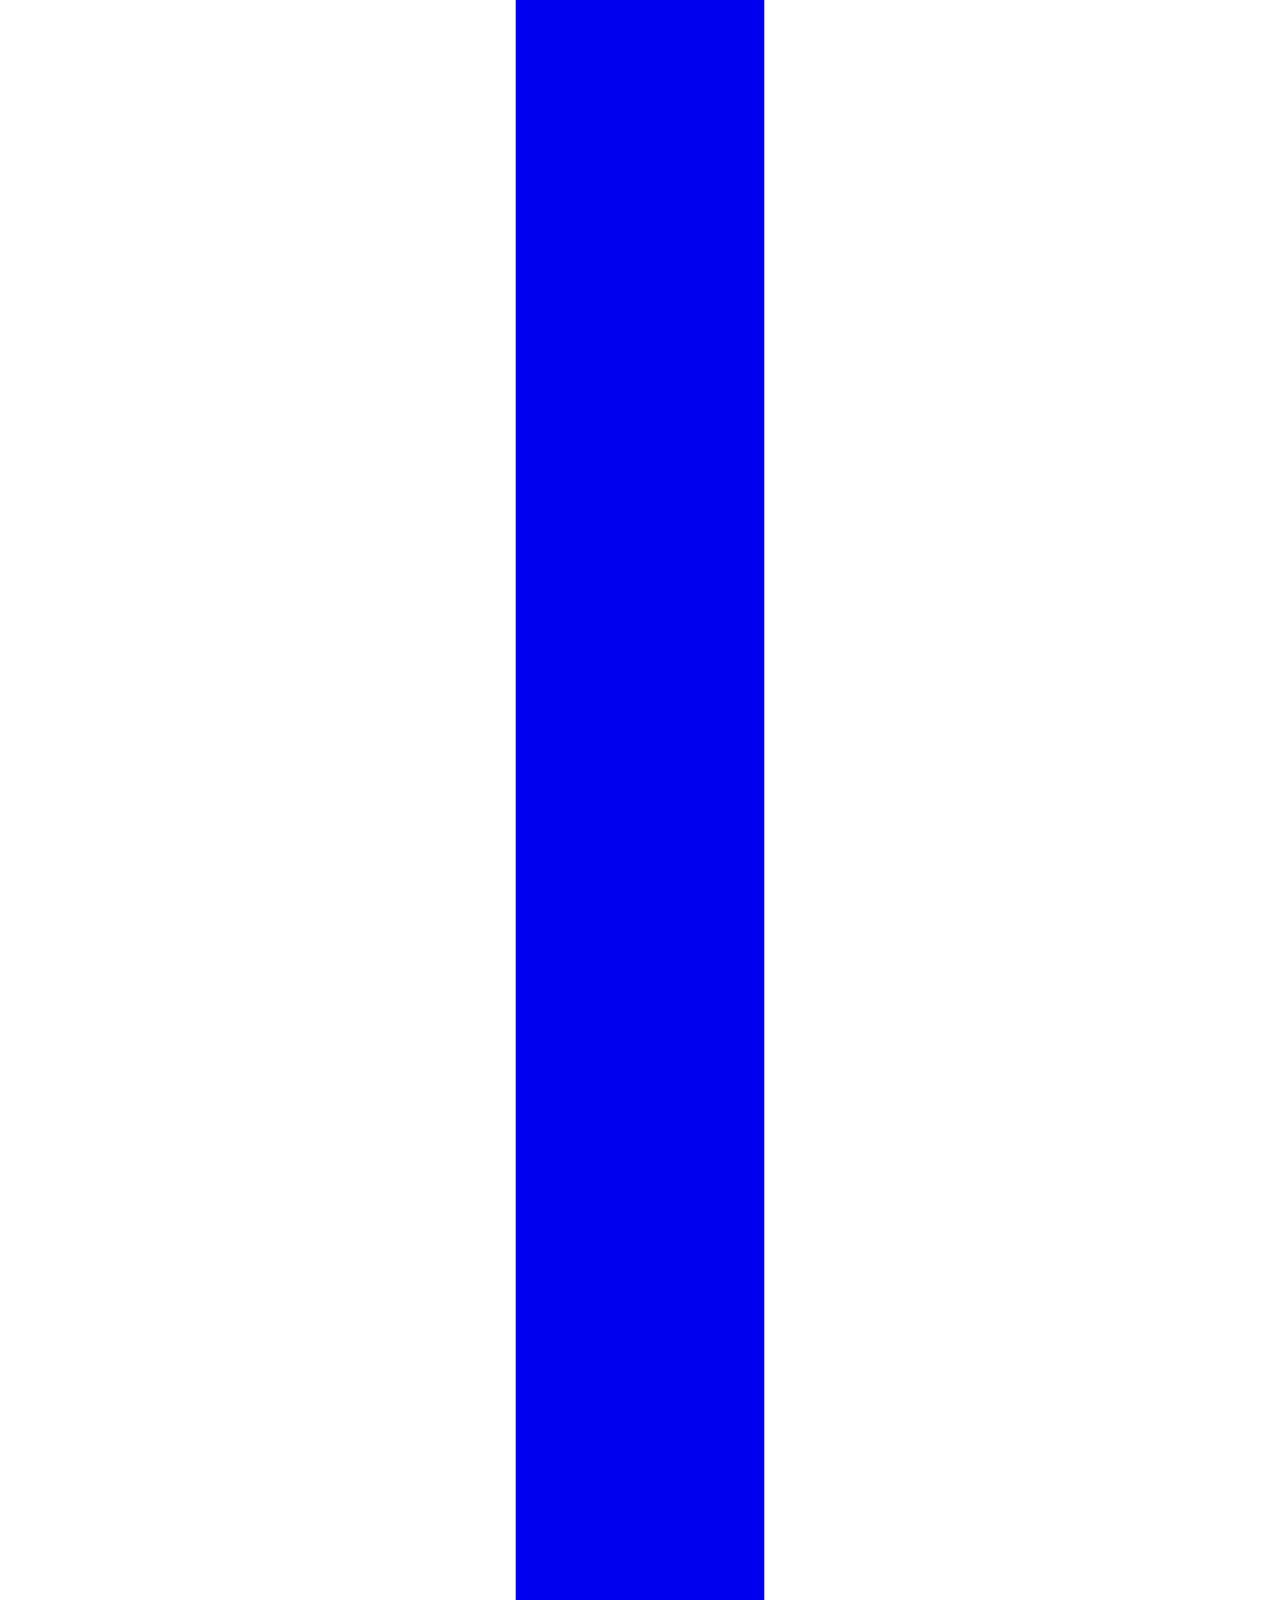
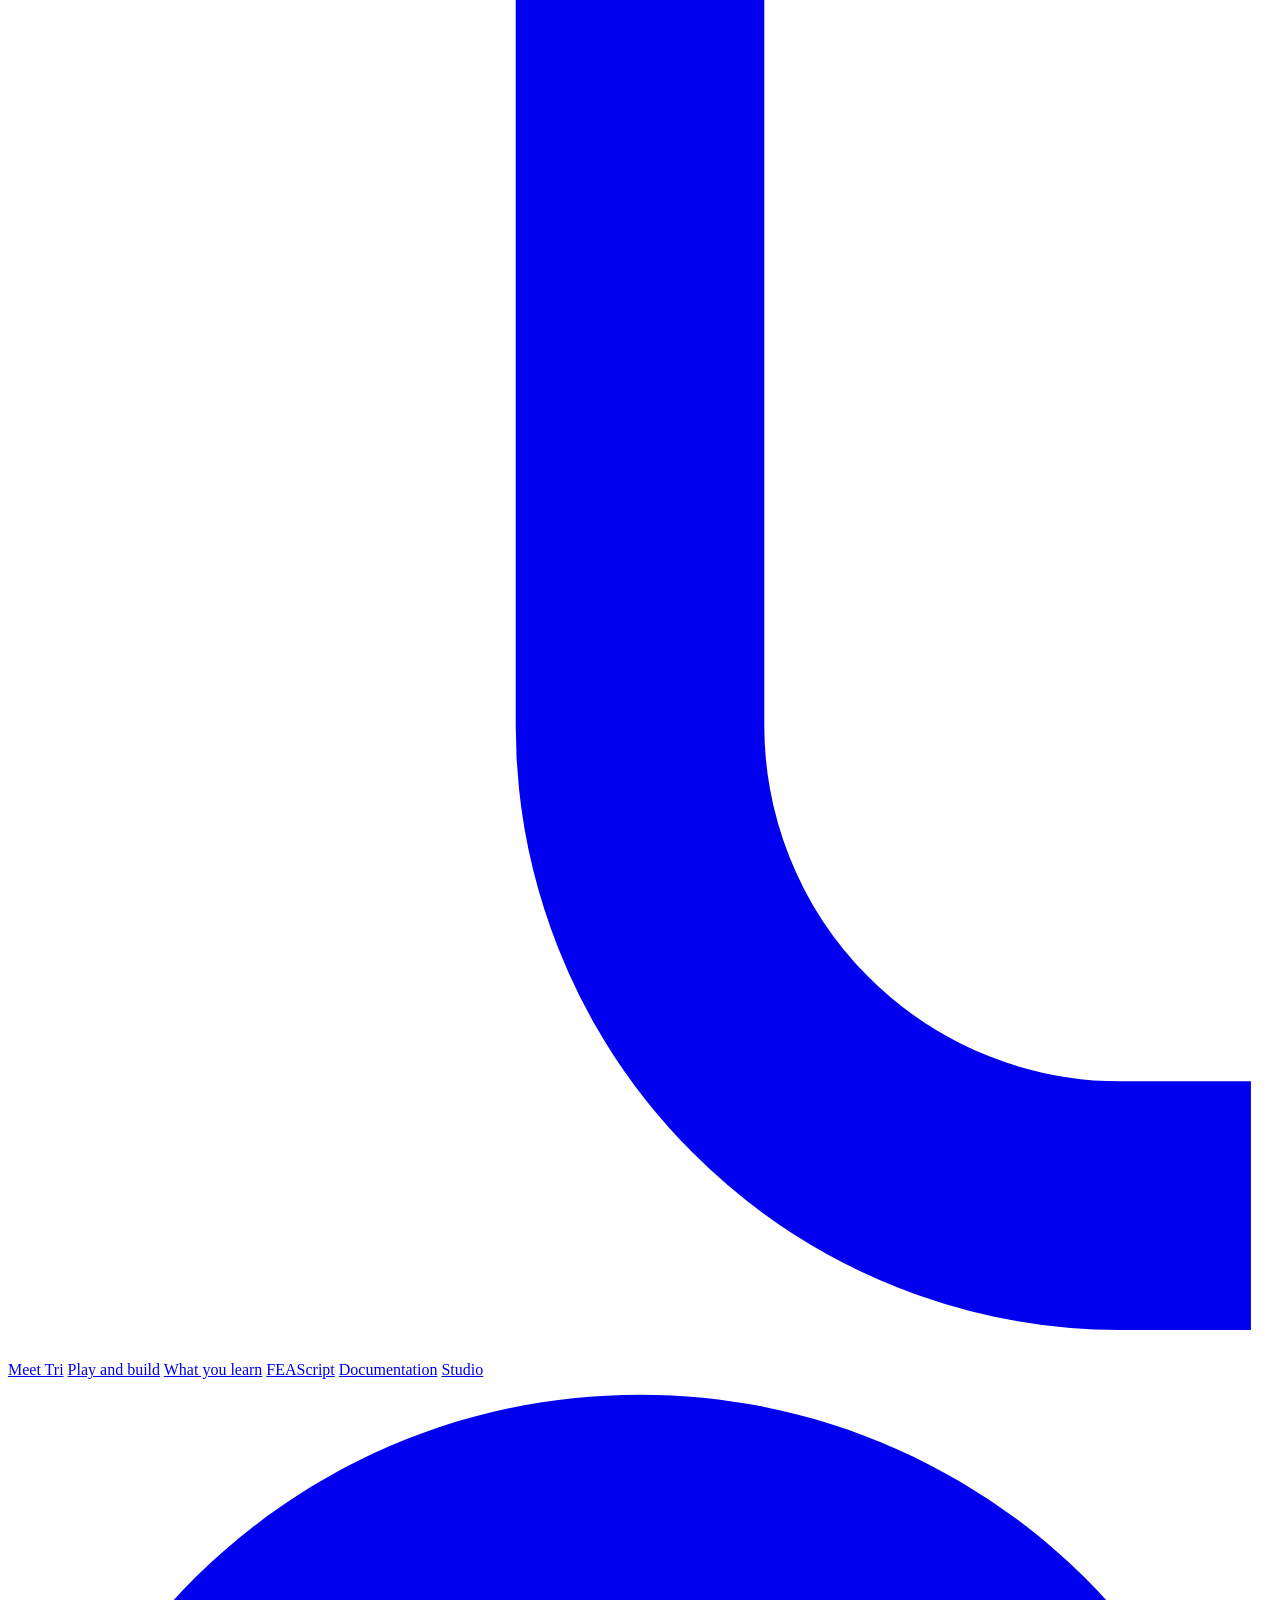
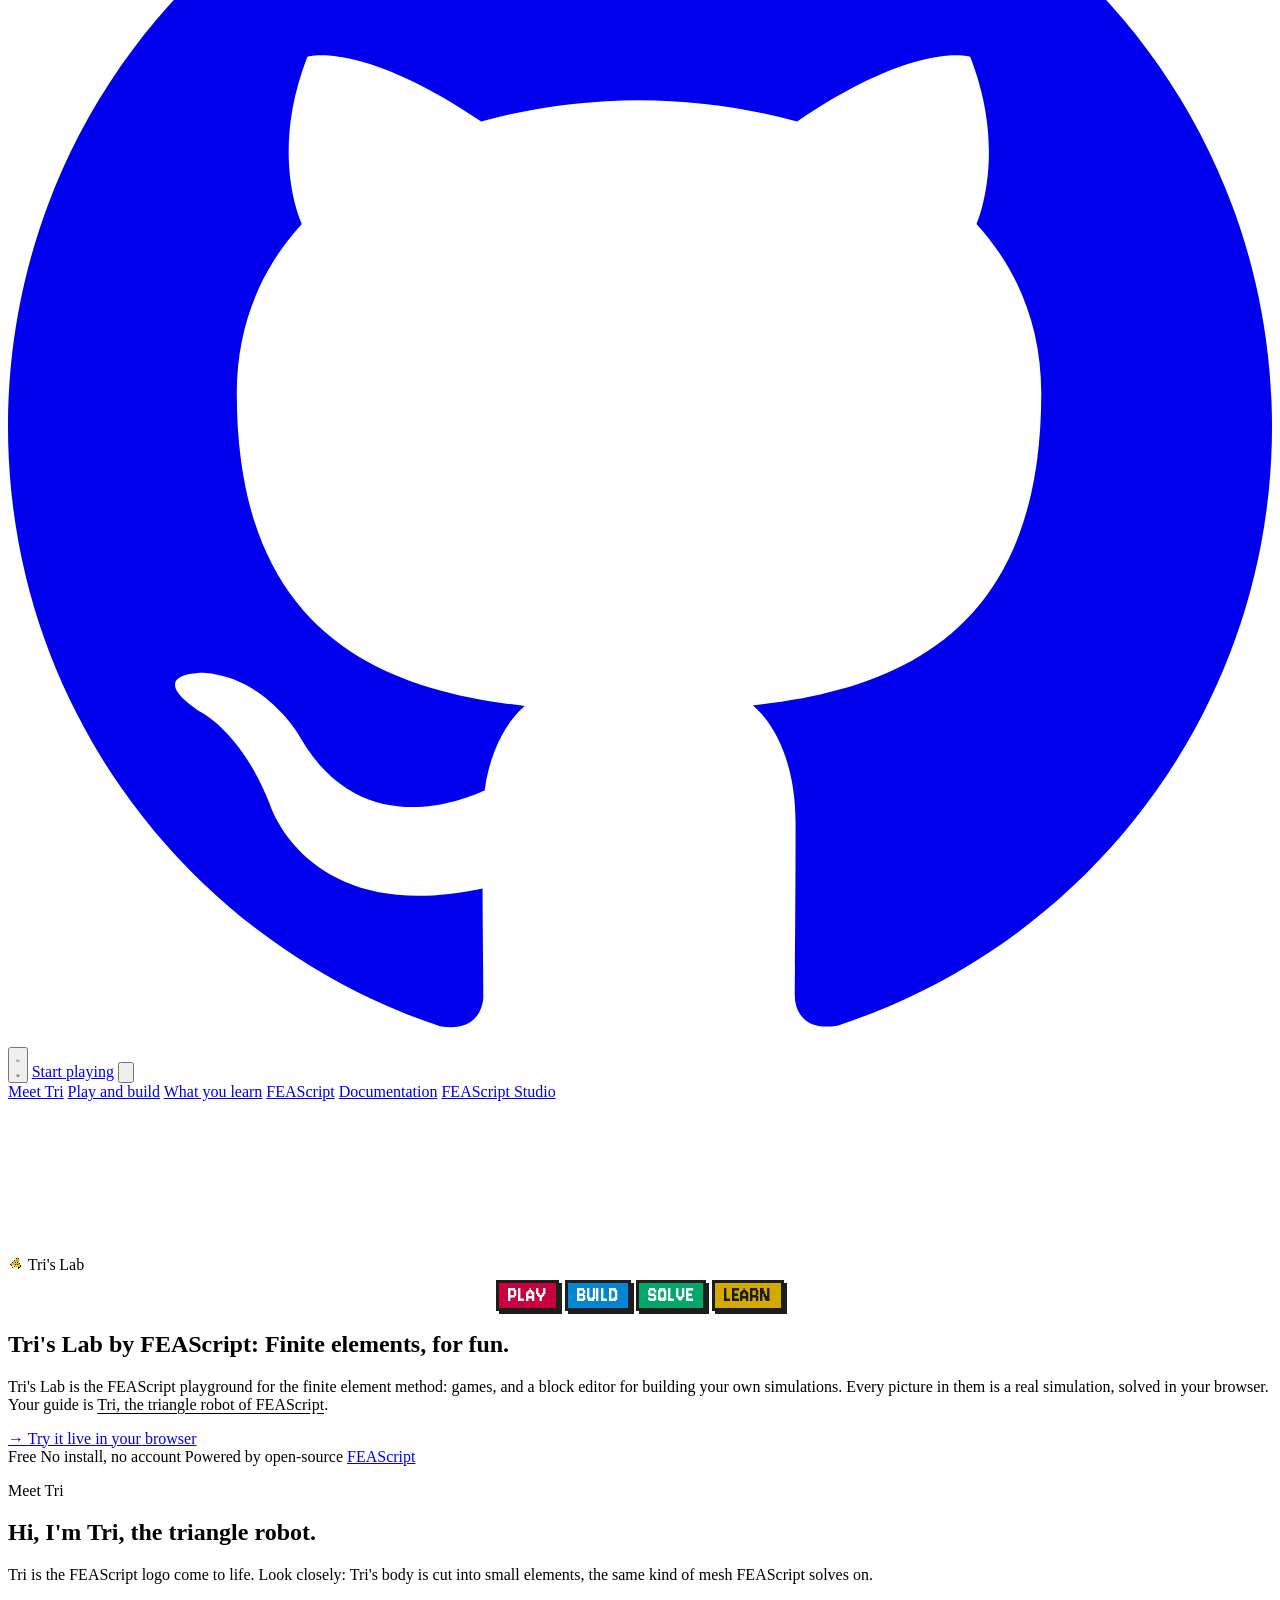
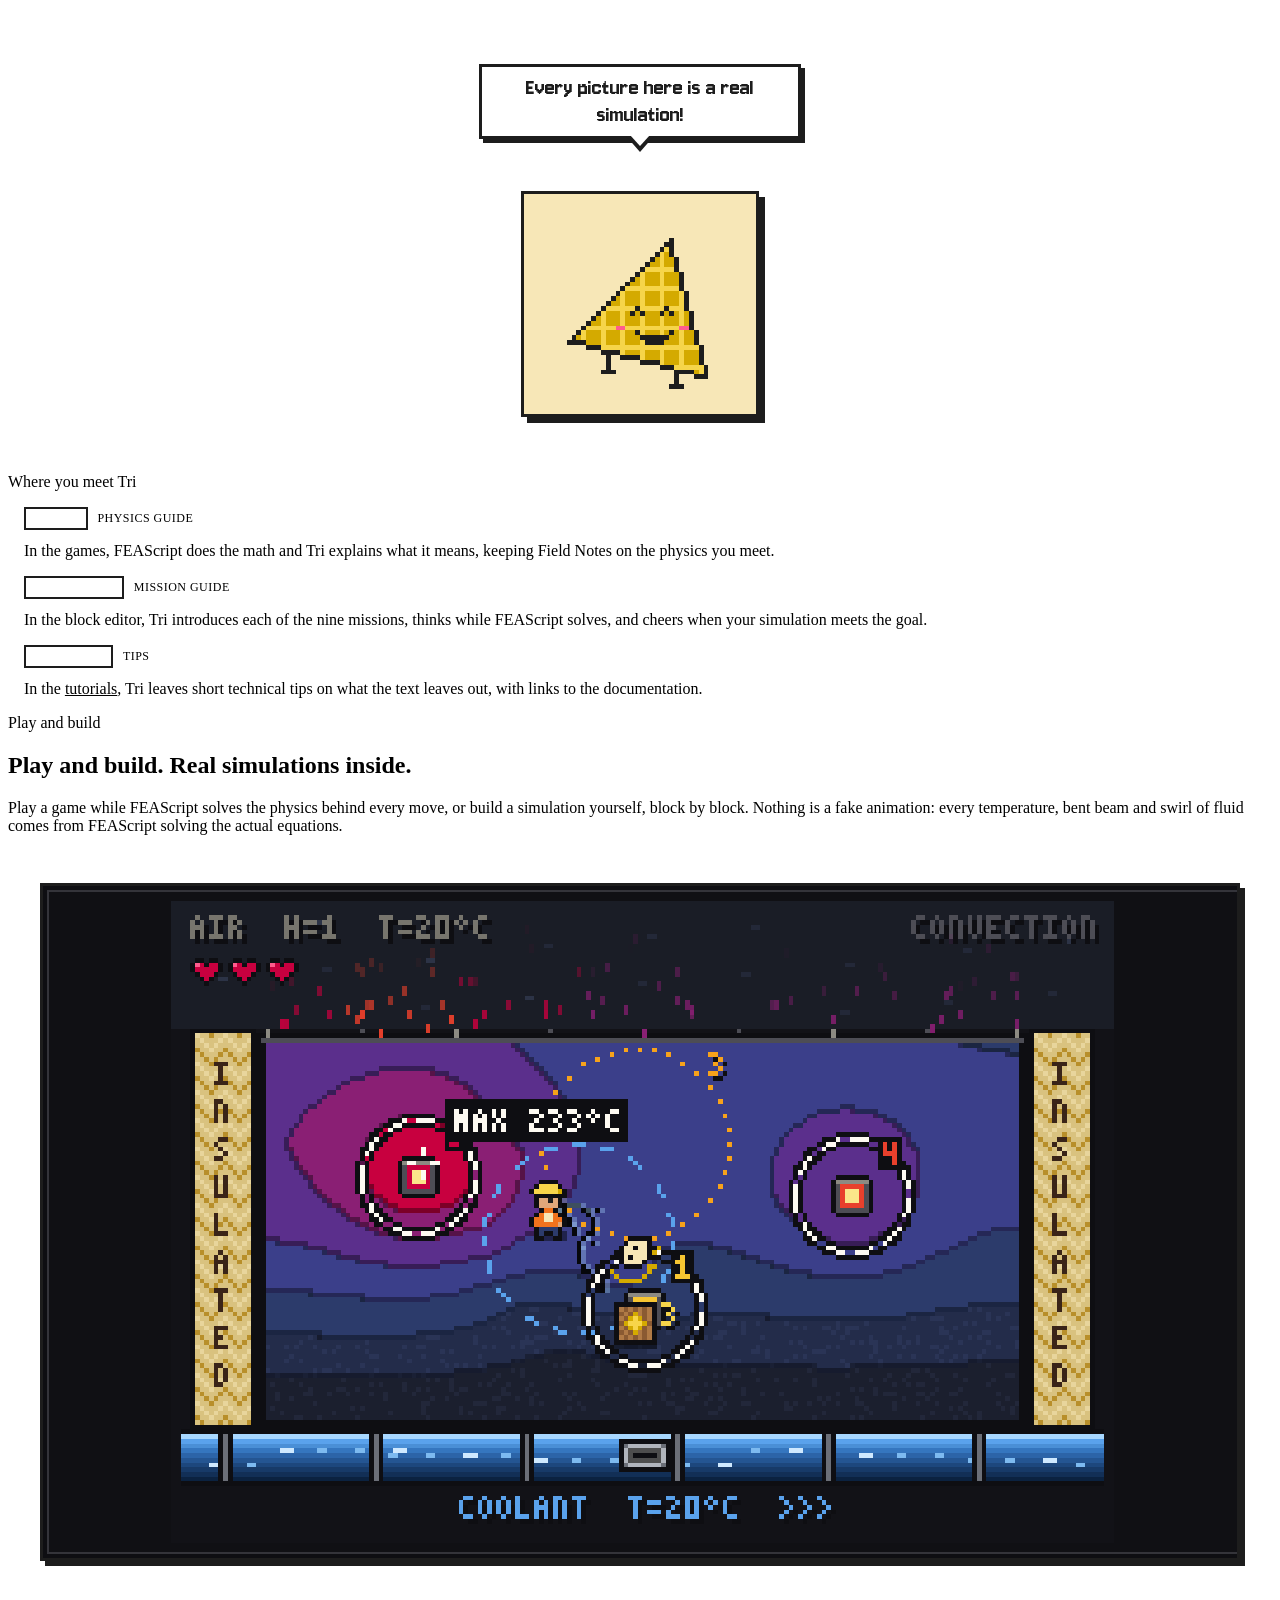
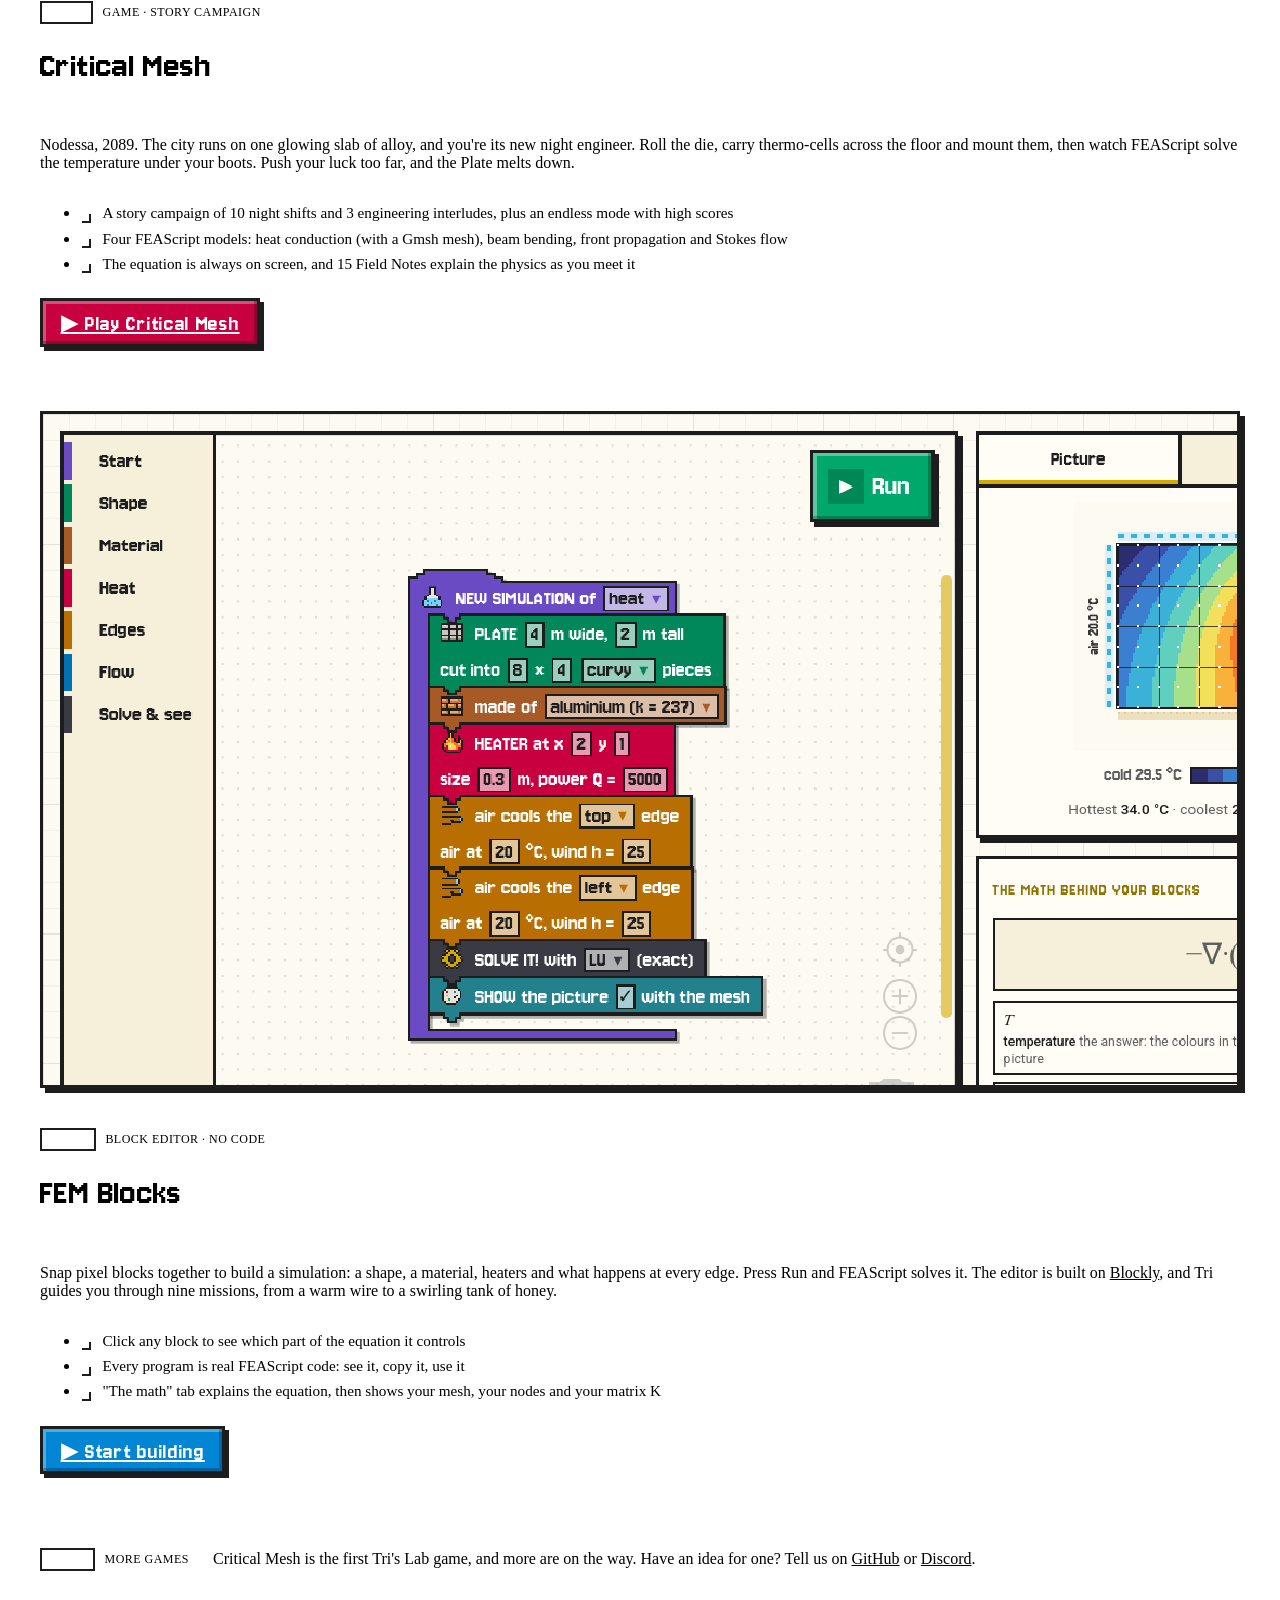
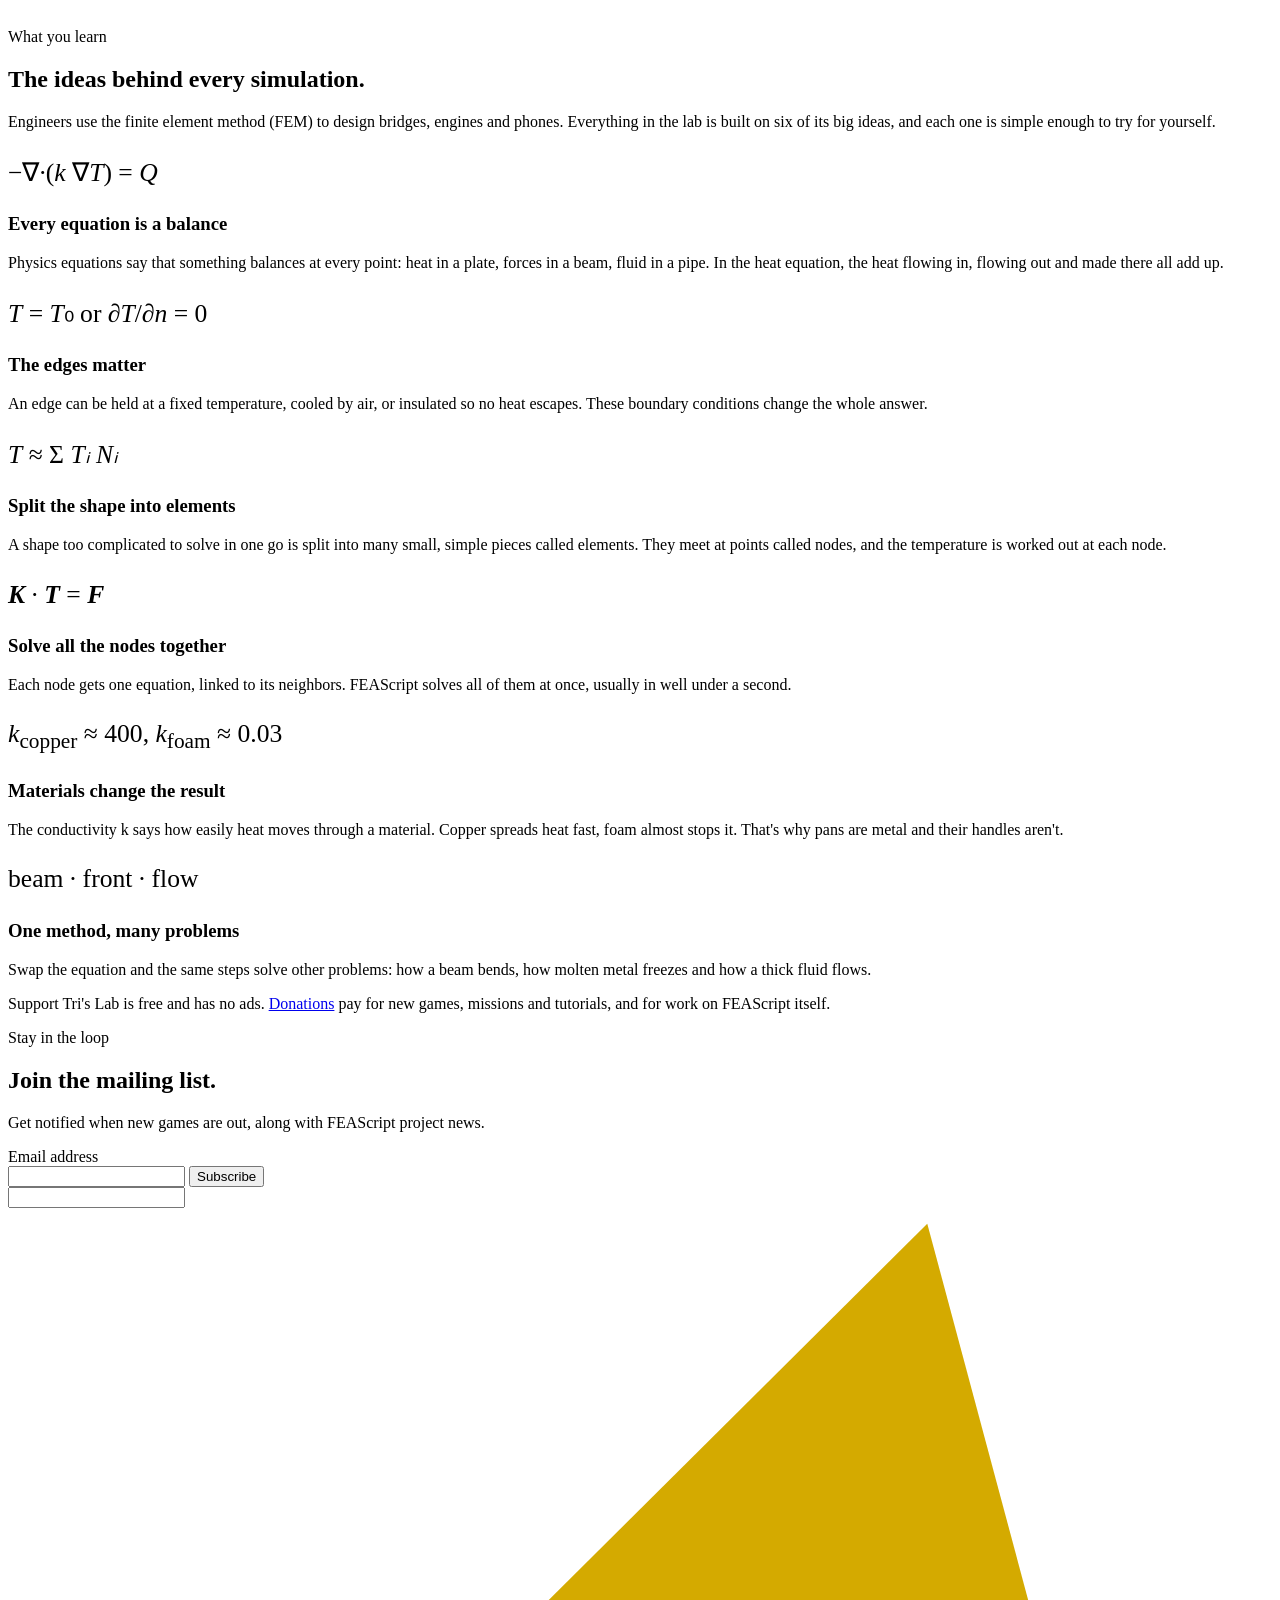
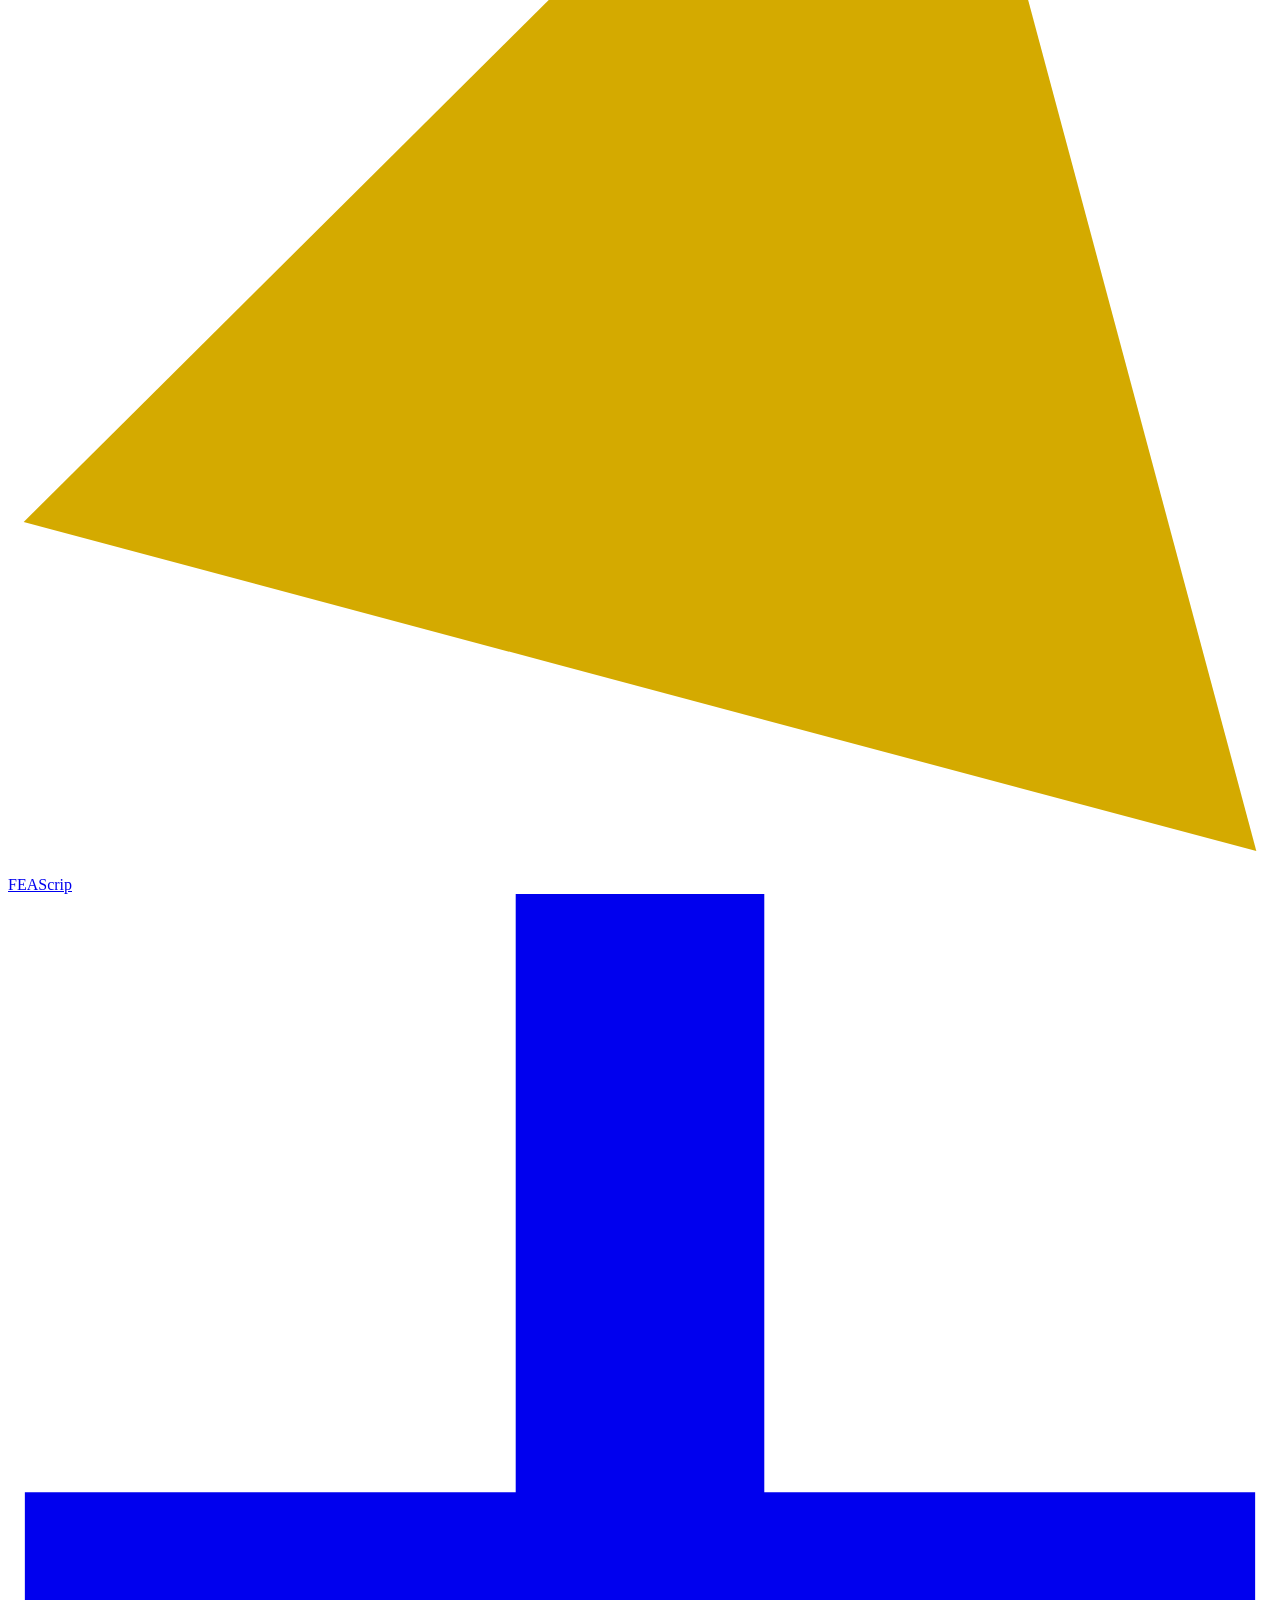
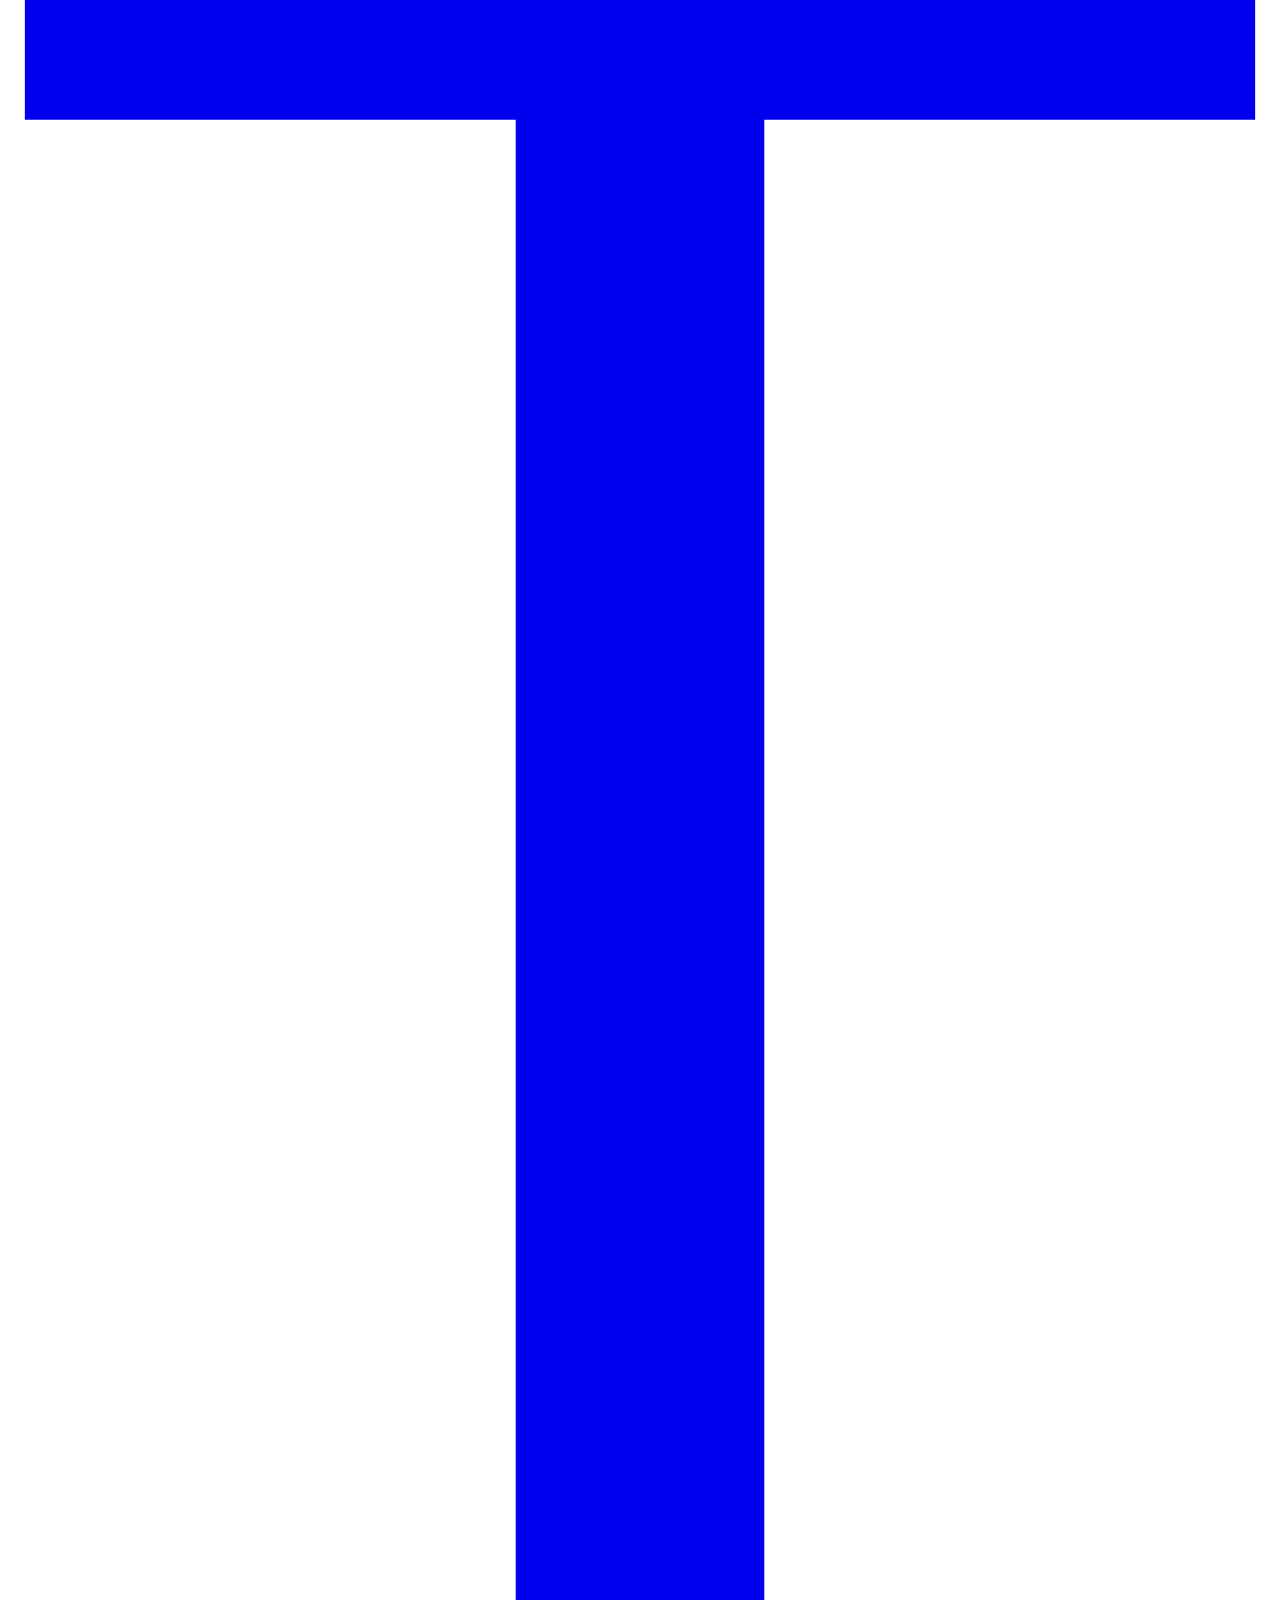
==== commit f279906c: "Use one hero button that scrolls to the games Like the feascript.com hero, a single "Try it live in " ====
--- a/index.html
+++ b/index.html
@@ -213,13 +213,9 @@
             </p>
 
             <div class="hero-actions">
-              <a class="cmd cmd-link" href="critical-mesh/index.html">
-                <span class="cmd-prompt" aria-hidden="true">&#9654;</span>
-                <span>Play Critical Mesh</span>
-              </a>
-              <a class="cmd cmd-link" href="blocks/index.html">
-                <span class="cmd-prompt" aria-hidden="true">&#9654;</span>
-                <span>Build with FEM Blocks</span>
+              <a class="cmd cmd-link" href="#play">
+                <span class="cmd-prompt" aria-hidden="true">&rarr;</span>
+                <span>Try it live in your browser</span>
               </a>
             </div>
 
